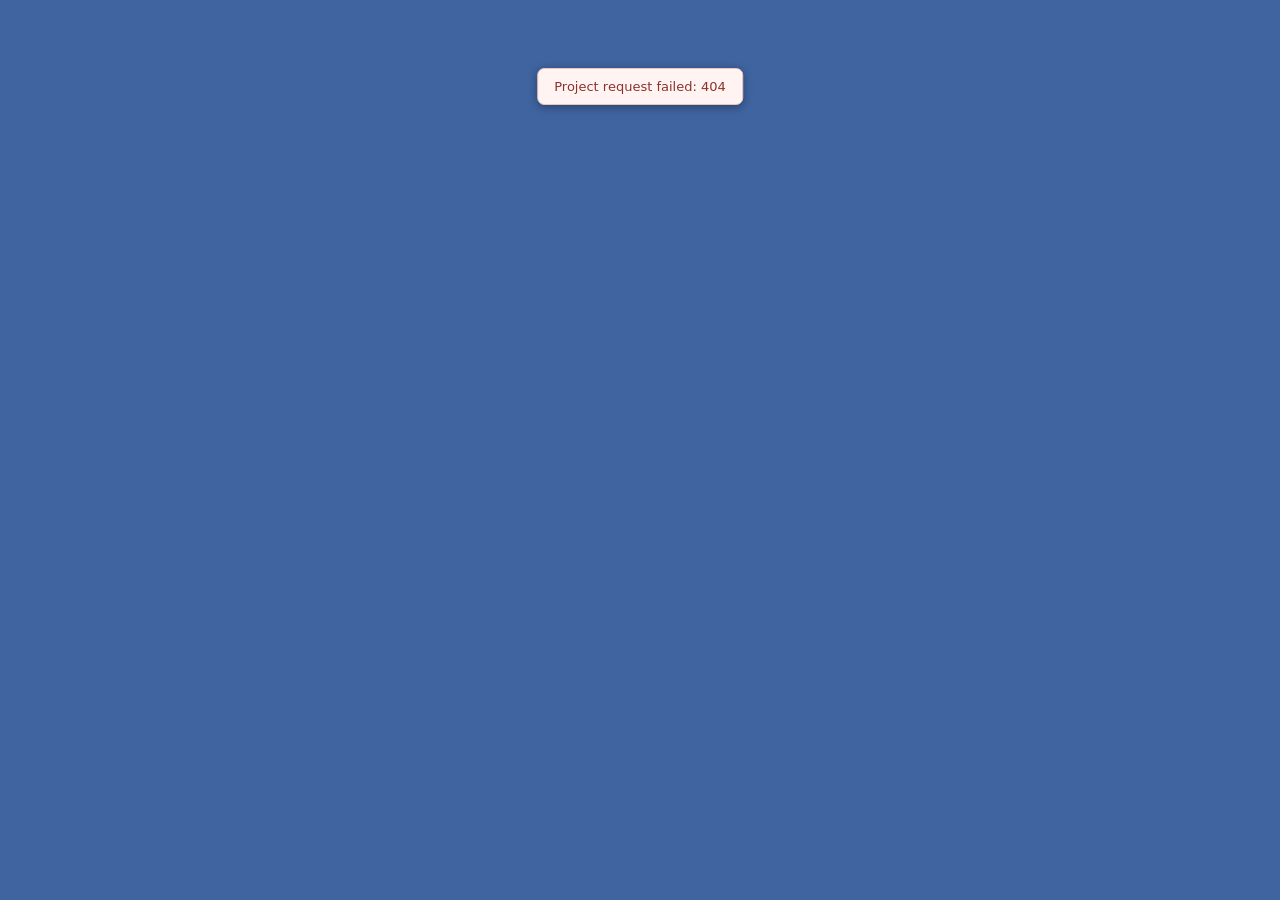
==== custom_components/evinchan_ha_3d_home/www/index.html @ 498689e9 "release: v1.9.33" ====
<!doctype html>
<html lang="zh-CN">
  <head>
    <meta charset="UTF-8" />
    <meta name="viewport" content="width=device-width, initial-scale=1.0" />
    <link rel="icon" href="data:image/svg+xml,%3Csvg xmlns='http://www.w3.org/2000/svg' viewBox='0 0 64 64'%3E%3Crect width='64' height='64' rx='16' fill='%23070a14'/%3E%3Cpath d='M16 33 32 19l16 14v15a3 3 0 0 1-3 3H19a3 3 0 0 1-3-3V33Z' fill='none' stroke='%23dce9ff' stroke-width='4' stroke-linejoin='round'/%3E%3Cpath d='M24 51V36h16v15' fill='none' stroke='%23ff6a2f' stroke-width='4' stroke-linecap='round'/%3E%3C/svg%3E" />
    <title>HA 3D Home</title>
    <!-- 授权守卫：独立 classic script，必须最先加载，且不随 bundle 变化。
         本地 dev/preview 由 scripts/local-dev.mjs 豁免其反调试探针。 -->
    <script src="./license-guard.js?v=1"></script>
    <!-- 其余功能已融入 src/features/，由 /src/entry.js 按依赖顺序导入，
         不再以 <script> 补丁形式注入（见 scripts/integrate-features.mjs）。 -->
    <!-- hls.js is an on-demand chunk; the camera feature imports it lazily. -->
    <link rel="stylesheet" href="./index.css">
    <link rel="stylesheet" href="./home-view.css">
    <!-- 场景配色配置（唯一调色入口）：ui-theme.css 与 ground-tint.js 都从这里读 -->
    <link rel="stylesheet" crossorigin href="./scene-colors.css?v=23" />
    <link rel="stylesheet" crossorigin href="./ui-theme.css?v=4" />
    <script type="module" crossorigin src="./assets/index-cq9XEYIF.js"></script>
  </head>
  <body>
    <div id="root"></div>
  </body>
</html>
---- custom_components/evinchan_ha_3d_home/www/index.css ----
:root{font-family:Inter,PingFang SC,Microsoft YaHei,Segoe UI,ui-sans-serif,system-ui,sans-serif;color:#202225;background:#f2f3f0;font-synthesis:none;text-rendering:optimizeLegibility;--accent: #4d94ff;--accent-hover: #2f78e3;--accent-soft: #edf5ff;--selection: #3d73ad;--selection-soft: #edf4fb;--success: #268663;--success-soft: #edf7f2;--danger: #c64a43;--danger-soft: #fff2f0;--ink: #202225;--muted: #666b70;--subtle: #94999d;--line: #e3e5e1;--line-strong: #d0d3ce;--panel: #ffffff;--canvas: #f4f5f2;--surface: #f7f8f5;--surface-hover: #f0f1ee;--glass: rgba(255, 255, 255, .84);--shadow-sm: 0 2px 10px rgba(34, 38, 35, .07);--shadow-md: 0 12px 34px rgba(34, 38, 35, .11);--shadow-lg: 0 26px 70px rgba(28, 32, 29, .17);--z-canvas: 1;--z-panel: 10;--z-overlay: 30;--z-toast: 50}*{box-sizing:border-box}html,body,#root{width:100%;min-width:320px;height:100%;min-height:100%;margin:0}body{min-height:100vh;color:var(--ink);background:#f2f3f0;overflow:hidden}button,input,select{font:inherit}.app-select{position:relative;width:100%;min-width:0}.app-select>select{position:absolute!important;width:1px!important;height:1px!important;padding:0!important;opacity:0;pointer-events:none}.app-select-trigger{width:100%;min-height:38px;padding:8px 10px;display:grid;grid-template-columns:minmax(0,1fr) auto;align-items:center;gap:8px;border:1px solid var(--line);border-radius:8px;color:var(--ink);background:var(--surface, #fff);text-align:left;cursor:pointer}.app-select-trigger>span{min-width:0;white-space:normal;overflow-wrap:anywhere;font-size:11px;line-height:1.35}.app-select-trigger>svg{transition:transform .16s ease}.app-select.open .app-select-trigger>svg{transform:rotate(180deg)}.app-select-menu{position:fixed;z-index:200;padding:5px;overflow:auto;border:1px solid rgba(181,199,240,.22);border-radius:10px;background:#111a2b;box-shadow:0 18px 48px #00000057}.app-select-menu>button{width:100%;min-height:34px;padding:7px 8px;display:grid;grid-template-columns:minmax(0,1fr) 16px;align-items:center;gap:8px;border:0;border-radius:6px;color:#f4f8ffe6;background:transparent;text-align:left;cursor:pointer}.app-select-menu>button>span{min-width:0;white-space:normal;overflow-wrap:anywhere;font-size:10px;line-height:1.4}.app-select-menu>button:hover,.app-select-menu>button.active{background:#9cf0ca1a}.app-select-menu>button[aria-selected=true]{color:#bff6dc}.app-select.disabled{opacity:.56}.mode-home .app-select-trigger,.room-binding-panel .app-select-trigger{border-color:#b5c7f029;color:#f4f8ffeb;background:#080d1a94}.mode-home .app-select-trigger:focus-visible,.room-binding-panel .app-select-trigger:focus-visible{border-color:#9cf0ca61;box-shadow:0 0 0 3px #9cf0ca1a;outline:0}button{cursor:pointer}button:disabled{cursor:not-allowed;opacity:.46}button,input,select{letter-spacing:0}button:focus-visible,input:focus-visible,select:focus-visible,textarea:focus-visible{outline:3px solid rgba(77,148,255,.28);outline-offset:2px}button,input,select,textarea{-webkit-tap-highlight-color:transparent}input[type=range]{accent-color:var(--accent)}::-webkit-scrollbar{width:9px;height:9px}::-webkit-scrollbar-track{background:transparent}::-webkit-scrollbar-thumb{border:3px solid transparent;border-radius:10px;background:#c7cbc6;background-clip:padding-box}.icon-button,.mini-icon-button,.panel-close,.sidebar-close,.sidebar-back{display:inline-grid;place-items:center;padding:0}.icon-button{width:38px;height:38px;border:1px solid var(--line);border-radius:7px;color:#5d6369;background:#fff;transition:color .16s ease,background .16s ease,border-color .16s ease,box-shadow .16s ease}.icon-button:hover:not(:disabled),.icon-button.active{color:var(--ink);border-color:var(--line-strong);background:var(--surface-hover)}.mini-icon-button{width:32px;height:32px;border:1px solid var(--line);border-radius:6px;color:#65707a;background:#fff}.mini-icon-button:hover{color:var(--accent);border-color:#b7cff1;background:#f5f9ff}.panel-close,.sidebar-close,.sidebar-back{width:36px;height:36px;border:0;border-radius:6px;color:#68717a;background:transparent}.panel-close:hover,.sidebar-close:hover,.sidebar-back:hover{color:var(--ink);background:var(--surface-hover)}.domain-icon{width:36px;height:36px;display:grid;place-items:center;flex:0 0 auto;border-radius:8px;color:#89602c;background:#fff2dc}.domain-light{color:#a96818;background:#fff1d9}.domain-cover{color:#347188;background:#e9f4f7}.domain-sensor{color:#287459;background:#eaf5ef}.domain-climate{color:#a14e42;background:#faece9}.domain-person{color:#4c64a8;background:#eef2ff}.domain-switch{color:#5e6289;background:#efeff8}.domain-camera{color:#4f6576;background:#edf2f5}.domain-fan{color:#39747c;background:#e9f4f4}.domain-vacuum{color:#466f8a;background:#e9f1f6}.domain-media_player{color:#825f87;background:#f5edf6}.node-flow-blue,.node-shake-red{--node-flow-radius: 14px;--node-flow-length: 48px;--node-flow-thickness: 2px;position:relative;isolation:isolate}.node-flow-blue{--node-flow-color: #55b9ff;--node-flow-border: rgba(71, 164, 255, .42);--node-flow-glow: rgba(61, 151, 255, .68);--node-flow-speed: 220;--node-flow-duration: 3.2s}.node-shake-red{--node-flow-color: #ff625f;--node-flow-border: rgba(255, 83, 79, .52);--node-flow-glow: rgba(255, 62, 58, .72);--node-flow-speed: 280;--node-flow-duration: 2.35s}.node-flow-blue:before,.node-shake-red:before,.node-flow-blue:after,.node-shake-red:after{content:"";position:absolute;pointer-events:none}.node-flow-blue:before,.node-shake-red:before{top:0;right:0;bottom:0;left:0;z-index:1;border:1px solid var(--node-flow-border);border-radius:inherit;box-shadow:inset 0 0 10px color-mix(in srgb,var(--node-flow-glow) 16%,transparent)}.node-shake-red:before{animation:node-alert-border-pulse 1.65s ease-in-out infinite}.node-flow-blue:after,.node-shake-red:after{top:0;left:0;z-index:2;width:var(--node-flow-length);height:var(--node-flow-thickness);border-radius:999px;color:var(--node-flow-color);background:linear-gradient(90deg,transparent 0%,currentColor 34%,#fff 50%,currentColor 66%,transparent 100%);box-shadow:0 0 4px currentColor,0 0 11px var(--node-flow-glow);offset-path:inset(1px round var(--node-flow-radius));offset-distance:0%;offset-anchor:center;offset-rotate:auto;animation:node-border-runner var(--node-flow-duration) linear infinite;will-change:offset-distance}.node-shake-red:after{animation-direction:reverse}@keyframes node-border-runner{to{offset-distance:100%}}@keyframes node-alert-border-pulse{0%,to{opacity:.58}50%{opacity:1}}@supports not (offset-path: inset(1px round 14px)){.node-flow-blue:after,.node-shake-red:after{display:none}}.button-spinner{width:15px;height:15px;border:2px solid rgba(77,148,255,.25);border-top-color:var(--accent);border-radius:50%;animation:spin .7s linear infinite}input[type=range]{height:28px;margin:0;background:transparent}input[type=range]::-webkit-slider-runnable-track{height:4px;border-radius:4px;background:#dedfdb}input[type=range]::-webkit-slider-thumb{width:18px;height:18px;margin-top:-7px;border:4px solid var(--accent);border-radius:50%;background:#fff;box-shadow:0 1px 5px #2a2c2a2e;-webkit-appearance:none;-moz-appearance:none;appearance:none}@keyframes spin{to{transform:rotate(360deg)}}@media(prefers-reduced-motion:reduce){*,*:before,*:after{scroll-behavior:auto!important;transition:none!important;animation-duration:.01ms!important;animation-iteration-count:1!important}}.app-shell{width:100%;height:100vh;height:100dvh;min-height:0;display:grid;grid-template-rows:58px minmax(0,1fr);overflow:hidden;background:#f2f3f0}.app-header,.mode-home .app-header,.mode-editor .app-header{position:relative;inset:auto;z-index:20;width:100%;height:58px;min-height:58px;padding:0 18px;display:grid;grid-template-columns:minmax(210px,1fr) auto minmax(210px,1fr);align-items:center;gap:18px;color:var(--ink);border:0;border-bottom:1px solid var(--line);border-radius:0;background:#fffffff0;box-shadow:0 1px 12px #262a2706;-webkit-backdrop-filter:blur(16px);backdrop-filter:blur(16px);pointer-events:auto}.brand-lockup,.mode-home .brand-lockup{min-width:0;display:flex;align-items:center;gap:10px}.brand-mark,.mode-home .brand-mark{width:34px;height:34px;display:grid;place-items:center;flex:0 0 auto;border-radius:9px;color:#fff;background:var(--accent);box-shadow:0 5px 14px #4d94ff33}.brand-lockup>div{min-width:0;display:grid;gap:1px}.brand-lockup strong,.brand-lockup small{overflow:hidden;text-overflow:ellipsis;white-space:nowrap}.brand-lockup strong{font-size:14px;line-height:1.25;letter-spacing:.01em}.brand-lockup small,.mode-home .brand-lockup small{color:var(--muted);font-size:10px}.primary-nav,.mode-home .primary-nav{position:static;width:auto;padding:3px;display:inline-flex;align-items:center;gap:2px;border:1px solid #e6e8e4;border-radius:9px;background:#f5f6f3;box-shadow:none;transform:none;-webkit-backdrop-filter:none;backdrop-filter:none;pointer-events:auto}.primary-nav button,.mode-home .primary-nav button{min-width:100px;height:34px;padding:0 12px;display:inline-flex;align-items:center;justify-content:center;gap:7px;border:0;border-radius:7px;color:#73777a;background:transparent;font-size:12px;font-weight:700;transition:color .16s ease,background .16s ease,box-shadow .16s ease}.primary-nav button:hover,.mode-home .primary-nav button:hover{color:var(--ink);background:#ffffffb8}.primary-nav button.active,.mode-home .primary-nav button.active{color:var(--ink);background:#fff;box-shadow:0 2px 7px #1e23201a}.header-meta,.mode-home .header-meta{display:flex;align-items:center;justify-content:flex-end;gap:12px}.connection-state{min-height:34px;padding:0 8px;display:inline-flex;align-items:center;gap:8px;border:0;border-radius:7px;color:var(--muted);background:transparent;font-size:11px}.connection-state:hover{color:var(--ink);background:var(--surface-hover)}.connection-state i,.entity-state-dot,.online-dot{width:7px;height:7px;flex:0 0 auto;border-radius:50%;background:#a3aaa3}.connection-state.state-ready i,.entity-state-dot,.online-dot{background:var(--success);box-shadow:0 0 0 4px #238b611a}.connection-state.state-mock i,.online-dot.mock{background:#4d88bd;box-shadow:0 0 0 4px #4d88bd1f}.connection-state.state-loading i,.online-dot.offline{background:#c88927;box-shadow:0 0 0 4px #c889271f}.connection-state.state-error i{background:var(--danger)}.error-banner{position:fixed;top:68px;left:50%;z-index:var(--z-toast);max-width:calc(100vw - 32px);padding:10px 16px;transform:translate(-50%);border:1px solid #ecc4c0;border-radius:7px;color:#8c322c;background:#fff4f2;box-shadow:var(--shadow-sm);font-size:13px}.app-loading{position:fixed;top:0;right:0;bottom:0;left:0;z-index:5;min-width:320px;min-height:100dvh;padding:24px;display:grid;place-content:center;justify-items:center;gap:13px;color:#eff6ffeb;background:linear-gradient(145deg,#253a56,#345f8c 54%,#223c5f);overflow:hidden}.app-loading:before{position:absolute;pointer-events:none;content:""}.app-loading:before{top:10%;right:8%;bottom:10%;left:8%;opacity:.22;background-image:linear-gradient(rgba(255,255,255,.16) 1px,transparent 1px),linear-gradient(90deg,rgba(255,255,255,.16) 1px,transparent 1px);background-size:48px 48px;-webkit-mask-image:radial-gradient(circle at center,#000 0 38%,transparent 72%);mask-image:radial-gradient(circle at center,#000 0 42%,transparent 70%)}.loading-spinner{position:relative;z-index:1;width:3rem;height:3rem;border:3px solid rgba(255,255,255,.22);border-top-color:#fff;border-right-color:#69b0fff2;border-radius:999px;box-shadow:0 0 2.4rem #ffffff29;animation:spin .9s linear infinite}.app-loading strong{position:relative;z-index:1;color:#fff;font-size:clamp(1rem,1.8vw,1.25rem);font-weight:880;letter-spacing:0}.app-loading small{position:relative;z-index:1;color:#eff6ffb8;font-size:.78rem;line-height:1.45;text-align:center}@media(prefers-reduced-motion:reduce){.loading-spinner{animation-duration:1ms;animation-iteration-count:1}}.connection-backdrop{position:fixed;top:58px;right:0;bottom:0;left:0;z-index:40;background:#1c221f33;-webkit-backdrop-filter:blur(5px);backdrop-filter:blur(5px)}.connection-panel{position:fixed;top:70px;right:12px;bottom:auto;z-index:41;width:min(416px,calc(100vw - 24px));height:auto;max-height:min(560px,calc(100dvh - 94px));min-height:0;display:flex;flex-direction:column;border:1px solid rgba(218,224,219,.86);border-radius:18px;background:linear-gradient(180deg,#fffffff5,#f8fbf9f0);box-shadow:0 24px 72px #19201d2e;overflow:hidden;-webkit-backdrop-filter:blur(22px) saturate(1.08);backdrop-filter:blur(22px) saturate(1.08)}.connection-panel .settings-drawer-heading{min-height:68px;padding:14px 16px;border-bottom-color:#dce2dcbd;background:radial-gradient(circle at 10% 0%,rgba(77,148,255,.07),transparent 34%),linear-gradient(180deg,#fffffff5,#fafcfae0)}.connection-panel .settings-drawer-heading h2{font-size:18px;font-weight:850;letter-spacing:-.01em}.connection-panel .settings-drawer-heading small{color:#879097;letter-spacing:.11em}.connection-panel .panel-close{width:38px;height:38px;border:1px solid rgba(222,228,222,.68);border-radius:11px;background:#ffffffc2;box-shadow:inset 0 1px #ffffffdb}.connection-panel .panel-close:hover{color:var(--accent-hover);border-color:#4d94ff3d;background:#edf5ff}.connection-panel-content{min-height:0;flex:0 1 auto;padding:14px;display:flex;flex-direction:column;align-items:stretch;gap:12px;overflow:auto;scrollbar-width:thin;scrollbar-color:rgba(157,166,160,.42) transparent}.connection-overview{min-height:92px;padding:16px;display:flex;align-items:center;gap:14px;border:1px solid rgba(219,226,220,.86);border-radius:15px;background:radial-gradient(circle at 0% 0%,rgba(61,115,173,.08),transparent 34%),linear-gradient(180deg,#ffffffe6,#fafcfac7);box-shadow:0 8px 22px #232b2709,inset 0 1px #ffffffe0}.connection-overview>span{width:46px;height:46px;display:grid;place-items:center;flex:0 0 auto;border-radius:13px;color:#fff;background:#87918a;box-shadow:inset 0 1px #ffffff38}.connection-overview.connected>span{background:var(--success)}.connection-overview.mock>span{background:#4d88bd}.connection-overview.offline>span{background:#c88927}.connection-overview div{min-width:0;display:grid;gap:3px}.connection-overview p{margin:1px 0 0;color:var(--muted);font-size:11px}.connection-overview small{color:var(--subtle);font-size:9px;font-weight:800;letter-spacing:.08em}.connection-overview strong{font-size:17px;letter-spacing:-.01em}.connection-details{margin:0;min-height:calc(var(--connection-detail-count, 1) * 42px + 2px);flex:0 0 auto;display:flex;flex-direction:column;border:1px solid rgba(219,226,220,.86);border-radius:14px;overflow:hidden;background:#ffffffbd;box-shadow:inset 0 1px #ffffffdb}.connection-detail-row{min-height:42px;padding:9px 13px;display:grid;grid-template-columns:max-content minmax(0,1fr);align-items:center;gap:12px;border-bottom:1px solid rgba(229,234,229,.86)}.connection-details.compact .connection-detail-row{min-height:40px;padding-block:8px}.connection-detail-row:last-child{border-bottom:0}.connection-detail-label{min-width:0;display:inline-flex;align-items:center;gap:8px;color:#647068;font-size:11px}.connection-detail-label svg{color:#8b948d}.connection-detail-value{min-width:0;color:var(--ink);font-size:12px;font-weight:700;line-height:1.35;overflow-wrap:anywhere;text-align:right}.connection-detail-value i{width:6px;height:6px;display:inline-block;margin-right:6px;border-radius:50%;background:#b2b8b1}.connection-detail-value.detail-online{color:var(--success)}.connection-detail-value.detail-online i{background:var(--success)}.connection-detail-value.detail-pending{color:#b47923}.connection-detail-value.detail-pending i{background:#c88927}.connection-detail-value .detail-online{color:var(--success)}.connection-detail-value .detail-online i{background:var(--success)}.connection-detail-value .detail-pending{color:#b47923}.connection-detail-value .detail-pending i{background:#c88927}.connection-config-form{padding:13px;display:grid;gap:11px;border:1px solid rgba(77,148,255,.2);border-radius:15px;background:radial-gradient(circle at 0 0,rgba(77,148,255,.08),transparent 38%),linear-gradient(180deg,#ffffffeb,#f7fbffe0);box-shadow:inset 0 1px #ffffffe6}.connection-form-title{display:flex;align-items:center;gap:10px}.connection-form-title>span{width:34px;height:34px;display:grid;place-items:center;flex:0 0 auto;border-radius:10px;color:#fff;background:var(--accent);box-shadow:0 8px 18px #4d94ff2e}.connection-form-title div{min-width:0;display:grid;gap:2px}.connection-form-title strong{color:var(--ink);font-size:13px}.connection-form-title small{color:var(--muted);font-size:10px;line-height:1.35}.connection-config-form label{display:grid;gap:6px;color:#59645d;font-size:11px;font-weight:760}.connection-config-form input,.connection-config-form textarea{width:100%;border:1px solid rgba(220,226,220,.94);border-radius:11px;color:var(--ink);background:#ffffffe0;box-shadow:inset 0 1px #ffffffe0;font:inherit;font-size:12px}.connection-config-form input{height:40px;padding:0 11px}.connection-config-form textarea{min-height:74px;padding:10px 11px;resize:vertical;line-height:1.45}.connection-config-form input::placeholder,.connection-config-form textarea::placeholder{color:#a7b0aa}.connection-config-form input:focus,.connection-config-form textarea:focus{border-color:#a9c9f5;box-shadow:0 0 0 3px #4d94ff1f;outline:0}.connection-save{min-height:42px;display:inline-flex;align-items:center;justify-content:center;gap:8px;border:0;border-radius:12px;color:#fff;background:linear-gradient(135deg,#4d94ff,#2f78e3);box-shadow:0 12px 24px #4d94ff2e;font-size:12px;font-weight:820;transition:transform .16s ease,box-shadow .16s ease,opacity .16s ease}.connection-save:hover:not(:disabled){transform:translateY(-1px);box-shadow:0 16px 30px #4d94ff3b}.connection-save:disabled{cursor:not-allowed;opacity:.55}.connection-note,.connection-error{margin:0;padding:11px 12px;border-radius:12px;font-size:12px;line-height:1.5}.connection-note{color:#35688f;background:#edf5fb}.connection-error{color:#8c322c;background:#fff1ef;border:1px solid rgba(198,74,67,.12)}.connection-retry{min-height:44px;display:inline-flex;align-items:center;justify-content:center;gap:8px;border:1px solid #acc9f1;border-radius:12px;color:#2d69b3;background:linear-gradient(180deg,#fff,#f6faff);font-size:12px;font-weight:780;transition:color .17s ease,border-color .17s ease,background .17s ease,box-shadow .17s ease}.connection-retry:hover:not(:disabled){border-color:var(--accent);color:#fff;background:var(--accent);box-shadow:0 10px 24px #4d94ff33}.connection-retry:disabled{cursor:not-allowed;opacity:.5}.spin{animation:spin .8s linear infinite}.editor-workspace{position:relative;grid-row:2;min-height:0;display:grid;grid-template-rows:48px minmax(0,1fr);overflow:hidden;background:var(--canvas)}.editor-commandbar{min-width:0;padding:0 12px;display:flex;align-items:center;justify-content:space-between;gap:12px;border-bottom:1px solid var(--line);background:#fffffff7}.project-crumb,.editor-actions{min-width:0;display:flex;align-items:center;gap:6px}.floor-picker{height:34px;padding:0 8px;display:inline-flex;align-items:center;gap:6px;border:1px solid var(--line);border-radius:6px;background:var(--surface)}.floor-picker svg{flex:0 0 auto;color:#667079}.floor-picker select{max-width:120px;border:0;outline:0;color:var(--ink);background:transparent;font-size:12px;font-weight:700;cursor:pointer}.floor-summary{margin-left:5px;color:var(--subtle);font-size:11px;white-space:nowrap}.editor-actions .icon-button{width:34px;height:34px}.toolbar-separator{width:1px;height:22px;margin:0 2px;background:var(--line)}.snap-button{height:34px;padding:0 9px;display:inline-flex;align-items:center;justify-content:center;gap:6px;border:1px solid transparent;border-radius:6px;color:#667079;background:transparent;font-size:12px;font-weight:700}.snap-button:hover{color:var(--ink);background:var(--surface-hover)}.snap-button.active{color:var(--selection);border-color:#d8e6fa;background:var(--selection-soft)}.view-switch{height:34px;padding:3px;display:inline-flex;align-items:center;border-radius:7px;background:#eff1ee}.view-switch button{min-width:40px;height:28px;border:0;border-radius:5px;color:var(--muted);background:transparent;font-size:11px;font-weight:800}.view-switch button.active{color:var(--ink);background:#fff;box-shadow:0 1px 4px #1e23201f}.mobile-inspector-toggle{display:none}.save-status-button{min-width:92px;height:34px;padding:0 10px;display:inline-flex;align-items:center;justify-content:center;gap:7px;border:1px solid var(--line);border-radius:6px;color:#566069;background:#fff;font-size:12px;font-weight:700}.save-status-button:not(:disabled):hover{color:var(--accent-hover);border-color:#b1cef5;background:#f5f9ff}.save-status-button:disabled{opacity:1;color:var(--success);background:var(--success-soft)}.save-status-button.save-error{color:var(--danger);border-color:#e9bbb7;background:var(--danger-soft)}.editor-main{position:relative;min-width:0;min-height:0;display:grid;grid-template-columns:64px minmax(0,1fr) 320px;overflow:hidden}.editor-main.resource-open{grid-template-columns:64px 248px minmax(0,1fr) 320px}.tool-rail{position:relative;z-index:8;min-height:0;padding:8px 6px;display:flex;flex-direction:column;gap:6px;border-right:1px solid var(--line);background:#fff;overflow:hidden auto}.tool-rail-group{display:grid;gap:3px}.tool-rail-group+.tool-rail-group{margin-top:2px;padding-top:7px;border-top:1px solid #ecefeb}.tool-rail-group-label{padding:0 2px 2px;color:#9aa19e;font-size:8px;font-weight:850;letter-spacing:.08em;text-align:center;text-transform:uppercase}.tool-rail button{min-height:48px;padding:4px 2px;display:flex;flex-direction:column;align-items:center;justify-content:center;gap:3px;border:1px solid transparent;border-radius:7px;color:#687079;background:transparent;font-size:10px;font-weight:650;transition:color .15s ease,background .15s ease,border-color .15s ease}.tool-rail button:hover:not(:disabled){color:var(--ink);background:var(--surface-hover)}.tool-rail button.active{color:var(--accent-hover);border-color:#cfdef7;background:var(--accent-soft)}.tool-rail button svg{flex:0 0 auto}.tool-rail button kbd{min-width:18px;height:15px;padding:0 4px;display:inline-grid;place-items:center;border:1px solid #e3e7e2;border-radius:5px;color:#98a09b;background:#ffffffa3;font-family:inherit;font-size:8px;font-weight:850;line-height:1}.tool-rail .rail-spacer{flex:1;min-height:8px}.tool-rail .tool-rail-delete:not(.active){color:#9b625f}.editor-resource-panel{position:relative;z-index:7;min-width:0;min-height:0;display:none;flex-direction:column;border-right:1px solid var(--line);background:#fff;overflow:hidden}.editor-main.resource-open .editor-resource-panel{display:flex}.resource-panel-heading,.inspector-title,.settings-drawer-heading{min-height:62px;padding:12px 14px;display:flex;align-items:center;justify-content:space-between;gap:10px;border-bottom:1px solid #eceeeb}.resource-panel-heading>div,.inspector-title>div,.settings-drawer-heading>div{min-width:0;display:grid;gap:2px}.resource-panel-heading small,.inspector-title small,.settings-drawer-heading small{color:var(--subtle);font-size:9px;font-weight:800;letter-spacing:.08em;text-transform:uppercase}.resource-panel-heading h2,.inspector-title h2,.settings-drawer-heading h2{margin:0;font-size:16px;line-height:1.3}.resource-panel-content{min-height:0;padding:12px;overflow:hidden auto}.furniture-library-grid{display:grid;grid-template-columns:1fr 1fr;gap:8px}.furniture-library-grid>button{min-width:0;min-height:92px;padding:10px 8px;display:grid;justify-items:center;align-content:center;gap:8px;border:1px solid var(--line);border-radius:7px;color:var(--ink);background:#fff;text-align:center}.furniture-library-grid>button:hover{border-color:#cbd5dc;background:#f8faf9}.furniture-library-grid>button.active{border-color:#9fc2f3;background:var(--accent-soft);box-shadow:inset 0 0 0 1px #4d94ff14}.furniture-library-grid button>span:last-child{min-width:0;display:grid;gap:2px}.furniture-library-grid strong{font-size:12px}.furniture-library-grid small{color:var(--muted);font-size:9px;white-space:nowrap}.furniture-pictogram{position:relative;width:44px;height:32px;display:block;color:#70817a}.furniture-pictogram i,.furniture-pictogram b,.furniture-pictogram em{position:absolute;display:block;border:2px solid currentColor;border-radius:3px;background:#70817a1a}.furniture-pictogram i{top:6px;right:4px;bottom:6px;left:4px}.furniture-pictogram b{top:2px;right:7px;left:7px;height:8px}.furniture-pictogram em{right:2px;bottom:4px;left:2px;height:6px}.furniture-pictogram.bed{color:#9a806b}.furniture-pictogram.bed i{top:3px;right:8px;bottom:3px;left:8px}.furniture-pictogram.bed b{top:4px;right:10px;left:10px;height:7px}.furniture-pictogram.bed em{right:8px;bottom:3px;left:8px;height:22px;background:transparent}.furniture-pictogram.dining_table,.furniture-pictogram.desk{color:#9a6e4c}.furniture-pictogram.dining_table i,.furniture-pictogram.desk i{top:7px;right:5px;bottom:7px;left:5px;border-radius:50%}.furniture-pictogram.dining_table b,.furniture-pictogram.dining_table em{width:6px;height:6px;border-radius:50%}.furniture-pictogram.wardrobe,.furniture-pictogram.cabinet,.furniture-pictogram.sideboard,.furniture-pictogram.shoe_cabinet,.furniture-pictogram.nightstand{color:#758078}.furniture-pictogram.wardrobe i,.furniture-pictogram.cabinet i,.furniture-pictogram.sideboard i,.furniture-pictogram.shoe_cabinet i,.furniture-pictogram.nightstand i{top:2px;right:8px;bottom:2px;left:8px}.furniture-pictogram.wardrobe b,.furniture-pictogram.cabinet b,.furniture-pictogram.sideboard b,.furniture-pictogram.shoe_cabinet b,.furniture-pictogram.nightstand b{top:3px;bottom:3px;left:21px;width:2px;height:auto;border:0;background:currentColor}.furniture-pictogram.wardrobe em,.furniture-pictogram.cabinet em,.furniture-pictogram.sideboard em,.furniture-pictogram.shoe_cabinet em,.furniture-pictogram.nightstand em{display:none}.furniture-pictogram.shoe_cabinet b{left:9px;right:9px;top:10px;bottom:auto;width:auto;height:2px;box-shadow:0 7px 0 currentColor;opacity:.6}.furniture-pictogram.nightstand i{top:7px;right:10px;bottom:7px;left:10px}.furniture-pictogram.tv_stand{color:#71828b}.furniture-pictogram.tv_stand i{top:14px;right:4px;bottom:7px;left:4px;border-radius:3px}.furniture-pictogram.tv_stand b{top:17px;bottom:10px;left:20px;width:2px;height:auto;border:0;background:currentColor;opacity:.42}.furniture-pictogram.tv_stand em{left:9px;right:9px;bottom:3px;height:3px;border:0;border-radius:999px;background:currentColor;opacity:.52}.furniture-pictogram.kitchen_island{color:#8a755d}.furniture-pictogram.kitchen_island i{top:5px;right:3px;bottom:5px;left:3px;border-radius:7px}.furniture-pictogram.kitchen_island b{left:24px;right:8px;top:10px;height:7px;border-radius:3px;background:transparent}.furniture-pictogram.kitchen_island em{left:9px;right:24px;bottom:9px;height:7px;border-radius:999px}.furniture-pictogram.coffee_table{color:#8b786c}.furniture-pictogram.coffee_table i{top:10px;right:5px;bottom:8px;left:5px;border-radius:999px}.furniture-pictogram.coffee_table b{left:13px;right:13px;bottom:5px;height:3px;border:0;border-radius:999px;background:currentColor;opacity:.55}.furniture-pictogram.coffee_table em{display:none}.furniture-pictogram.side_table{color:#8b786c}.furniture-pictogram.side_table i{top:7px;right:10px;bottom:9px;left:10px;border-radius:999px}.furniture-pictogram.side_table b{left:20px;top:15px;bottom:5px;width:2px;height:auto;border:0;border-radius:0;background:currentColor;opacity:.55}.furniture-pictogram.side_table em{left:14px;right:14px;bottom:4px;height:3px;border:0;border-radius:999px;background:currentColor;opacity:.55}.furniture-pictogram.bookshelf{color:#6f7e71}.furniture-pictogram.bookshelf i{top:2px;right:8px;bottom:2px;left:8px;border-radius:3px}.furniture-pictogram.bookshelf b{top:9px;right:9px;left:9px;height:2px;border:0;border-radius:0;background:currentColor;box-shadow:0 7px 0 currentColor,0 14px 0 currentColor;opacity:.58}.furniture-pictogram.bookshelf em{top:4px;bottom:4px;left:21px;width:2px;height:auto;border:0;border-radius:0;background:currentColor;opacity:.42}.furniture-pictogram.wash_basin,.furniture-pictogram.toilet,.furniture-pictogram.water_heater,.furniture-pictogram.squat_toilet,.furniture-pictogram.gas_stove{color:#66818a}.furniture-pictogram.wash_basin i{top:8px;right:5px;bottom:11px;left:5px;border-radius:50% 50% 4px 4px}.furniture-pictogram.wash_basin b{left:20px;top:3px;width:4px;height:9px;border-radius:4px}.furniture-pictogram.wash_basin em{left:17px;right:17px;bottom:3px;height:4px;border:0;background:currentColor;opacity:.52}.furniture-pictogram.toilet i{top:7px;right:10px;bottom:6px;left:10px;border-radius:45% 45% 30% 30%}.furniture-pictogram.toilet b{left:14px;right:14px;top:3px;height:8px;border-radius:3px}.furniture-pictogram.toilet em{left:20px;right:20px;bottom:3px;height:5px;border:0;background:currentColor;opacity:.48}.furniture-pictogram.water_heater i{top:2px;right:13px;bottom:2px;left:13px;border-radius:11px}.furniture-pictogram.water_heater b{left:18px;right:18px;top:8px;height:2px;border:0;background:currentColor;opacity:.55}.furniture-pictogram.water_heater em{left:18px;right:18px;bottom:8px;height:2px;border:0;background:currentColor;opacity:.55}.furniture-pictogram.squat_toilet i{top:8px;right:5px;bottom:9px;left:5px;border-radius:4px}.furniture-pictogram.squat_toilet b{left:13px;right:13px;top:12px;height:8px;border-radius:50%}.furniture-pictogram.squat_toilet em{display:none}.furniture-pictogram.gas_stove i{top:8px;right:4px;bottom:11px;left:4px;border-radius:4px}.furniture-pictogram.gas_stove b,.furniture-pictogram.gas_stove em{width:9px;height:9px;border-radius:50%;top:9px;bottom:auto}.furniture-pictogram.gas_stove b{left:10px}.furniture-pictogram.gas_stove em{right:10px;left:auto}.furniture-pictogram.ha3d-card-pictogram svg.ha3d-furn-pictogram{display:block;width:100%;height:100%;overflow:visible;color:inherit}.furniture-pictogram.ha3d-card-pictogram.ha3d-card-chair,.mode-editor .furniture-pictogram.ha3d-card-pictogram.ha3d-card-chair{color:#9a806b}.furniture-pictogram.ha3d-card-pictogram.ha3d-card-washer,.mode-editor .furniture-pictogram.ha3d-card-pictogram.ha3d-card-washer{color:#71828b}.furniture-pictogram.ha3d-card-pictogram.ha3d-card-fridge,.mode-editor .furniture-pictogram.ha3d-card-pictogram.ha3d-card-fridge{color:#758078}.furniture-pictogram.ha3d-card-pictogram.ha3d-card-dragon-tree,.mode-editor .furniture-pictogram.ha3d-card-pictogram.ha3d-card-dragon-tree{color:#6f8176}.furniture-pictogram.ha3d-card-pictogram.ha3d-card-corner-desk,.mode-editor .furniture-pictogram.ha3d-card-pictogram.ha3d-card-corner-desk{color:#748077}
.furniture-pictogram.ha3d-card-pictogram.ha3d-card-wardrobe-desk-l,.mode-editor .furniture-pictogram.ha3d-card-pictogram.ha3d-card-wardrobe-desk-l{color:#7d6a55}.furniture-pictogram.ha3d-card-pictogram.ha3d-card-wardrobe-desk-glass,.mode-editor .furniture-pictogram.ha3d-card-pictogram.ha3d-card-wardrobe-desk-glass{color:#7d6a55}.furniture-pictogram.ha3d-card-pictogram.ha3d-card-wardrobe-dynamic,.mode-editor .furniture-pictogram.ha3d-card-pictogram.ha3d-card-wardrobe-dynamic{color:#7d6a55}.furniture-pictogram.ha3d-card-pictogram.ha3d-card-storage-bed,.mode-editor .furniture-pictogram.ha3d-card-pictogram.ha3d-card-storage-bed{color:#9a806b}.library-list{display:grid;gap:7px}.library-list>button{min-width:0;min-height:52px;padding:7px 8px;display:grid;grid-template-columns:34px minmax(0,1fr);align-items:center;gap:8px;border:1px solid var(--line);border-radius:7px;color:var(--ink);background:#fff;text-align:left}.library-list>button:hover,.library-list>button.active{border-color:#a9c9f5;background:#f5f9ff}.library-list button>span:last-child{min-width:0;display:grid;gap:2px}.library-list strong,.library-list small{overflow:hidden;text-overflow:ellipsis;white-space:nowrap}.library-list strong{font-size:12px}.library-list small,.empty-library{color:var(--muted);font-size:9px}.empty-library{margin:8px 0;line-height:1.55}.device-library-content{display:grid;align-content:start;gap:10px}.device-library-search{min-height:40px;padding:0 8px;display:grid;grid-template-columns:18px minmax(0,1fr) auto;align-items:center;gap:7px;border:1px solid #e0e5df;border-radius:12px;color:#7f888d;background:#fff}.device-library-search:focus-within{border-color:#a9c9f5;box-shadow:0 0 0 3px #4d94ff14}.device-library-search input{min-width:0;height:100%;border:0;outline:0;color:var(--ink);background:transparent;font-size:12px}.device-library-search input::placeholder{color:#a1aaa7}.device-library-search button{min-height:26px;padding:0 7px;border:0;border-radius:8px;color:#2d69b3;background:#eef6ff;font-size:10px;font-weight:800;cursor:pointer}.device-library-search button:hover{color:#174e91;background:#e2efff}.device-area-filter{min-width:0;display:grid;grid-template-columns:auto minmax(0,1fr);align-items:center;gap:9px;color:#657079;font-size:10px;font-weight:800}.device-area-filter .app-select{min-width:0}.device-filter-bar{display:grid;grid-template-columns:repeat(2,minmax(0,1fr));gap:6px;overflow:visible;padding:5px 1px 6px;scrollbar-width:none}.device-filter-bar::-webkit-scrollbar{display:none}.device-filter-bar button{min-width:0;min-height:38px;padding:0 7px;display:inline-flex;align-items:center;gap:5px;border:1px solid #e0e5df;border-radius:12px;color:#657079;background:#fff;font-size:10px;font-weight:800;cursor:pointer;transition:color .16s ease,border-color .16s ease,background .16s ease,box-shadow .16s ease}.device-filter-bar button>span:not(.device-filter-icon){min-width:0;overflow:hidden;text-overflow:ellipsis;white-space:nowrap}.device-filter-bar button:hover,.device-filter-bar button.active{color:#245f9f;border-color:#a9c9f5;background:#f5f9ff}.device-filter-bar button:focus-visible{outline:2px solid rgba(77,148,255,.34);outline-offset:2px}.device-filter-icon{width:22px;height:22px;display:grid;place-items:center;border-radius:7px;color:#66717a;background:#f3f5f2}.device-filter-icon.all{color:#53606b;background:#eef1ee}.device-filter-bar b{min-width:18px;height:18px;padding:0 5px;display:inline-grid;place-items:center;border-radius:999px;color:#7b8388;background:#edf1ede6;font-size:9px;line-height:1}.device-filter-bar button.active b{color:#245f9f;background:#dbebfff2}.device-library-hint{margin:-2px 1px 2px;color:#8d969b;font-size:9px;line-height:1.45}.light-strip-flow-card{padding:10px;display:grid;gap:7px;border:1px solid #f0d4ae;border-radius:13px;color:#7b5026;background:linear-gradient(180deg,#fffaf2,#fff4e7);box-shadow:inset 0 1px #ffffffd1}.light-strip-flow-card strong{color:#7b3f18;font-size:12px}.light-strip-flow-card span{min-height:26px;padding:0 8px;display:inline-flex;align-items:center;border:1px solid rgba(222,196,150,.7);border-radius:9px;color:#93704d;background:#ffffff9e;font-size:10px;font-weight:800}.light-strip-flow-card span.active{color:#245f9f;border-color:#4d94ff59;background:#eaf4ff}.light-strip-flow-card span.done{color:#39705c;border-color:#579d7457;background:#f1fbf4}.light-strip-flow-card small{color:#94653b;font-size:10px;line-height:1.45}.light-strip-shape-toggle{display:grid;grid-template-columns:1fr 1fr;gap:6px}.light-strip-shape-toggle button{min-height:28px;border:1px solid rgba(222,196,150,.75);border-radius:9px;color:#835d3c;background:#ffffffad;font-size:10px;font-weight:850;cursor:pointer}.light-strip-shape-toggle button.active{color:#206e78;border-color:#52a2ae61;background:#effbfc;box-shadow:inset 0 1px #ffffffd6}.library-list.device-entity-list>button{min-height:66px;grid-template-columns:36px minmax(0,1fr)}.device-library-copy{min-width:0;display:grid;gap:3px}.device-library-meta{display:flex!important;align-items:center;gap:5px;min-width:0;color:#7b858b}.device-library-meta b,.device-library-meta em,.device-library-meta i{min-width:0;flex:0 1 auto;overflow:hidden;text-overflow:ellipsis;white-space:nowrap;font-style:normal;font-weight:750}.device-library-meta b{color:#59646b}.device-library-meta em{padding:1px 5px;border-radius:999px;color:#39705c;background:#eaf5ef;font-size:8px}.device-library-meta i{color:#929aa0;font-weight:650}.entity-id-line{color:#9ba3a8!important;font-family:ui-monospace,SFMono-Regular,Menlo,Consolas,monospace;font-size:8.5px!important}.device-model-selector{padding:12px;display:grid;gap:10px;border:1px solid #e3e8e2;border-radius:14px;background:linear-gradient(180deg,#fcfdfa,#f5f8f4);box-shadow:inset 0 1px #ffffffdb,0 12px 28px #1f26220a}.device-model-heading{display:flex;align-items:center;justify-content:space-between;gap:10px;color:#8a9390;font-size:9px;font-weight:850;letter-spacing:.06em;text-transform:uppercase}.device-model-heading strong{color:#5d6863;font-size:10px;letter-spacing:0;text-transform:none}.device-model-grid{display:grid;grid-template-columns:1fr;gap:7px}.device-model-grid button{min-width:0;min-height:64px;padding:9px 10px;display:grid;grid-template-columns:34px minmax(0,1fr);align-items:center;gap:9px;border:1px solid #e0e5df;border-radius:11px;color:#626d68;background:#ffffffdb;text-align:left;cursor:pointer;transition:color .16s ease,border-color .16s ease,background .16s ease,box-shadow .16s ease,transform .16s ease}.device-model-grid button:hover,.device-model-grid button.active{color:#245f9f;border-color:#a9c9f5;background:#f5f9ff;box-shadow:0 9px 18px #5b382612}.device-model-grid button:hover{transform:translateY(-1px)}.device-model-grid button:focus-visible{outline:2px solid rgba(77,148,255,.34);outline-offset:2px}.device-model-grid button>span:last-child{min-width:0;display:grid;gap:3px}.device-model-grid strong,.device-model-grid small{white-space:normal;overflow-wrap:anywhere}.device-model-grid strong{display:flex;align-items:center;gap:6px;color:inherit;font-size:11.5px;line-height:1.2}.device-model-grid strong em{flex:0 0 auto;padding:1px 5px;border-radius:999px;color:#245f9f;background:#dbebffd1;font-size:8px;font-style:normal;font-weight:850}.device-model-grid small{color:#8d9691;font-size:9px;line-height:1.32}.device-model-grid button.active small{color:#99614b}.device-model-property .device-model-selector{padding:0;border:0;background:transparent;box-shadow:none}.device-model-glyph{position:relative;width:34px;height:34px;display:block;border:1px solid #e2e7e1;border-radius:11px;color:#4d94ff;background:#f8faf7;box-shadow:inset 0 1px #ffffffd1}.device-model-grid button.active .device-model-glyph{color:#4d94ff;border-color:#b7cff1;background:#eef6ff}.device-model-glyph i,.device-model-glyph b,.device-model-glyph em{position:absolute;display:block;box-sizing:border-box}.device-model-glyph i{top:8px;right:8px;bottom:8px;left:8px;border:2px solid currentColor;border-radius:50%}.device-model-glyph b{left:9px;right:9px;bottom:7px;height:3px;border-radius:999px;background:currentColor;opacity:.35}.device-model-glyph em{display:none}.device-model-glyph.model-light-downlight i{top:10px;right:10px;bottom:10px;left:10px;border-width:3px}.device-model-glyph.model-light-downlight b{left:12px;right:12px;bottom:6px}.device-model-glyph.model-light-ceiling-panel i{top:8px;right:5px;bottom:8px;left:5px;border-radius:999px}.device-model-glyph.model-light-ceiling-panel b{left:11px;right:11px;top:13px;bottom:13px;height:auto;border-radius:999px;opacity:.5}.device-model-glyph.model-light-ceiling-round i{top:8px;right:8px;bottom:8px;left:8px;border-radius:50%}.device-model-glyph.model-light-ceiling-round b{left:12px;right:12px;top:12px;bottom:12px;height:auto;border-radius:50%;opacity:.5}.device-model-glyph.model-light-wall-sconce i{left:8px;right:18px;top:9px;bottom:9px;border-radius:4px}.device-model-glyph.model-light-wall-sconce b{left:16px;right:7px;top:11px;bottom:11px;height:auto;border:2px solid currentColor;border-left:0;border-radius:0 12px 12px 0;background:transparent;opacity:.88}.device-model-glyph.model-light-wall-sconce em{display:block;left:8px;top:6px;bottom:6px;width:2px;border:0;background:currentColor;opacity:.42}.device-model-glyph.model-light-chandelier i{left:15px;top:5px;bottom:14px;width:2px;border:0;border-radius:0;background:currentColor}.device-model-glyph.model-light-chandelier b{left:8px;right:8px;bottom:7px;height:11px;border:2px solid currentColor;border-top:0;border-radius:0 0 12px 12px;background:transparent;opacity:1}.device-model-glyph.model-light-floor-lamp i{left:15px;top:7px;bottom:7px;width:2px;border:0;border-radius:0;background:currentColor}.device-model-glyph.model-light-floor-lamp b{left:8px;right:8px;bottom:5px;height:3px;opacity:.9}.device-model-glyph.model-light-floor-lamp em{display:block;left:9px;right:9px;top:5px;height:8px;border:2px solid currentColor;border-radius:10px 10px 4px 4px}.device-model-glyph.model-light-strip i{left:5px;right:5px;top:14px;height:4px;border:0;border-radius:999px;background:currentColor;box-shadow:0 0 9px #4d94ff47}.device-model-glyph.model-light-strip b{left:5px;right:5px;bottom:8px;height:2px;opacity:.25}.device-model-glyph.model-switch-wall,.device-model-glyph.model-switch-double,.device-model-glyph.model-switch-triple,.device-model-glyph.model-switch-scene,.device-model-glyph.model-switch-ac-airflow,.device-model-glyph.model-switch-outlet{color:#7d8f76}.device-model-glyph.model-switch-wall i,.device-model-glyph.model-switch-double i,.device-model-glyph.model-switch-triple i,.device-model-glyph.model-switch-ac-airflow i,.device-model-glyph.model-switch-outlet i{top:7px;right:10px;bottom:7px;left:10px;border-radius:5px}.device-model-glyph.model-switch-double em{display:block;left:16px;top:8px;bottom:8px;width:2px;background:currentColor;opacity:.38}.device-model-glyph.model-switch-triple em{display:block;left:11px;right:11px;top:8px;bottom:8px;border-left:2px solid currentColor;border-right:2px solid currentColor;opacity:.36}.device-model-glyph.model-switch-scene i{top:8px;right:8px;bottom:8px;left:8px;border:0;background:radial-gradient(circle at 30% 30%,currentColor 0 2px,transparent 3px),radial-gradient(circle at 70% 30%,currentColor 0 2px,transparent 3px),radial-gradient(circle at 30% 70%,currentColor 0 2px,transparent 3px),radial-gradient(circle at 70% 70%,currentColor 0 2px,transparent 3px)}.device-model-glyph.model-switch-ac-airflow b{left:11px;right:11px;bottom:11px;height:2px;opacity:.54;box-shadow:0 -5px 0 currentColor}.device-model-glyph.model-switch-ac-airflow em{display:block;left:9px;right:9px;top:21px;height:6px;border-top:2px solid currentColor;border-radius:50%;opacity:.5}.device-model-glyph.model-switch-outlet em{display:block;left:12px;right:12px;top:11px;bottom:11px;border-left:2px solid currentColor;border-right:2px solid currentColor;opacity:.58}.device-model-glyph.model-cover-curtain,.device-model-glyph.model-cover-blind{color:#5092b7}.device-model-glyph.model-cover-curtain i{top:8px;right:6px;bottom:8px;left:6px;border-radius:4px}.device-model-glyph.model-cover-blind i{left:7px;right:7px;top:10px;height:2px;border:0;border-radius:999px;background:currentColor;box-shadow:0 5px 0 currentColor,0 10px 0 currentColor;opacity:.72}.device-model-glyph.model-climate-wall-ac,.device-model-glyph.model-climate-central-ac,.device-model-glyph.model-climate-floor-ac,.device-model-glyph.model-climate-thermostat{color:#5c9ebd}.device-model-glyph.model-climate-wall-ac i{top:11px;right:5px;bottom:11px;left:5px;border-radius:5px}.device-model-glyph.model-climate-central-ac i{top:10px;right:5px;bottom:10px;left:5px;border-radius:5px}.device-model-glyph.model-climate-central-ac b{left:8px;right:8px;top:14px;height:2px;opacity:.5;box-shadow:0 5px 0 currentColor}.device-model-glyph.model-climate-floor-ac i{left:11px;right:11px;top:5px;bottom:5px;border-radius:8px}.device-model-glyph.model-climate-thermostat i{top:9px;right:9px;bottom:9px;left:9px;border-radius:7px}.device-model-glyph.model-climate-thermostat b{left:13px;right:13px;top:13px;bottom:13px;height:auto;border-radius:50%;opacity:.75}.device-model-glyph.model-sensor-wall,.device-model-glyph.model-sensor-temperature,.device-model-glyph.model-sensor-humidity,.device-model-glyph.model-sensor-light-level,.device-model-glyph.model-sensor-co2,.device-model-glyph.model-sensor-pm25,.device-model-glyph.model-sensor-air-quality,.device-model-glyph.model-sensor-power{color:#4c9a76}.device-model-glyph.model-sensor-temperature i{left:15px;top:7px;bottom:11px;width:3px;border:0;border-radius:999px;background:currentColor}.device-model-glyph.model-sensor-temperature b{left:12px;right:12px;bottom:8px;height:7px;border-radius:50%;opacity:.8}.device-model-glyph.model-sensor-humidity i{top:8px;right:11px;bottom:7px;left:11px;border-radius:12px 12px 12px 3px;transform:rotate(45deg)}.device-model-glyph.model-sensor-light-level i{top:10px;right:10px;bottom:10px;left:10px;border-radius:50%;box-shadow:0 0 0 4px #4c9a761f}.device-model-glyph.model-sensor-light-level b{left:6px;right:6px;top:16px;height:2px;opacity:.55}.device-model-glyph.model-sensor-co2 i{left:8px;right:8px;top:9px;bottom:9px;border-radius:6px}.device-model-glyph.model-sensor-co2 b{left:11px;right:11px;top:13px;bottom:auto;height:2px;opacity:.48;box-shadow:0 6px 0 currentColor}.device-model-glyph.model-sensor-pm25 i{top:8px;right:8px;bottom:8px;left:8px;border:0;background:radial-gradient(circle at 25% 32%,currentColor 0 2px,transparent 3px),radial-gradient(circle at 52% 27%,currentColor 0 2px,transparent 3px),radial-gradient(circle at 73% 43%,currentColor 0 2px,transparent 3px),radial-gradient(circle at 36% 68%,currentColor 0 2px,transparent 3px),radial-gradient(circle at 62% 70%,currentColor 0 2px,transparent 3px)}.device-model-glyph.model-sensor-air-quality i{top:9px;right:9px;bottom:9px;left:9px;border:0;background:radial-gradient(circle at 25% 45%,currentColor 0 2px,transparent 3px),radial-gradient(circle at 50% 35%,currentColor 0 2px,transparent 3px),radial-gradient(circle at 75% 45%,currentColor 0 2px,transparent 3px)}.device-model-glyph.model-sensor-power i{left:8px;right:8px;top:8px;bottom:8px;border-radius:5px}.device-model-glyph.model-binary-sensor-wall,.device-model-glyph.model-binary-sensor-door,.device-model-glyph.model-binary-sensor-motion,.device-model-glyph.model-binary-sensor-presence,.device-model-glyph.model-binary-sensor-smoke,.device-model-glyph.model-binary-sensor-water,.device-model-glyph.model-lock-door,.device-model-glyph.model-alarm-panel{color:#b75d70}.device-model-glyph.model-binary-sensor-door i{top:8px;right:17px;bottom:8px;left:8px;border-radius:3px}.device-model-glyph.model-binary-sensor-door em{display:block;right:8px;top:10px;bottom:10px;width:5px;border-radius:2px;background:currentColor;opacity:.44}.device-model-glyph.model-binary-sensor-motion i,.device-model-glyph.model-binary-sensor-smoke i,.device-model-glyph.model-binary-sensor-presence i{top:9px;right:9px;bottom:9px;left:9px;border-radius:50%}.device-model-glyph.model-binary-sensor-presence b{left:6px;right:6px;top:10px;bottom:auto;height:13px;border:2px solid currentColor;border-bottom:0;border-radius:14px 14px 0 0;background:transparent;opacity:.44}.device-model-glyph.model-binary-sensor-water i{top:8px;right:11px;bottom:7px;left:11px;border-radius:12px 12px 12px 3px;transform:rotate(45deg)}.device-model-glyph.model-camera-wall,.device-model-glyph.model-camera-dome,.device-model-glyph.model-camera-bullet,.device-model-glyph.model-camera-doorbell{color:#6d74be}.device-model-glyph.model-camera-wall i{top:11px;right:7px;bottom:11px;left:7px;border-radius:4px}.device-model-glyph.model-camera-dome i{left:8px;right:8px;top:8px;height:12px;border-radius:12px 12px 5px 5px}.device-model-glyph.model-camera-bullet i{left:6px;right:10px;top:12px;bottom:12px;border-radius:5px}.device-model-glyph.model-camera-bullet em{display:block;right:6px;top:11px;bottom:11px;width:7px;border:2px solid currentColor;border-left:0;opacity:.58}.device-model-glyph.model-camera-doorbell i{left:12px;right:12px;top:5px;bottom:5px;border-radius:7px}.device-model-glyph.model-camera-doorbell b{left:14px;right:14px;top:11px;bottom:auto;height:6px;border-radius:50%;opacity:.56}.device-model-glyph.model-lock-door i{left:10px;right:10px;top:13px;bottom:8px;border-radius:4px}.device-model-glyph.model-lock-door b{left:12px;right:12px;top:7px;bottom:auto;height:11px;border:2px solid currentColor;border-bottom:0;border-radius:10px 10px 0 0;background:transparent;opacity:.82}.device-model-glyph.model-fan-ceiling,.device-model-glyph.model-fan-floor,.device-model-glyph.model-fan-tower{color:#49a09a}.device-model-glyph.model-fan-ceiling i,.device-model-glyph.model-fan-floor i{top:10px;right:10px;bottom:10px;left:10px;border-radius:50%}.device-model-glyph.model-fan-ceiling b{left:5px;right:5px;top:15px;height:3px;opacity:.5;transform:rotate(28deg)}.device-model-glyph.model-fan-floor em{display:block;left:15px;top:17px;bottom:5px;width:2px;background:currentColor;opacity:.5}.device-model-glyph.model-fan-tower i{left:12px;right:12px;top:5px;bottom:6px;border-radius:999px}.device-model-glyph.model-fan-tower b{left:14px;right:14px;top:11px;height:2px;opacity:.55;box-shadow:0 5px 0 currentColor,0 10px 0 currentColor}.device-model-glyph.model-media-player-tv,.device-model-glyph.model-media-player-speaker{color:#8471c6}.device-model-glyph.model-media-player-tv i{top:10px;right:5px;bottom:12px;left:5px;border-radius:3px}.device-model-glyph.model-media-player-speaker i{left:11px;right:11px;top:6px;bottom:6px;border-radius:7px}.device-model-glyph.model-vacuum-robot{color:#5c8fb6}.device-model-glyph.model-vacuum-robot i{top:8px;right:8px;bottom:8px;left:8px;border-radius:50%}.device-model-glyph.model-vacuum-robot b{left:15px;right:9px;top:11px;height:6px;border-radius:999px;opacity:.54}.device-model-glyph.model-vacuum-robot em{display:block;left:8px;right:8px;bottom:9px;height:4px;border-top:2px solid currentColor;border-radius:50%;opacity:.48}.blueprint-resource{display:grid;align-content:start;gap:12px}.blueprint-flow{display:grid;grid-template-columns:repeat(3,minmax(0,1fr));gap:6px}.blueprint-flow span{min-height:30px;display:grid;place-items:center;border:1px solid #e3e8e2;border-radius:8px;color:#8b9499;background:#fafbf9;font-size:10px;font-weight:800}.blueprint-flow span.active{color:#245f9f;border-color:#a9c9f5;background:#eef6ff}.blueprint-flow span.done{color:#487d58;border-color:#cce2d2;background:#f0faf2}.upload-zone{min-height:112px;padding:14px;display:grid!important;grid-template-columns:1fr!important;justify-items:center;align-content:center;gap:5px!important;border:1px dashed #cbd0ca;border-radius:7px;color:var(--accent);background:#fafbf9;text-align:center;cursor:pointer}.upload-zone:hover{border-color:#9fc2f3;background:#f5f9ff}.upload-zone strong{color:var(--ink);font-size:12px}.upload-zone small{color:var(--muted);font-size:9px}.upload-zone input,.project-import-input{display:none}.blueprint-file{min-width:0;display:flex;align-items:center;gap:7px;color:var(--success);font-size:11px}.blueprint-file span{overflow:hidden;text-overflow:ellipsis;white-space:nowrap}.range-field{display:grid;gap:7px;color:var(--muted);font-size:11px}.range-field>span{display:flex;justify-content:space-between}.range-field b{color:var(--ink)}.range-field input{width:100%}.calibration-tool{padding:14px;display:grid;gap:12px;border:1px solid #d7e2ef;border-radius:14px;background:linear-gradient(180deg,#fbfdff,#f3f8fe);box-shadow:inset 0 1px #ffffffdb,0 10px 24px #34567c0f}.calibration-heading,.calibration-heading span,.calibration-apply-row{display:flex;align-items:center}.calibration-heading,.calibration-apply-row{justify-content:space-between;gap:10px}.calibration-heading span{gap:8px;color:#2f5f91;font-size:13px;font-weight:800;letter-spacing:.01em}.calibration-heading span svg{color:#2b65a6}.calibration-heading b{padding:4px 8px;border-radius:999px;color:#69788a;background:#e5ecf4db;font-size:10px;font-weight:800}.calibration-heading b.calibrated{color:#07895d;background:#e9f8f1}.calibration-start-button{min-height:46px;padding:0 12px;display:inline-flex;align-items:center;justify-content:center;gap:8px;border:1px solid #bfd4ef;border-radius:10px;color:#2766ad;background:linear-gradient(180deg,#fff,#f7fbff);font-size:12px;font-weight:800;box-shadow:inset 0 1px #ffffffe6;transition:color .16s ease,border-color .16s ease,background .16s ease,box-shadow .16s ease;cursor:pointer}.calibration-start-button:hover{border-color:#7fb0ed;background:#f4f9ff;box-shadow:0 8px 18px #2f80ed14,inset 0 1px #ffffffeb}.calibration-start-button.active{color:#fff;border-color:var(--selection);background:linear-gradient(180deg,#3c8af2,#2877e4);box-shadow:0 10px 20px #2f80ed2e}.calibration-length-field{display:grid;grid-template-columns:1fr!important;gap:8px;color:#667789;font-size:11px;font-weight:700}.calibration-length-field .unit-input{width:100%}.calibration-length-field .unit-input input{height:42px;border-color:#cfddeb;border-radius:9px;background:#ffffffe0;font-size:13px;font-weight:700}.calibration-length-field .unit-input input:focus{border-color:#7fb0ed;box-shadow:0 0 0 3px #2f80ed1a;outline:none}.calibration-length-field .unit-input i{right:13px;color:#91a0b2;font-size:11px;font-weight:800}.calibration-apply-row{padding-top:1px}.calibration-apply-row small{color:#738396;font-size:10px;font-weight:700}.calibration-apply-row button{min-height:38px;padding:0 13px;border:0;border-radius:9px;color:#fff;background:linear-gradient(180deg,#3184f1,#2475e4);font-size:11px;font-weight:800;box-shadow:0 8px 16px #2f80ed2e;cursor:pointer}.calibration-apply-row button:hover:not(:disabled){background:linear-gradient(180deg,#2879e8,#1f68cb)}.calibration-apply-row button:disabled{cursor:not-allowed;opacity:.5;box-shadow:none}.panel-grabber{display:none}.plan-stage{position:relative;z-index:var(--z-canvas);min-width:0;min-height:0;overflow:hidden;background:#f2f3f1}.plan-stage.tool-wall .floorplan-canvas,.plan-stage.tool-door .floorplan-canvas,.plan-stage.tool-window .floorplan-canvas,.plan-stage.tool-furniture .floorplan-canvas,.plan-stage.tool-device .floorplan-canvas,.plan-stage.tool-calibrate .floorplan-canvas{cursor:crosshair}.plan-stage.tool-pan .floorplan-canvas{cursor:grab}.plan-stage.tool-pan .floorplan-canvas:active{cursor:grabbing}.floorplan-canvas{width:100%;height:100%;display:block;touch-action:none;-webkit-user-select:none;user-select:none}.minor-grid-line{stroke:#e7e9e5;stroke-width:.012}.major-grid-line{stroke:#d6dad5;stroke-width:.018}.reference-floor-layer{pointer-events:none;opacity:.62}.reference-floor-room{fill:#3276d30d;stroke:#89a6ca;stroke-width:.025;stroke-dasharray:.12 .08}.reference-floor-wall{stroke:#89a6ca;stroke-linecap:square;stroke-dasharray:.13 .07}.reference-floor-furniture{fill:#4a6f9e14;stroke:#89a6ca;stroke-width:.025;stroke-dasharray:.09 .06}.selection-box{fill:#3276d31a;stroke:var(--selection);stroke-width:.035;stroke-dasharray:.12 .07}.room-shape{fill:#f7f8f6e0;stroke:#d9ded8;stroke-width:.025;cursor:pointer;transition:fill .16s ease,opacity .16s ease}.room-shape:hover{fill:#eff5fb}.room-shape.selected{fill:#cee0f6b8;stroke:var(--selection);stroke-width:.05}.room-shape.dimmed{fill:#eef1ed8a;opacity:.7}.room-name,.measurement-label,.device-name{paint-order:stroke;stroke:#fff;stroke-width:.08;stroke-linejoin:round;text-anchor:middle;dominant-baseline:middle;pointer-events:none}.room-name{fill:#737b83;font-size:.24px;font-weight:700}.room-area{paint-order:stroke;stroke:#fff;stroke-width:.07;fill:#9299a0;font-size:.17px;font-weight:650;text-anchor:middle;pointer-events:none}.room-name.selected{fill:#214f83}.room-area.selected{fill:#4e729a}.wall-line{stroke:#343a3f;stroke-linecap:butt;transition:stroke .12s ease}.wall-line.selected{stroke:var(--selection)}.wall-line.transparent{stroke:#5a9bd8;stroke-dasharray:.16 .11;stroke-opacity:.74}.wall-line.transparent.selected{stroke:var(--selection);stroke-opacity:1}.room-boundary-overlay{stroke:var(--selection);stroke-width:.09;stroke-linecap:square;pointer-events:none}.wall-hitbox{stroke:transparent;stroke-width:.36;cursor:pointer;transition:stroke .16s ease,stroke-width .16s ease}.wall-hitbox:hover{stroke:#3276d338;stroke-width:.42}.wall-hitbox:active{stroke:#3276d357}.selected-wall-handles,.selected-furniture-handles{isolation:isolate}.selected-wall-handles{pointer-events:none}.wall-handle-hitarea{fill:transparent;stroke:none;cursor:grab;pointer-events:all;transition:fill .16s ease,stroke .16s ease}.wall-handle-hitarea:hover{fill:#3276d31f;stroke:#3276d373;stroke-width:.035}.wall-handle-hitarea:active{cursor:grabbing}.wall-handle-hitarea:hover+.endpoint-handle{fill:var(--selection-soft)}.endpoint-handle{fill:#fff;stroke:var(--selection);stroke-width:.045;pointer-events:none;filter:drop-shadow(0 .04px .07px rgba(0,0,0,.22));transition:fill .16s ease,stroke-width .16s ease}.wall-offset-handle{cursor:move;pointer-events:none}.wall-offset-hitarea{fill:transparent;stroke:none;cursor:move;pointer-events:all;transition:fill .16s ease,stroke .16s ease}.wall-offset-hitarea:hover{fill:#3276d31c;stroke:#3276d373;stroke-width:.03}.wall-offset-hitarea:hover~.wall-offset-core{fill:var(--selection-soft);stroke-width:.052}.wall-offset-hitarea:hover~.wall-offset-guide{stroke-width:.056}.wall-offset-connector{stroke:var(--selection);stroke-width:.025;stroke-dasharray:.07 .06;opacity:.55;pointer-events:none}.wall-offset-guide{fill:none;stroke:var(--selection);stroke-width:.045;stroke-linecap:round;stroke-linejoin:round;pointer-events:none;transition:stroke-width .16s ease}.wall-offset-core{fill:#fff;stroke:var(--selection);stroke-width:.04;pointer-events:none;filter:drop-shadow(0 .04px .07px rgba(0,0,0,.2));transition:fill .16s ease,stroke-width .16s ease}.measurement-label{fill:#3d454c;font-size:.19px;font-weight:750}.measurement-label:not(.selected){fill:#848b92;font-size:.155px;font-weight:650}.opening-track{stroke:#9aa7b6;stroke-width:.25;stroke-linecap:round;pointer-events:none}.opening-line{stroke:#fff;stroke-width:.18;stroke-linecap:round;cursor:pointer}.opening-line.window{stroke:#d8edf3;stroke-width:.16}.opening-line.floor_to_ceiling{stroke:#c4e3eb;stroke-width:.2}.opening-line.selected{stroke:var(--selection)}.door-swing{fill:none;stroke:#89929a;stroke-width:.035;pointer-events:none}.door-leaf{stroke:#68737c;stroke-width:.055;stroke-linecap:round;pointer-events:none}.plan-opening,.plan-furniture,.plan-device{cursor:grab}.plan-opening:active,.plan-furniture:active,.plan-device:active{cursor:grabbing}.furniture-footprint{fill:#e8ece8;stroke:#788a82;stroke-width:.035}.furniture-footprint.sofa{fill:#dfe9e4;stroke:#718b80}.furniture-footprint.bed{fill:#eee5dc;stroke:#a58b76}.furniture-footprint.dining_table,.furniture-footprint.desk{fill:#eee0d2;stroke:#a67e5f}.furniture-footprint.wardrobe,.furniture-footprint.cabinet{fill:#e3e6df;stroke:#778b7e}.furniture-footprint.tv_stand{fill:#e4eaed;stroke:#768993}.furniture-footprint.kitchen_island{fill:#ece2d6;stroke:#987c62}.furniture-footprint.coffee_table{fill:#eee7df;stroke:#937d70}.furniture-footprint.bookshelf{fill:#e2e8df;stroke:#748774}.furniture-footprint.selected{fill:var(--selection-soft);stroke:var(--selection);stroke-width:.06}.furniture-detail{fill:none;stroke:#738079;stroke-width:.035;pointer-events:none}.furniture-label{fill:#53615a;font-size:.16px;font-weight:750;text-anchor:middle;dominant-baseline:middle;pointer-events:none}.furniture-selection-outline{fill:none;stroke:var(--selection);stroke-width:.045;stroke-dasharray:.11 .07;pointer-events:none}.furniture-handle-guide{stroke:var(--selection);stroke-width:.035;pointer-events:none}.furniture-handle-hitarea{fill:transparent;stroke:transparent;pointer-events:all}.furniture-rotate-handle,.furniture-resize-handle{fill:#fff;stroke:var(--selection);stroke-width:.045;filter:drop-shadow(0 .04px .07px rgba(0,0,0,.18))}.furniture-rotate-handle,.furniture-handle-hitarea.rotate{cursor:grab}.furniture-resize-handle,.furniture-handle-hitarea.resize{cursor:nwse-resize}.wall-preview{stroke:var(--accent);stroke-width:.1;stroke-dasharray:.16 .1;pointer-events:none;filter:drop-shadow(0 .055px .08px rgba(77,148,255,.24))}.wall-preview.snap-axis{stroke:var(--selection);stroke-width:.12;stroke-dasharray:.24 .08;filter:drop-shadow(0 .06px .1px rgba(42,93,162,.3))}.wall-preview.snap-endpoint{stroke:var(--selection);stroke-width:.135;stroke-dasharray:none;filter:drop-shadow(0 .07px .12px rgba(42,93,162,.38))}.wall-preview.snap-intersection,.wall-preview.snap-wall{stroke:var(--success);stroke-width:.12;filter:drop-shadow(0 .06px .1px rgba(38,134,99,.3))}.light-strip-preview-line{stroke:#f1a660;stroke-width:.105;stroke-linecap:round;stroke-dasharray:.18 .09;filter:drop-shadow(0 .045px .07px rgba(217,126,49,.28));pointer-events:none}.light-strip-anchor{fill:#f1a660}.placement-preview{pointer-events:none;color:var(--success)}.placement-preview-target{stroke:var(--success);stroke-width:.3;stroke-linecap:round;opacity:.18}.placement-opening-line{stroke:var(--success);stroke-width:.18;stroke-linecap:round;stroke-dasharray:.13 .08;filter:drop-shadow(0 .045px .07px rgba(38,134,99,.24))}.placement-opening-line.window{stroke-width:.16}.placement-door-swing{fill:none;stroke:var(--success);stroke-width:.038;stroke-dasharray:.12 .08;opacity:.72}.placement-door-leaf{stroke:var(--success);stroke-width:.058;stroke-linecap:round;opacity:.82}.placement-device-halo{fill:#2686631c;stroke:var(--success);stroke-width:.045;stroke-dasharray:.12 .075;filter:drop-shadow(0 .07px .12px rgba(38,134,99,.18))}.placement-device-preview .device-glyph-ring{fill:#ffffffe6;stroke:var(--success);stroke-width:.052}.placement-device-preview .device-glyph-core{fill:var(--success);opacity:.72}.placement-device-preview .device-glyph-stroke{stroke:var(--success);opacity:.82}.placement-device-preview .device-glyph-strip{fill:var(--success);opacity:.72}.placement-device-preview .device-glyph-strip-track{stroke:#ffffffe0;opacity:.9}.drawing-anchor{fill:var(--accent);stroke:#fff;stroke-width:.04}.wall-connection-node{fill:#ffffffd1;stroke:#2a5da2c7;stroke-width:.035;pointer-events:none;opacity:.58;filter:drop-shadow(0 .035px .06px rgba(42,93,162,.22));transition:opacity .16s ease,stroke-width .16s ease,r .16s ease}.wall-connection-node.active{fill:var(--selection);stroke:#fff;stroke-width:.05;opacity:1;filter:drop-shadow(0 .06px .11px rgba(42,93,162,.46))}.snap-indicator{pointer-events:none}.snap-indicator-halo{fill:#ffffffe6;stroke:var(--success);stroke-width:.04}.snap-indicator-core{fill:var(--success);stroke:#fff;stroke-width:.025}.snap-indicator path{fill:none;stroke:var(--success);stroke-width:.03;stroke-linecap:round}.snap-indicator.snap-endpoint .snap-indicator-halo{stroke:var(--selection)}.snap-indicator.snap-endpoint .snap-indicator-core{fill:var(--selection)}.snap-indicator.snap-endpoint path{stroke:var(--selection)}.snap-indicator.snap-axis .snap-indicator-halo{stroke:var(--selection)}.snap-indicator.snap-axis .snap-indicator-core{fill:var(--selection)}.snap-indicator.snap-axis path{stroke:var(--selection)}.room-boundary-midpoint,.room-boundary-endpoint{fill:var(--selection);stroke:#fff;stroke-width:.035;cursor:pointer;filter:drop-shadow(0 .035px .06px rgba(42,93,162,.35));transition:fill .16s ease,stroke-width .16s ease,filter .16s ease}.room-boundary-midpoint:hover,.room-boundary-endpoint:hover{fill:#1f5fa8;stroke-width:.052;filter:drop-shadow(0 .05px .09px rgba(42,93,162,.46))}.room-boundary-endpoint{cursor:move}.calibration-overlay{pointer-events:none}.calibration-line{stroke:var(--selection);stroke-width:.065;stroke-dasharray:.12 .07}.calibration-point{fill:#fff;stroke:var(--selection);stroke-width:.045}.calibration-label{paint-order:stroke;stroke:#fff;stroke-width:.09;stroke-linejoin:round;fill:#255e9e;font-size:.18px;font-weight:800;text-anchor:middle}.device-glyph-ring{fill:#fff;stroke:#cbd0cb;stroke-width:.035;filter:drop-shadow(0 .07px .09px rgba(31,38,34,.18))}.plan-device.selected .device-glyph-ring{stroke:var(--selection);stroke-width:.055}.device-glyph-core{fill:var(--selection);pointer-events:none}.device-glyph-strip{fill:#f1a660}.device-strip-hitbox{fill:none;stroke:transparent;stroke-width:.42;pointer-events:stroke}.device-glyph-light-strip{pointer-events:none}.device-glyph-strip-backdrop{fill:none;stroke:#fffffff5;stroke-width:.25;stroke-linecap:round;filter:drop-shadow(0 .065px .09px rgba(31,38,34,.18))}.device-glyph-strip-track{fill:none;stroke:#79583147;stroke-width:.14;stroke-linecap:round;pointer-events:none}.device-glyph-strip-core{fill:none;stroke:#74c3ce;stroke-width:.095;stroke-linecap:round;pointer-events:none}.device-glyph-strip-end{fill:#fffdf8;stroke:#d79042;stroke-width:.026;pointer-events:none}.device-glyph-stroke{fill:none;stroke:var(--selection);stroke-width:.045;stroke-linecap:round;stroke-linejoin:round;pointer-events:none}.device-glyph-stroke.glyph-on-fill{stroke:#fff;stroke-width:.034}.light-strip-selection-halo{fill:#2a5da21f;stroke:var(--selection);stroke-width:.045;stroke-dasharray:.13 .08}.light-strip-selection-halo-line{stroke:var(--selection);stroke-width:.28;stroke-linecap:round;stroke-dasharray:.13 .08;opacity:.72;pointer-events:none;fill:none}.light-strip-selection-halo-line.placement{stroke:var(--success);opacity:.58}.selected-light-strip-handles{pointer-events:none}.light-strip-edit-guide{stroke:var(--selection);stroke-width:.045;stroke-linecap:round;stroke-dasharray:.1 .07;pointer-events:none}.light-strip-handle-hitarea{fill:transparent;stroke:transparent;cursor:grab}.light-strip-handle-hitarea:active{cursor:grabbing}.light-strip-endpoint-handle{fill:#fff;stroke:var(--selection);stroke-width:.045;filter:drop-shadow(0 .045px .07px rgba(42,93,162,.34));pointer-events:none}.light-strip-length-label{paint-order:stroke;stroke:#fffffff5;stroke-width:.1;stroke-linejoin:round;fill:#245d9e;font-size:.16px;font-weight:820;text-anchor:middle;pointer-events:none}.plan-device.light-off .device-glyph-ring{fill:#f7f8f6;stroke:#cbd1cd;filter:drop-shadow(0 .045px .06px rgba(31,38,34,.12))}.plan-device.light-off .device-glyph-core{fill:#929b96}.plan-device.light-off .device-glyph-stroke{stroke:#929b96}.plan-device.light-off .device-glyph-strip{fill:#a0a69f}.plan-device.light-off .device-glyph-strip-core{stroke:#9aa6a2}.plan-device.light-off .device-glyph-strip-end{stroke:#9ca39d}.plan-device.light-on .device-glyph-ring{fill:#fffdf8;stroke:currentColor;filter:drop-shadow(0 .055px .085px currentColor)}.plan-device.light-on .device-glyph-core{fill:currentColor;opacity:calc(.56 + var(--light-level, .78) * .44)}.plan-device.light-on .device-glyph-stroke{stroke:currentColor;opacity:calc(.62 + var(--light-level, .78) * .38)}.plan-device.light-on .device-glyph-strip-track{stroke:currentColor;opacity:calc(.35 + var(--light-level, .78) * .32)}.plan-device.light-on .device-glyph-strip-core{stroke:currentColor;filter:drop-shadow(0 0 .08px currentColor);opacity:calc(.72 + var(--light-level, .78) * .28)}.plan-device.light-on .device-glyph-strip-end{stroke:currentColor;filter:drop-shadow(0 0 .09px currentColor)}.plan-device.selected.light-on .device-glyph-ring,.plan-device.selected.light-off .device-glyph-ring{stroke:var(--selection)}.device-name{fill:#596169;font-size:.17px;font-weight:700}.editor-statusbar{position:absolute;left:12px;bottom:12px;z-index:5;min-height:34px;padding:0 10px;display:flex;align-items:center;gap:13px;border:1px solid rgba(211,215,210,.92);border-radius:7px;color:#606971;background:#fffffff0;box-shadow:var(--shadow-sm);-webkit-backdrop-filter:blur(12px);backdrop-filter:blur(12px);font-size:10px}.editor-statusbar span{display:inline-flex;align-items:center;gap:5px;white-space:nowrap}.wall-editing-tip{position:absolute;top:12px;left:50%;z-index:6;max-width:calc(100% - 48px);padding:8px 11px;transform:translate(-50%);border:1px solid #c9dbef;border-radius:7px;color:#255e9e;background:#f7fbfff5;box-shadow:var(--shadow-sm);font-size:11px;font-weight:700;text-align:center;pointer-events:none}.light-strip-editing-tip{border-color:#f0d4ae;color:#8b5720;background:#fffaf2f7}.status-snap i{width:6px;height:6px;border-radius:50%;background:#adb3ad}.status-snap.active{color:var(--success)}.status-snap.active i{background:var(--success);box-shadow:0 0 0 3px #238b611a}.topology-notice{position:absolute;left:50%;bottom:12px;z-index:6;min-height:34px;padding:0 12px;display:flex;align-items:center;transform:translate(-50%);border:1px solid #b9dccd;border-radius:7px;color:#276f52;background:#f2fbf7f5;box-shadow:var(--shadow-sm);font-size:11px;font-weight:700}.canvas-zoom{position:absolute;right:12px;bottom:12px;z-index:5;height:34px;display:flex;align-items:center;border:1px solid rgba(211,215,210,.92);border-radius:7px;color:#606971;background:#fffffff0;box-shadow:var(--shadow-sm);overflow:hidden;-webkit-backdrop-filter:blur(12px);backdrop-filter:blur(12px)}.canvas-zoom button{width:34px;height:100%;border:0;color:#505960;background:transparent;font-size:17px}.canvas-zoom button:hover{background:var(--surface-hover)}.canvas-zoom span{min-width:48px;text-align:center;font-size:10px}.canvas-zoom .fit-view-button{width:auto;min-width:92px;padding:0 11px;gap:6px;border-left:1px solid rgba(211,215,210,.92);display:inline-flex;align-items:center;justify-content:center;font-size:11px;font-weight:800}.canvas-zoom .fit-view-button b{font:inherit;white-space:nowrap}.editor-3d{position:relative;width:100%;height:100%}.three-view-toolbar{position:absolute;bottom:12px;left:50%;z-index:4;min-height:38px;padding:4px;display:flex;align-items:center;gap:3px;transform:translate(-50%);border:1px solid rgba(207,211,206,.94);border-radius:8px;background:#fffffff0;box-shadow:var(--shadow-sm);-webkit-backdrop-filter:blur(10px);backdrop-filter:blur(10px)}.three-view-toolbar button{height:30px;padding:0 10px;border:0;border-radius:5px;color:#687079;background:transparent;font-size:11px;font-weight:700}.three-view-toolbar button:hover{color:var(--ink);background:var(--surface-hover)}.three-view-toolbar button.active{color:var(--selection);background:var(--selection-soft)}.three-view-toolbar>span{width:1px;height:20px;background:var(--line)}.inspector-panel{position:relative;z-index:8;min-width:0;min-height:0;display:flex;flex-direction:column;border-left:1px solid var(--line);background:#fff;overflow:hidden auto}.inspector-close,.inspector-expand{display:none}.property-stack{min-height:0;padding-bottom:12px}.property-section{padding:15px 16px;display:grid;gap:11px;border-bottom:1px solid #eceeeb}.property-section h3,.settings-section h3{margin:0 0 2px;color:#596169;font-size:10px;font-weight:800;letter-spacing:.07em;text-transform:uppercase}.property-section label{display:grid;grid-template-columns:88px minmax(0,1fr);align-items:center;gap:9px;color:#626b73;font-size:12px}.property-section input[type=text],.property-section input[type=number],.property-section select{width:100%;height:36px;padding:0 9px;border:1px solid var(--line);border-radius:6px;color:var(--ink);background:var(--surface)}.project-basic-section label{display:grid;grid-template-columns:88px minmax(0,1fr);align-items:center;gap:9px;color:#626b73;font-size:12px}.project-basic-section input[type=text]{width:100%;height:36px;padding:0 9px;border:1px solid var(--line);border-radius:6px;color:var(--ink);background:var(--surface)}.unit-input{position:relative;min-width:0}.unit-input input{padding-right:30px!important}.unit-input i{position:absolute;top:50%;right:10px;color:var(--subtle);transform:translateY(-50%);font-size:10px;font-style:normal;pointer-events:none}.color-field{height:36px;padding:0 8px;display:flex;align-items:center;gap:8px;border:1px solid var(--line);border-radius:6px;background:var(--surface)}.color-field input{width:23px;height:23px;padding:0;border:0;background:transparent}.color-field code{color:var(--muted);font-family:inherit;font-size:10px}.option-grid{display:grid;grid-template-columns:1fr 1fr;gap:7px}.wall-type-grid{width:100%}.option-grid button,.flip-opening-button{min-height:38px;padding:0 8px;display:inline-flex;align-items:center;justify-content:center;gap:6px;border:1px solid var(--line);border-radius:6px;color:#5e6870;background:#fff;font-size:11px;font-weight:700}.option-grid button:hover,.flip-opening-button:hover{border-color:#b9cbe0;background:#f7faff}.option-grid button.active{color:var(--selection);border-color:#b7cee9;background:var(--selection-soft)}.field-hint{margin:-6px 0 0 97px;color:#88939e;font-size:10px;line-height:1.45}.danger-button{min-height:38px;margin:14px 16px 0;display:inline-flex;align-items:center;justify-content:center;gap:6px;border:1px solid #ebc4c0;border-radius:6px;color:var(--danger);background:var(--danger-soft);font-size:11px;font-weight:700}.room-area-readout{margin:14px 16px 0;padding:13px;display:flex;align-items:center;justify-content:space-between;border-radius:7px;color:#5e6870;background:var(--surface);font-size:11px}.room-area-readout strong{color:var(--ink);font-size:17px}.device-summary{margin:14px 16px 0;padding:12px;display:flex;align-items:center;gap:10px;border-radius:7px;background:var(--surface)}.device-summary div{min-width:0;display:grid;gap:2px}.device-summary strong,.device-summary small{overflow:hidden;text-overflow:ellipsis;white-space:nowrap}.device-summary strong{font-size:12px}.device-summary small{color:var(--muted);font-size:9px}.floor-actions,.project-data-actions{display:grid;grid-template-columns:1fr 1fr;gap:7px}.floor-actions button,.project-data-actions button,.backup-toggle,.binding-refresh,.subtle-danger{min-height:38px;padding:0 8px;display:inline-flex;align-items:center;justify-content:center;gap:6px;border:1px solid var(--line);border-radius:6px;color:#5c656d;background:#fff;font-size:10px;font-weight:700}.subtle-danger{color:var(--danger);border-color:#eac9c6;background:#fff8f7}.backup-list,.binding-suggestion-list{display:grid;gap:6px}.backup-list>button{min-height:38px;padding:6px 8px;display:flex;align-items:center;justify-content:space-between;gap:8px;border:1px solid var(--line);border-radius:6px;color:var(--ink);background:#fff;text-align:left;font-size:10px}.backup-list small{color:var(--selection)}.backup-list p,.binding-suggestion-list p,.save-error-message{margin:0;color:var(--muted);font-size:10px;line-height:1.5}.save-error-message{padding:8px;border:1px solid #ebc4c0;border-radius:6px;color:var(--danger);background:var(--danger-soft)}.binding-suggestion-list>div{padding:8px;display:grid;grid-template-columns:minmax(0,1fr) auto;align-items:center;gap:8px;border:1px solid var(--line);border-radius:6px;background:#fff}.binding-suggestion-list>div>div{min-width:0;display:grid;gap:2px}.binding-suggestion-list strong,.binding-suggestion-list small{overflow:hidden;text-overflow:ellipsis;white-space:nowrap}.binding-suggestion-list strong{font-size:11px}.binding-suggestion-list small{color:var(--muted);font-size:9px}.binding-suggestion-list button{min-height:30px;padding:0 8px;border:0;border-radius:5px;color:#fff;background:var(--selection);font-size:9px;font-weight:750}.inspector-panel .section-toggle,.inspector-panel .blueprint-section,.inspector-panel .project-data-section,.inspector-panel .binding-section,.inspector-panel>.furniture-library,.inspector-panel>.device-library{display:none!important}.settings-backdrop{position:absolute;top:0;right:0;bottom:0;left:0;z-index:24;border:0;background:#1b201d38;-webkit-backdrop-filter:blur(2px);backdrop-filter:blur(2px)}.project-settings-drawer{position:absolute;top:48px;right:0;bottom:0;z-index:25;width:360px;display:flex;flex-direction:column;border-left:1px solid var(--line);background:#fff;box-shadow:var(--shadow-lg);visibility:hidden;pointer-events:none;transform:translate(102%);transition:transform .24s ease,visibility .24s ease}.project-settings-drawer.open{visibility:visible;pointer-events:auto;transform:translate(0)}.settings-scroll{min-height:0;overflow:hidden auto}.settings-section{padding:16px;display:grid;gap:9px;border-bottom:1px solid #eceeeb}.settings-action{min-height:54px;padding:8px 10px;display:grid;grid-template-columns:30px minmax(0,1fr);align-items:center;gap:8px;border:1px solid var(--line);border-radius:7px;color:#687079;background:#fff;text-align:left}.settings-action:hover{border-color:var(--line-strong);background:var(--surface)}.settings-action svg{justify-self:center;color:var(--selection)}.settings-action span{min-width:0;display:grid;gap:2px}.settings-action strong{color:var(--ink);font-size:11px}.settings-action small{color:var(--muted);font-size:9px}.settings-download-link{text-decoration:none}.settings-help-link{display:block;margin:8px 2px 2px;color:var(--accent);font-size:11px;text-decoration:underline;text-underline-offset:3px}.danger-zone{margin-top:16px}.danger-zone .project-reset{width:100%}.editor-workspace{grid-template-rows:52px minmax(0,1fr);background:var(--canvas)}.editor-commandbar{padding:0 14px;background:#fffffff5;box-shadow:0 1px 8px #1f262209}.floor-picker{border-color:#e2e5e0;border-radius:8px;background:#f8f9f6}.floor-picker:focus-within{border-color:#a9c9f5;box-shadow:0 0 0 3px #4d94ff14}.editor-actions .icon-button:hover:not(:disabled),.editor-actions .icon-button.active{color:var(--accent-hover);border-color:#b8d1f5;background:var(--accent-soft)}.snap-button{border-radius:7px}.snap-button.active{color:var(--selection);border-color:#d8e6f3;background:var(--selection-soft)}.view-switch{border:1px solid #e5e7e3;background:#f4f5f2}.save-status-button{border-radius:8px}.editor-main{grid-template-columns:68px minmax(0,1fr) 328px}.editor-main.resource-open{grid-template-columns:68px 252px minmax(0,1fr) 328px}.tool-rail{padding:10px 7px;background:#fbfcfa}.tool-rail button{min-height:48px;border-radius:8px}.tool-rail button.active{color:var(--accent-hover);border-color:#cfdef7;background:var(--accent-soft);box-shadow:inset 3px 0 0 var(--accent)}.editor-resource-panel,.inspector-panel{background:#fcfdfa}.resource-panel-heading,.inspector-title{min-height:66px;padding:13px 16px;background:#fcfdfa}.resource-panel-heading h2,.inspector-title h2{font-size:17px}.plan-stage{background:#f3f4f1}.editor-statusbar,.canvas-zoom{min-height:36px;border-radius:8px;background:#ffffffe8;box-shadow:var(--shadow-sm)}.editor-statusbar{left:14px;bottom:14px}.canvas-zoom{right:14px;bottom:14px}.wall-editing-tip{border-color:#d9e4ef;border-radius:8px;color:#315f8f;background:#f8fbfef5}.topology-notice{border-radius:8px;background:#f5fcf8f5}.property-section{padding:16px}.property-section h3,.settings-section h3{color:#767d82}.property-section input[type=text],.property-section input[type=number],.property-section select,.color-field{border-color:#e0e3df;background:#fafbf9}.property-section input[type=text]:focus,.property-section input[type=number]:focus,.property-section select:focus,.color-field:focus-within{border-color:#a9c9f5;box-shadow:0 0 0 3px #4d94ff14;outline:0}.option-grid button.active{color:var(--accent-hover);border-color:#a9c9f5;background:var(--accent-soft)}.settings-action:hover{border-color:#c0d7f5;background:#f5f9ff}.settings-action svg{color:var(--accent)}.mode-editor{--editor-bg: #eef1ef;--editor-canvas: #f6f8f6;--editor-panel: rgba(255,255,255,.92);--editor-panel-solid: #fbfcfb;--editor-line: rgba(196,204,198,.72);--editor-line-soft: rgba(218,224,219,.82);--editor-shadow: 0 18px 46px rgba(34, 42, 38, .09);--editor-shadow-soft: 0 8px 24px rgba(34, 42, 38, .07)}.mode-editor .app-header{background:#ffffffe6;border-bottom-color:#d8ded8d6;box-shadow:0 1px #ffffffc7,0 10px 30px #222a260b}.mode-editor .brand-mark{border-radius:12px;box-shadow:0 8px 20px #4d94ff38}.mode-editor .primary-nav{height:42px;padding:4px;border-color:var(--editor-line-soft);border-radius:13px;background:#f5f7f5db;box-shadow:inset 0 1px #ffffffe6}.mode-editor .primary-nav button{height:32px;border-radius:10px}.mode-editor .primary-nav button.active{background:#fff;box-shadow:0 5px 14px #242a261a,inset 0 0 0 1px #ffffffd1}.mode-editor .header-settings,.mode-editor .connection-state{border:1px solid transparent;border-radius:11px}.mode-editor .header-settings:hover,.mode-editor .connection-state:hover{border-color:var(--editor-line-soft);background:#ffffffb8}.mode-editor .editor-workspace{background:radial-gradient(circle at 50% 0%,rgba(255,255,255,.95),transparent 34%),linear-gradient(180deg,#f5f7f5 0%,var(--editor-bg) 100%)}.mode-editor .editor-commandbar{min-height:54px;padding:0 16px;border-bottom-color:var(--editor-line-soft);background:#ffffffe0;box-shadow:0 8px 24px #2128240b;-webkit-backdrop-filter:blur(18px);backdrop-filter:blur(18px)}.mode-editor .project-crumb,.mode-editor .editor-actions{min-height:40px;padding:3px;border:1px solid rgba(221,226,221,.8);border-radius:12px;background:#ffffffb3;box-shadow:inset 0 1px #ffffffdb}.mode-editor .floor-picker{height:34px;border-color:transparent;background:transparent}.mode-editor .floor-picker:hover,.mode-editor .floor-picker:focus-within{background:#f7f9f7f0}.mode-editor .mini-icon-button,.mode-editor .editor-actions .icon-button,.mode-editor .snap-button,.mode-editor .save-status-button{min-height:34px;border-radius:10px}.mode-editor .editor-actions .icon-button,.mode-editor .snap-button{border-color:transparent;background:transparent}.mode-editor .editor-actions .icon-button:hover:not(:disabled),.mode-editor .editor-actions .icon-button.active,.mode-editor .snap-button:hover,.mode-editor .snap-button.active{box-shadow:inset 0 0 0 1px #ffffffbd}.mode-editor .snap-button.active{color:#285f9d;border-color:#97b8dc75;background:linear-gradient(180deg,#f3f9ff,#e8f2fb)}.mode-editor .view-switch{height:34px;border-color:#d5dbd5eb;border-radius:11px;background:#eef1eee6}.mode-editor .view-switch button{border-radius:8px}.mode-editor .view-switch button.active{box-shadow:0 4px 12px #242a261c}.mode-editor .save-status-button{border-color:#bee0d1c7;background:linear-gradient(180deg,#f6fffb,#edf8f2);box-shadow:inset 0 1px #ffffffd6}.mode-editor .editor-main{background:var(--editor-bg)}.mode-editor .tool-rail{padding:10px 8px;gap:8px;border-right-color:#dae0dbe6;background:#fffc;box-shadow:8px 0 26px #222a2609;-webkit-backdrop-filter:blur(14px);backdrop-filter:blur(14px)}.mode-editor .tool-rail-group{position:relative;gap:4px}.mode-editor .tool-rail-group+.tool-rail-group{margin-top:0;padding-top:9px;border-top-color:#dfe4dfc7}.mode-editor .tool-rail-group-label{color:#9ca49f;font-size:8.5px;font-weight:850}.mode-editor .tool-rail button{min-height:50px;border-radius:13px;color:#6b747c;transition:color .18s ease,background .18s ease,border-color .18s ease,box-shadow .18s ease}.mode-editor .tool-rail button:hover:not(:disabled){color:var(--ink);background:#f4f7f5e6}.mode-editor .tool-rail button.active{color:var(--accent-hover);border-color:#a9c9f59e;background:linear-gradient(180deg,#f5f9ff,#ebf4ff);box-shadow:inset 0 0 0 1px #ffffffc2,0 8px 18px #4d94ff1a}.mode-editor .tool-rail button kbd{border-color:#dee4dee0;color:#98a09b;background:#ffffffad}.mode-editor .tool-rail button.active kbd{color:#2d69b3;border-color:#a9c9f599;background:#ffffffd1}.mode-editor .tool-rail button:disabled{opacity:.42}.mode-editor .tool-rail .tool-rail-delete:not(:disabled){color:#9b5350}.mode-editor .tool-rail .tool-rail-delete:not(:disabled):hover{border-color:#c5504a3d;background:#fff2f1}.mode-editor .plan-stage{background:linear-gradient(90deg,rgba(255,255,255,.5),transparent 18%,transparent 82%,rgba(255,255,255,.42)),var(--editor-canvas)}.mode-editor .editor-3d{background:radial-gradient(circle at 50% 42%,rgba(216,230,244,.72),transparent 34%),linear-gradient(180deg,#eef2f3,#e3e9eb)}.mode-editor .minor-grid-line{stroke:#e9ede9}.mode-editor .major-grid-line{stroke:#d9dfd9}.mode-editor .wall-line{stroke:#30373b;filter:drop-shadow(0 .025px .02px rgba(35,42,40,.18))}.mode-editor .room-shape{fill:#fcfdfbe0;stroke:#dfe5df}.mode-editor .room-shape:hover{fill:#f3f8fb}.mode-editor .room-shape.selected{fill:#dbeafab8;stroke:#3d73ad}.mode-editor .editor-resource-panel,.mode-editor .inspector-panel{border-color:var(--editor-line-soft);background:var(--editor-panel-solid);box-shadow:var(--editor-shadow-soft)}.mode-editor .inspector-panel{border-left-color:var(--editor-line-soft)}.mode-editor .resource-panel-heading,.mode-editor .inspector-title{min-height:68px;border-bottom-color:#e2e7e2e6;background:linear-gradient(180deg,#fffffff2,#fafcfaf2)}.mode-editor .resource-panel-heading small,.mode-editor .inspector-title small{color:#90979b}.mode-editor .resource-panel-heading h2,.mode-editor .inspector-title h2{color:#171b1e;letter-spacing:-.01em}.mode-editor .panel-close,.mode-editor .inspector-close{border-radius:10px;background:#f2f5f2cc}.mode-editor .panel-close:hover,.mode-editor .inspector-close:hover{background:#ebf4ff;color:var(--accent-hover)}.mode-editor .property-section{margin:12px;padding:14px;border:1px solid rgba(226,231,226,.9);border-radius:12px;background:#ffffffb8;box-shadow:inset 0 1px #ffffffc7}.mode-editor .property-section+.property-section{margin-top:0}.mode-editor .property-section h3,.mode-editor .settings-section h3{color:#7b8488;letter-spacing:.09em}.mode-editor .property-section label{color:#505a61}.mode-editor .property-section input[type=text],.mode-editor .property-section input[type=number],.mode-editor .property-section select,.mode-editor .color-field{height:38px;border-color:#d6dcd6eb;border-radius:10px;background:#fff}.mode-editor .option-grid button,.mode-editor .flip-opening-button,.mode-editor .floor-actions button,.mode-editor .project-data-actions button,.mode-editor .backup-toggle,.mode-editor .binding-refresh,.mode-editor .subtle-danger{border-radius:10px}.mode-editor .room-area-readout,.mode-editor .device-summary{margin:12px;border:1px solid rgba(226,231,226,.9);border-radius:12px;background:#ffffffbd}.mode-editor .danger-button{min-height:42px;margin:12px;border-radius:11px}.mode-editor .editor-statusbar,.mode-editor .canvas-zoom,.mode-editor .wall-editing-tip,.mode-editor .topology-notice,.mode-editor .three-view-toolbar{border-color:#ccd3ccc7;border-radius:13px;background:#ffffffd1;box-shadow:var(--editor-shadow-soft);-webkit-backdrop-filter:blur(16px);backdrop-filter:blur(16px)}.mode-editor .editor-statusbar{left:16px;bottom:16px}.mode-editor .canvas-zoom{right:16px;bottom:16px}.mode-editor .canvas-zoom button:hover,.mode-editor .three-view-toolbar button:hover{background:#f1f4f1e0}.mode-editor .canvas-zoom .fit-view-button{border-left-color:#d8ded8db}.mode-editor .three-view-toolbar button.active{color:#285f9d;background:#edf5fb}.mode-editor .furniture-library-grid{gap:10px}.mode-editor .furniture-library-grid>button,.mode-editor .library-list>button,.mode-editor .backup-list>button,.mode-editor .binding-suggestion-list>div,.mode-editor .upload-zone,.mode-editor .calibration-tool{border-color:#dee4def2;border-radius:13px;background:#ffffffc2;box-shadow:inset 0 1px #ffffffc7}.mode-editor .furniture-library-grid>button:hover,.mode-editor .library-list>button:hover,.mode-editor .library-list>button.active,.mode-editor .backup-list>button:hover{border-color:#a9c9f5b3;background:#f5f9ff}.mode-editor .device-filter-bar button{min-height:36px;border-color:#dce2dceb;background:#ffffffbd;box-shadow:inset 0 1px #ffffffc7}.mode-editor .device-filter-bar button:hover,.mode-editor .device-filter-bar button.active{border-color:#4d94ff57;background:linear-gradient(180deg,#f5f9ff,#e9f3ff);box-shadow:0 8px 18px #4d94ff0f,inset 0 1px #ffffffdb}.mode-editor .device-filter-icon{background:#f4f7f5eb;box-shadow:inset 0 0 0 1px #ffffffa6}.mode-editor .library-list.device-entity-list>button{min-height:68px}.mode-editor .device-library-meta em{color:#2f6e57;background:#eef8f1}.mode-editor .furniture-library-grid>button.active{border-color:#4d94ff94;background:linear-gradient(180deg,#f5f9ff,#e9f3ff);box-shadow:inset 0 0 0 1px #ffffffbf,0 10px 20px #4d94ff14}.mode-editor .furniture-pictogram{color:#6c7f77}.mode-editor .furniture-pictogram.bed,.mode-editor .furniture-pictogram.dining_table,.mode-editor .furniture-pictogram.desk,.mode-editor .furniture-pictogram.kitchen_island,.mode-editor .furniture-pictogram.coffee_table,.mode-editor .furniture-pictogram.side_table{color:#9b6f4d}.mode-editor .upload-zone{border-style:dashed;color:var(--accent)}.mode-editor .blueprint-flow span{min-height:32px;border-color:#dae0dbdb;border-radius:11px;background:#ffffffb8;box-shadow:inset 0 1px #ffffffbd}.mode-editor .blueprint-flow span.active{color:#245f9f;border-color:#4d94ff4d;background:linear-gradient(180deg,#f5f9ff,#ebf4ff)}.mode-editor .blueprint-flow span.done{color:#47785a;border-color:#7eb88f5c;background:linear-gradient(180deg,#f8fff9,#eef8f0)}.mode-editor .calibration-tool{padding:15px;gap:13px;border-color:#c7d8eaf2;border-radius:16px;background:linear-gradient(180deg,#fbfdfff5,#f1f7fee6);box-shadow:0 14px 30px #30527814,inset 0 1px #ffffffeb}.mode-editor .calibration-heading span{color:#2e6298;font-size:14px}.mode-editor .calibration-heading b.calibrated{color:#096;background:#e6f7ef}.mode-editor .calibration-start-button{width:100%}.mode-editor .calibration-apply-row button{min-width:60px}.mode-editor .editor-commandbar{background:linear-gradient(180deg,#fffffff2,#f8faf8e0)}.mode-editor .project-crumb,.mode-editor .editor-actions{border-color:#dbe1dba3;background:#ffffff94}.mode-editor .project-crumb{box-shadow:inset 0 1px #ffffffd1,0 5px 16px #222a2609}.mode-editor .editor-actions{box-shadow:inset 0 1px #ffffffd1,0 7px 18px #222a260b}.mode-editor .floor-picker select,.mode-editor .snap-button,.mode-editor .view-switch button,.mode-editor .save-status-button{letter-spacing:0}.mode-editor .editor-actions .icon-button:disabled{opacity:.42;filter:saturate(.55)}.mode-editor .plan-stage{box-shadow:inset 0 1px #ffffffb8,inset 0 0 0 1px #e0e6e08c}.mode-editor .floorplan-canvas{filter:drop-shadow(0 18px 34px rgba(48,57,53,.035))}.mode-editor .editor-3d{position:relative;isolation:isolate;background:radial-gradient(circle at 48% 42%,rgba(205,225,246,.78),transparent 35%),radial-gradient(circle at 52% 64%,rgba(255,255,255,.8),transparent 28%),linear-gradient(180deg,#edf2f3,#e1e8ea)}.mode-editor .editor-3d canvas{display:block}.mode-editor .three-view-toolbar{padding:5px;border-color:#c2ccc6b8;background:#ffffffe0}.mode-editor .three-view-toolbar button{min-width:46px;height:30px;border-radius:9px}.mode-editor .three-view-toolbar button.active{box-shadow:inset 0 0 0 1px #6c9acc24,0 4px 12px #355f8b14}.mode-editor .editor-statusbar,.mode-editor .canvas-zoom{background:#ffffffc7}.mode-editor .canvas-zoom button,.mode-editor .three-view-toolbar button,.mode-editor .panel-close,.mode-editor .inspector-close,.mode-editor .furniture-library-grid>button,.mode-editor .library-list>button,.mode-editor .settings-action{cursor:pointer}.mode-editor .property-section input[type=text]:hover,.mode-editor .property-section input[type=number]:hover,.mode-editor .property-section select:hover,.mode-editor .color-field:hover{border-color:#c2cac2fa}.mode-editor .inspector-panel,.mode-editor .editor-resource-panel,.mode-editor .project-settings-drawer{color:#1d2428;background:linear-gradient(180deg,#fffffff5,#f8fbf9f0),var(--editor-panel-solid);-webkit-backdrop-filter:blur(22px) saturate(1.08);backdrop-filter:blur(22px) saturate(1.08)}.mode-editor .inspector-panel{box-shadow:-12px 0 34px #242c280e}.mode-editor .editor-resource-panel{box-shadow:12px 0 32px #242c280b}.mode-editor .inspector-title,.mode-editor .resource-panel-heading,.mode-editor .settings-drawer-heading{position:relative;isolation:isolate;padding:14px 16px;border-bottom-color:#dce2dcb8;background:radial-gradient(circle at 10% 0%,rgba(77,148,255,.07),transparent 34%),linear-gradient(180deg,#fffffff5,#fafcfae0);box-shadow:inset 0 -1px #ffffffc7}.mode-editor .inspector-title:after,.mode-editor .resource-panel-heading:after,.mode-editor .settings-drawer-heading:after{content:"";position:absolute;right:16px;bottom:-1px;left:16px;height:1px;background:linear-gradient(90deg,transparent,rgba(77,148,255,.24),transparent);opacity:.72}.mode-editor .inspector-title small,.mode-editor .resource-panel-heading small,.mode-editor .settings-drawer-heading small{color:#879097;font-size:9px;letter-spacing:.11em}.mode-editor .inspector-title h2,.mode-editor .resource-panel-heading h2,.mode-editor .settings-drawer-heading h2{font-size:18px;font-weight:850;line-height:1.18}.mode-editor .panel-close,.mode-editor .inspector-close{width:38px;height:38px;border:1px solid rgba(222,228,222,.68);background:#ffffffc2;box-shadow:inset 0 1px #ffffffdb}.mode-editor .panel-close:hover,.mode-editor .inspector-close:hover{border-color:#4d94ff38;box-shadow:0 8px 18px #4d94ff17,inset 0 1px #ffffffe0}.mode-editor .property-stack,.mode-editor .settings-scroll,.mode-editor .resource-panel-content{scrollbar-width:thin;scrollbar-color:rgba(157,166,160,.42) transparent}.mode-editor .property-stack::-webkit-scrollbar,.mode-editor .settings-scroll::-webkit-scrollbar,.mode-editor .resource-panel-content::-webkit-scrollbar{width:8px}.mode-editor .property-stack::-webkit-scrollbar-thumb,.mode-editor .settings-scroll::-webkit-scrollbar-thumb,.mode-editor .resource-panel-content::-webkit-scrollbar-thumb{border:2px solid transparent;border-radius:999px;background:#9da6a06b;background-clip:padding-box}.mode-editor .property-section{gap:12px;border-color:#dbe2dcd1;background:linear-gradient(180deg,#ffffffe0,#fafcfac7);box-shadow:0 8px 22px #232b2709,inset 0 1px #ffffffe0}.mode-editor .property-section h3,.mode-editor .settings-section h3{display:flex;align-items:center;gap:8px;color:#687278}.mode-editor .property-section h3:before,.mode-editor .settings-section h3:before{content:"";width:6px;height:6px;border-radius:50%;background:#4d94ff94;box-shadow:0 0 0 4px #4d94ff12}.mode-editor .property-section label{min-height:40px;grid-template-columns:82px minmax(0,1fr);gap:12px;color:#49545b;line-height:1.35}.mode-editor .property-section label>span{color:#667178;font-size:11px;font-weight:760}.mode-editor .property-section input[type=text],.mode-editor .property-section input[type=number],.mode-editor .property-section select,.mode-editor .color-field{min-height:40px;border-color:#cdd5cee0;background:linear-gradient(180deg,#fff,#fbfcfb);box-shadow:inset 0 1px 2px #1f262209}.mode-editor .property-section input[type=text]:focus,.mode-editor .property-section input[type=number]:focus,.mode-editor .property-section select:focus,.mode-editor .color-field:focus-within{border-color:#4d94ff7a;box-shadow:0 0 0 3px #4d94ff1a,inset 0 1px 2px #1f262206}.mode-editor .option-grid button,.mode-editor .flip-opening-button,.mode-editor .floor-actions button,.mode-editor .project-data-actions button,.mode-editor .backup-toggle,.mode-editor .binding-refresh,.mode-editor .subtle-danger,.mode-editor .danger-button{transition:color .17s ease,border-color .17s ease,background .17s ease,box-shadow .17s ease}.mode-editor .option-grid button:hover,.mode-editor .flip-opening-button:hover,.mode-editor .floor-actions button:hover,.mode-editor .project-data-actions button:hover,.mode-editor .backup-toggle:hover,.mode-editor .binding-refresh:hover{border-color:#4d94ff42;background:#f5f9ff;box-shadow:0 6px 16px #4d94ff0e}.mode-editor .room-area-readout,.mode-editor .device-summary{background:radial-gradient(circle at 0% 0%,rgba(61,115,173,.08),transparent 34%),linear-gradient(180deg,#ffffffe0,#fafcfac7);box-shadow:0 8px 22px #232b2709,inset 0 1px #ffffffdb}.mode-editor .room-area-readout strong{color:#1f2f3b;font-size:18px}.mode-editor .editor-workspace>.settings-backdrop{position:fixed;top:0;right:0;bottom:0;left:0;background:#1a201d3d;-webkit-backdrop-filter:blur(6px);backdrop-filter:blur(6px)}.mode-editor .project-settings-drawer{position:fixed;top:122px;right:12px;bottom:auto;width:min(392px,calc(100vw - 24px));height:min(604px,calc(100dvh - 146px));min-height:460px;border:1px solid rgba(218,224,219,.86);border-radius:18px;box-shadow:0 24px 70px #19201d2e;transform:translate(calc(100% + 28px));overflow:hidden}.mode-editor .project-settings-drawer.open{transform:translate(0)}.mode-editor .settings-scroll{flex:1;min-height:0;padding:12px;display:grid;align-content:start;gap:10px;overflow:hidden auto}.mode-editor .settings-section{padding:14px;border:1px solid rgba(219,226,220,.82);border-radius:14px;background:#ffffffc2;box-shadow:0 8px 22px #232b2709,inset 0 1px #ffffffdb}.mode-editor .settings-section+.settings-section{margin-top:0}.mode-editor .settings-action{min-height:58px;padding:10px;grid-template-columns:34px minmax(0,1fr);border-color:#d6ded8db;border-radius:12px;background:linear-gradient(180deg,#fffffff0,#fafcfad6);box-shadow:inset 0 1px #ffffffe0}.mode-editor .settings-action:hover{border-color:#4d94ff4d;background:#f5f9ff;box-shadow:0 8px 18px #4d94ff12,inset 0 1px #ffffffe6}.mode-editor .settings-action svg{color:var(--accent)}.mode-editor .settings-action strong{font-size:12px;line-height:1.2}.mode-editor .settings-action small{color:#778188;font-size:10px;line-height:1.35}.mode-editor .editor-workspace{background:linear-gradient(180deg,#fbfcfa 0,#f3f5f2 58px,#eef1ed)}.mode-editor .editor-commandbar{min-height:54px;padding:0 18px;border-bottom-color:#dae0dbd1;background:linear-gradient(180deg,#fffffffa,#f8faf8eb);box-shadow:0 8px 26px #222a260b}.mode-editor .project-crumb,.mode-editor .editor-actions{min-height:38px;border-radius:19px}.mode-editor .project-crumb{padding:2px 5px 2px 7px}.mode-editor .editor-actions{padding:2px 4px}.mode-editor .floor-summary{padding-right:6px;color:#8d9691;font-weight:720}.mode-editor .snap-button.label-toggle.active{color:#256f58;border-color:#4996743d;background:linear-gradient(180deg,#f4fff9,#eaf7f0)}.mode-editor .tool-rail{width:72px;padding:12px 9px;border-right-color:#d6ded8b8;background:linear-gradient(180deg,#ffffffeb,#f7faf7d6);box-shadow:12px 0 32px #222a260a}.mode-editor .tool-rail button{min-height:52px;color:#727b82;font-size:9.5px}.mode-editor .tool-rail button.active{color:#d95b26;border-color:#4d94ff42;background:radial-gradient(circle at 50% 0%,rgba(77,148,255,.13),transparent 42%),linear-gradient(180deg,#f7fbff,#ebf4ff)}.mode-editor .plan-stage{background:radial-gradient(circle at 50% 44%,rgba(255,255,255,.8),transparent 35%),linear-gradient(90deg,rgba(255,255,255,.42),transparent 16%,transparent 84%,rgba(255,255,255,.38)),#f3f6f3}.mode-editor .floorplan-canvas{filter:drop-shadow(0 26px 46px rgba(45,54,50,.045))}.mode-editor .floorplan-canvas image{filter:saturate(.72) contrast(.94) brightness(1.04)}.mode-editor .minor-grid-line{stroke:#eff3ef;stroke-width:.006}.mode-editor .major-grid-line{stroke:#dfe6df;stroke-width:.011}.mode-editor .reference-floor-layer{opacity:.38}.mode-editor .room-shape{fill:#fdfefce6;stroke:#ccd5ceb8;stroke-width:.018}.mode-editor .room-shape:hover{fill:#f7fcffeb;stroke:#8baed2b8}.mode-editor .room-shape.selected{fill:#e2effcc7;stroke:#3672ad;stroke-width:.04}.mode-editor .room-name{fill:#4d5860;stroke:#fffffff2;stroke-width:.1;font-size:.22px;font-weight:820;letter-spacing:0}.mode-editor .room-area{fill:#899399;stroke:#fffffff2;stroke-width:.08;font-size:.145px;font-weight:760}.mode-editor .wall-line{stroke:#283036;filter:drop-shadow(0 .035px .035px rgba(26,32,29,.28))}.mode-editor .wall-line.transparent{stroke:#5c9bd7;filter:drop-shadow(0 .025px .025px rgba(38,113,169,.18))}.mode-editor .wall-line.selected{stroke:#276da9;filter:drop-shadow(0 0 .055px rgba(39,109,169,.45))}.mode-editor .wall-line.transparent.selected{stroke:#276da9}.mode-editor .opening-track{stroke:#71828e8f}.mode-editor .opening-line.window{stroke:#d8eef9}.mode-editor .opening-line.door{stroke:#f8f4ee}.mode-editor .door-swing,.mode-editor .door-leaf{opacity:.72}.mode-editor .plan-opening.door-bound-open .door-leaf,.mode-editor .plan-opening.door-bound-open .door-swing{stroke:#2b9f88;opacity:.86;filter:drop-shadow(0 0 .05px rgba(43,159,136,.42))}.mode-editor .plan-opening.door-bound-closed .opening-line.door{stroke:#d7e4e2}.mode-editor .plan-opening.door-bound-closed .door-leaf{stroke:#778592;opacity:.58}.mode-editor .plan-device{cursor:pointer;opacity:.82;transition:opacity .16s ease}.mode-editor .device-glyph-ring{fill:#fffffff5;stroke:#8a9792b3;stroke-width:.028;filter:drop-shadow(0 .055px .08px rgba(23,31,28,.18))}.mode-editor .device-glyph-core{fill:#537da8}.mode-editor .device-glyph-stroke{stroke:#537da8;stroke-width:.038}.mode-editor .plan-device.light-on .device-glyph-ring{fill:#fffaf0;stroke:#eea441d1;filter:drop-shadow(0 0 .11px rgba(238,164,65,.5))}.mode-editor .plan-device.selected .device-glyph-ring{stroke:#276da9;stroke-width:.052;filter:drop-shadow(0 0 .11px rgba(39,109,169,.42))}.mode-editor .device-name{paint-order:stroke;stroke:#fffffffa;stroke-width:.13;fill:#41505a;font-size:.145px;font-weight:820;letter-spacing:0}.mode-editor .device-name.selected{fill:#214f83;font-size:.17px}.mode-editor .furniture-footprint{fill:#e8eef2c2;stroke:#697e94ad;stroke-width:.028}.mode-editor .furniture-detail{stroke:#58697aa3;stroke-width:.026}.mode-editor .furniture-label{fill:#586671;stroke:#fffffff0;stroke-width:.075;font-size:.145px}.mode-editor .inspector-panel{width:304px}.mode-editor .inspector-title,.mode-editor .resource-panel-heading{min-height:64px}.mode-editor .property-section{margin:10px 12px;padding:13px;border-radius:14px}.mode-editor .property-section label{grid-template-columns:76px minmax(0,1fr)}.mode-editor .editor-statusbar,.mode-editor .canvas-zoom{border-radius:17px;background:#ffffffd6}.mode-editor .canvas-zoom .fit-view-button b{font-size:10.5px}:where(.mode-editor) .editor-main{grid-template-columns:72px minmax(0,1fr) 312px}:where(.mode-editor) .editor-main.resource-open{grid-template-columns:72px 260px minmax(0,1fr) 312px}.mode-editor .editor-commandbar{box-shadow:0 10px 24px #1d25210a}.mode-editor .editor-actions{gap:3px}.mode-editor .snap-button.label-toggle{min-width:82px}.mode-editor .snap-button.label-toggle:not(.active){color:#7f888d}.mode-editor .save-status-button{min-width:88px}.mode-editor .plan-stage{background:radial-gradient(circle at 50% 45%,rgba(255,255,255,.88),transparent 34%),linear-gradient(90deg,rgba(255,255,255,.46),transparent 18%,transparent 82%,rgba(255,255,255,.42)),#f4f7f4}.mode-editor .plan-stage.space-pan-active .floorplan-canvas{cursor:grab}.mode-editor .plan-stage.is-panning .floorplan-canvas,.mode-editor .plan-stage.space-pan-active .floorplan-canvas:active{cursor:grabbing}.mode-editor .floorplan-canvas{filter:drop-shadow(0 18px 36px rgba(42,51,47,.04))}.mode-editor .plan-device{opacity:.74}.mode-editor .plan-device:hover,.mode-editor .plan-device.selected{opacity:1}.mode-editor .device-selected-halo{fill:#276da91a;stroke:#276da973;stroke-width:.035;filter:drop-shadow(0 0 .12px rgba(39,109,169,.32))}.mode-editor .plan-device-label{pointer-events:none}.mode-editor .plan-device-label-shell{fill:#ffffffe6;stroke:#b7c3bec2;stroke-width:.018;filter:drop-shadow(0 .07px .1px rgba(28,36,33,.12))}.mode-editor .plan-device-label.selected .plan-device-label-shell{fill:#f0f8fff5;stroke:#588bb8b8}.mode-editor .device-name{stroke-width:.085;fill:#53606a;font-size:.13px;font-weight:780}.mode-editor .device-name.selected{fill:#235987;font-size:.145px}.mode-editor .inspector-panel{width:312px;background:linear-gradient(180deg,#fffffff5,#f9fbf9fa)}.mode-editor .inspector-title,.mode-editor .resource-panel-heading{box-shadow:0 1px #ffffffe6}.mode-editor .property-stack{padding:10px 0 16px}.mode-editor .property-section{border-color:#e0e6e1db;background:#ffffffd1;box-shadow:0 1px #ffffffdb}.mode-editor .property-section h3{margin-bottom:11px}.mode-editor .property-section label{min-height:38px}.mode-editor .room-area-readout,.mode-editor .device-summary{background:#ffffffd6;box-shadow:0 1px #ffffffdb}.mode-editor .editor-statusbar,.mode-editor .canvas-zoom{border-color:#d0d8d2b8;box-shadow:0 10px 24px #20282413}.mode-editor .editor-statusbar .status-help{color:#778188}.mode-editor .device-library-search{min-height:42px;border-color:#dce2dceb;background:#ffffffc2;box-shadow:inset 0 1px #fffc}.mode-editor .device-library-search:focus-within{border-color:#4d94ff5c;box-shadow:0 0 0 3px #4d94ff17,inset 0 1px #ffffffdb}.mode-editor .light-strip-flow-card{border-color:#f0be8db8;background:radial-gradient(circle at 0% 0%,rgba(255,211,146,.18),transparent 38%),linear-gradient(180deg,#fffbf4f0,#fff4e7db)}@media(max-width:760px){.editor-statusbar{right:14px;max-width:calc(100% - 28px);overflow-x:auto}.device-library-search{min-height:44px}}@media(prefers-reduced-motion:reduce){.mode-editor *,.mode-editor *:before,.mode-editor *:after{animation-duration:.001ms!important;transition-duration:.001ms!important;scroll-behavior:auto!important}}.app-shell.mode-editor .editor-workspace,.mode-editor .editor-workspace{grid-row:1;height:100vh;height:100dvh}.mode-editor .editor-commandbar{min-height:56px;padding:0 18px;gap:10px}.mode-editor .project-crumb{flex:0 1 auto}.mode-editor .editor-actions{flex:1 1 auto;justify-content:flex-end}.editor-home-button{height:34px;padding:0 10px;display:inline-flex;align-items:center;gap:6px;border:1px solid transparent;border-radius:10px;color:#626b72;background:transparent;font-size:12px;font-weight:800;white-space:nowrap;transition:color .16s ease,background .16s ease,border-color .16s ease;margin-left:5px}.editor-home-button:hover{color:#1f2931;border-color:#d7ded8e6;background:#ffffffd1}.editor-home-button svg,.editor-connection-state i{flex:0 0 auto}.editor-connection-state{min-height:34px;padding:0 10px;border:1px solid transparent;border-radius:10px;background:transparent;white-space:nowrap}.editor-connection-state:hover{border-color:#d7ded8e6;background:#ffffffd1}.mode-editor .editor-commandbar{min-height:62px;padding:0 22px 0 18px;align-items:center;background:linear-gradient(180deg,#fffffff5,#f7faf8e6);border-bottom-color:#e2e7e2c7;box-shadow:0 1px #ffffffdb,0 8px 22px #1e262209}.mode-editor .project-crumb,.mode-editor .editor-actions{min-height:44px;padding:4px;border-color:#dee4deb8;border-radius:18px;background:#ffffffc2;box-shadow:0 8px 22px #1f27230e,inset 0 1px #ffffffe0}.mode-editor .project-crumb{gap:5px}.mode-editor .editor-actions{flex:0 1 auto;margin-left:auto;gap:2px}.mode-editor .editor-actions:before{content:"";align-self:center;width:14px;height:1px}.mode-editor .floor-picker,.mode-editor .mini-icon-button,.mode-editor .editor-home-button,.mode-editor .editor-actions .icon-button,.mode-editor .snap-button,.mode-editor .save-status-button,.mode-editor .editor-connection-state{min-height:36px;height:36px;border-radius:12px}.mode-editor .floor-picker{padding:0 9px;border-color:transparent;background:transparent}.mode-editor .floor-picker:hover,.mode-editor .floor-picker:focus-within{border-color:#dee4deb8;background:#f7f9f7db}.mode-editor .mini-icon-button{width:36px;border-color:#dee4deb8;background:#ffffffb3}.mode-editor .floor-summary{margin:0 8px 0 4px;padding-right:2px;color:#899198;font-weight:760}.mode-editor .editor-home-button{padding:0 11px;color:#56616a}.mode-editor .editor-actions .icon-button,.mode-editor .snap-button{color:#68737b}.mode-editor .snap-button{padding:0 10px}.mode-editor .snap-button.active{color:#26639d;border-color:#77a6d547;background:#edf6ff}.mode-editor .view-switch{height:36px;padding:3px;border-radius:13px;background:#e9ede9e6}.mode-editor .view-switch button{min-width:42px;height:30px;border-radius:10px}.mode-editor .view-switch button.active{color:#1f2931;background:#fff;box-shadow:0 5px 14px #1f27231f}.mode-editor .editor-connection-state{padding:0 11px;color:#687179}.mode-editor .save-status-button{min-width:98px;color:#16835c;border-color:#84d7b56b;background:linear-gradient(180deg,#f8fffb,#edf9f3)}.mode-editor .save-status-button:not(:disabled):hover{color:#0e6f4d;border-color:#46b27f70;background:#f2fff8}.mode-editor .toolbar-separator{height:24px;margin:0 4px;background:#d7ded8d1}.mode-editor .tool-rail{width:72px;padding-top:12px;background:#ffffffb8}.mode-editor .tool-rail button{min-height:50px;border-radius:14px}.mode-editor .tool-rail button.active{box-shadow:inset 0 0 0 1px #ffffffb8,0 8px 18px #4d94ff14}.mode-editor .inspector-panel{width:320px;border-left-color:#e2e7e2db;background:linear-gradient(180deg,#fcfdfb,#f8faf8)}.mode-editor .inspector-title{min-height:70px;padding:14px 18px}.mode-editor .inspector-title h2{font-size:18px;letter-spacing:-.01em}.mode-editor .device-summary{margin:14px 14px 12px;padding:13px 14px;border:1px solid rgba(224,230,224,.9);border-radius:16px;background:#fff;box-shadow:0 8px 20px #1f27230a}.mode-editor .device-summary strong{font-size:13px;letter-spacing:0}.mode-editor .device-summary small{margin-top:2px;color:#858e94;font-size:10px}.mode-editor .property-stack{padding:0 0 16px}.mode-editor .property-section{margin:0 14px 12px;padding:14px 16px 16px;border:1px solid rgba(224,230,224,.86);border-radius:16px;background:#ffffffe6;box-shadow:0 8px 20px #1f272309}.mode-editor .property-section h3{margin:0 0 13px;color:#6b747b;font-size:10px;letter-spacing:.06em}.mode-editor .property-section h3:before{width:7px;height:7px}.mode-editor .property-section label{grid-template-columns:78px minmax(0,1fr);min-height:42px}.mode-editor .property-section input[type=text],.mode-editor .property-section input[type=number],.mode-editor .property-section select,.mode-editor .color-field{height:42px;border-radius:13px;background:#fff}.mode-editor .danger-button{width:calc(100% - 28px);margin:2px 14px 0;border-radius:14px}:where(.mode-editor) .editor-main{grid-template-columns:88px minmax(0,1fr) 360px}:where(.mode-editor) .editor-main.resource-open{grid-template-columns:88px 276px minmax(0,1fr) 360px}.mode-editor .tool-rail{align-self:start;width:62px;max-height:calc(100% - 24px);margin:12px 10px 12px 14px;padding:10px 6px;border:1px solid rgba(220,227,221,.82);border-radius:24px;background:#ffffffd6;box-shadow:0 18px 42px #1c252114,inset 0 1px #ffffffe6;-webkit-backdrop-filter:blur(18px) saturate(1.05);backdrop-filter:blur(18px) saturate(1.05);overflow:auto;scrollbar-width:none}.mode-editor .tool-rail::-webkit-scrollbar{display:none}.mode-editor .tool-rail-group{gap:5px}.mode-editor .tool-rail-group+.tool-rail-group{margin-top:9px;padding-top:9px;border-top:1px solid rgba(225,231,226,.86)}.mode-editor .tool-rail-group-label{padding:0 0 3px;color:#9da6a0;font-size:8px;line-height:1;letter-spacing:.06em}.mode-editor .tool-rail button{min-height:52px;padding:5px 2px;border-radius:17px;color:#68747a;font-size:9.5px;font-weight:780}.mode-editor .tool-rail button svg{width:19px;height:19px}.mode-editor .tool-rail button kbd{height:14px;min-width:18px;border-color:#e0e6e1e6;border-radius:7px;color:#929c96;background:#fafcfac7}.mode-editor .tool-rail button:hover:not(:disabled){color:#20282d;background:#f4f7f5eb}.mode-editor .tool-rail button.active{color:#2f78e3;border-color:#74aeff42;background:linear-gradient(180deg,#eff6ff,#ebf4ff);box-shadow:inset 0 0 0 1px #ffffffc7,0 10px 20px #4d94ff17}.mode-editor .tool-rail button.active kbd{color:#2f78e3;border-color:#74aeff38;background:#f7fbff}.mode-editor .tool-rail .rail-spacer{display:none}.mode-editor .tool-rail .tool-rail-delete{margin-top:10px;color:#b86a63;border-color:#e5bfba75;background:#fff8f7d1}.mode-editor .tool-rail .tool-rail-delete:not(:disabled):hover{color:#c04438;border-color:#d54d4247;background:#fff1ef}.mode-editor .inspector-panel{align-self:start;width:calc(100% - 18px);max-height:calc(100% - 24px);height:auto;margin:12px 12px 12px 0;border:1px solid rgba(220,227,221,.86);border-radius:26px;background:radial-gradient(circle at 50% 0%,rgba(255,255,255,.98),transparent 46%),linear-gradient(180deg,#ffffffe6,#f9fbf9db);box-shadow:0 22px 56px #1c25211a,inset 0 1px #ffffffe6;-webkit-backdrop-filter:blur(20px) saturate(1.06);backdrop-filter:blur(20px) saturate(1.06);overflow:hidden auto}.mode-editor .inspector-title{min-height:76px;padding:18px 20px 14px;border-bottom:0;background:transparent}.mode-editor .inspector-title:after{right:20px;left:20px;bottom:0}.mode-editor .inspector-title small{color:#9aa39d;font-size:9px}.mode-editor .inspector-title h2{color:#172026;font-size:19px;line-height:1.15}.mode-editor .property-stack{padding:12px 14px 16px;display:grid;gap:12px}.mode-editor .device-summary,.mode-editor .property-section{margin:0;border:1px solid rgba(223,229,224,.88);border-radius:20px;background:#ffffffeb;box-shadow:0 12px 26px #1f27230b,inset 0 1px #ffffffeb}.mode-editor .device-summary{padding:14px 15px}.mode-editor .property-section{padding:16px}.mode-editor .property-section h3{margin-bottom:14px}.mode-editor .property-section label{grid-template-columns:82px minmax(0,1fr);gap:12px}.mode-editor .property-section input[type=text],.mode-editor .property-section input[type=number],.mode-editor .property-section select,.mode-editor .color-field{border-color:#dbe1dce6;background:#fff;box-shadow:inset 0 1px #1c252106}.mode-editor .floor-actions{gap:10px}.mode-editor .floor-actions button{border-radius:14px}.mode-editor .danger-button{width:100%;margin:0}.app-shell.mode-editor{background:#f6f7f8;--line: #e7eaee;--line-strong: #d6dce2;--canvas: #f7f8fa;--surface: #f9fafb;--surface-hover: #f1f4f6;--glass: rgba(255,255,255,.88);--shadow-sm: 0 2px 10px rgba(20,28,36,.06);--shadow-md: 0 14px 36px rgba(20,28,36,.09);--shadow-lg: 0 28px 72px rgba(20,28,36,.13)}.mode-editor{--editor-bg: #f6f7f8;--editor-canvas: #f8fafb;--editor-panel: rgba(255,255,255,.92);--editor-panel-solid: #ffffff;--editor-line: rgba(224,229,234,.9);--editor-line-soft: rgba(232,236,240,.92);--editor-shadow: 0 24px 64px rgba(20,28,36,.1);--editor-shadow-soft: 0 12px 32px rgba(20,28,36,.07)}.mode-editor .editor-workspace{background:radial-gradient(circle at 48% 32%,rgba(255,255,255,.96),transparent 36%),linear-gradient(180deg,#fbfcfd,#f6f7f8)}.mode-editor .editor-main{background:#f6f7f8}.mode-editor .plan-stage{background:radial-gradient(circle at 50% 42%,rgba(255,255,255,.96),transparent 38%),linear-gradient(90deg,rgba(255,255,255,.62),transparent 18%,transparent 82%,rgba(255,255,255,.6)),#f7f9fa}.mode-editor .tool-rail{border-color:#e4e8ece6;background:#ffffffe6;box-shadow:0 18px 42px #141c2413,inset 0 1px #fffffff2}.mode-editor .tool-rail-group+.tool-rail-group{border-top-color:#e6eaeef5}.mode-editor .tool-rail-group-label{color:#9aa3ab}.mode-editor .tool-rail button{color:#68737d}.mode-editor .tool-rail button:hover:not(:disabled){color:#172029;background:#f5f7f9}.mode-editor .tool-rail button kbd{color:#99a3ab;border-color:#e5e9ed;background:#fafbfc}.mode-editor .tool-rail .tool-rail-delete{color:#b4655e;border-color:#e8cdc9b8;background:snow}.mode-editor .inspector-panel{border-color:#e4e8ecf0;background:radial-gradient(circle at 56% 0%,rgba(255,255,255,.98),transparent 44%),linear-gradient(180deg,#fffffff0,#fafbfceb);box-shadow:0 22px 56px #141c2417,inset 0 1px #fffffff2}.mode-editor .inspector-title small,.mode-editor .resource-panel-heading small{color:#9aa3ab}.mode-editor .inspector-title h2,.mode-editor .resource-panel-heading h2{color:#172029}.mode-editor .device-summary,.mode-editor .property-section,.mode-editor .settings-section{border-color:#e4e8eceb;background:#fffffff0;box-shadow:0 12px 28px #141c240b,inset 0 1px #fffffff5}.mode-editor .property-section h3,.mode-editor .settings-section h3,.mode-editor .property-section label{color:#66717b}.mode-editor .property-section input[type=text],.mode-editor .property-section input[type=number],.mode-editor .property-section select,.mode-editor .color-field{color:#1e2730;border-color:#e4e9ee;background:#fff}.mode-editor .property-section input[type=text]:hover,.mode-editor .property-section input[type=number]:hover,.mode-editor .property-section select:hover,.mode-editor .color-field:hover{border-color:#d6dde4}.mode-editor .property-section input[type=text]:focus,.mode-editor .property-section input[type=number]:focus,.mode-editor .property-section select:focus,.mode-editor .color-field:focus-within{border-color:#4d94ff6b;box-shadow:0 0 0 3px #4d94ff14}.mode-editor .editor-statusbar,.mode-editor .canvas-zoom,.mode-editor .project-crumb,.mode-editor .editor-actions{border-color:#e4e8ece6;background:#ffffffe0;box-shadow:0 10px 26px #141c240e,inset 0 1px #fffffff2}.app-shell.mode-editor{--accent: #1677ff;--accent-hover: #0f67de;--accent-soft: #eaf3ff;--selection: #1677ff;--selection-soft: #eaf3ff;--success: #13a36f;--success-soft: #eaf8f2;--ink: #172033;--muted: #647181;--subtle: #9aa6b2;--line: #e7ebf0;--line-strong: #d8dee6;--canvas: #f8fafc;--surface: #f9fbfd;--surface-hover: #f1f6fb;--editor-overlay-gap: 18px;--editor-tool-left: 18px;--editor-tool-width: 66px;--editor-resource-left: 98px;--editor-resource-width: 284px;--editor-inspector-right: 20px;--editor-inspector-width: min(390px, calc(100vw - 132px) );--editor-status-left: 120px;--editor-zoom-right: 428px;--editor-bottom-offset: 20px;--editor-commandbar-row: clamp(4.5rem, 8.8dvh, 5.25rem);--editor-commandbar-pad-x: clamp(1rem, 1.8vw, 1.5rem);background:#f8fafc}.mode-editor .editor-workspace{grid-template-rows:var(--editor-commandbar-row) minmax(0,1fr);background:radial-gradient(circle at 50% 30%,rgba(255,255,255,.98),transparent 34%),linear-gradient(180deg,#fbfdff,#f7f9fc)}.mode-editor .editor-main{background-color:#f8fafc;background-image:none}.mode-editor .editor-commandbar{min-height:var(--editor-commandbar-row);padding:clamp(.5rem,.9dvh,.75rem) var(--editor-commandbar-pad-x);align-items:center;gap:clamp(.5rem,1vw,.875rem);border-bottom:0;background:linear-gradient(180deg,#fffffff5,#f9fcffcc 76%,#f8fafc00);box-shadow:none}.mode-editor .project-crumb,.mode-editor .editor-actions,.mode-editor .editor-statusbar,.mode-editor .canvas-zoom{border-color:#e2e8efeb;background:#ffffffdb;box-shadow:0 14px 34px #1c2a3a12,inset 0 1px #fffffff5;-webkit-backdrop-filter:blur(18px) saturate(1.05);backdrop-filter:blur(18px) saturate(1.05)}.mode-editor .project-crumb,.mode-editor .editor-actions{min-height:clamp(2.75rem,5.7dvh,3rem);padding:.25rem;border-radius:20px}.mode-editor .editor-actions{gap:clamp(.125rem,.35vw,.25rem)}.mode-editor .editor-actions .icon-button,.mode-editor .snap-button,.mode-editor .save-status-button,.mode-editor .editor-connection-state,.mode-editor .view-switch,.mode-editor .view-switch button{flex:0 0 auto;white-space:nowrap}.mode-editor .snap-button{min-width:max-content;padding-inline:clamp(.5rem,.8vw,.625rem);line-height:1}.mode-editor .floor-picker,.mode-editor .editor-home-button,.mode-editor .mini-icon-button,.mode-editor .editor-actions .icon-button,.mode-editor .snap-button,.mode-editor .save-status-button,.mode-editor .editor-connection-state{border-radius:14px}.mode-editor .snap-button.active{color:#126fe8;border-color:#1677ff2e;background:#eaf3ff;box-shadow:inset 0 0 0 1px #ffffffb8}.mode-editor .view-switch{background:#eef3f8;border-color:#dfe6edf2}.mode-editor .view-switch button.active{color:#172033;background:#fff;box-shadow:0 7px 18px #1c2a3a1f}.mode-editor .editor-home-button{position:relative;isolation:isolate;min-width:76px;padding:0 12px 0 8px;gap:7px;color:#12445a;border:1px solid rgba(75,180,190,.32);background:radial-gradient(circle at 18% 18%,#fffffffa,#fff0 44%),linear-gradient(135deg,#e7fafff5,#e6f8f1f0 58%,#fff7ebeb);box-shadow:0 10px 24px #1f758c1f,inset 0 1px #ffffffeb;overflow:hidden;transition:color .17s ease,border-color .17s ease,background .17s ease,box-shadow .17s ease,transform .17s ease}.mode-editor .editor-home-button:before{content:"";position:absolute;inset:3px auto 3px 3px;z-index:0;width:30px;border-radius:11px;background:linear-gradient(145deg,#ffffffe6,#ffffff75),linear-gradient(135deg,#45a0da2e,#36be842e);box-shadow:inset 0 0 0 1px #ffffffc2}.mode-editor .editor-home-button svg{position:relative;z-index:1;width:15px;height:15px;color:#15779d;filter:drop-shadow(0 1px 0 rgba(255,255,255,.72))}.mode-editor .editor-home-button span{position:relative;z-index:1;font-weight:880}.mode-editor .editor-home-button:hover{color:#0c3548;border-color:#2a9ab475;background:radial-gradient(circle at 18% 18%,#fff,#fff0 44%),linear-gradient(135deg,#e0f8ff,#e5fbef 58%,#fff2dd);box-shadow:0 13px 28px #1f758c2e,inset 0 1px #fffffff5;transform:translateY(-1px)}.mode-editor .save-status-button{color:#0f8f63;border-color:#2bc08538;background:#eaf8f2}.mode-editor .editor-connection-state.state-loading i{background:#dfa33b;box-shadow:0 0 0 4px #dfa33b1f}.mode-editor .plan-stage{background:transparent}.mode-editor .floorplan-canvas{filter:drop-shadow(0 24px 42px rgba(31,47,64,.055))}:where(.mode-editor) .editor-main{grid-template-columns:96px minmax(0,1fr) 388px}:where(.mode-editor) .editor-main.resource-open{grid-template-columns:96px 276px minmax(0,1fr) 388px}.mode-editor .tool-rail{width:var(--editor-tool-width);max-height:calc(100% - 34px);margin:16px 14px 18px 18px;padding:10px 7px;border:1px solid rgba(226,232,239,.94);border-radius:26px;background:#ffffffe6;box-shadow:0 22px 54px #1c2a3a1a,inset 0 1px #fffffff5}.mode-editor .tool-rail-group-label{color:#9ba8b6}.mode-editor .tool-rail-group+.tool-rail-group{border-top-color:#e4eaf1f2}.mode-editor .tool-rail button{min-height:54px;border-radius:18px;color:#647181;background:transparent}.mode-editor .tool-rail button:hover:not(:disabled){color:#172033;background:#f4f8fc}.mode-editor .tool-rail button.active{color:#1677ff;border-color:#1677ff24;background:linear-gradient(180deg,#f0f7ff,#eaf3ff);box-shadow:inset 0 0 0 1px #ffffffe0,0 12px 26px #1677ff1f}.mode-editor .tool-rail button.active kbd{color:#1677ff;border-color:#1677ff2e;background:#fff}.mode-editor .tool-rail .tool-rail-delete{color:#d33d35;border-color:#ee979238;background:#fff5f4}.mode-editor .tool-rail .tool-rail-delete:not(:disabled):hover{color:#c92d26;border-color:#d33d3547;background:#fff0ef}.mode-editor .inspector-panel{width:calc(100% - 28px);max-height:calc(100% - 34px);margin:16px 18px 18px 0;border:1px solid rgba(226,232,239,.94);border-radius:28px;background:radial-gradient(circle at 56% 0%,rgba(255,255,255,.98),transparent 46%),linear-gradient(180deg,#fffffff0,#fcfdffe6);box-shadow:0 26px 68px #1c2a3a1c,inset 0 1px #fffffff5}.mode-editor .inspector-title{min-height:88px;padding:22px 24px 16px}.mode-editor .inspector-title:after,.mode-editor .resource-panel-heading:after{background:linear-gradient(90deg,rgba(22,119,255,.16),rgba(226,232,239,.84),transparent)}.mode-editor .inspector-title small{color:#97a4b2}.mode-editor .inspector-title h2{color:#101828;font-size:20px;font-weight:860}.mode-editor .property-stack{padding:12px 16px 16px;gap:14px}.mode-editor .device-summary,.mode-editor .property-section{border-color:#e2e8eff5;border-radius:22px;background:#fffffff0;box-shadow:0 14px 34px #1c2a3a0e,inset 0 1px #fffffff5}.mode-editor .device-summary{min-height:76px;padding:15px 16px}.mode-editor .property-section{padding:18px}.mode-editor .property-section h3{color:#66758a}.mode-editor .property-section h3:before{background:#4d94ff;box-shadow:0 0 0 4px #ff8a581a}.mode-editor .property-section label{color:#5f6d7e;font-weight:780}.mode-editor .property-section input[type=text],.mode-editor .property-section input[type=number],.mode-editor .property-section select,.mode-editor .color-field{border-color:#e4eaf1;border-radius:15px;background:#fff;box-shadow:inset 0 1px #10182806}.mode-editor .property-section input[type=text]:focus,.mode-editor .property-section input[type=number]:focus,.mode-editor .property-section select:focus,.mode-editor .color-field:focus-within{border-color:#1677ff73;box-shadow:0 0 0 3px #1677ff17}.mode-editor .project-basic-section label{min-height:40px;grid-template-columns:82px minmax(0,1fr);gap:12px;color:#5f6d7e;font-weight:780;line-height:1.35}.mode-editor .project-basic-section label>span{color:#667178;font-size:11px}.mode-editor .project-basic-section input[type=text]{min-height:40px;border-color:#e4eaf1;border-radius:15px;background:#fff;box-shadow:inset 0 1px #10182806}.mode-editor .project-basic-section input[type=text]:focus{border-color:#1677ff73;box-shadow:0 0 0 3px #1677ff17;outline:0}.mode-editor .floor-actions button{border-color:#e4eaf1;background:#fff}.mode-editor .floor-actions button:hover{color:#1677ff;border-color:#1677ff3d;background:#f4f9ff}@media(min-width:761px){.mode-editor .editor-main,.mode-editor .editor-main.resource-open,:where(.mode-editor) .editor-main,:where(.mode-editor) .editor-main.resource-open{position:relative;display:block;grid-template-columns:none;overflow:hidden;background-color:#f8fafc;background-image:none}.mode-editor .plan-stage{position:absolute;top:0;right:0;bottom:0;left:0;z-index:1;min-width:0;min-height:0;background:transparent}.mode-editor .editor-3d,.mode-editor .floorplan-canvas{width:100%;height:100%}.mode-editor .tool-rail{position:absolute;top:var(--editor-overlay-gap);bottom:var(--editor-overlay-gap);left:var(--editor-tool-left);z-index:24;align-self:auto;width:var(--editor-tool-width);max-height:none;margin:0}.mode-editor .editor-resource-panel,.mode-editor .editor-main.resource-open .editor-resource-panel{position:absolute;top:var(--editor-overlay-gap);bottom:var(--editor-overlay-gap);left:var(--editor-resource-left);z-index:23;width:var(--editor-resource-width);min-width:0;height:auto;border:1px solid rgba(226,232,239,.94);border-radius:26px;background:radial-gradient(circle at 50% 0%,rgba(255,255,255,.98),transparent 44%),linear-gradient(180deg,#fffffff0,#fcfdffe6);box-shadow:0 24px 58px #1c2a3a1a,inset 0 1px #fffffff5;overflow:hidden;-webkit-backdrop-filter:blur(20px) saturate(1.06);backdrop-filter:blur(20px) saturate(1.06)}.mode-editor .editor-main:not(.resource-open) .editor-resource-panel{display:none}.mode-editor .editor-main.resource-open .editor-resource-panel{display:flex}.mode-editor .inspector-panel{position:absolute;top:var(--editor-overlay-gap);right:var(--editor-inspector-right);bottom:var(--editor-overlay-gap);z-index:24;align-self:auto;width:var(--editor-inspector-width);max-height:none;height:auto;margin:0}.mode-editor .editor-statusbar{left:var(--editor-status-left);bottom:var(--editor-bottom-offset);z-index:25}.mode-editor .canvas-zoom{right:var(--editor-zoom-right);bottom:var(--editor-bottom-offset);z-index:25}.mode-editor .wall-editing-tip,.mode-editor .topology-notice{z-index:26}}.mode-editor .selection-summary-card,.mode-editor .editor-guidance-card{margin:0 16px 14px;padding:16px;display:grid;gap:12px;border:1px solid rgba(226,232,239,.96);border-radius:22px;background:radial-gradient(circle at 0% 0%,rgba(22,119,255,.08),transparent 38%),linear-gradient(180deg,#fffffff5,#f9fcffeb);box-shadow:0 14px 34px #1c2a3a0e,inset 0 1px #fffffff5}.mode-editor .selection-summary-heading,.mode-editor .editor-guidance-card>div{min-width:0;display:grid;gap:3px}.mode-editor .selection-summary-heading small,.mode-editor .editor-guidance-card small{color:#8c9aab;font-size:9px;font-weight:850;letter-spacing:.09em;text-transform:uppercase}.mode-editor .selection-summary-heading strong,.mode-editor .editor-guidance-card strong{overflow:hidden;color:#111827;text-overflow:ellipsis;white-space:nowrap;font-size:15px;font-weight:860}.mode-editor .selection-summary-metrics{display:grid;grid-template-columns:repeat(3,minmax(0,1fr));gap:8px}.mode-editor .selection-summary-metrics span{min-width:0;min-height:56px;padding:9px 10px;display:grid;align-content:center;gap:3px;border:1px solid #edf1f6;border-radius:16px;background:#fff}.mode-editor .selection-summary-metrics small{overflow:hidden;color:#8c9aab;text-overflow:ellipsis;white-space:nowrap;font-size:9px;font-weight:820}.mode-editor .selection-summary-metrics b{overflow:hidden;color:#172033;text-overflow:ellipsis;white-space:nowrap;font-size:13px}.mode-editor .selection-summary-card p,.mode-editor .editor-guidance-card p{margin:0;color:#647181;font-size:11px;line-height:1.55}.mode-editor .editor-guidance-card{margin:0;background:radial-gradient(circle at 0% 0%,rgba(22,119,255,.09),transparent 38%),linear-gradient(180deg,#fffffff5,#f6fafff0)}.mode-editor .editor-guidance-card.light-strip{border-color:#ffc07873;background:radial-gradient(circle at 0% 0%,rgba(255,196,117,.2),transparent 40%),linear-gradient(180deg,#fffdf9fa,#fff7ebf0)}.mode-editor .editor-guidance-card ol{margin:0;padding:0;display:grid;gap:8px;list-style:none}.mode-editor .editor-guidance-card li{min-height:32px;display:grid;grid-template-columns:24px minmax(0,1fr);align-items:center;gap:8px;color:#344054;font-size:11px;font-weight:760}.mode-editor .editor-guidance-card li span{width:24px;height:24px;display:inline-grid;place-items:center;border-radius:999px;color:#1677ff;background:#eaf3ff;font-size:10px;font-weight:900}.mode-editor .device-summary{align-items:flex-start}.mode-editor .device-summary-copy{min-width:0;display:grid;gap:4px}.mode-editor .device-summary-meta{min-width:0;display:flex;flex-wrap:wrap;gap:5px}.mode-editor .device-summary-meta b{max-width:100%;min-height:22px;padding:0 8px;display:inline-flex;align-items:center;border:1px solid #e6edf5;border-radius:999px;color:#5f6d7e;background:#f8fbff;font-size:9px;font-weight:820}.mode-editor .entity-state-dot{width:12px;height:12px;margin-top:3px;border-radius:999px;background:#c8d0da;box-shadow:0 0 0 5px #c8d0da29}.mode-editor .entity-state-dot.active{background:#13a36f;box-shadow:0 0 0 5px #13a36f1f}.mode-editor .entity-state-dot.idle{background:#f59e0b;box-shadow:0 0 0 5px #f59e0b1f}.mode-editor .entity-state-dot.offline{background:#d33d35;box-shadow:0 0 0 5px #d33d351a}.mode-editor .inspector-panel .control-card{flex:0 0 auto;min-height:0;padding:16px;display:grid;gap:13px;border:1px solid rgba(226,232,239,.96);border-radius:22px;background:#fffffff0;box-shadow:0 14px 34px #1c2a3a0e,inset 0 1px #fffffff5;overflow:visible}.mode-editor .inspector-panel .entity-control-hero{align-items:flex-start;gap:10px}.mode-editor .inspector-panel .entity-hero-icon{width:40px;height:40px;display:inline-grid;place-items:center;border:1px solid #e4eaf1;border-radius:14px;color:#1677ff;background:#f4f9ff}.mode-editor .inspector-panel .control-card h2{font-size:15px;line-height:1.25}.mode-editor .inspector-panel .control-sync-pill{min-height:26px;padding:0 8px;font-size:9px}.mode-editor .inspector-panel .state-readout{margin:0;border-color:#e4eaf1;border-radius:16px;background:#f8fbff}.mode-editor .inspector-panel .state-readout.active{border-color:#1677ff2e;background:#f4f9ff}.mode-editor .inspector-panel .state-readout.active span i{background:#1677ff;box-shadow:0 0 0 4px #1677ff1f}.mode-editor .inspector-panel .entity-attribute-grid{margin:0;gap:8px}.mode-editor .inspector-panel .entity-attribute-grid div,.mode-editor .inspector-panel .control-section,.mode-editor .inspector-panel .readonly-signal-card,.mode-editor .inspector-panel .light-color-readout,.mode-editor .inspector-panel .climate-readout-row div{border-color:#e6edf5;background:#f8fbff}.mode-editor .inspector-panel .capability-strip span.active,.mode-editor .inspector-panel .action-grid button.active{color:#1677ff;border-color:#1677ff2e;background:#eaf3ff}.mode-editor .inspector-panel .action-grid button:hover:not(:disabled),.mode-editor .inspector-panel .preset-grid button:hover:not(:disabled){color:#1677ff;border-color:#1677ff3d;background:#f4f9ff}.mode-editor .inspector-panel .slider-row input{accent-color:#1677ff}.mode-editor .inspector-panel .device-property-stack{align-content:start;display:flex;flex-direction:column;gap:12px;padding:12px 16px 20px}.mode-editor .inspector-panel .device-property-stack>*{min-width:0;position:relative}.mode-editor .inspector-panel .device-property-stack .control-card{flex:none;height:auto;min-height:max-content;padding:0;gap:12px;border:0;border-radius:0;background:transparent;box-shadow:none;overflow:visible}.mode-editor .inspector-panel .device-property-stack .control-card .entity-control-hero{display:none}.mode-editor .inspector-panel .device-property-stack .state-readout,.mode-editor .inspector-panel .device-property-stack .entity-attribute-grid,.mode-editor .inspector-panel .device-property-stack .typed-control-stack,.mode-editor .inspector-panel .device-property-stack .control-section,.mode-editor .inspector-panel .device-property-stack .light-color-readout,.mode-editor .inspector-panel .device-property-stack .readonly-signal-card,.mode-editor .inspector-panel .device-property-stack .device-model-property,.mode-editor .inspector-panel .device-property-stack .property-section{min-width:0}.mode-editor .inspector-panel .device-property-stack .state-readout{min-height:58px;padding:12px 14px}.mode-editor .inspector-panel .device-property-stack .entity-attribute-grid{grid-template-columns:repeat(2,minmax(0,1fr))}.mode-editor .inspector-panel .device-property-stack .control-section{padding:13px;border-radius:18px}.mode-editor .inspector-panel .device-property-stack .device-model-property .device-model-grid button{min-height:52px}.mode-editor .inspector-panel .device-property-stack .danger-button{margin:0}@media(max-width:760px){.mode-editor .selection-summary-card{margin:0 12px 12px}.mode-editor .selection-summary-metrics{grid-template-columns:1fr}.mode-editor .inspector-panel .control-card{padding:14px}}.mode-editor .inspector-panel .device-property-stack{gap:.625rem;padding:.625rem 1rem 1.125rem}.mode-editor .inspector-panel .device-property-stack .editor-device-summary{min-height:3rem;margin:0;padding:.25rem .125rem .75rem;align-items:center;gap:.625rem;border:0;border-bottom:1px solid rgba(215,225,237,.9);border-radius:0;background:transparent;box-shadow:none}.mode-editor .inspector-panel .device-property-stack .editor-device-summary .entity-state-dot{width:.625rem;height:.625rem;margin:0;box-shadow:0 0 0 .25rem #1677ff14}.mode-editor .inspector-panel .device-property-stack .editor-device-summary .device-summary-copy{gap:.125rem}.mode-editor .inspector-panel .device-property-stack .editor-device-summary strong{color:#141b2a;font-size:.875rem;line-height:1.2;font-weight:850}.mode-editor .inspector-panel .device-property-stack .editor-device-summary small{color:#748094;font-size:.6875rem;line-height:1.35;font-weight:720}.mode-editor .inspector-panel .device-property-stack .editor-device-summary .device-summary-meta{display:none}.mode-editor .inspector-panel .device-property-stack .device-model-property{padding:.75rem 0 0;border:0;border-radius:0;background:transparent;box-shadow:none}.mode-editor .inspector-panel .device-property-stack .device-model-selector{gap:.625rem}.mode-editor .inspector-panel .device-property-stack .device-model-heading{font-size:.625rem;letter-spacing:.045em}.mode-editor .inspector-panel .device-property-stack .device-model-grid{gap:.5rem}.mode-editor .inspector-panel .device-property-stack .device-model-grid button{min-height:3rem;padding:.5rem .625rem;grid-template-columns:2rem minmax(0,1fr);border-radius:.875rem;box-shadow:none}.mode-editor .inspector-panel .device-property-stack .device-model-grid small{display:none}.mode-editor .inspector-panel .device-property-stack .device-model-glyph{width:2rem;height:2rem;border-radius:.75rem}.mode-editor .inspector-panel .device-property-stack .control-card.compact{gap:.625rem}.mode-editor .inspector-panel .device-property-stack .control-card.compact .control-section{padding:.75rem;border-color:#dee6f0f2;border-radius:1rem;background:#f9fbfedb;box-shadow:none}.mode-editor .inspector-panel .device-property-stack .control-card.compact .control-section-heading strong{font-size:.75rem}.mode-editor .inspector-panel .device-property-stack .control-card.compact .action-grid button,.mode-editor .inspector-panel .device-property-stack .control-card.compact .preset-grid button{min-height:2.5rem;border-radius:.75rem}.mode-editor .switch-light-group-property{display:grid;gap:.7rem}.mode-editor .switch-light-group-heading{min-width:0;display:flex;align-items:center;justify-content:space-between;gap:.75rem}.mode-editor .switch-light-group-heading span,.mode-editor .switch-light-group-heading strong{min-width:0;display:inline-flex;align-items:center;gap:.4rem;font-size:.75rem;font-weight:840}.mode-editor .switch-light-group-heading span{color:#263446}.mode-editor .switch-light-group-heading strong{flex:0 0 auto;max-width:58%;color:#1677ff;justify-content:flex-end;overflow:hidden;text-overflow:ellipsis;white-space:nowrap}.mode-editor .switch-light-group-actions,.mode-editor .switch-light-group-quick{display:grid;grid-template-columns:minmax(0,1fr);gap:.5rem}.mode-editor .switch-light-group-actions button,.mode-editor .switch-light-group-quick button{min-width:0;min-height:2.5rem;padding:0 .55rem;display:inline-flex;align-items:center;justify-content:center;gap:.35rem;border:1px solid #dce6f1;border-radius:.8rem;color:#526173;background:linear-gradient(180deg,#fff,#fbfdff);font-size:.72rem;font-weight:820;cursor:pointer}.mode-editor .switch-light-group-actions button:hover:not(:disabled),.mode-editor .switch-light-group-quick button:hover:not(:disabled){color:#1677ff;border-color:#1677ff47;background:#f4f9ff}.mode-editor .switch-light-group-actions button:disabled,.mode-editor .switch-light-group-quick button:disabled{cursor:not-allowed;opacity:.54}.mode-editor .switch-light-group-quick{grid-template-columns:minmax(0,1fr) auto auto;align-items:center}.mode-editor .switch-light-group-quick small{min-width:0;color:#7d8b9d;font-size:.68rem;font-weight:820}.mode-editor .switch-light-group-list{max-height:min(17rem,42vh);display:grid;gap:.55rem;padding:.05rem .35rem .15rem .05rem;overflow:hidden auto;overscroll-behavior:contain;scrollbar-width:thin;scrollbar-color:rgba(126,143,163,.34) transparent}.mode-editor .switch-light-group-list::-webkit-scrollbar{width:.45rem}.mode-editor .switch-light-group-list::-webkit-scrollbar-thumb{border-radius:999px;background:#7e8fa352}.mode-editor .switch-light-group-list::-webkit-scrollbar-track{background:transparent}.mode-editor .switch-light-group-list label{min-height:3.2rem;padding:.5rem .55rem;display:grid;grid-template-columns:auto 1.8rem minmax(0,1fr)!important;align-items:center;gap:.5rem!important;border:1px solid #e1e8f0;border-radius:.85rem;color:#344255;background:#fff;cursor:pointer}.mode-editor .switch-light-group-list label.checked{border-color:#1677ff47;background:#f3f8ff}.mode-editor .switch-light-group-list input[type=checkbox]{width:1rem;height:1rem;accent-color:#1677ff;cursor:pointer}.mode-editor .switch-light-group-list .domain-icon{width:1.8rem;height:1.8rem;display:grid;place-items:center;border-radius:.65rem}.mode-editor .switch-light-group-list label>span:last-child{min-width:0;display:grid;gap:.1rem}.mode-editor .switch-light-group-list strong,.mode-editor .switch-light-group-list small{min-width:0;overflow:hidden;text-overflow:ellipsis;white-space:nowrap}.mode-editor .switch-light-group-actions button.active{color:#1677ff;border-color:#1677ff52;background:#eaf3ff}.mode-editor .switch-light-fixture-row{min-height:4.35rem;padding:.62rem .58rem;display:grid;grid-template-columns:2.05rem minmax(0,1fr) 2.75rem;align-items:center;gap:.62rem;border:1px solid #e1e8f0;border-radius:1rem;color:#344255;background:linear-gradient(180deg,#fff,#fbfdff);box-shadow:0 8px 22px #3144580b;transition:border-color .18s ease,box-shadow .18s ease,transform .18s ease}.mode-editor .switch-light-fixture-row.strip-editing{min-height:6.35rem;align-items:start}.mode-editor .switch-light-fixture-row.strip-editing>.device-model-glyph,.mode-editor .switch-light-fixture-row.strip-editing>button{margin-top:.55rem}.mode-editor .switch-light-fixture-row:hover{border-color:#1677ff38;box-shadow:0 10px 24px #31445813}.mode-editor .switch-light-fixture-row>.device-model-glyph{width:2rem;height:2rem;border-color:#7b8b9c2e;box-shadow:0 6px 14px #3e546c14}.mode-editor .switch-light-fixture-main{min-width:0;display:grid;gap:.28rem}.mode-editor .switch-light-fixture-top{min-width:0;display:grid;grid-template-columns:minmax(0,1fr) auto;align-items:center;gap:.5rem}.mode-editor .switch-light-fixture-row strong{min-width:0;display:flex;align-items:center;gap:.4rem;overflow:hidden;text-overflow:ellipsis;white-space:nowrap}.mode-editor .switch-light-fixture-row strong em{flex:0 0 auto;min-width:0;padding:.12rem .36rem;border-radius:999px;color:#4f6278;background:#eef4fb;font-size:.56rem;font-style:normal;font-weight:780}.mode-editor .switch-light-fixture-row select{width:6.9rem;height:1.8rem;min-height:1.8rem;padding:0 1.45rem 0 .58rem;border:1px solid #dce6f1;border-radius:.62rem;color:#263446;background:linear-gradient(180deg,#fff,#f6faff);font-size:.66rem;font-weight:780;line-height:1.8rem;cursor:pointer}.mode-editor .switch-light-fixture-row select:focus{border-color:#1677ff80;outline:0;box-shadow:0 0 0 3px #1677ff1a}.mode-editor .switch-light-strip-controls{min-width:0;display:grid;grid-template-columns:repeat(2,minmax(0,1fr));align-items:center;gap:.38rem;padding-top:.12rem}.mode-editor .switch-light-strip-field{width:100%;height:1.75rem;min-width:0;display:grid;grid-template-columns:.9rem minmax(2.35rem,1fr) .6rem;align-items:center;gap:.12rem;padding:0 .32rem;border:1px solid #dce6f1;border-radius:.62rem;color:#6f7f92;background:#f8fbff;font-size:.62rem;font-weight:780}.mode-editor .switch-light-strip-field input{width:100%;min-width:0;height:1.35rem!important;padding:0!important;border:0!important;border-radius:0!important;color:#263446;background:transparent!important;font-variant-numeric:tabular-nums;font-size:.7rem;font-weight:820;text-align:right}.mode-editor .switch-light-strip-field input::-webkit-outer-spin-button,.mode-editor .switch-light-strip-field input::-webkit-inner-spin-button{margin:0;-webkit-appearance:none;-moz-appearance:none;appearance:none}.mode-editor .switch-light-strip-field input[type=number]{-webkit-appearance:textfield;-moz-appearance:textfield;appearance:textfield}.mode-editor .switch-light-strip-field i{color:#8b9aad;font-size:.56rem;font-style:normal;text-align:right}.mode-editor .switch-light-strip-field input:focus{outline:0}.mode-editor .switch-light-strip-field:focus-within{border-color:#1677ff73;box-shadow:0 0 0 3px #1677ff14}.mode-editor .switch-light-fixture-row button{width:2.75rem;height:2.75rem;display:inline-grid;place-items:center;border:1px solid #f0d4d2;border-radius:.82rem;color:#b95b55;background:#fff8f7;cursor:pointer;transition:border-color .18s ease,background .18s ease,color .18s ease}.mode-editor .switch-light-fixture-row button:hover{color:#d7473d;border-color:#d7473d52;background:#fff1ef}.mode-editor .switch-light-fixture-row button:focus-visible{outline:0;box-shadow:0 0 0 3px #d7473d24}.mode-editor .field-hint.active{color:#1662b8;background:#eef6ff}.mode-editor .switch-light-group-property>.field-hint{margin:0;padding:.62rem .72rem;border-radius:.85rem;color:#728093;background:#f7fafd;font-size:.68rem;line-height:1.55}.mode-editor .switch-light-group-list strong{font-size:.76rem}.mode-editor .switch-light-group-list small{color:#7d8b9d;font-size:.62rem}.jmglink-logo-mark{position:relative;width:3rem;height:3rem;display:inline-grid;place-items:center;border:1px solid rgba(69,126,221,.18);border-radius:1rem;color:#1677ff;background:linear-gradient(145deg,#f7fbff,#eef5ff);box-shadow:inset 0 1px #ffffffeb,0 .75rem 1.375rem #1677ff17}.jmglink-logo-mark i,.jmglink-logo-mark b,.jmglink-logo-mark em{position:absolute;display:block;border-radius:999px;background:currentColor;content:""}.jmglink-logo-mark i{width:1.45rem;height:.28rem;transform:rotate(-35deg)}.jmglink-logo-mark b{width:.28rem;height:1.45rem;transform:rotate(35deg);opacity:.72}.jmglink-logo-mark em{width:.5rem;height:.5rem;right:.72rem;bottom:.75rem;box-shadow:-1.08rem -.82rem #1677ff85}@keyframes support-light-sky{0%{background-position:0 0,1.2rem .7rem}to{background-position:2.6rem 0,4.2rem .7rem}}@keyframes support-light-star{0%,to{opacity:0;transform:translate3d(0,.2rem,0) scale(.45) rotate(0)}44%{opacity:1;transform:translateZ(0) scale(1) rotate(45deg)}58%{opacity:.48;transform:translate3d(.12rem,-.12rem,0) scale(.72) rotate(90deg)}}@keyframes support-light-orb{0%,8%{opacity:0;transform:translate3d(-120%,1.2rem,0) scale(.74)}14%,30%{opacity:1;transform:translate3d(.4rem,.16rem,0) scale(1)}42%{opacity:1;transform:translate3d(5.1rem,2.3rem,0) scale(.78)}50%,to{opacity:0;transform:translate3d(6.4rem,2.7rem,0) scale(.18)}}@keyframes support-light-trail{0%,34%{opacity:0;transform:translateZ(0) scale(.48)}41%{opacity:.95;transform:translate3d(5.8rem,2.8rem,0) scale(1)}49%,to{opacity:0;transform:translate3d(6.4rem,3rem,0) scale(2.4)}}@keyframes support-light-ring{0%,38%{opacity:0;transform:translate(-50%,-50%) scale(.45)}47%{opacity:.6;transform:translate(-50%,-50%) scale(.82)}62%,to{opacity:0;transform:translate(-50%,-50%) scale(1.16)}}@keyframes support-home-window{0%,to{opacity:.72;filter:saturate(.9);transform:scale(.94)}45%,58%{opacity:1;filter:saturate(1.18);transform:scale(1)}}@keyframes support-home-halo{0%,to{opacity:.46;transform:translate(-50%,-50%) scale(.86)}50%{opacity:.82;transform:translate(-50%,-50%) scale(1.06)}}.mode-editor :where(.property-section,.settings-section,.project-basic-section) label{grid-template-columns:minmax(4.75rem,.38fr) minmax(0,1fr);gap:.75rem;min-height:2.75rem;align-items:center;color:#5d6b7a;font-size:.75rem;font-weight:780}.mode-editor :where(.property-section,.settings-section,.project-basic-section) label>span,.mode-editor .range-field>span,.mode-editor .calibration-length-field>span{color:#697789;font-size:.72rem;line-height:1.25;font-weight:800}.mode-editor :where(.property-section,.settings-section,.project-basic-section) :where(input:not([type=range]):not([type=color]):not([type=file]):not([type=checkbox]):not([type=radio]),select,textarea),.mode-editor .unit-input input,.mode-editor .device-library-search,.mode-editor .device-library-search input{min-width:0;width:100%;min-height:2.75rem;border:1px solid #dce6f1;border-radius:.875rem;color:#172536;background:linear-gradient(180deg,#fff,#fbfdff);box-shadow:inset 0 1px #10182806;transition:border-color .16s ease,box-shadow .16s ease,background .16s ease}.mode-editor :where(.property-section,.settings-section,.project-basic-section) :where(input:not([type=range]):not([type=color]):not([type=file]):not([type=checkbox]):not([type=radio]),select,textarea){padding:0 .8rem}.mode-editor :where(.property-section,.settings-section,.project-basic-section) textarea{min-height:5.5rem;padding-top:.7rem;padding-bottom:.7rem;resize:vertical}.mode-editor :where(.property-section,.settings-section,.project-basic-section) :where(input,select,textarea)::placeholder{color:#a2adba}.mode-editor :where(.property-section,.settings-section,.project-basic-section) :where(input:not([type=range]):not([type=color]):not([type=file]):not([type=checkbox]):not([type=radio]),select,textarea):hover,.mode-editor .unit-input input:hover,.mode-editor .device-library-search:hover{border-color:#c9d9eb;background:#fff}.mode-editor :where(.property-section,.settings-section,.project-basic-section) :where(input:not([type=range]):not([type=color]):not([type=file]):not([type=checkbox]):not([type=radio]),select,textarea):focus,.mode-editor .unit-input input:focus,.mode-editor .device-library-search:focus-within{border-color:#1677ff80;box-shadow:0 0 0 3px #1677ff1a,inset 0 1px #10182806;outline:0}.mode-editor :where(.property-section,.settings-section,.project-basic-section) select{padding-right:2.2rem;-webkit-appearance:none;-moz-appearance:none;appearance:none;background-image:linear-gradient(45deg,transparent 50%,#7f8da0 50%),linear-gradient(135deg,#7f8da0 50%,transparent 50%),linear-gradient(180deg,#fff,#fbfdff);background-position:calc(100% - 1rem) 50%,calc(100% - .72rem) 50%,0 0;background-size:.32rem .32rem,.32rem .32rem,100% 100%;background-repeat:no-repeat}.mode-editor .unit-input{width:100%}.mode-editor .unit-input input{padding-right:2.35rem!important}.mode-editor .unit-input i{right:.85rem;color:#8a98aa;font-size:.72rem;font-weight:820}.mode-editor .color-field{min-height:2.75rem;padding:.35rem .65rem;gap:.6rem}.mode-editor .color-field input[type=color]{width:1.85rem;height:1.85rem;padding:.12rem;border:1px solid #dbe5ef;border-radius:.65rem;background:#fff}.mode-editor .range-field,.mode-editor .slider-row{gap:.55rem;color:#647386;font-size:.72rem;font-weight:760}.mode-editor :where(.range-field,.slider-row) input[type=range]{width:100%;min-height:2rem;accent-color:#1677ff;cursor:pointer}.mode-editor :where(.option-grid,.floor-actions,.project-data-actions,.action-grid,.preset-grid,.light-strip-shape-toggle) button,.mode-editor .settings-action,.mode-editor .flip-opening-button{min-height:2.75rem;border:1px solid #dce6f1;border-radius:.875rem;color:#526173;background:linear-gradient(180deg,#fff,#fbfdff);box-shadow:inset 0 1px #ffffffe6;transition:color .16s ease,border-color .16s ease,background .16s ease,box-shadow .16s ease}.mode-editor :where(.option-grid,.floor-actions,.project-data-actions,.action-grid,.preset-grid,.light-strip-shape-toggle) button:hover:not(:disabled),.mode-editor .settings-action:hover,.mode-editor .flip-opening-button:hover{color:#1677ff;border-color:#1677ff47;background:#f4f9ff;box-shadow:0 8px 18px #1677ff12,inset 0 1px #ffffffeb}.mode-editor :where(.option-grid,.action-grid,.preset-grid,.light-strip-shape-toggle) button.active{color:#1677ff;border-color:#1677ff52;background:#eaf3ff;box-shadow:inset 0 0 0 1px #ffffffbf}.mode-editor .calibration-tool{padding:1rem;gap:.85rem}.mode-editor .calibration-length-field{grid-template-columns:1fr!important;min-height:auto}.mode-editor .calibration-start-button,.mode-editor .calibration-apply-row button{border-radius:.875rem}.home-workspace,.mode-home .home-workspace{position:relative;grid-row:2;min-height:0;height:auto;overflow:hidden;color:var(--ink);background:#e8ebe7}.home-scene,.mode-home .home-scene{position:absolute;top:0;right:0;bottom:0;left:0;min-width:0;min-height:0;overflow:hidden;background:#e8ebe7;box-shadow:none;transition:background .32s ease}.home-scene canvas{display:block}.scene-title{position:absolute;top:25px;left:30px;z-index:4;max-width:360px;pointer-events:none}.scene-eyebrow{color:#737a74!important;font-size:10px!important;font-weight:800;letter-spacing:.1em;text-transform:uppercase}.scene-title h1{margin:6px 0 0;color:#252a27;font-size:29px;font-weight:740;line-height:1.12;letter-spacing:0;text-shadow:0 1px 0 rgba(255,255,255,.5)}.scene-title-meta{margin-top:10px;display:flex;align-items:center;flex-wrap:wrap;gap:7px 14px;color:#626b64;font-size:10px;font-weight:650}.scene-title-meta span{display:inline-flex;align-items:center;gap:5px;white-space:nowrap}.scene-title-meta strong{color:#363d38;font-size:11px}.scene-title-meta .online-dot{width:6px;height:6px}.scene-connection{padding-right:1px}.scene-data-empty{position:absolute;left:48px;top:164px;z-index:7;width:min(310px,calc(100vw - 96px));padding:15px;display:grid;gap:8px;border:1px solid rgba(226,236,255,.12);border-radius:18px;color:#e2ecffbd;background:radial-gradient(circle at 18% 0%,rgba(131,216,255,.1),transparent 42%),#10182d6b;box-shadow:0 18px 42px #00000026,inset 0 1px #ffffff0e;-webkit-backdrop-filter:blur(22px) saturate(1.08);backdrop-filter:blur(22px) saturate(1.08);pointer-events:auto}.scene-data-empty strong{color:#fff;font-size:14px;line-height:1.2}.scene-data-empty span{color:#dbe6ff94;font-size:11.5px;line-height:1.55}.scene-data-empty button{justify-self:start;min-height:32px;padding:0 12px;border:1px solid rgba(131,216,255,.18);border-radius:999px;color:#eef7ffe6;background:#83d8ff1a;font-size:11px;font-weight:760;cursor:pointer}.scene-data-empty button:hover{color:#fff;border-color:#83d8ff52;background:#83d8ff29}.home-floor-nav{position:absolute;top:50%;left:20px;z-index:5;width:142px;padding:8px 6px;display:grid;gap:3px;transform:translateY(-50%);border:1px solid rgba(196,202,196,.72);border-radius:10px;background:#ffffffbd;box-shadow:var(--shadow-md);-webkit-backdrop-filter:blur(18px);backdrop-filter:blur(18px)}.home-floor-nav>small{padding:2px 9px 5px;color:#858c86;font-size:9px;font-weight:800;letter-spacing:.1em;text-transform:uppercase}.home-floor-nav button{min-height:42px;padding:0 9px;display:grid;grid-template-columns:25px minmax(0,1fr);align-items:center;gap:7px;border:0;border-left:2px solid transparent;border-radius:7px;color:#68716a;background:transparent;text-align:left;font-size:11px;font-weight:700;transition:color .16s ease,background .16s ease,border-color .16s ease}.home-floor-nav button:hover{color:var(--ink);background:#f5f7f4eb}.home-floor-nav button.active{color:#245f9f;border-left-color:var(--accent);background:#edf5ffeb}.home-floor-nav button svg{color:#7b837c}.home-floor-nav button.active svg{color:var(--accent)}.floor-level{width:23px;height:23px;display:grid;place-items:center;border-radius:6px;color:#737b74;background:#ebeeeaeb;font-size:9px;font-weight:800}.home-floor-nav button.active .floor-level{color:#fff;background:var(--accent)}.room-focus-card{position:absolute;top:128px;left:30px;z-index:5;min-width:196px;padding:11px 10px 11px 13px;display:flex;align-items:center;justify-content:space-between;gap:14px;border:1px solid rgba(196,202,196,.72);border-radius:9px;color:var(--ink);background:#ffffffdb;box-shadow:var(--shadow-sm);-webkit-backdrop-filter:blur(16px);backdrop-filter:blur(16px)}.room-focus-card>div{display:grid;gap:2px}.room-focus-card small{color:var(--subtle);font-size:9px;font-weight:750}.room-focus-card strong{font-size:13px}.room-focus-card span{color:var(--muted);font-size:10px}.room-focus-card button{width:32px;height:32px;display:grid;place-items:center;flex:0 0 auto;padding:0;border:0;border-radius:7px;color:var(--muted);background:var(--surface)}.room-focus-card button:hover{color:var(--ink);background:var(--surface-hover)}.sidebar-backdrop{position:absolute;top:0;right:0;bottom:0;left:0;z-index:30;border:0;background:#23292521;-webkit-backdrop-filter:blur(2px);backdrop-filter:blur(2px);pointer-events:none}.home-sidebar{position:absolute;top:14px;right:14px;bottom:14px;z-index:32;width:392px;min-height:0;display:flex;flex-direction:column;border:1px solid rgba(214,218,213,.95);border-radius:11px;background:#fdfefcf7;box-shadow:var(--shadow-lg);overflow:hidden;visibility:hidden;pointer-events:none;transform:translate(calc(100% + 24px));transition:transform .24s ease,visibility .24s ease;-webkit-backdrop-filter:blur(18px);backdrop-filter:blur(18px)}.home-sidebar.open{visibility:visible;pointer-events:auto;transform:translate(0)}.home-sidebar.open.entity-selected{animation:device-panel-slide-in .26s cubic-bezier(.2,.74,.24,1) both}.sidebar-heading{min-height:70px;padding:13px 15px;display:flex;align-items:center;justify-content:space-between;gap:10px;border-bottom:1px solid #e9ebe7}.sidebar-heading>div:first-child{min-width:0;display:flex;align-items:center;gap:6px}.sidebar-heading>div:first-child>span{min-width:0;display:grid;gap:2px}.sidebar-heading small{color:var(--subtle);font-size:9px;font-weight:800;letter-spacing:.08em}.sidebar-heading h2{margin:0;overflow:hidden;text-overflow:ellipsis;white-space:nowrap;font-size:17px}.sidebar-heading-actions{display:flex;align-items:center;gap:8px;color:var(--success)}.sidebar-live-state{display:inline-flex;align-items:center;gap:6px;color:var(--success);font-size:10px;font-weight:750}.sidebar-live-state i{width:6px;height:6px;border-radius:50%;background:var(--success);box-shadow:0 0 0 3px #2686631a}.entity-browser{min-height:0;padding:14px 14px 12px;display:flex;flex:1;flex-direction:column;gap:13px;overflow:hidden}.search-field{min-height:44px;padding:0 8px 0 12px;display:flex;align-items:center;gap:8px;flex:0 0 auto;border:1px solid #e4e7e3;border-radius:12px;background:#f6f8f5}.search-field:focus-within{border-color:#a9c9f5;box-shadow:0 0 0 3px #4d94ff1a}.search-field svg{flex:0 0 auto;color:#8b938c}.search-field input{min-width:0;width:100%;border:0;outline:0;color:var(--ink);background:transparent;font-size:12px}.search-field button{width:36px;height:36px;display:grid;place-items:center;flex:0 0 auto;border:0;border-radius:10px;color:#7c8580;background:transparent}.search-field button:hover{color:var(--ink);background:#ffffffd1}.entity-area-filter{min-width:0;display:grid;grid-template-columns:auto minmax(0,1fr);align-items:center;gap:9px;color:#7b8580;font-size:10px;font-weight:760}.entity-area-filter .app-select{min-width:0}.entity-browser-summary{display:grid;grid-template-columns:repeat(3,minmax(0,1fr));gap:7px}.entity-browser-summary span{min-height:48px;padding:7px 8px;display:grid;align-content:center;gap:1px;border:1px solid #e6e9e5;border-radius:12px;color:#7b8580;background:#ffffffa8;font-size:10px;font-weight:760}.entity-browser-summary strong{color:var(--ink);font-size:16px;line-height:1}.entity-groups{min-height:0;display:grid;align-content:start;gap:13px;overflow:hidden auto}.entity-group{display:grid;gap:7px}.entity-group h3{margin:0;padding:0 4px;color:#7c847d;font-size:9px;font-weight:800;letter-spacing:.06em;text-transform:uppercase}.entity-list{display:grid;gap:8px;border-top:0}.entity-list>button{position:relative;min-width:0;min-height:64px;padding:10px;display:grid;grid-template-columns:40px minmax(0,1fr) 22px;align-items:center;gap:10px;border:1px solid #e8ebe7;border-radius:13px;color:#89918c;background:#ffffffc7;text-align:left;box-shadow:inset 0 1px #ffffffc2;transition:color .17s ease,border-color .17s ease,background .17s ease,box-shadow .17s ease,transform .17s ease}.entity-list>button:hover{color:#59635c;border-color:#d9dfd9;background:#fff;box-shadow:0 8px 18px #1f26220f,inset 0 1px #ffffffdb;transform:translateY(-1px)}.entity-list>button:focus-visible{outline-offset:2px}.entity-list>button .domain-icon{width:36px;height:36px}.entity-copy{min-width:0;display:grid;gap:3px}.entity-copy strong,.entity-copy small{overflow:hidden;text-overflow:ellipsis;white-space:nowrap}.entity-copy strong{color:#303632;font-size:12px}.entity-copy small{display:inline-flex;align-items:center;gap:5px;color:var(--muted);font-size:10px}.entity-copy small i{width:5px;height:5px;flex:0 0 auto;border-radius:50%;background:#b2b8b1}.entity-list>button.entity-active .entity-copy small i{background:var(--accent);box-shadow:0 0 0 3px #4d94ff1f}.sidebar-empty{padding:34px 10px;color:var(--muted);text-align:center;font-size:12px}.control-card{position:relative;min-height:0;padding:20px;display:flex;flex:1;flex-direction:column;overflow:hidden auto}.control-card.is-busy{cursor:progress}.entity-control-hero{min-width:0;display:flex;align-items:center;gap:12px}.entity-hero-icon{width:52px;height:52px;border-radius:13px}.entity-hero-icon.active{box-shadow:0 0 0 5px #4d94ff1a}.entity-control-hero>div{min-width:0;flex:1 1 auto}.control-sync-pill{min-height:28px;padding:0 9px;display:inline-flex;align-items:center;gap:6px;flex:0 0 auto;border:1px solid #e4e8e3;border-radius:999px;color:#7b8580;background:#ffffffb8;font-size:10px;font-weight:800}.control-sync-pill i{width:6px;height:6px;border-radius:50%;background:#aeb5af}.control-sync-pill.online i{background:var(--success);box-shadow:0 0 0 4px #238b611a}.control-sync-pill.syncing i{background:var(--accent);box-shadow:0 0 0 4px #4d94ff1f;animation:spin .8s linear infinite}.control-card .eyebrow{margin:0 0 4px;color:var(--accent-hover);font-size:9px;font-weight:800;letter-spacing:.08em;text-transform:uppercase}.control-card h2{margin:0;overflow:hidden;text-overflow:ellipsis;white-space:nowrap;font-size:20px}.control-card>p:not(.eyebrow){margin:6px 0;color:var(--muted);font-size:11px;line-height:1.5}.entity-id{margin:3px 0 0!important;overflow:hidden;text-overflow:ellipsis;white-space:nowrap;color:var(--subtle)!important;font-size:10px!important}.state-readout{margin:20px 0 14px;padding:13px 14px;display:flex;align-items:center;justify-content:space-between;gap:10px;border:1px solid #ebede9;border-radius:9px;background:#f6f7f5}.state-readout span{display:inline-flex;align-items:center;gap:7px;color:var(--muted);font-size:11px}.state-readout span i{width:7px;height:7px;border-radius:50%;background:#b2b8b1}.state-readout.active{border-color:#c9dcf7;background:#f3f8ff}.state-readout.active span i{background:var(--accent);box-shadow:0 0 0 4px #4d94ff1f}.state-readout strong{color:var(--ink);font-size:16px}.entity-attribute-grid{margin:0 0 14px;display:grid;grid-template-columns:repeat(2,minmax(0,1fr));gap:7px}.entity-attribute-grid div{min-height:54px;padding:9px 10px;display:grid;align-content:center;gap:3px;border:1px solid #ebede9;border-radius:11px;background:#f8f9f7}.entity-attribute-grid small{overflow:hidden;text-overflow:ellipsis;white-space:nowrap;color:var(--muted);font-size:9px;font-weight:780}.entity-attribute-grid strong{overflow:hidden;text-overflow:ellipsis;white-space:nowrap;color:var(--ink);font-size:13px}.action-grid{display:grid;grid-template-columns:repeat(3,1fr);gap:7px}.action-grid button{min-height:44px;display:inline-flex;align-items:center;justify-content:center;gap:6px;border:1px solid var(--line);border-radius:11px;color:#596169;background:#fff;font-size:11px;font-weight:750;transition:color .16s ease,border-color .16s ease,background .16s ease,box-shadow .16s ease}.action-grid button:hover:not(:disabled){color:var(--accent-hover);border-color:#a9c9f5;background:#f5f9ff}.action-grid button.active{color:var(--accent-hover);border-color:#b4cff4;background:var(--accent-soft)}.slider-row{margin-top:20px;display:grid;gap:7px;color:#59636a;font-size:11px}.slider-row>span,.select-row>span{display:flex;justify-content:space-between;gap:10px}.slider-row strong,.select-row strong{color:var(--ink);font-weight:750}.slider-row input{width:100%;min-height:30px}.smooth-slider-row input{cursor:pointer;touch-action:pan-y}.smooth-slider-row.is-editing strong{color:var(--accent-hover)}.smooth-slider-row.is-editing input{filter:saturate(1.12)}.select-row{margin-top:20px;display:grid;gap:7px;color:#59636a;font-size:11px}.select-row select{width:100%;min-height:40px;padding:0 10px;border:1px solid var(--line);border-radius:7px;color:var(--ink);background:#fff;font:inherit}.typed-control-stack{display:grid;gap:12px}.control-section{padding:12px;display:grid;gap:10px;border:1px solid #ebede9;border-radius:14px;background:#f8f9f7d6;box-shadow:inset 0 1px #ffffffbd}.control-section-heading{display:flex;align-items:baseline;justify-content:space-between;gap:12px;color:var(--ink)}.control-section-heading strong{font-size:12px;font-weight:800}.control-section-heading span{overflow:hidden;text-overflow:ellipsis;white-space:nowrap;color:var(--muted);font-size:10px;font-weight:700}.capability-strip{display:flex;flex-wrap:wrap;gap:6px}.capability-strip span{min-height:28px;padding:0 9px;display:inline-flex;align-items:center;border:1px solid #e8ebe7;border-radius:999px;color:#8d958f;background:#ffffffad;font-size:10px;font-weight:800}.capability-strip span.active{color:#245f9f;border-color:#c1d7f5;background:#eff6ff}.slider-row-compact,.select-row-compact{margin-top:0}.slider-row>span svg{flex:0 0 auto;color:currentColor}.slider-row>span{align-items:center}.select-row select:disabled,.slider-row input:disabled,.action-grid button:disabled,.preset-grid button:disabled{cursor:not-allowed;opacity:.56}.preset-grid{display:grid;grid-template-columns:repeat(3,minmax(0,1fr));gap:7px}.preset-grid button{min-height:42px;padding:8px 7px;display:grid;place-items:center;gap:2px;border:1px solid var(--line);border-radius:11px;color:#596169;background:#fff;font-size:11px;font-weight:800;cursor:pointer;transition:color .16s ease,border-color .16s ease,background .16s ease,transform .16s ease}.preset-grid button:hover:not(:disabled){color:var(--accent-hover);border-color:#a9c9f5;background:#f5f9ff;transform:translateY(-1px)}.preset-grid small{color:var(--muted);font-size:9px;font-weight:700}.climate-mode-grid button{min-height:40px;white-space:nowrap}.climate-mode-grid button.active,.climate-mode-grid button.active:disabled{color:var(--accent-hover);border-color:#b4cff4;background:var(--accent-soft);cursor:default;opacity:1}.light-temperature-presets button:first-child{background:linear-gradient(135deg,#fff7ec,#fff)}.light-temperature-presets button:nth-child(2){background:linear-gradient(135deg,#fff,#f7fbff)}.light-temperature-presets button:nth-child(3){background:linear-gradient(135deg,#f3fbff,#fff)}.light-color-picker-row{display:grid;gap:8px;color:#59636a;font-size:11px}.light-color-picker-row>span{display:flex;align-items:center;justify-content:space-between;gap:10px}.light-color-picker-row>span svg{flex:0 0 auto;color:currentColor}.light-color-picker-row strong{color:var(--ink);font-weight:800;letter-spacing:.02em}.light-color-picker-control{min-height:44px;padding:6px;display:grid;grid-template-columns:34px minmax(0,1fr);align-items:center;gap:8px;border:1px solid var(--line);border-radius:12px;background:#ffffffb8}.light-color-picker-control i{width:30px;height:30px;border-radius:10px;box-shadow:inset 0 0 0 1px #ffffff7a,0 8px 18px #1f26221a}.light-color-picker-control input[type=color]{width:100%;height:32px;padding:0;border:0;border-radius:9px;background:transparent;cursor:pointer}.light-color-picker-control input[type=color]::-webkit-color-swatch-wrapper{padding:0}.light-color-picker-control input[type=color]::-webkit-color-swatch{border:0;border-radius:9px}.light-color-picker-control input[type=color]::-moz-color-swatch{border:0;border-radius:9px}.light-color-presets{grid-template-columns:repeat(auto-fit,minmax(48px,1fr))}.light-color-presets button{min-height:50px;padding:7px 5px}.light-color-presets button span{width:23px;height:23px;border-radius:9px;box-shadow:inset 0 0 0 1px #ffffff6b,0 7px 14px #1f262214}.light-color-presets small{color:#596169;font-size:9px}.light-color-readout,.readonly-signal-card{min-height:62px;padding:11px 12px;display:grid;grid-template-columns:38px minmax(0,1fr) 18px;align-items:center;gap:10px;border:1px solid #ebede9;border-radius:14px;background:#f8f9f7}.light-color-readout>span{width:36px;height:36px;border-radius:13px;box-shadow:inset 0 0 0 1px #fff6,0 8px 18px #1f262214}.light-color-readout div,.readonly-signal-card div{min-width:0;display:grid;gap:3px}.light-color-readout strong,.readonly-signal-card strong{overflow:hidden;text-overflow:ellipsis;white-space:nowrap;color:var(--ink);font-size:13px}.light-color-readout small,.readonly-signal-card small,.control-hint{color:var(--muted);font-size:10px;line-height:1.45}.light-color-readout svg,.readonly-signal-card>svg{color:var(--muted)}.camera-preview-frame{position:relative;width:100%;aspect-ratio:16 / 9;min-height:148px;overflow:hidden;border:1px solid #e2e6e1;border-radius:13px;background:linear-gradient(135deg,#1d2530,#0c1018);box-shadow:inset 0 1px #ffffff14}.camera-preview-frame.is-playing:after{content:"";position:absolute;top:10px;right:10px;width:8px;height:8px;border-radius:50%;background:#ee6a43;box-shadow:0 0 0 4px #ee6a432e,0 0 18px #ee6a438c;pointer-events:none}.camera-live-media{width:100%;height:100%;display:block;object-fit:cover;background:#0d121a}.camera-preview-placeholder{position:absolute;top:0;right:0;bottom:0;left:0;padding:18px;display:grid;place-items:center;align-content:center;gap:8px;color:#f6f9ffdb;text-align:center;background:radial-gradient(circle at 50% 18%,rgba(109,116,190,.24),transparent 42%),linear-gradient(145deg,#27303c,#10151e)}.camera-preview-placeholder svg{color:#b8c0ff;filter:drop-shadow(0 8px 18px rgba(109,116,190,.28))}.camera-preview-placeholder strong{font-size:12px;line-height:1.25}.camera-preview-placeholder small{max-width:230px;color:#e4eaf699;font-size:10px;line-height:1.45}.camera-preview-toolbar{display:grid;grid-template-columns:repeat(2,minmax(0,1fr));gap:7px}.camera-preview-toolbar button{min-height:40px;display:inline-flex;align-items:center;justify-content:center;gap:6px;border:1px solid var(--line);border-radius:11px;color:#596169;background:#fff;font-size:11px;font-weight:780;cursor:pointer;transition:color .16s ease,border-color .16s ease,background .16s ease,box-shadow .16s ease}.camera-preview-toolbar button:hover:not(:disabled),.camera-preview-toolbar button.active{color:var(--accent-hover);border-color:#a9c9f5;background:#f5f9ff}.camera-preview-toolbar button:disabled{cursor:not-allowed;opacity:.58}.camera-preview-error{margin:0;padding:9px 10px;border:1px solid rgba(198,74,67,.18);border-radius:10px;color:#8c322c;background:var(--danger-soft);font-size:10px;line-height:1.45}.spin-icon{animation:spin .8s linear infinite}.climate-readout-row{display:grid;grid-template-columns:repeat(3,minmax(0,1fr));gap:8px}.climate-readout-row div{min-height:72px;padding:10px;display:grid;align-content:center;gap:3px;border:1px solid #ebede9;border-radius:14px;background:linear-gradient(180deg,#fbfcfa,#f5f7f4)}.climate-readout-row svg{color:var(--accent)}.climate-readout-row small{color:var(--muted);font-size:9px;font-weight:800}.climate-readout-row strong{overflow:hidden;text-overflow:ellipsis;white-space:nowrap;color:var(--ink);font-size:17px}.control-hint{margin:0;padding:10px 11px;border:1px solid #ebede9;border-radius:12px;background:#f8f9f7b8}.control-error{margin-top:18px!important;padding:10px 11px;border-radius:7px;color:#8c322c!important;background:var(--danger-soft)}.empty-state{justify-content:center}.empty-state h2{font-size:18px}.room-label,.device-label{pointer-events:none;-webkit-user-select:none;user-select:none;white-space:nowrap;border:1px solid rgba(210,214,210,.84);border-radius:5px;color:#454d47;background:#ffffffe6;padding:4px 8px;font-size:10px;font-weight:650;box-shadow:var(--shadow-sm);-webkit-backdrop-filter:blur(8px);backdrop-filter:blur(8px)}.room-label-3d{min-width:70px;display:grid;justify-items:center;gap:1px;padding:5px 9px}.room-label-3d strong{font-size:10px}.room-label-3d span{color:var(--subtle);font-size:8px}.device-label{transform:translateY(-7px)}.scene-sensor-label,.scene-device-offline,.scene-device-selected-label{pointer-events:none;-webkit-user-select:none;user-select:none;white-space:nowrap;border-radius:10px;font-size:9px;font-weight:700;box-shadow:0 8px 22px #0a101c29,inset 0 1px #ffffffb3;-webkit-backdrop-filter:blur(14px) saturate(1.08);backdrop-filter:blur(14px) saturate(1.08)}.scene-sensor-label{min-width:64px;padding:5px 8px;display:grid;justify-items:center;gap:1px;border:1px solid rgba(181,207,194,.62);color:#2b6752;background:#f5fff9c2}.scene-sensor-label span{max-width:112px;overflow:hidden;text-overflow:ellipsis;color:#668176;font-size:8px;font-weight:650}.scene-sensor-label strong{color:#235e49;font-size:10px}.scene-device-offline{padding:4px 8px;border:1px solid rgba(180,185,190,.58);color:#606a73;background:#f4f6f7c7}.scene-device-selected-label{min-width:86px;max-width:150px;padding:6px 10px 7px;display:grid;justify-items:center;gap:1px;border:1px solid rgba(255,133,75,.3);color:#753819;background:#fffaf6c7;transform:translateY(-6px)}.scene-device-selected-label span{max-width:132px;overflow:hidden;text-overflow:ellipsis;font-size:10px;font-weight:800}.scene-device-selected-label small{color:#94634f;font-size:8px;font-weight:750}.scene-device-status-chip{pointer-events:none;-webkit-user-select:none;user-select:none;min-width:106px;max-width:158px;padding:8px 10px;display:grid;grid-template-columns:8px minmax(0,1fr);gap:2px 8px;align-items:center;border:1px solid rgba(236,244,255,.22);border-radius:15px;color:#f8fbfff0;background:linear-gradient(180deg,#5d6f99a3,#3a4a7780);box-shadow:0 10px 22px #121f3b2e,inset 0 1px #ffffff24;-webkit-backdrop-filter:blur(16px) saturate(1.16);backdrop-filter:blur(16px) saturate(1.16);transform:translateY(-7px)}.scene-device-status-chip i{grid-row:1 / span 2;width:7px;height:7px;border-radius:50%;box-shadow:0 0 0 4px #ffffff14,0 0 15px currentColor}.scene-device-status-chip span,.scene-device-status-chip strong{min-width:0;overflow:hidden;text-overflow:ellipsis;white-space:nowrap}.scene-device-status-chip span{color:#e7eeffc7;font-size:9px;font-weight:760}.scene-device-status-chip strong{color:#fff;font-size:10px;font-weight:840}.scene-device-status-chip.chip-light{border-color:#ffd08a4d;background:linear-gradient(180deg,#766349ad,#41456880)}.scene-device-status-chip.chip-cover{border-color:#83d8ff42}.scene-device-status-chip.chip-climate,.scene-device-status-chip.chip-sensor{border-color:#9cf0ca47}.scene-device-status-chip.chip-warning{border-color:#ff708a57;background:linear-gradient(180deg,#603049a8,#372d4f80)}.scene-climate-status-badge{z-index:32;pointer-events:none;-webkit-user-select:none;user-select:none;white-space:nowrap;transform:translateY(-12px)}.scene-climate-status-badge>div{min-width:92px;height:42px;padding:0 15px;display:inline-flex;align-items:center;justify-content:center;gap:8px;border:1px solid rgba(229,239,255,.17);border-radius:999px;color:#fff;background:linear-gradient(180deg,#68769de6,#4a5980c7);box-shadow:0 15px 30px #12203b33,inset 0 1px #ffffff2e;-webkit-backdrop-filter:blur(18px) saturate(1.12);backdrop-filter:blur(18px) saturate(1.12)}.scene-climate-status-badge svg{flex:0 0 auto;filter:drop-shadow(0 0 10px rgba(55,207,255,.48))}.scene-climate-status-badge strong{color:#fff;font-size:21px;line-height:1;font-weight:860;letter-spacing:0;text-shadow:0 1px 10px rgba(12,24,44,.18)}.theme-night.home-workspace,.theme-night .home-scene{background:#4f72a6}.theme-night .scene-eyebrow,.theme-night .scene-title-meta{color:#aeb3bd!important}.theme-night .scene-title h1{color:#f3f4f2;text-shadow:none}.theme-night .scene-title-meta strong{color:#dfe2e0}.theme-night .home-floor-nav,.theme-night .room-focus-card{color:#d9dce1;border-color:#8087914d;background:#1f232ac7;box-shadow:0 12px 34px #0003}.theme-night .home-floor-nav>small,.theme-night .home-floor-nav button{color:#aeb3bb}.theme-night .home-floor-nav button:hover{color:#fff;background:#ffffff12}.theme-night .home-floor-nav button.active{color:#fff;border-left-color:#4d94ff;background:#4d94ff29}.theme-night .floor-level{color:#c8ccd2;background:#ffffff14}.theme-night .home-floor-nav button.active .floor-level{color:#10264a;background:#4d94ff}.theme-night .room-focus-card small,.theme-night .room-focus-card span{color:#aeb3bd}.theme-night .room-focus-card button{color:#d9dce1;background:#ffffff14}.app-shell.mode-home,.home-workspace{--home-bg: #3f64a0;--home-ink: #eef4ff;--home-ink-strong: #f8fbff;--home-muted: rgba(218,227,252,.6);--home-copy: rgba(222,231,253,.7);--home-line: rgba(211,224,255,.2);--home-line-soft: rgba(207,222,255,.15);--home-glass: rgba(72,83,123,.74);--home-glass-hover: rgba(88,101,146,.84);--home-glass-active: rgba(105,120,168,.88);--home-chip: rgba(58,70,108,.56);--home-chip-strong: rgba(80,94,136,.7);--home-chip-line: rgba(238,245,255,.18);--home-control: rgba(62,74,111,.48);--home-control-hover: rgba(85,99,143,.68);--home-panel-top: rgba(49,61,95,.82);--home-panel-bottom: rgba(35,46,78,.78);--home-panel-solid: rgba(42,53,86,.82);--home-warm: #ffd08a;--home-cool: #83d8ff;--home-health: #9cf0ca;--home-danger: #ff708a;--home-shadow-float: 0 18px 42px rgba(0,0,0,.18);--home-shadow-panel: -22px 0 68px rgba(0,0,0,.34), inset 1px 0 0 rgba(255,255,255,.04)}.app-shell.mode-home{grid-template-rows:minmax(0,1fr);background:var(--home-bg)}.mode-home .home-workspace,.home-workspace{grid-row:1;height:100vh;height:100dvh;min-height:0;color:var(--home-ink);background:var(--home-bg)}.mode-home .home-scene,.home-scene{position:absolute;top:0;right:0;bottom:0;left:0;isolation:isolate;--home-edge-x: clamp(1.5rem, 3.2vw, 3rem);--home-edge-y: clamp(1.25rem, 4.7vh, 2.625rem);--home-bottom-y: clamp(1.375rem, 3.6vh, 2rem);--home-scene-panel-w: clamp(12rem, 17vw, 12.5rem);--home-scene-panel-top: clamp(7rem, 17vh, 9.625rem);--home-scene-button-h: clamp(2.75rem, 5.8vh, 3.25rem);--home-scene-gap: clamp(.5rem, 1.05vw, .625rem);--home-scene-icon-size: clamp(1.625rem, 3.4vh, 1.875rem);--home-detail-panel-w: clamp(20rem, 33vw, 22.375rem);--home-detail-panel-top: clamp(5.25rem, 12.5vh, 6.625rem);background:radial-gradient(ellipse at 52% 108%,rgba(194,220,255,.18),transparent 58%),radial-gradient(ellipse at 48% 36%,rgba(156,190,238,.16),transparent 42%),linear-gradient(155deg,#365e9a,#4e73ad 48%,#7895c4)}.theme-day .home-scene{background:radial-gradient(ellipse at 54% 34%,rgba(204,221,245,.12),transparent 40%),linear-gradient(155deg,#304a7d,#4e70a8 48%,#7890bc)}.home-scene:after{content:"";position:absolute;top:0;right:0;bottom:0;left:0;z-index:2;pointer-events:none;background:linear-gradient(180deg,rgba(30,52,92,.08) 0%,transparent 33%,transparent 62%,rgba(20,35,64,.16) 100%),radial-gradient(ellipse at 50% 78%,transparent 0%,rgba(38,64,108,.08) 63%,rgba(20,38,72,.2) 100%)}.theme-day .home-scene:after{background:linear-gradient(180deg,rgba(17,31,56,.05) 0%,transparent 46%,rgba(26,43,73,.12) 100%),radial-gradient(ellipse at 50% 78%,transparent 0%,rgba(22,38,68,.08) 68%,rgba(13,24,48,.2) 100%)}.home-scene canvas{position:absolute!important;top:0;right:0;bottom:0;left:0;z-index:1;width:100%!important;height:100%!important}.scene-title{top:var(--home-edge-y);left:var(--home-edge-x);z-index:6;max-width:min(42rem,calc(100vw - (var(--home-edge-x) * 2)));color:#fff}.scene-title h1{margin:0;display:flex;align-items:center;gap:clamp(.5rem,1.05vw,.625rem);color:#fff;font-size:clamp(1.4375rem,2.2vw,1.9375rem);font-weight:820;line-height:1.05;text-shadow:0 7px 30px rgba(0,0,0,.24)}.scene-title h1,.scene-title h1 .scene-name{min-width:0}.scene-title h1 .scene-name{overflow:hidden;text-overflow:ellipsis;white-space:nowrap;color:#fff;font:inherit}.scene-title h1 .scene-temp-pill{min-height:2rem;padding:0;display:inline-flex;align-items:center;gap:.3125rem;flex:0 0 auto;color:#fff;border:0;border-radius:0;background:transparent;box-shadow:none;font-size:1em;font-weight:820;-webkit-backdrop-filter:none;backdrop-filter:none}.scene-title h1 .scene-temp-pill svg{color:#f7d99c;filter:drop-shadow(0 0 12px rgba(241,211,155,.34))}.scene-title-meta{margin-top:clamp(.625rem,1.45vh,.75rem);max-width:100%;display:flex;align-items:center;flex-wrap:nowrap;gap:0;overflow:hidden;color:#e7eeffad;font-size:clamp(.75rem,1.25vw,.875rem);font-weight:640}.scene-title-meta span{min-width:0;display:inline-flex;align-items:center;gap:.375rem;white-space:nowrap}.scene-title-meta span:last-child{overflow:hidden;text-overflow:ellipsis}.scene-title-meta span svg{flex:0 0 auto}.scene-title-meta span+span:before{content:"";width:.0625rem;height:.75rem;margin:0 clamp(.625rem,1.25vw,.8125rem);background:#dbe5ff47}.scene-title-meta svg{color:#e7eeffa8;fill:#e7eeff1f}.scene-connection{margin-top:clamp(.6875rem,1.45vh,.8125rem);padding:0;display:inline-flex;align-items:center;gap:.5rem;border:0;color:#dbe4fa7a;background:transparent;font:inherit;font-size:clamp(.625rem,1vw,.65625rem);font-weight:660;letter-spacing:.01em;cursor:pointer;pointer-events:auto;transition:color .16s ease,opacity .16s ease}.scene-connection:hover{color:#f6faffdb}.home-weather-forecast{position:absolute;top:calc(var(--home-edge-y) + clamp(6.2rem,11.25vh,6.875rem) - 2rem);left:calc(var(--home-edge-x) - .8rem);z-index:6;width:min(17.25rem,calc(100vw - var(--home-edge-x) * 2));padding:0;display:grid;gap:.5rem;border:0;border-radius:0;color:#ecf4ffe6;background:transparent;box-shadow:none;-webkit-backdrop-filter:none;backdrop-filter:none;pointer-events:none;animation:device-panel-slide-in .24s cubic-bezier(.2,.74,.24,1) both}.weather-forecast-list{display:grid;grid-template-columns:repeat(4,minmax(0,1fr));gap:.5rem}.weather-forecast-item{--forecast-accent: var(--home-cool);min-width:0;min-height:3.875rem;padding:.0625rem .125rem;display:grid;justify-items:center;align-content:center;gap:.125rem;border:0;border-radius:0;background:transparent;box-shadow:none;text-shadow:0 .375rem 1rem rgba(5,12,28,.24)}.weather-forecast-item.weather-clear{--forecast-accent: var(--home-warm)}.weather-forecast-item.weather-rain,.weather-forecast-item.weather-storm{--forecast-accent: #83d8ff}.weather-forecast-item.weather-snow,.weather-forecast-item.weather-fog{--forecast-accent: #c4d4ff}.weather-forecast-item.weather-wind{--forecast-accent: var(--home-health)}.forecast-day{color:#dbe6ff8f;font-size:.5625rem;line-height:1;font-weight:820;white-space:nowrap}.forecast-icon{width:1.375rem;height:1.375rem;display:grid;place-items:center;border-radius:0;color:var(--forecast-accent);background:transparent;filter:drop-shadow(0 0 .5625rem color-mix(in srgb,var(--forecast-accent) 36%,transparent))}.forecast-icon svg{stroke-width:2.25}.weather-forecast-item strong{color:#fffffff0;font-size:.75rem;line-height:1.05;font-weight:820;white-space:nowrap}.weather-forecast-item small{min-height:.875rem;display:inline-flex;align-items:center;gap:.125rem;color:#dbe6ff80;font-size:.53125rem;font-weight:760;white-space:nowrap}.weather-forecast-item small svg{color:#c4d6ffa8}.weather-forecast-toggle.active{color:#f8fbffe6;background:#83d8ff1a;box-shadow:inset 0 0 0 1px #83d8ff1a}.weather-forecast-visible .room-focus-card{top:calc(var(--home-edge-y) + 14.5rem)}.home-dashboard-widgets{position:absolute;top:0;right:0;bottom:0;left:0;z-index:9;width:auto;height:auto;display:block;color:#eef5ffe6;overflow:visible;pointer-events:none}.dashboard-widget-shell{position:absolute;width:clamp(10.75rem,13vw,12.25rem);min-width:0;pointer-events:auto;cursor:grab;touch-action:none;-webkit-user-select:none;user-select:none;animation:device-panel-slide-in .22s cubic-bezier(.2,.74,.24,1) both;transition:filter .16s ease,transform .16s ease}.dashboard-widget-shell.widget-group{width:clamp(12.25rem,15vw,14.25rem)}.dashboard-widget-shell.dragging{cursor:grabbing;z-index:36!important;filter:drop-shadow(0 1rem 1.75rem rgba(5,12,28,.18));transform:scale(1.025)}.home-dashboard-card{--widget-accent: #a9c4ff;min-width:0;min-height:3.625rem;padding:.6875rem .75rem;display:grid;align-content:center;gap:.1875rem .5625rem;border:1px solid rgba(184,208,247,.2);border-radius:1rem;color:#eef5ffe0;background:linear-gradient(135deg,color-mix(in srgb,var(--widget-accent) 13%,rgba(22,39,74,.72)),#111d37b8);box-shadow:0 .75rem 1.75rem #050c1c24,inset 0 1px #ffffff1a;-webkit-backdrop-filter:blur(.875rem) saturate(1.06);backdrop-filter:blur(.875rem) saturate(1.06)}.home-dashboard-card header{min-width:0;display:flex;align-items:center;justify-content:space-between;gap:.5rem}.home-dashboard-card header span{width:1.5rem;height:1.5rem;display:grid;place-items:center;flex:0 0 auto;border-radius:.625rem;color:var(--widget-accent);background:color-mix(in srgb,var(--widget-accent) 13%,rgba(255,255,255,.055));box-shadow:inset 0 0 0 1px color-mix(in srgb,var(--widget-accent) 16%,transparent)}.home-dashboard-card header small,.home-dashboard-card p,.dashboard-group-row span{min-width:0;overflow:hidden;color:#dbe6ff8c;font-size:.5625rem;font-weight:760;line-height:1.1;text-overflow:ellipsis;white-space:nowrap}.home-dashboard-card strong{min-width:0;overflow:hidden;color:#fff;font-size:clamp(.9375rem,1.35vw,1.0625rem);line-height:1;font-weight:860;letter-spacing:0;text-overflow:ellipsis;white-space:nowrap;text-shadow:0 .375rem 1.25rem rgba(5,12,28,.18)}.home-dashboard-card strong em,.dashboard-group-row strong em{margin-left:.1875rem;color:#dbe6ff94;font-size:.58em;font-style:normal;font-weight:780}.home-dashboard-card p,.home-dashboard-card h3{margin:0}.home-dashboard-card p{color:#eef5ffd6;font-size:.75rem;font-weight:840}.dashboard-metric-card{grid-template-columns:minmax(0,1fr) minmax(2.875rem,max-content);grid-template-rows:auto auto;grid-template-areas:"title value" "meta value"}.dashboard-metric-card header{display:contents}.dashboard-metric-card header small{grid-area:meta}.dashboard-metric-card p{grid-area:title;display:-webkit-box;overflow:hidden;line-height:1.12;white-space:normal;-webkit-box-orient:vertical;-webkit-line-clamp:2}.dashboard-metric-card strong{grid-area:value;align-self:center;justify-self:end;max-width:5.625rem;text-align:right}.dashboard-group-card{position:relative;min-height:5.125rem;grid-template-columns:minmax(0,1fr);grid-template-areas:"title" "rows"}.dashboard-group-card header{display:contents}.dashboard-group-card header small{position:absolute;top:.5625rem;right:.625rem}.dashboard-group-card h3{grid-area:title;padding-right:2.125rem;display:-webkit-box;overflow:hidden;color:#fff;font-size:.8125rem;line-height:1.12;font-weight:830;text-overflow:ellipsis;white-space:normal;-webkit-box-orient:vertical;-webkit-line-clamp:2}.dashboard-group-card>div{grid-area:rows;display:grid;gap:.125rem;padding-top:.1875rem}.dashboard-group-row{min-width:0;min-height:1rem;display:grid;grid-template-columns:minmax(0,1fr) minmax(2.625rem,auto);align-items:center;gap:.5rem}.dashboard-group-row strong{min-width:0;max-width:5.5rem;overflow:hidden;color:#fafcfff0;font-size:.65625rem;text-align:right;text-overflow:ellipsis;white-space:nowrap}.home-dashboard-error{position:absolute;left:var(--home-edge-x);bottom:calc(var(--home-bottom-y) + 3.25rem);margin:0;padding:.5rem .625rem;border:1px solid rgba(255,112,138,.2);border-radius:.75rem;color:#ffe4e8;background:#ff708a1f;font-size:.625rem;font-weight:720}.home-dashboard-manager-backdrop{position:absolute;top:0;right:0;bottom:0;left:0;z-index:36;background:#0408122e;-webkit-backdrop-filter:blur(2px);backdrop-filter:blur(2px);pointer-events:auto}.home-dashboard-manager{position:absolute;top:var(--home-detail-panel-top);right:var(--home-edge-x);bottom:var(--home-bottom-y);z-index:37;width:min(24rem,calc(100vw - var(--home-edge-x) * 2));min-height:0;padding:.875rem;display:flex;flex-direction:column;gap:.75rem;overflow:hidden auto;border:1px solid rgba(226,236,255,.13);border-radius:1.5rem;color:var(--home-ink);background:radial-gradient(circle at 18% 0%,rgba(156,205,255,.13),transparent 34%),linear-gradient(180deg,#414e78db,#273458d1);box-shadow:var(--home-shadow-panel);-webkit-backdrop-filter:blur(1.625rem) saturate(1.12);backdrop-filter:blur(1.625rem) saturate(1.12);animation:device-panel-slide-in .26s cubic-bezier(.2,.74,.24,1) both}.home-dashboard-manager>header,.dashboard-manager-section,.dashboard-widget-list article,.quick-pin-section,.quick-pin-section>div{min-width:0}.home-dashboard-manager>header{min-height:2.5rem;display:flex;align-items:center;justify-content:space-between;gap:.75rem}.home-dashboard-manager>header div{min-width:0;display:grid;gap:.125rem}.home-dashboard-manager>header small,.dashboard-manager-section h3,.dashboard-manager-section label span{color:#dbe6ff8a;font-size:.625rem;font-weight:820;letter-spacing:.08em}.home-dashboard-manager>header strong{color:#fff;font-size:1.0625rem;line-height:1.1;font-weight:860}.home-dashboard-manager>header button,.dashboard-manager-section button,.dashboard-widget-list article button{min-height:2.25rem;border:1px solid rgba(226,236,255,.12);border-radius:.75rem;color:#eef5ffd1;background:#fff1;cursor:pointer}.home-dashboard-manager>header button{width:2.375rem;padding:0;display:grid;place-items:center;flex:0 0 auto}.home-dashboard-manager button:hover:not(:disabled){color:#fff;border-color:#ffd08a4d;background:#ffd08a1f}.home-dashboard-manager button:disabled{cursor:not-allowed;opacity:.48}.dashboard-manager-section{padding:.75rem;display:grid;gap:.625rem;border:1px solid rgba(226,236,255,.105);border-radius:1rem;background:#ffffff0c;box-shadow:inset 0 1px #ffffff0a}.dashboard-manager-section h3{margin:0;color:#eef5ffc7}.dashboard-manager-section label{min-width:0;display:grid;gap:.3125rem}.dashboard-manager-section input,.dashboard-manager-section select{width:100%;min-height:2.375rem;padding:0 .625rem;border:1px solid rgba(226,236,255,.12);border-radius:.75rem;color:#fafcffeb;background:#0a122238;font:inherit;font-size:.75rem;font-weight:730;outline:none}.dashboard-manager-section select{color-scheme:dark;cursor:pointer}.dashboard-manager-section option{color:#182134;background:#eef4ff}.dashboard-manager-section button{justify-self:start;min-height:2.25rem;padding:0 .75rem;display:inline-flex;align-items:center;gap:.375rem;font-size:.6875rem;font-weight:800}.quick-pin-section{display:flex;align-items:center;justify-content:space-between;gap:.75rem}.quick-pin-section>div{display:flex;align-items:center;gap:.625rem}.quick-pin-section p{min-width:0;margin:0;display:grid;gap:.125rem}.quick-pin-section strong,.dashboard-widget-list article strong{overflow:hidden;color:#fff;font-size:.75rem;text-overflow:ellipsis;white-space:nowrap}.quick-pin-section small,.dashboard-widget-list article small{overflow:hidden;color:#dbe6ff80;font-size:.5625rem;font-weight:720;text-overflow:ellipsis;white-space:nowrap}.dashboard-group-picker{display:grid;grid-template-columns:repeat(3,minmax(0,1fr));gap:.5rem}.dashboard-widget-list article{min-height:3.25rem;display:grid;grid-template-columns:minmax(0,1fr) 2.25rem 2.25rem;align-items:center;gap:.5rem}.dashboard-widget-list article div{min-width:0;display:grid;gap:.1875rem}.dashboard-widget-title-field{min-width:0;display:grid}.dashboard-widget-title-field span{position:absolute;width:1px;height:1px;overflow:hidden;clip:rect(0 0 0 0);white-space:nowrap}.dashboard-widget-title-field input{min-height:1.875rem;padding-inline:.5rem;font-size:.75rem}.dashboard-widget-list article button{width:2.25rem;padding:0;display:grid;place-items:center}.home-overview-data-manager{width:min(30rem,calc(100vw - var(--home-edge-x) * 2))}.overview-data-mode{grid-template-columns:minmax(0,1fr) auto;align-items:center}.overview-data-mode div,.overview-data-card-link div{min-width:0;display:grid;gap:.1875rem}.overview-data-mode strong,.overview-data-card-link strong{color:#fafcffeb;font-size:.8125rem;font-weight:850}.overview-data-mode span,.overview-data-card-link span{color:#dbe6ff8f;font-size:.625rem;line-height:1.35;font-weight:700}.overview-data-section header,.overview-data-card-link{display:flex;align-items:center;justify-content:space-between;gap:.75rem}.overview-data-section header span{min-width:0;display:inline-flex;align-items:center;gap:.375rem;color:#fafcffe6;font-size:.8125rem;font-weight:840}.overview-data-section header svg{color:#ffd08ad1}.overview-data-section p{margin:0;color:#dbe6ff8f;font-size:.625rem;line-height:1.42;font-weight:700}.overview-data-entity-list{max-height:10.75rem;display:grid;gap:.375rem;overflow:auto;padding-right:.125rem}.overview-data-entity-list label{min-height:2.625rem;padding:0 .625rem;display:grid;grid-template-columns:1rem minmax(0,1fr);align-items:center;gap:.5rem;border:1px solid rgba(226,236,255,.1);border-radius:.8125rem;color:#eef5ffc7;background:#0a122229;cursor:pointer;transition:color .16s ease,border-color .16s ease,background .16s ease}.overview-data-entity-list label:hover,.overview-data-entity-list label.selected{color:#fff;border-color:#ffd08a47;background:#ffd08a1a}.overview-data-entity-list input{width:1rem;height:1rem;accent-color:#ffd08a;cursor:pointer}.overview-data-entity-list span{min-width:0;overflow:hidden;text-overflow:ellipsis;white-space:nowrap;font-size:.6875rem;font-weight:760}.overview-data-empty{min-height:2.625rem;display:grid;place-items:center;border:1px dashed rgba(226,236,255,.14);border-radius:.8125rem;color:#dbe6ff7a;font-size:.6875rem;font-weight:720}.dashboard-manager-empty{margin:0;color:#dbe6ff94;font-size:.6875rem;line-height:1.45}.home-mobile-presence{position:absolute;left:var(--home-edge-x);bottom:calc(var(--home-bottom-y) + clamp(3rem,6vh,3.5rem));z-index:6;width:clamp(7.5rem,12vw,9.25rem);display:block;color:#ecf3ffe6;pointer-events:none;animation:device-panel-slide-in .24s cubic-bezier(.2,.74,.24,1) both}.mobile-presence-list{min-width:0;display:grid;gap:.25rem}.mobile-presence-user{min-width:0;min-height:1.75rem;display:grid;grid-template-columns:1.375rem minmax(0,1fr);align-items:center;gap:.375rem}.mobile-presence-avatar{width:1.375rem;height:1.375rem;display:inline-grid;place-items:center;border-radius:999px;color:#eef5ffe6;background:#151f3647;box-shadow:inset 0 0 0 1px #e2ecff1f,0 .25rem .75rem #050c1c1f;-webkit-backdrop-filter:blur(.5rem);backdrop-filter:blur(.5rem)}.mobile-presence-copy{min-width:0;display:block}.mobile-presence-copy strong{display:block;overflow:hidden;color:#fafcffe6;font-size:.6875rem;line-height:1.1;font-weight:740;text-overflow:ellipsis;text-shadow:0 .125rem .5rem rgba(5,12,28,.28);white-space:nowrap}.mobile-presence-more{justify-self:start;min-height:1.125rem;padding:0 .375rem;display:inline-flex;align-items:center;border-radius:999px;color:#dbe6ff9e;background:#151f3638;box-shadow:inset 0 0 0 1px #e2ecff14;font-size:.5625rem;font-weight:800;-webkit-backdrop-filter:blur(.5rem);backdrop-filter:blur(.5rem)}.home-corner-dock{position:absolute;left:var(--home-edge-x);bottom:var(--home-bottom-y);z-index:31;min-height:clamp(2rem,4vh,2.125rem);max-width:calc(100vw - var(--home-edge-x) * 2);padding:.1875rem;display:inline-flex;align-items:center;gap:.1875rem;border:1px solid rgba(226,236,255,.08);border-radius:1.4375rem;color:#e2ecff7a;background:#0d132421;box-shadow:0 12px 30px #00000012,inset 0 1px #ffffff08;-webkit-backdrop-filter:blur(18px) saturate(1.08);backdrop-filter:blur(18px) saturate(1.08);opacity:.66;overflow:hidden;transition:opacity .18s ease,border-color .18s ease,background .18s ease,box-shadow .18s ease}.home-corner-dock:hover,.home-corner-dock:focus-within{opacity:.96;border-color:#e2ecff26;background:#121a3047;box-shadow:0 16px 36px #0000001c,inset 0 1px #ffffff0d}.corner-dock-toggle{width:clamp(2.4rem,4vh,2.125rem);min-width:clamp(2rem,4vh,2.125rem);min-height:clamp(2rem,4vh,2.125rem);display:inline-grid;place-items:center;border:0;border-radius:999px;color:#eff6ffc7;background:transparent;cursor:pointer;transition:color .16s ease,background .16s ease}.corner-dock-toggle:hover,.home-corner-dock.tools-open .corner-dock-toggle,.corner-dock-toggle:focus-visible{color:#fff;background:#ffffff14}.corner-dock-menu{display:inline-flex;align-items:center;gap:.1875rem;width:0;min-width:0;overflow:hidden;transition:width .18s ease}.home-corner-dock:hover .corner-dock-menu,.home-corner-dock:focus-within .corner-dock-menu{width:auto}.corner-dock-menu>.corner-dock-action,.corner-dock-menu>.corner-dock-icon{width:0;min-width:0;padding:0;opacity:0;pointer-events:none}.home-corner-dock:hover .corner-dock-menu>.corner-dock-action,.home-corner-dock:hover .corner-dock-menu>.corner-dock-icon,.home-corner-dock:focus-within .corner-dock-menu>.corner-dock-action,.home-corner-dock:focus-within .corner-dock-menu>.corner-dock-icon{width:auto;min-width:clamp(2.25rem,4.6vh,2.375rem);padding:0 clamp(.4375rem,.9vw,.5625rem);opacity:1;pointer-events:auto}.corner-dock-action,.corner-dock-icon{min-height:clamp(2.25rem,4.6vh,2.375rem);display:inline-flex;align-items:center;justify-content:center;gap:0;border:0;border-radius:1.1875rem;color:inherit;background:transparent;font-size:clamp(.6875rem,1.08vw,.71875rem);font-weight:720;cursor:pointer;overflow:hidden;transition:width .18s ease,min-width .18s ease,padding .18s ease,color .16s ease,background .16s ease,box-shadow .16s ease}.corner-dock-action{min-width:clamp(2.25rem,4.6vh,2.375rem);padding:0 clamp(.4375rem,.9vw,.5625rem)}.corner-dock-icon{width:clamp(2.25rem,4.6vh,2.375rem);min-width:clamp(2.25rem,4.6vh,2.375rem);padding:0}.home-corner-dock:hover .corner-dock-icon,.home-corner-dock:focus-within .corner-dock-icon{width:auto;min-width:clamp(3.75rem,6.6vw,4.875rem);padding:0 clamp(.4375rem,.9vw,.5625rem)}.corner-dock-action:hover,.corner-dock-action.active,.corner-dock-icon:hover{color:#f8fbffe0;background:#ffffff13;box-shadow:inset 0 0 0 1px #ffffff09}.corner-dock-action svg,.corner-dock-icon svg{color:currentColor;opacity:.86}.corner-dock-action.rotate-action.active svg{animation:home-rotate-toggle-spin 2.8s linear infinite}.corner-dock-action span,.corner-dock-icon span{max-width:0;margin-left:0;display:inline-block;overflow:hidden;opacity:0;transform:translate(-.25rem);text-overflow:clip;white-space:nowrap;transition:max-width .19s ease,margin-left .19s ease,opacity .15s ease,transform .19s ease}.home-corner-dock:hover .corner-dock-action span,.home-corner-dock:focus-within .corner-dock-action span,.home-corner-dock:hover .corner-dock-icon span,.home-corner-dock:focus-within .corner-dock-icon span{max-width:4.5rem;margin-left:.375rem;opacity:1;transform:translate(0)}.corner-dock-action b{min-width:18px;height:17px;margin-left:.25rem;padding:0 5px;display:inline-grid;place-items:center;border-radius:999px;color:#141d33e0;background:#e2ecffa3;font-size:9px;line-height:1;transition:margin-left .19s ease}.home-corner-dock:hover .corner-dock-action b,.home-corner-dock:focus-within .corner-dock-action b{margin-left:.375rem}.quality-dock-action,.style-dock-action{position:relative;min-width:2.75rem;min-height:2.75rem;color:#e6efff9e}.quality-dock-action b,.style-dock-action b{position:absolute;right:.125rem;top:.125rem;min-width:.875rem;height:.875rem;padding:0 .1875rem;display:grid;place-items:center;border-radius:999px;color:#0b121feb;background:#e2ecffb8;box-shadow:0 4px 10px #0000001a,inset 0 1px #ffffff38;font-size:.5rem;line-height:1;font-weight:860}.quality-dock-action.quality-eco b{background:#9cf0cadb}.quality-dock-action.quality-smooth b{background:#83d8ffdb}.quality-dock-action.quality-balanced b{background:#c4d6ffdb}.quality-dock-action.quality-high b{background:#ffd08ae0}.style-dock-action.style-glass b{background:#c4d6ffdb}.style-dock-action.style-cartoon b{background:#ffbe70eb}.style-dock-action.style-cream b{background:#eed3a6f0}.quality-dock-action:hover,.quality-dock-action:focus-visible,.style-dock-action:hover,.style-dock-action:focus-visible{color:#fff;background:#ffffff16}@keyframes home-rotate-toggle-spin{to{transform:rotate(360deg)}}@keyframes device-panel-slide-in{0%{opacity:0;transform:translate3d(34px,0,0) scale(.985);filter:blur(4px)}to{opacity:1;transform:translateZ(0) scale(1);filter:blur(0)}}.home-dev-panel{position:absolute;right:var(--home-edge-x);bottom:calc(var(--home-bottom-y) + clamp(3.5rem,7vh,4.25rem));z-index:34;width:min(20rem,calc(100vw - var(--home-edge-x) * 2));padding:.75rem;display:grid;gap:.625rem;border:1px solid rgba(226,236,255,.12);border-radius:1.25rem;color:#ecf4ffc7;background:#0e152857;box-shadow:0 1.125rem 2.75rem #00000024,inset 0 1px #ffffff0d;-webkit-backdrop-filter:blur(1.375rem) saturate(1.12);backdrop-filter:blur(1.375rem) saturate(1.12);opacity:0;transition:opacity .18s ease,transform .18s ease}.home-dev-panel:hover,.home-dev-panel:focus-within{opacity:1}.home-dev-panel.enabled{border-color:#ffd08a47;background:#151c327a;box-shadow:0 1.25rem 3rem #0000002e,0 0 1.75rem #ffd08a14,inset 0 1px #ffffff12}.home-dev-panel header{display:flex;align-items:center;justify-content:space-between;gap:.75rem}.home-dev-panel header span,.home-dev-panel header label{min-height:1.75rem;display:inline-flex;align-items:center;gap:.375rem;color:#f6faffe6;font-size:.75rem;font-weight:800}.home-dev-panel header label{cursor:pointer;color:#e2ecffad;font-size:.6875rem}.home-dev-panel input{accent-color:#ffd08a}.home-dev-grid{display:grid;grid-template-columns:repeat(2,minmax(0,1fr));gap:.5rem}.home-dev-grid label{min-width:0;display:grid;gap:.3125rem;color:#e2ecff80;font-size:.625rem;font-weight:760}.home-dev-grid select{width:100%;min-height:2.25rem;padding:0 .625rem;border:1px solid rgba(226,236,255,.12);border-radius:.75rem;color:#fafcffe6;background:#ffffff13;font:inherit;font-size:.75rem;font-weight:760;outline:none;cursor:pointer}.home-dev-grid select:focus-visible{border-color:#ffd08a73;box-shadow:0 0 0 2px #ffd08a29}.home-dev-grid option{color:#182134;background:#eef4ff}.home-dev-panel p{margin:0;color:#dbe6ff8a;font-size:.625rem;line-height:1.35;font-weight:680}.home-floor-nav,.mode-home .home-floor-nav{top:50%;left:var(--home-edge-x);z-index:7;width:clamp(5.75rem,9.7vw,6.5rem);padding:0;gap:clamp(.375rem,.9vh,.5rem);border:0;border-radius:0;background:transparent;box-shadow:none;-webkit-backdrop-filter:none;backdrop-filter:none}.home-floor-nav>small{padding:0 0 .0625rem .625rem;color:color-mix(in srgb,var(--home-muted) 58%,transparent);font-size:.5rem;letter-spacing:.16em;text-shadow:0 7px 18px rgba(0,0,0,.18)}.home-floor-nav button{position:relative;min-height:clamp(2.25rem,4.8vh,2.5rem);padding:0 clamp(.4375rem,.85vw,.5625rem);grid-template-columns:clamp(1.25rem,2.4vw,1.375rem) minmax(0,1fr);border-left-color:transparent;border-radius:999px;color:#dfe8fd70;background:transparent;box-shadow:none;font-size:clamp(.625rem,1vw,.65625rem);text-shadow:0 8px 22px rgba(0,0,0,.2);-webkit-backdrop-filter:none;backdrop-filter:none}.home-floor-nav button:hover{color:#ffffffe6;background:#ffffff0e}.home-floor-nav button.active{color:#fff;border-left-color:transparent;background:#eef5ff1c;box-shadow:inset 0 0 0 1px #e2ecff1f,0 10px 24px #00000014}.floor-level{width:clamp(1.25rem,2.4vw,1.375rem);height:clamp(1.25rem,2.4vw,1.375rem);color:#e2ecffb3;background:#ffffff14}.home-floor-nav button.active .floor-level{color:#1d2946;background:#dce9ff}.room-focus-card{top:142px;left:44px;z-index:7;min-width:205px;border-color:#b5c6f02e;border-radius:18px;color:#f7faff;background:#2c375b9e;box-shadow:0 18px 42px #0000002e;-webkit-backdrop-filter:blur(20px);backdrop-filter:blur(20px)}.room-focus-card small,.room-focus-card span{color:#dfe8fda8}.room-focus-card strong{color:#fff}.room-focus-card button{color:#eaf0ffdb;background:#ffffff14}.room-focus-card button:hover{color:#fff;background:#ffffff26}.home-insight-panel{position:absolute;top:var(--home-scene-panel-top);right:var(--home-edge-x);z-index:28;width:var(--home-scene-panel-w);min-height:0;height:auto;color:var(--home-ink);pointer-events:none}.home-insight-panel.entity-selected{top:var(--home-detail-panel-top);right:var(--home-edge-x);width:var(--home-detail-panel-w);height:auto;max-height:min(52rem,calc(100dvh - var(--home-detail-panel-top) - var(--home-bottom-y)));min-height:0;pointer-events:auto}.home-insight-track{position:relative;width:100%;height:auto;overflow:visible;border:0;border-radius:0;background:transparent;box-shadow:none;-webkit-backdrop-filter:none;backdrop-filter:none;pointer-events:auto}.home-insight-panel.entity-selected .home-insight-track{height:auto;max-height:inherit;overflow:hidden;border:1px solid rgba(226,236,255,.11);border-radius:28px;background:radial-gradient(circle at 18% 0%,rgba(156,205,255,.12),transparent 34%),linear-gradient(180deg,#47527ab8,#303c6399);box-shadow:0 24px 58px #0003,inset 0 1px #ffffff0f;-webkit-backdrop-filter:blur(26px) saturate(1.12);backdrop-filter:blur(26px) saturate(1.12);animation:device-panel-slide-in .26s cubic-bezier(.2,.74,.24,1) both;will-change:transform,opacity,filter}.insight-pane{position:relative;inset:auto;padding:0;display:flex;flex-direction:column;gap:clamp(.75rem,1.5vh,.875rem);overflow:visible;transition:opacity .23s ease,transform .23s ease,filter .23s ease;scrollbar-width:thin;scrollbar-color:rgba(226,236,255,.18) transparent}.home-insight-panel.entity-selected .insight-pane{position:relative;inset:auto;padding:clamp(.875rem,1.9vw,1.125rem);overflow:hidden auto}.insight-pane::-webkit-scrollbar{width:8px}.insight-pane::-webkit-scrollbar-thumb{border-radius:999px;background:#e2ecff29}.insight-overview{opacity:1;transform:translate(0)}.insight-overview.scene-focused{overflow:visible}.insight-detail{display:none;opacity:0;pointer-events:none;transform:translate(34px)}.home-insight-panel.entity-selected .insight-overview{display:none;opacity:0;pointer-events:none;transform:translate(-42px);filter:blur(1px)}.home-insight-panel.entity-selected .insight-detail{display:flex;max-height:inherit;opacity:1;pointer-events:auto;transform:translate(0);filter:none}.insight-detail-toolbar{display:flex;align-items:center;justify-content:flex-start;gap:12px}.insight-detail-toolbar div{min-width:0;flex:1 1 auto;display:grid;gap:3px;text-align:left}.insight-detail-toolbar small{color:#dbe6ff80;font-size:9px;font-weight:790;letter-spacing:.09em;text-transform:uppercase}.ha-scene-panel{min-height:0;display:flex;flex-direction:column;gap:var(--home-scene-gap);padding:0;border:0;background:transparent;box-shadow:none}.ha-scene-list{position:relative;max-height:min(20.875rem,calc(100dvh - clamp(11rem,25vh,13.75rem)));display:grid;align-content:start;gap:calc(var(--home-scene-gap));padding:1.25rem .9rem;overflow:auto;scrollbar-width:none;-ms-overflow-style:none;overscroll-behavior:contain;--scene-fade: 1.5rem;-webkit-mask-image:linear-gradient(to bottom,transparent 0,#000 var(--scene-fade),#000 calc(100% - var(--scene-fade)),transparent 100%);mask-image:linear-gradient(to bottom,transparent 0,#000 var(--scene-fade),#000 calc(100% - var(--scene-fade)),transparent 100%)}.ha-scene-list::-webkit-scrollbar{width:0;height:0;background:transparent}.ha-scene-list::-webkit-scrollbar-thumb{background:transparent}.ha-scene-list button{min-width:0;min-height:var(--home-scene-button-h);padding:clamp(.375rem,.9vh,.4375rem) clamp(.3125rem,.65vw,.375rem) clamp(.375rem,.9vh,.4375rem) clamp(.4375rem,.75vw,.5rem);display:grid;grid-template-columns:0 minmax(0,1fr) clamp(1.875rem,3.8vh,2rem);align-items:center;gap:var(--home-scene-gap);border:1px solid rgba(226,236,255,.12);border-radius:999px;color:#ebf2ffdb;background:linear-gradient(90deg,#121c3447,#121c3424);text-align:left;cursor:pointer;box-shadow:0 6px 8px #08122a29,0 2px 4px #08122a33,inset 0 1px #ffffff13;-webkit-backdrop-filter:blur(18px) saturate(1.08);backdrop-filter:blur(18px) saturate(1.08);transition:color .17s ease,border-color .17s ease,background .17s ease,transform .17s ease,box-shadow .17s ease}.ha-scene-list button>.ha-scene-copy{min-width:0}.ha-scene-list button:hover:not(:disabled){color:#fff;border-color:#83d8ff6b;background:linear-gradient(90deg,#83d8ff29,#121c342e);box-shadow:0 16px 34px #050c1c2e,inset 0 1px #ffffff17;transform:translate(-.125rem)}.ha-scene-list button:disabled{cursor:wait;opacity:.68}.ha-scene-list button.running,.ha-scene-list button.recent{color:#fff;border-color:#9cf0ca6b;background:linear-gradient(90deg,#9cf0ca29,#121c3429);box-shadow:0 16px 34px #050c1c2e,inset 0 0 0 1px #9cf0ca14;opacity:1}.ha-scene-icon{display:none}.ha-scene-copy{min-width:0;display:grid;gap:2px}.ha-scene-copy strong,.ha-scene-copy small{overflow:hidden;text-overflow:ellipsis;white-space:nowrap}.ha-scene-copy strong{color:#eef5fff0;font-size:clamp(.6875rem,1.1vw,.75rem);font-weight:740;line-height:1.2;letter-spacing:.005em}.ha-scene-copy small{color:#dbe6ff94;font-size:clamp(.5625rem,.9vw,.59375rem);font-weight:720}.ha-scene-run{width:clamp(1.875rem,3.8vh,2rem);height:clamp(1.875rem,3.8vh,2rem);min-height:0;padding:0;display:inline-flex;align-items:center;justify-content:center;border:1px solid rgba(131,216,255,.26);border-radius:999px;color:#eef5ffeb;background:#83d8ff1a;font-size:0;white-space:nowrap}.ha-scene-empty{min-height:var(--home-scene-button-h);padding:.625rem .8125rem;display:grid;place-items:center;border:1px dashed rgba(226,236,255,.16);border-radius:999px;color:#dbe6ff8c;background:#121c3424;text-align:center;font-size:clamp(.625rem,1vw,.6875rem);line-height:1.45;-webkit-backdrop-filter:blur(14px);backdrop-filter:blur(14px)}.ha-scene-error{margin:0;padding:9px 10px;border:1px solid rgba(255,112,138,.2);border-radius:13px;color:#ffd6de;background:#ff708a21;font-size:10px;line-height:1.45}.insight-detail-toolbar{margin-bottom:2px;padding:2px 2px 4px}.insight-detail-toolbar button{width:42px;height:42px;display:grid;place-items:center;flex:0 0 auto;border:1px solid rgba(226,236,255,.12);border-radius:16px;color:#e7eeffc7;background:#ffffff12;box-shadow:inset 0 1px #ffffff12;cursor:pointer;transition:color .16s ease,border-color .16s ease,background .16s ease,box-shadow .16s ease}.insight-detail-toolbar button:hover{color:#fff;border-color:#e2ecff38;background:#ffffff21;box-shadow:0 10px 24px #0000001f,inset 0 1px #ffffff17}.insight-detail-toolbar strong,.insight-detail-toolbar span{min-width:0;overflow:hidden;text-overflow:ellipsis;white-space:nowrap}.insight-detail-toolbar strong{color:#fff;font-size:16px;line-height:1.12;letter-spacing:-.01em}.insight-detail-toolbar span{color:#dbe6ff94;font-size:11px;font-weight:720}.home-insight-panel .control-card{flex:0 0 auto;padding:0;overflow:visible}.home-insight-panel .entity-control-hero{margin-top:2px}.home-insight-panel .state-readout{margin:16px 0 12px}.home-insight-panel.camera-room-selected .home-insight-track{border-radius:24px;background:radial-gradient(circle at 18% 0%,rgba(132,164,232,.16),transparent 36%),linear-gradient(180deg,#3c4871c7,#2f3a5fb3)}.home-insight-panel.camera-room-selected .insight-pane{gap:10px;padding:14px 16px 16px}.home-insight-panel.camera-room-selected .insight-detail-toolbar{margin:0;padding:0 2px 4px;gap:10px}.home-insight-panel.camera-room-selected .insight-detail-toolbar button{width:40px;height:40px;border-radius:15px}.room-camera-stack{display:grid;gap:10px}.room-camera-item{min-width:0;display:grid;gap:8px}.room-camera-item.single-camera{gap:0}.room-camera-item>header{min-width:0;min-height:30px;display:flex;align-items:center;gap:9px;color:#eef4ffe6}.room-camera-item>header .domain-icon{width:28px;height:28px;flex:0 0 auto}.room-camera-item>header div{min-width:0;display:grid;gap:2px}.room-camera-item>header strong,.room-camera-item>header small{overflow:hidden;text-overflow:ellipsis;white-space:nowrap}.room-camera-item>header strong{color:#fff;font-size:12px;line-height:1.15}.room-camera-item>header small{color:#dbe6ff85;font-size:10px;font-weight:720}.room-camera-item+.room-camera-item{padding-top:10px;border-top:1px solid rgba(181,199,240,.11)}.room-camera-item .control-section{padding:0;border:0;background:transparent;box-shadow:none}.room-camera-item .control-section-heading{padding:0 1px}.room-camera-item.single-camera .control-section-heading{margin-bottom:2px}.room-camera-browser{padding-top:10px}.room-camera-empty{min-height:132px;padding:18px;display:grid;place-items:center;align-content:center;gap:7px;border:1px dashed rgba(181,199,240,.16);border-radius:18px;color:#e2ecff9e;background:#ffffff0a;text-align:center}.room-camera-empty strong{color:#f6faffe0;font-size:13px}.room-camera-empty span{max-width:240px;font-size:10px;line-height:1.45}.home-insight-panel .scene-focused .ha-scene-panel{flex:0 0 auto}.home-insight-panel .scene-focused .ha-scene-list{min-height:0;align-content:start}.home-sidebar .ha-scene-panel{--home-scene-button-h: 2.75rem;--home-scene-gap: .5rem;--home-scene-icon-size: 1.75rem;flex:0 0 auto}.home-sidebar .ha-scene-list{max-height:none;min-height:0;display:grid;grid-template-columns:repeat(2,minmax(0,1fr));gap:.5rem;padding:.0625rem 0 .125rem;overflow:visible}.home-sidebar .ha-scene-list button{min-width:0;min-height:2.75rem;padding:.375rem .4375rem;grid-template-columns:1.75rem minmax(0,1fr) 1.75rem;gap:.5rem;border-radius:.875rem;background:#ffffff0d;box-shadow:inset 0 1px #ffffff0a;-webkit-backdrop-filter:none;backdrop-filter:none}.home-sidebar .ha-scene-list button:hover:not(:disabled),.home-sidebar .ha-scene-list button.running,.home-sidebar .ha-scene-list button.recent{background:#ffd08a1b;box-shadow:inset 0 1px #ffffff0e;transform:none}.home-sidebar .ha-scene-icon,.home-sidebar .ha-scene-run{width:1.75rem;height:1.75rem}.home-sidebar .ha-scene-copy strong{font-size:.75rem}.home-sidebar .ha-scene-copy small{font-size:.5625rem}.home-sidebar .ha-scene-empty{width:100%;min-height:2.75rem;border-radius:.875rem}.mijia-mode-tabs{position:absolute;left:50%;bottom:clamp(1.25rem,3vh,1.5625rem);z-index:8;display:flex;align-items:end;gap:clamp(1.25rem,4.2vw,3rem);padding:0 clamp(1rem,2.5vw,1.625rem) .625rem;transform:translate(-50%)}.mijia-mode-tabs button{position:relative;min-width:clamp(2.625rem,4.8vw,3.125rem);min-height:clamp(2.75rem,5.9vh,3rem);padding:0;display:grid;justify-items:center;align-content:center;gap:.25rem;border:0;color:#d5dff966;background:transparent;font-size:clamp(.875rem,1.55vw,1rem);font-weight:760;text-shadow:0 2px 10px rgba(0,0,0,.1);cursor:pointer;transition:color .18s ease,transform .18s ease,opacity .18s ease}.mijia-mode-tabs button:hover{color:#f5f8ffc7}.mijia-mode-tabs button.active{color:#fff;transform:translateY(-2px)}.mijia-mode-tabs button.active:after{content:"";position:absolute;bottom:-.4375rem;left:50%;width:.3125rem;height:.3125rem;border-radius:50%;background:#fff;box-shadow:0 0 12px #ffffffa8;transform:translate(-50%)}.mijia-mode-tabs svg{opacity:.72}@media(orientation:landscape)and (min-width:48rem)and (max-width:73.75rem){.mode-home .home-scene,.home-scene{--home-edge-x: clamp(1.25rem, 2.8vw, 2rem);--home-edge-y: clamp(1.125rem, 4.2vh, 2rem);--home-bottom-y: clamp(1rem, 2.9vh, 1.375rem);--home-scene-panel-w: clamp(11.75rem, 17vw, 12.5rem);--home-scene-panel-top: clamp(6.5rem, 16vh, 8.25rem);--home-scene-button-h: clamp(2.75rem, 6.1vh, 3rem);--home-scene-gap: clamp(.4375rem, .9vw, .5625rem);--home-detail-panel-w: clamp(19.5rem, 34vw, 21.25rem);--home-detail-panel-top: clamp(4.75rem, 11.5vh, 5.875rem)}.scene-title-meta{font-size:clamp(.6875rem,1.2vw,.8125rem)}.ha-scene-list{max-height:min(18rem,calc(100dvh - 10rem))}.mijia-mode-tabs{gap:clamp(1rem,3.6vw,2rem)}}@media(orientation:landscape)and (min-width:48rem)and (max-width:73.75rem)and (max-height:45rem){.mode-home .home-scene,.home-scene{--home-edge-y: clamp(1rem, 3.6vh, 1.5rem);--home-scene-panel-top: clamp(5.75rem, 14.5vh, 7.25rem);--home-scene-button-h: clamp(2.75rem, 6.4vh, 2.875rem)}.ha-scene-list{max-height:min(16rem,calc(100dvh - 9rem))}.mijia-mode-tabs{bottom:.875rem}}.mijia-room-badge{--badge-accent: #a9c4ff;position:relative;width:110px;min-height:66px;padding:9px 9px 8px;display:grid;gap:6px;border:1px solid rgba(238,246,255,.22);border-radius:16px;color:#f8fafff5;background:linear-gradient(180deg,#6f82b09e,#40527e75);box-shadow:0 9px 20px #121f3b2e,0 2px 7px #121f3b1a,inset 0 1px #ffffff29;-webkit-backdrop-filter:blur(18px) saturate(1.16);backdrop-filter:blur(18px) saturate(1.16);pointer-events:none;-webkit-user-select:none;user-select:none;transform:translateY(-8px)}.mijia-room-badge:before{content:"";position:absolute;top:1px;right:1px;bottom:1px;left:1px;border-radius:inherit;background:linear-gradient(180deg,rgba(255,255,255,.13),transparent 46%);pointer-events:none}.mijia-room-badge:after{content:"";position:absolute;left:50%;bottom:-9px;width:0;height:0;border-left:8px solid transparent;border-right:8px solid transparent;border-top:9px solid rgba(72,88,132,.48);filter:drop-shadow(0 8px 10px rgba(18,31,59,.12));transform:translate(-50%)}.mijia-room-badge .badge-head,.mijia-room-badge .badge-metrics,.mijia-room-badge .badge-actions{position:relative;z-index:1}.mijia-room-badge .badge-head{min-width:0;display:grid;justify-items:center;gap:3px;text-align:center}.mijia-room-badge strong{max-width:92px;overflow:hidden;text-overflow:ellipsis;white-space:nowrap;color:#fff;font-size:12px;line-height:1.08;letter-spacing:0;text-shadow:0 1px 10px rgba(17,28,52,.28)}.mijia-room-badge em{color:#e8efffbd;font-size:9px;font-style:normal;font-weight:760}.mijia-room-badge .badge-metrics{display:grid;grid-template-columns:repeat(3,minmax(0,1fr));gap:4px}.mijia-room-badge .badge-metrics span{min-width:0;min-height:23px;display:inline-flex;align-items:center;justify-content:center;gap:2px;border:1px solid rgba(236,244,255,.14);border-radius:9px;color:#f6f9ffe6;background:#ffffff13;font-size:9px;font-weight:780}.mijia-room-badge .badge-metrics span:last-child{grid-column:auto;color:#c5ffe2f0;font-size:9px}.mijia-room-badge b{white-space:nowrap;font:inherit}.mijia-room-badge .metric-icon{flex:0 0 auto;color:#ffffffdb;filter:drop-shadow(0 0 7px rgba(255,255,255,.16));stroke-width:2.5}.mijia-room-badge .metric-temp,.mijia-room-badge .metric-temperature{color:#f2f7fff0}.mijia-room-badge .metric-humidity{color:#e6f2ffe6}.mijia-room-badge .metric-air,.mijia-room-badge .metric-voc{color:#c5ffe2eb}.mijia-room-badge .metric-pm25,.mijia-room-badge .metric-co2{color:#d6ecffe6}.mijia-room-badge .metric-illuminance{color:#fff0a8f0}.mijia-room-badge .badge-actions{display:grid;grid-template-columns:repeat(2,1fr);gap:6px}.mijia-room-badge .badge-actions.three{grid-template-columns:repeat(3,1fr);gap:4px}.mijia-room-badge .badge-actions span,.mijia-room-badge .badge-actions button{height:29px;display:grid;place-items:center;border:1px solid rgba(236,244,255,.12);border-radius:11px;color:#f1f6ffad;background:linear-gradient(180deg,#ffffff1f,#ffffff0e);box-shadow:inset 0 1px #ffffff1a}.mijia-room-badge .badge-actions button{position:relative;z-index:2;padding:0;cursor:pointer;pointer-events:auto;transition:color .16s ease,border-color .16s ease,background .16s ease,box-shadow .16s ease}.mijia-room-badge .badge-actions button:hover:not(:disabled){color:#fff;border-color:color-mix(in srgb,var(--badge-accent) 42%,transparent);background:color-mix(in srgb,var(--badge-accent) 18%,rgba(255,255,255,.1))}.mijia-room-badge .badge-actions button:disabled{cursor:not-allowed;opacity:.38}.mijia-room-badge .badge-actions span.active,.mijia-room-badge .badge-actions button.active{color:var(--badge-accent);border-color:color-mix(in srgb,var(--badge-accent) 34%,transparent);background:color-mix(in srgb,var(--badge-accent) 14%,rgba(255,255,255,.08));box-shadow:inset 0 1px #ffffff29,0 0 18px color-mix(in srgb,var(--badge-accent) 22%,transparent)}.mijia-room-badge .badge-actions span.alert{color:#ffdce2;border-color:#ff708a57;background:#ff708a33;box-shadow:0 0 16px #ff708a38}.mijia-room-badge.mode-lighting{--badge-accent: var(--home-warm)}.mijia-room-badge.mode-shade{--badge-accent: var(--home-cool)}.mijia-room-badge.mode-security{--badge-accent: #ff708a}.mijia-room-badge.mode-security.has-alert{border-color:#ff708a57;background:linear-gradient(180deg,#714e6fa8,#433a6080)}.mijia-room-badge.mode-security{width:116px;min-height:56px;padding:0;display:block;pointer-events:auto}.mijia-room-badge.mode-security:before{opacity:.55}.mijia-room-badge.mode-security .security-badge-button{position:relative;z-index:1;width:100%;min-height:56px;padding:9px 10px;display:grid;grid-template-columns:minmax(0,1fr) 28px;align-items:center;gap:7px;border:0;border-radius:inherit;color:inherit;background:transparent;cursor:pointer;text-align:left}.mijia-room-badge.mode-security .security-badge-button:hover{background:#ffffff0e}.security-badge-copy{min-width:0;display:grid;gap:3px}.security-badge-copy strong,.security-badge-copy em{overflow:hidden;text-overflow:ellipsis;white-space:nowrap}.security-badge-copy strong{max-width:none;font-size:13px}.security-badge-copy em{color:#e8efff9e;font-size:9px;font-style:normal;font-weight:760}.security-badge-icon{width:28px;height:28px;display:grid;place-items:center;border:1px solid rgba(236,244,255,.12);border-radius:10px;color:#9cf0cae0;background:#ffffff0f;box-shadow:inset 0 1px #ffffff14}.security-badge-icon.alert{color:#ffdce2;border-color:#ff708a47;background:#ff708a29}.mijia-room-badge.badge-source-demo em{color:#ffe8beb8}.mijia-room-badge.room-environment-badge{--badge-accent: #9cf0ca;width:194px;min-height:68px;padding:8px 9px 9px;gap:6px;border-color:#e8f6ff33;border-radius:15px;background:linear-gradient(180deg,#7084b19e,#43547f7a)}.mijia-room-badge.room-environment-badge .badge-head{grid-template-columns:minmax(0,1fr) auto;align-items:center;justify-items:stretch;gap:6px;text-align:left}.mijia-room-badge.room-environment-badge strong{max-width:none;font-size:12px;line-height:1.05}.mijia-room-badge.room-environment-badge em{padding:1px 5px;border:1px solid rgba(224,239,255,.12);border-radius:999px;color:#dde8ffad;background:#ffffff0d;font-size:7px;line-height:1.35}.mijia-room-badge.room-environment-badge .badge-metrics{display:grid;grid-template-columns:repeat(3,minmax(0,1fr));gap:4px}.mijia-room-badge.room-environment-badge .badge-metrics.metrics-1{grid-template-columns:minmax(0,58px);justify-content:center}.mijia-room-badge.room-environment-badge .badge-metrics.metrics-2{grid-template-columns:repeat(2,minmax(0,58px));justify-content:center}.mijia-room-badge.room-environment-badge .badge-metrics.metrics-4{grid-template-columns:repeat(2,minmax(0,1fr))}.mijia-room-badge.room-environment-badge .badge-metrics span{min-width:0;min-height:25px;padding:3px 4px;display:grid;grid-template-columns:10px minmax(0,1fr);grid-template-rows:auto auto;gap:0 3px;align-items:center;border-radius:9px;color:#f6f9ffeb;background:linear-gradient(180deg,#ffffff17,#ffffff0b);font-size:8px;box-shadow:inset 0 1px #ffffff12}.mijia-room-badge.room-environment-badge .badge-metrics span:last-child{color:#f6f9ffeb}.mijia-room-badge.room-environment-badge .badge-metrics small{min-width:0;overflow:hidden;color:#dae6ff8a;font-size:6px;line-height:1;font-weight:760;text-overflow:ellipsis;white-space:nowrap}.mijia-room-badge.room-environment-badge .badge-metrics b{min-width:0;grid-column:2;overflow:hidden;color:#fffffff5;font-size:8px;line-height:1.05;font-weight:850;text-overflow:ellipsis}.mijia-room-badge.room-environment-badge .metric-icon{width:9px;height:9px;grid-row:1 / span 2}.mijia-room-badge.badge-day{color:#f8fbff;background:linear-gradient(180deg,#778bb38f,#5369926b);border-color:#f4f9ff3d}.scene-mode-shade .home-scene,.scene-mode-security .home-scene{background:radial-gradient(ellipse at 50% 105%,rgba(35,48,91,.46),transparent 58%),linear-gradient(180deg,#03031c,#070a21 31%,#101733 66%,#1a244a)}.scene-mode-environment .home-scene{background:radial-gradient(ellipse at 52% 108%,rgba(213,232,255,.22),transparent 58%),radial-gradient(ellipse at 50% 38%,rgba(160,196,244,.18),transparent 42%),linear-gradient(155deg,#3d659f,#5077b2 52%,#7f9bc7)}.theme-day.scene-mode-overview .home-scene,.theme-day.scene-mode-lighting .home-scene,.theme-night.scene-mode-overview .home-scene,.theme-night.scene-mode-lighting .home-scene{background:radial-gradient(ellipse at 54% 34%,rgba(204,221,245,.12),transparent 40%),linear-gradient(155deg,#304a7d,#4e70a8 48%,#7890bc)}.visual-style-cartoon .home-scene,.theme-day.visual-style-cartoon .home-scene,.theme-night.visual-style-cartoon .home-scene,.visual-style-cartoon.scene-mode-shade .home-scene,.visual-style-cartoon.scene-mode-security .home-scene,.visual-style-cartoon.scene-mode-environment .home-scene,.visual-style-cartoon.scene-mode-lighting .home-scene{background:radial-gradient(ellipse at 56% 26%,rgba(255,255,255,.24),transparent 38%),radial-gradient(ellipse at 50% 104%,rgba(142,190,219,.24),transparent 58%),linear-gradient(155deg,#94c8e9,#bee2f5 55%,#f1cf92)}.visual-style-cartoon .home-scene:after{background:linear-gradient(180deg,rgba(255,255,255,.04) 0%,transparent 50%,rgba(64,88,116,.08) 100%),radial-gradient(ellipse at 50% 78%,transparent 0%,rgba(60,96,130,.045) 72%,rgba(42,58,82,.12) 100%)}.visual-style-cartoon .home-scene canvas{filter:contrast(1.08) saturate(1.04)}.visual-style-cartoon .scene-title h1,.visual-style-cartoon .scene-title h1 .scene-name{color:#26344a;text-shadow:0 4px 16px rgba(255,255,255,.42)}.visual-style-cartoon .scene-title-meta,.visual-style-cartoon .scene-title-meta svg,.visual-style-cartoon .scene-connection{color:#26344aa3}.visual-style-cream .home-scene,.theme-day.visual-style-cream .home-scene,.theme-night.visual-style-cream .home-scene,.visual-style-cream.scene-mode-shade .home-scene,.visual-style-cream.scene-mode-security .home-scene,.visual-style-cream.scene-mode-environment .home-scene,.visual-style-cream.scene-mode-lighting .home-scene{background:radial-gradient(ellipse at 70% 10%,rgba(255,250,240,.28),transparent 38%),radial-gradient(ellipse at 16% 86%,rgba(78,65,49,.22),transparent 50%),linear-gradient(145deg,#a99c89,#d3c8b7 52%,#9b8c77)}.visual-style-cream .home-scene:after{background:linear-gradient(180deg,rgba(255,250,240,.02) 0%,transparent 38%,rgba(55,44,31,.16) 100%),radial-gradient(ellipse at 50% 76%,transparent 0%,rgba(70,56,39,.08) 62%,rgba(33,25,17,.24) 100%)}.visual-style-cream .home-scene canvas{filter:contrast(1.16) saturate(.9) brightness(.96) sepia(.025)}.visual-style-cream .scene-title h1,.visual-style-cream .scene-title h1 .scene-name{color:#2f281f;text-shadow:0 1px 0 rgba(255,255,255,.38),0 8px 24px rgba(58,45,30,.12)}.visual-style-cream .scene-title-meta,.visual-style-cream .scene-title-meta svg,.visual-style-cream .scene-connection{color:#372e24c7}.visual-style-cream .scene-title-meta strong{color:#332a20}.visual-style-cream .scene-title-meta span+span:before{background:#4c3f3047}.visual-style-cream .scene-title h1 .scene-temp-pill svg{color:#b57b27;filter:none}.visual-style-cream .home-mobile-presence{color:#3f352a}.visual-style-cream .mobile-presence-avatar{color:#f7f0e5;background:#372e25c2;box-shadow:inset 0 0 0 1px #ffffff2e,0 .25rem .75rem #31261929}.visual-style-cream .mobile-presence-copy strong{color:#3b3127;text-shadow:0 1px 0 rgba(255,255,255,.34)}.visual-style-cream .mobile-presence-more{color:#514538;background:#f4ebddb8;box-shadow:inset 0 0 0 1px #55463424}.visual-style-cream .home-corner-dock{color:#332b22b8;border-color:#4f41302e;background:#ebe1d2c7;box-shadow:0 12px 30px #362a1b1f,inset 0 1px #ffffff80;opacity:.9}.visual-style-cream .home-corner-dock:hover,.visual-style-cream .home-corner-dock:focus-within{border-color:#4f413047;background:#efe6d8f0;box-shadow:0 16px 36px #362a1b29,inset 0 1px #ffffff9e}.visual-style-cream .corner-dock-toggle{color:#43382d}.visual-style-cream .corner-dock-toggle:hover,.visual-style-cream .home-corner-dock.tools-open .corner-dock-toggle,.visual-style-cream .corner-dock-toggle:focus-visible,.visual-style-cream .corner-dock-action:hover,.visual-style-cream .corner-dock-action.active,.visual-style-cream .corner-dock-icon:hover{color:#2d251d;background:#5c48311a;box-shadow:inset 0 0 0 1px #5c483114}.visual-style-cream .quality-dock-action,.visual-style-cream .style-dock-action{color:#3a3026c7}.visual-style-cream .mijia-mode-tabs{padding:.4rem 1.25rem .65rem;border:1px solid rgba(77,63,47,.14);border-radius:1.25rem;background:#e8decfa8;box-shadow:0 10px 28px #34281a1a,inset 0 1px #ffffff61;-webkit-backdrop-filter:blur(14px) saturate(.9);backdrop-filter:blur(14px) saturate(.9)}.visual-style-cream .mijia-mode-tabs button{color:#3f34298c;text-shadow:none}.visual-style-cream .mijia-mode-tabs button:hover{color:#2d251dd6}.visual-style-cream .mijia-mode-tabs button.active{color:#2f271f}.visual-style-cream .mijia-mode-tabs button.active:after{background:#8c6534;box-shadow:none}.visual-style-cream .voice-fab{color:#f8f1e7;border-color:#ffffff47;background:#393027c7;box-shadow:0 6px 18px #30251833}.visual-style-cream .voice-feed.tools-open{border-color:#5b48332e;background:#e9dfd0eb;box-shadow:0 10px 26px #32261826}.visual-style-cream .voice-input input{border-color:#52412e38;background:#fffbf5ad;color:#352c23}.visual-style-cream .voice-input input::placeholder{color:#42362a85}.scene-mode-security .home-scene:after{background:linear-gradient(180deg,rgba(0,0,0,.12) 0%,transparent 42%,rgba(4,7,18,.16) 100%),radial-gradient(ellipse at 50% 78%,transparent 0%,rgba(6,10,22,.08) 64%,rgba(2,4,10,.22) 100%)}.scene-mode-lighting .home-scene:after{background:radial-gradient(circle at 54% 48%,rgba(255,220,164,.055),transparent 32%),radial-gradient(ellipse at 52% 78%,transparent 0%,rgba(38,45,70,.045) 62%,rgba(18,25,48,.13) 100%)}.visual-style-cartoon.scene-mode-lighting .home-scene:after{background:radial-gradient(circle at 54% 48%,rgba(255,199,92,.08),transparent 30%),radial-gradient(ellipse at 52% 78%,transparent 0%,rgba(46,67,94,.035) 64%,rgba(28,40,62,.105) 100%)}.scene-mode-shade .home-scene:after{background:radial-gradient(circle at 54% 48%,rgba(112,180,236,.07),transparent 34%),radial-gradient(ellipse at 52% 78%,transparent 0%,rgba(8,26,56,.06) 62%,rgba(3,8,16,.2) 100%)}.scene-mode-environment .home-scene:after{background:linear-gradient(180deg,rgba(29,52,91,.04) 0%,transparent 44%,rgba(23,42,74,.11) 100%),radial-gradient(ellipse at 50% 78%,transparent 0%,rgba(51,82,131,.06) 66%,rgba(25,49,92,.18) 100%)}.scene-mode-overview .home-scene:after{background:linear-gradient(180deg,rgba(0,0,0,.06) 0%,transparent 42%,rgba(7,10,20,.12) 100%),radial-gradient(ellipse at 50% 78%,transparent 0%,rgba(5,8,18,.06) 66%,rgba(2,4,10,.18) 100%)}.visual-style-cream.scene-mode-overview .home-scene:after,.visual-style-cream.scene-mode-lighting .home-scene:after,.visual-style-cream.scene-mode-shade .home-scene:after,.visual-style-cream.scene-mode-environment .home-scene:after,.visual-style-cream.scene-mode-security .home-scene:after{background:linear-gradient(180deg,rgba(255,250,240,.02) 0%,transparent 38%,rgba(55,44,31,.16) 100%),radial-gradient(ellipse at 50% 76%,transparent 0%,rgba(70,56,39,.08) 62%,rgba(33,25,17,.24) 100%)}.corner-dock-action:focus-visible,.corner-dock-icon:focus-visible,.scene-connection:focus-visible,.home-floor-nav button:focus-visible,.mijia-mode-tabs button:focus-visible{outline:2px solid rgba(226,236,255,.5);outline-offset:3px}.scene-mode-lighting .mijia-mode-tabs button.active{color:color-mix(in srgb,var(--home-warm) 42%,#fff)}.scene-mode-shade .mijia-mode-tabs button.active{color:color-mix(in srgb,var(--home-cool) 42%,#fff)}.scene-mode-environment .mijia-mode-tabs button.active{color:color-mix(in srgb,var(--home-health) 36%,#fff)}.scene-mode-security .mijia-mode-tabs button.active{color:color-mix(in srgb,var(--home-danger) 34%,#fff)}.scene-mode-lighting .mijia-mode-tabs button.active:after{background:var(--home-warm);box-shadow:0 0 16px #ffd08ae6}.scene-mode-shade .mijia-mode-tabs button.active:after{background:var(--home-cool);box-shadow:0 0 16px #83d8ffdb}.scene-mode-environment .mijia-mode-tabs button.active:after{background:var(--home-health);box-shadow:0 0 16px #9cf0cadb}.scene-mode-security .mijia-mode-tabs button.active:after{background:var(--home-danger);box-shadow:0 0 16px #ff708adb}@media(prefers-reduced-motion:reduce){.home-workspace *,.home-workspace *:before,.home-workspace *:after{animation-duration:.001ms!important;transition-duration:.001ms!important;scroll-behavior:auto!important}.home-insight-panel.entity-selected .home-insight-track,.home-sidebar.open.entity-selected{animation:none!important;opacity:1;transform:none;filter:none}}.mode-home .sidebar-backdrop{background:linear-gradient(90deg,#02050d24,#02050d57 54%,#02050d94);-webkit-backdrop-filter:blur(2.5px);backdrop-filter:blur(2.5px)}.mode-home .home-sidebar{color:var(--home-ink);border-color:var(--home-line);background:linear-gradient(180deg,var(--home-panel-top),var(--home-panel-bottom)),var(--home-panel-solid);box-shadow:var(--home-shadow-panel)}.mode-home .home-sidebar,.mode-home .connection-panel{border-radius:20px;-webkit-backdrop-filter:blur(26px) saturate(1.12);backdrop-filter:blur(26px) saturate(1.12)}.mode-home .sidebar-heading{min-height:72px;padding:15px 16px;border-bottom-color:#b4c6ee1f;background:radial-gradient(circle at 10% 0%,rgba(131,216,255,.12),transparent 34%),linear-gradient(180deg,#ffffff0f,#ffffff06)}.mode-home .sidebar-heading small,.mode-home .entity-group h3,.mode-home .entity-id,.mode-home .control-card>p:not(.eyebrow){color:var(--home-muted)!important}.mode-home .sidebar-heading h2,.mode-home .entity-copy strong,.mode-home .control-card h2,.mode-home .state-readout strong,.mode-home .slider-row strong,.mode-home .select-row strong{color:var(--home-ink-strong)}.mode-home .sidebar-close,.mode-home .sidebar-back{width:38px;height:38px;color:#e7eeffb8;border:1px solid rgba(255,255,255,.08);border-radius:12px;background:#ffffff0f}.mode-home .sidebar-close:hover,.mode-home .sidebar-back:hover{color:#fff;background:#ffffff1f}.mode-home .sidebar-live-state{color:var(--home-health)}.mode-home .sidebar-live-state i{background:var(--home-health);box-shadow:0 0 0 4px #9cf0ca21}.mode-home .sidebar-live-state.syncing{color:var(--home-warm)}.mode-home .sidebar-live-state.syncing i{background:var(--home-warm);box-shadow:0 0 0 4px #ffd08a21}.mode-home .search-field{border-color:var(--home-line-soft);background:#ffffff12}.mode-home .search-field:focus-within{border-color:color-mix(in srgb,var(--home-cool) 55%,transparent);box-shadow:0 0 0 3px #83d8ff1f}.mode-home .search-field svg,.mode-home .search-field button,.mode-home .entity-browser-summary,.mode-home .entity-copy small,.mode-home .slider-row,.mode-home .select-row{color:var(--home-copy)}.mode-home .search-field button:hover{color:#fff;background:#ffffff1a}.mode-home .search-field input{color:var(--home-ink-strong)}.mode-home .search-field input::placeholder{color:#dae4fc6b}.mode-home .entity-browser-summary span{color:#dbe6ff9e;border-color:#b5c7f01f;background:#ffffff0e;box-shadow:inset 0 1px #ffffff0d}.mode-home .entity-browser-summary strong{color:var(--home-ink-strong)}.mode-home .entity-list{border-top-color:transparent}.mode-home .entity-list>button{border-color:#b4c6ee1c;color:#dee8ffb8;background:#ffffff0b;box-shadow:inset 0 1px #ffffff0a}.mode-home .entity-list>button:hover,.mode-home .entity-list>button.entity-active{color:#fff;border-color:#9cf0ca33;background:#ffffff14;box-shadow:0 10px 24px #0000001f,inset 2px 0 color-mix(in srgb,var(--home-health) 72%,transparent)}.mode-home .domain-icon{color:#eff5fff2;background:#ffffff17;box-shadow:inset 0 0 0 1px #ffffff0f}.mode-home .domain-light{color:var(--home-warm);background:#ffd08a1f}.mode-home .domain-cover{color:var(--home-cool);background:#83d8ff1f}.mode-home .domain-person{color:#c4d4ff;background:#a9c4ff21}.mode-home .domain-sensor,.mode-home .domain-climate{color:var(--home-health);background:#9cf0ca1f}.mode-home .control-card{background:transparent}.mode-home .control-card .eyebrow{color:#9cf0cad1}.mode-home .control-sync-pill{color:#dee8ffbd;border-color:#b5c7f024;background:#ffffff12}.mode-home .control-sync-pill.online i{background:var(--home-health);box-shadow:0 0 0 4px #9cf0ca21}.mode-home .control-sync-pill.syncing i{background:var(--home-warm);box-shadow:0 0 0 4px #ffd08a21}.mode-home .state-readout{border-color:#b5c7f021;background:#ffffff0f}.mode-home .state-readout.active{border-color:#ffd08a42;background:#ffd08a17}.mode-home .entity-attribute-grid div{border-color:#b5c7f01f;background:#ffffff0d;box-shadow:inset 0 1px #ffffff0a}.mode-home .entity-attribute-grid small{color:#dbe6ff80}.mode-home .entity-attribute-grid strong{color:var(--home-ink-strong)}.mode-home .state-readout span i,.mode-home .entity-copy small i{background:#dbe6ff5c}.mode-home .state-readout.active span i,.mode-home .entity-list>button.entity-active .entity-copy small i{background:var(--home-warm);box-shadow:0 0 0 4px #ffd08a1f}.mode-home .action-grid button,.mode-home .select-row select{color:#eef4ffdb;border-color:#b5c7f024;background:#ffffff12}.mode-home .action-grid button:hover:not(:disabled),.mode-home .action-grid button.active{color:#fff;border-color:#ffd08a57;background:#ffd08a1f}.mode-home .slider-row input{accent-color:#ffd08a}.mode-home .smooth-slider-row.is-editing strong{color:#ffd08a}.mode-home .select-row select{color-scheme:dark}.mode-home .control-section{border-color:#b5c7f01f;background:radial-gradient(circle at 9% 0%,rgba(255,208,138,.08),transparent 38%),#ffffff0c;box-shadow:inset 0 1px #ffffff0b}.mode-home .control-section-heading{color:var(--home-ink-strong)}.mode-home .control-section-heading span{color:#dbe6ff7a}.mode-home .capability-strip span{color:#dbe6ff75;border-color:#b5c7f01a;background:#ffffff0b}.mode-home .capability-strip span.active{color:#ffeecff0;border-color:#ffd08a3d;background:#ffd08a18;box-shadow:inset 0 0 0 1px #ffffff06}.mode-home .preset-grid button{color:#eef4ffd1;border-color:#b5c7f01f;background:#ffffff0f}.mode-home .preset-grid button:hover:not(:disabled){color:#fff;border-color:#ffd08a52;background:#ffd08a1c}.mode-home .climate-mode-grid button.active,.mode-home .climate-mode-grid button.active:disabled{color:#101420;border-color:var(--home-warm);background:var(--home-warm);box-shadow:0 10px 24px #ffd08a21,inset 0 1px #fff3;opacity:1}.mode-home .preset-grid small,.mode-home .light-color-readout small,.mode-home .readonly-signal-card small,.mode-home .control-hint{color:#dbe6ff80}.mode-home .light-temperature-presets button:first-child{background:linear-gradient(135deg,#ffd08a21,#ffffff0b)}.mode-home .light-temperature-presets button:nth-child(2){background:linear-gradient(135deg,#f5f8ff14,#ffffff0b)}.mode-home .light-temperature-presets button:nth-child(3){background:linear-gradient(135deg,#83d8ff1f,#ffffff0b)}.mode-home .light-color-picker-row{color:#dbe6ffb8}.mode-home .light-color-picker-row strong{color:var(--home-ink-strong)}.mode-home .light-color-picker-control{border-color:#b5c7f021;background:#ffffff0f;box-shadow:inset 0 1px #ffffff0a}.mode-home .light-color-picker-control i,.mode-home .light-color-presets button span{box-shadow:inset 0 0 0 1px #fff3,0 8px 18px #00000029}.mode-home .light-color-presets small{color:#eef4ffc2}.mode-home .light-color-readout,.mode-home .readonly-signal-card,.mode-home .control-hint{border-color:#b5c7f01f;background:#ffffff0d;box-shadow:inset 0 1px #ffffff0a}.mode-home .light-color-readout strong,.mode-home .readonly-signal-card strong,.mode-home .climate-readout-row strong{color:var(--home-ink-strong)}.mode-home .light-color-readout svg,.mode-home .readonly-signal-card>svg{color:#dbe6ff8a}.mode-home .camera-preview-frame{border-color:#b5c7f021;border-radius:14px;background:linear-gradient(145deg,#030710fa,#0d1627f0);box-shadow:inset 0 1px #ffffff0e,0 14px 26px #00000024}.mode-home .camera-preview-placeholder{color:#eef4ffe6;background:radial-gradient(circle at 50% 24%,rgba(131,216,255,.13),transparent 36%),linear-gradient(145deg,#141f35f5,#050a15fa)}.mode-home .camera-preview-placeholder svg{color:var(--home-cool);filter:drop-shadow(0 8px 20px rgba(131,216,255,.22))}.mode-home .camera-preview-placeholder small{color:#dbe6ff85}.mode-home .room-camera-item .camera-preview-toolbar{gap:1px;margin-top:2px;overflow:hidden;border:1px solid rgba(181,199,240,.13);border-radius:13px;background:#0a12223d}.mode-home .camera-preview-toolbar button{min-height:40px;border:0;border-radius:0;color:#eef4ffd6;background:#ffffff0e;box-shadow:none}.mode-home .camera-preview-toolbar button:hover:not(:disabled),.mode-home .camera-preview-toolbar button.active{color:#fff;background:#83d8ff21}.mode-home .camera-preview-error{color:#ffd6d6;background:#c64a432e;border-color:#ff9b942e}.mode-home .climate-readout-row div{border-color:#b5c7f01f;background:radial-gradient(circle at 18% 0%,rgba(156,240,202,.08),transparent 42%),#ffffff0d;box-shadow:inset 0 1px #ffffff0a}.mode-home .climate-readout-row svg{color:var(--home-health)}.mode-home .climate-readout-row small{color:#dbe6ff7a}.mode-home .control-error{color:#ffd6d6!important;background:#c64a432e;border:1px solid rgba(255,155,148,.18)}.mode-home .connection-backdrop{top:0;right:0;bottom:0;left:0;background:radial-gradient(circle at 82% 12%,rgba(131,216,255,.12),transparent 28%),linear-gradient(90deg,#03060f33,#03060f94 66%,#02050cbd);-webkit-backdrop-filter:blur(5px) saturate(1.08);backdrop-filter:blur(5px) saturate(1.08)}.mode-home .connection-panel{top:22px;right:22px;bottom:auto;z-index:44;width:min(424px,calc(100vw - 44px));height:auto;max-height:min(648px,calc(100dvh - 44px));min-height:0;color:#eef4ff;border-color:#c5d6ff3d;border-radius:28px;background:radial-gradient(circle at 18% 0%,rgba(131,216,255,.15),transparent 34%),radial-gradient(circle at 78% 34%,rgba(156,240,202,.08),transparent 28%),linear-gradient(180deg,#1f2a46db,#080c18f0 45%,#03060ef7);box-shadow:0 30px 90px #0000006b,inset 0 1px #ffffff14;-webkit-backdrop-filter:blur(28px) saturate(1.18);backdrop-filter:blur(28px) saturate(1.18)}.mode-home .connection-panel .settings-drawer-heading{min-height:76px;padding:17px 18px 15px;border-bottom-color:#c5d6ff29;background:linear-gradient(180deg,#ffffff13,#ffffff06),#0a101f38}.mode-home .connection-panel .settings-drawer-heading,.mode-home .connection-panel .settings-drawer-heading div,.mode-home .connection-panel .settings-drawer-heading h2,.mode-home .connection-panel .settings-drawer-heading small,.mode-home .connection-panel .panel-close,.mode-home .connection-panel-content,.mode-home .connection-panel-content *{color:inherit}.mode-home .connection-panel .settings-drawer-heading small,.mode-home .connection-detail-label,.mode-home .connection-overview p,.mode-home .connection-note{color:#e4ecffc7}.mode-home .connection-panel .settings-drawer-heading small{color:#e2ecff80;font-size:9px;letter-spacing:.16em;text-transform:uppercase}.mode-home .connection-panel .settings-drawer-heading h2{font-size:20px;line-height:1.08}.mode-home .connection-overview small{color:#e4ecff94}.mode-home .connection-detail-value{color:#f2f7ffeb}.mode-home .connection-detail-value.detail-online{color:var(--home-health)}.mode-home .connection-detail-value.detail-pending{color:var(--home-warm)}.mode-home .connection-detail-value .detail-online{color:var(--home-health)}.mode-home .connection-detail-value .detail-pending{color:var(--home-warm)}.mode-home .connection-panel .settings-drawer-heading h2,.mode-home .connection-overview strong{color:var(--home-ink-strong)}.mode-home .connection-panel .panel-close{width:40px;height:40px;color:#e7eeffb8;border-color:#e2ecff1f;border-radius:16px;background:#ffffff12;box-shadow:inset 0 1px #ffffff0f}.mode-home .connection-panel .panel-close:hover{color:#fff;border-color:#e2ecff33;background:#ffffff21}.mode-home .connection-panel-content{padding:14px 14px 20px;gap:12px;scrollbar-color:rgba(226,236,255,.22) transparent}.mode-home .connection-details,.mode-home .connection-overview{border-color:#c5d6ff2e;background:radial-gradient(circle at 12% 0%,rgba(131,216,255,.11),transparent 38%),linear-gradient(180deg,#ffffff13,#ffffff09);box-shadow:inset 0 1px #ffffff0e,0 16px 36px #0000001f}.mode-home .connection-overview{min-height:98px;padding:16px 18px;border-radius:18px;gap:15px}.mode-home .connection-overview>span{width:50px;height:50px;border-radius:17px;background:#ffffff1a;box-shadow:inset 0 0 0 1px #ffffff14,0 12px 26px #00000024}.mode-home .connection-overview.connected>span{color:var(--home-health);background:#9cf0ca21}.mode-home .connection-overview.mock>span{color:var(--home-cool);background:#83d8ff21}.mode-home .connection-overview.offline>span{color:var(--home-warm);background:#ffd08a24}.mode-home .connection-overview strong{font-size:18px}.mode-home .connection-details{min-height:calc(var(--connection-detail-count, 1) * 42px + 2px);border-radius:18px;overflow:hidden;background:#050a1557;box-shadow:inset 0 1px #ffffff0a}.mode-home .connection-detail-row{min-height:42px;padding:9px 15px;border-color:#c5d6ff1f}.mode-home .connection-details.compact{border-radius:15px;background:#050a153d}.mode-home .connection-details.compact .connection-detail-row{min-height:40px;padding:8px 14px}.mode-home .connection-detail-label{font-size:12px}.mode-home .connection-detail-label svg{color:#e2ecff80}.mode-home .connection-detail-value{font-size:12.5px;line-height:1.35}.mode-home .connection-detail-value i,.mode-home .connection-detail-value span i{vertical-align:1px;box-shadow:0 0 14px currentColor}.mode-home .connection-config-form{padding:14px;gap:10px;border-color:#89bcff42;border-radius:18px;background:radial-gradient(circle at 0 0,rgba(77,148,255,.14),transparent 34%),linear-gradient(180deg,#ffffff14,#ffffff09),#050a1552;box-shadow:inset 0 1px #ffffff0f,0 18px 40px #00000029}.mode-home .connection-form-title{gap:11px}.mode-home .connection-form-title>span{width:36px;height:36px;border-radius:13px;color:#fff;background:linear-gradient(135deg,#4d94ff,#2f78e3);box-shadow:0 12px 24px #4d94ff33,inset 0 1px #ffffff6b}.mode-home .connection-form-title strong{color:var(--home-ink-strong);font-size:13px;letter-spacing:.01em}.mode-home .connection-form-title small{color:#e2ecff8a;font-size:10px}.mode-home .connection-config-form label{gap:7px;color:#e2ecffad;font-size:11px;letter-spacing:.01em}.mode-home .connection-config-form input,.mode-home .connection-config-form textarea{border-color:#c5d6ff29;color:#f8fbff;background:#03071070;box-shadow:inset 0 1px #ffffff0b,0 1px #ffffff09}.mode-home .connection-config-form input{height:38px}.mode-home .connection-config-form textarea{min-height:68px}.mode-home .connection-config-form input::placeholder,.mode-home .connection-config-form textarea::placeholder{color:#e2ecff61}.mode-home .connection-config-form input:hover,.mode-home .connection-config-form textarea:hover{border-color:#89bcff61}.mode-home .connection-config-form input:focus,.mode-home .connection-config-form textarea:focus{border-color:#89bcffb8;box-shadow:0 0 0 3px #4d94ff2e,inset 0 1px #ffffff0f}.mode-home .connection-save{min-height:42px;border:1px solid rgba(137,188,255,.48);border-radius:15px;color:#fff;background:linear-gradient(135deg,#4d94ff,#2f78e3);box-shadow:0 16px 32px #4d94ff33,inset 0 1px #ffffff61}.mode-home .connection-save:hover:not(:disabled){box-shadow:0 20px 40px #4d94ff42,inset 0 1px #ffffff73}.mode-home .connection-save:disabled{color:#171f319e;opacity:.62}.mode-home .connection-note{border:1px solid rgba(131,216,255,.15);background:#83d8ff1a}.mode-home .connection-error{color:#ffd6d6;background:#c64a432e;border:1px solid rgba(255,155,148,.18)}.mode-home .connection-retry{min-height:46px;border-color:#89bcff6b;border-radius:16px;color:#d2e6fff5;background:linear-gradient(180deg,#4d94ff2e,#4d94ff14),#ffffff08;box-shadow:inset 0 1px #ffffff0e}.mode-home .connection-retry:hover:not(:disabled){color:#fff;border-color:var(--accent);background:var(--accent);box-shadow:0 14px 32px #4d94ff38}.mode-home .connection-retry:disabled{color:#d2e6ffc2;opacity:.72}.mijia-room-badge.badge-source-unconfigured em{color:#ffe8beb8}.mijia-room-badge.badge-source-unconfigured .metric-icon,.mijia-room-badge.badge-source-unconfigured b{color:#e2ecff7a}.binding-backdrop{position:fixed;top:0;right:0;bottom:0;left:0;z-index:42;border:0;background:radial-gradient(circle at 80% 14%,rgba(156,240,202,.12),transparent 26%),linear-gradient(90deg,#03060f38,#03060f99 62%,#02050cc7);-webkit-backdrop-filter:blur(5px) saturate(1.08);backdrop-filter:blur(5px) saturate(1.08)}.room-binding-panel{position:fixed;top:22px;right:22px;bottom:22px;z-index:43;width:min(760px,calc(100vw - 44px));min-width:0;display:flex;flex-direction:column;color:#eef4ff;border:1px solid rgba(197,214,255,.24);border-radius:28px;background:radial-gradient(circle at 14% 0%,rgba(156,240,202,.14),transparent 32%),radial-gradient(circle at 78% 28%,rgba(131,216,255,.1),transparent 28%),linear-gradient(180deg,#1f2a46e6,#080c18f2 45%,#03060efa);box-shadow:0 30px 90px #00000070,inset 0 1px #ffffff14;overflow:hidden;-webkit-backdrop-filter:blur(28px) saturate(1.18);backdrop-filter:blur(28px) saturate(1.18)}.binding-heading{min-height:76px;padding:17px 18px 15px;display:flex;align-items:center;justify-content:space-between;gap:14px;border-bottom:1px solid rgba(197,214,255,.16);background:linear-gradient(180deg,#ffffff13,#ffffff06),#0a101f38}.binding-heading div{min-width:0;display:grid;gap:2px}.binding-heading small{color:#e2ecff80;font-size:9px;font-weight:800;letter-spacing:.16em;text-transform:uppercase}.binding-heading h2{margin:0;color:#fff;font-size:20px;line-height:1.08}.room-binding-panel .panel-close{width:40px;height:40px;color:#e7eeffb8;border:1px solid rgba(226,236,255,.12);border-radius:16px;background:#ffffff12;box-shadow:inset 0 1px #ffffff0f}.room-binding-panel .panel-close:hover{color:#fff;border-color:#e2ecff33;background:#ffffff21}.binding-layout{min-height:0;flex:1 1 auto;display:grid;grid-template-columns:238px minmax(0,1fr);overflow:hidden}.binding-room-list{min-height:0;padding:13px;display:grid;align-content:start;gap:12px;border-right:1px solid rgba(197,214,255,.13);overflow:auto;scrollbar-color:rgba(226,236,255,.22) transparent}.binding-room-list section{display:grid;gap:7px}.binding-room-list h3{margin:0;padding:0 4px;color:#e2ecff80;font-size:10px;font-weight:820;letter-spacing:.08em;text-transform:uppercase}.binding-room-list button{min-width:0;min-height:58px;padding:10px 11px;display:grid;grid-template-columns:minmax(0,1fr) 24px;align-items:center;gap:10px;border:1px solid rgba(181,199,240,.12);border-radius:16px;color:#dee8ffc2;background:#ffffff0b;text-align:left;box-shadow:inset 0 1px #ffffff09;transition:color .16s ease,border-color .16s ease,background .16s ease}.binding-room-list button:hover,.binding-room-list button.active{color:#fff;border-color:#9cf0ca3d;background:#ffffff14}.binding-room-list button span{min-width:0;display:grid;gap:4px}.binding-room-list button strong,.binding-room-list button small{overflow:hidden;text-overflow:ellipsis;white-space:nowrap}.binding-room-list button strong{color:currentColor;font-size:13px}.binding-room-list button small{color:#dbe6ff7a;font-size:10px;font-weight:700}.binding-room-list button em{min-width:24px;height:24px;display:grid;place-items:center;border-radius:999px;color:#121b2ce0;background:#e2ecffa3;font-size:10px;font-style:normal;font-weight:850}.binding-editor{min-width:0;min-height:0;padding:14px 14px 24px;display:grid;align-content:start;gap:13px;overflow:auto;scroll-padding-bottom:24px;scrollbar-color:rgba(226,236,255,.22) transparent}.binding-room-heading{min-height:68px;padding:14px;display:flex;align-items:center;gap:12px;border:1px solid rgba(197,214,255,.16);border-radius:18px;background:radial-gradient(circle at 12% 0%,rgba(156,240,202,.12),transparent 40%),#ffffff0d;box-shadow:inset 0 1px #ffffff0d}.binding-room-heading>span{width:40px;height:40px;display:grid;place-items:center;flex:0 0 auto;border-radius:15px;color:var(--home-health);background:#9cf0ca1f}.binding-room-heading div{min-width:0;display:grid;gap:2px}.binding-room-heading small{color:#dbe6ff80;font-size:10px;font-weight:760}.binding-room-heading h3{margin:0;overflow:hidden;text-overflow:ellipsis;white-space:nowrap;color:#fff;font-size:18px}.binding-field{display:grid;grid-template-columns:96px minmax(0,1fr);align-items:center;gap:12px;color:#e2ecffb8;font-size:12px;font-weight:760}.binding-field select,.binding-role-row select{width:100%;min-width:0;height:42px;padding:0 10px;border:1px solid rgba(181,199,240,.16);border-radius:14px;color:#f4f8ffeb;background:#080d1a94;color-scheme:dark}.binding-field select:focus,.binding-role-row select:focus{border-color:#9cf0ca61;box-shadow:0 0 0 3px #9cf0ca1a}.binding-capability-tabs{display:grid;grid-template-columns:repeat(4,minmax(0,1fr));gap:7px;padding:4px;border:1px solid rgba(181,199,240,.12);border-radius:18px;background:#ffffff0b}.binding-capability-tabs button{min-width:0;min-height:42px;padding:0 8px;display:flex;align-items:center;justify-content:center;gap:6px;border:0;border-radius:14px;color:#dbe6ff94;background:transparent;font-size:12px;font-weight:780}.binding-capability-tabs button:hover,.binding-capability-tabs button.active{color:#fff;background:#ffffff14}.binding-capability-tabs small{min-width:18px;height:18px;display:grid;place-items:center;border-radius:999px;color:#121b2ce0;background:#e2ecffa3;font-size:9px}.binding-toolbar{min-height:58px;padding:11px 12px;display:flex;align-items:center;justify-content:space-between;gap:12px;border:1px solid rgba(197,214,255,.14);border-radius:17px;background:#ffffff0b}.binding-toolbar div{min-width:0;display:grid;gap:3px}.binding-toolbar strong{color:#fff;font-size:13px}.binding-toolbar small{color:#dbe6ff80;font-size:10px;font-weight:700}.binding-toolbar button,.binding-footer button{min-height:38px;padding:0 12px;display:inline-flex;align-items:center;justify-content:center;gap:7px;border:1px solid rgba(156,240,202,.2);border-radius:14px;color:#d2ffeaeb;background:#9cf0ca17;font-size:12px;font-weight:800;white-space:nowrap}.binding-toolbar button:hover,.binding-footer button:hover:not(:disabled){color:#08111a;border-color:var(--home-health);background:var(--home-health);box-shadow:0 14px 32px #9cf0ca24}.binding-role-list{display:grid;gap:9px}.binding-role-row{min-height:70px;padding:11px;display:grid;grid-template-columns:minmax(142px,35%) minmax(0,1fr);align-items:center;gap:12px;border:1px solid rgba(181,199,240,.12);border-radius:17px;background:#ffffff0b;box-shadow:inset 0 1px #ffffff09}.binding-role-row.multi{align-items:start}.binding-role-row>span{min-width:0;display:grid;gap:4px}.binding-role-row strong{color:#fff;font-size:13px}.binding-role-row small{overflow:hidden;text-overflow:ellipsis;white-space:nowrap;color:#dbe6ff80;font-size:10px;font-weight:700}.binding-role-checks{max-height:168px;min-width:0;display:grid;gap:7px;overflow:auto;scrollbar-color:rgba(226,236,255,.22) transparent}.binding-role-checks label{min-width:0;min-height:42px;padding:7px 9px;display:grid;grid-template-columns:18px minmax(0,1fr);align-items:center;gap:9px;border:1px solid rgba(181,199,240,.13);border-radius:13px;background:#080d1a61;cursor:pointer;transition:border-color .16s ease,background .16s ease}.binding-role-checks label:hover,.binding-role-checks label.checked{border-color:#9cf0ca47;background:#9cf0ca14}.binding-role-checks input{width:16px;height:16px;margin:0;accent-color:var(--home-health)}.binding-role-checks span{min-width:0;display:grid;gap:2px}.binding-footer{min-height:66px;padding:12px 14px;display:flex;align-items:center;justify-content:flex-end;gap:10px;border-top:1px solid rgba(197,214,255,.14);background:#050a1557}.binding-footer span{margin-right:auto;color:#dbe6ff9e;font-size:12px;font-weight:720}.binding-footer .binding-save{color:#ffe8cdf0;border-color:#ffd08a47;background:#ffd08a1f}.binding-footer .binding-save:hover:not(:disabled){color:#101420;border-color:var(--home-warm);background:var(--home-warm);box-shadow:0 14px 32px #ffd08a2e}@media(max-width:760px){.home-weather-forecast{top:calc(var(--home-edge-y) + 6rem);width:min(16rem,calc(100vw - var(--home-edge-x) * 2));padding:0;border-radius:0}.weather-forecast-list{gap:.3125rem}.weather-forecast-item{min-height:3.875rem;padding-inline:.0625rem;border-radius:0}.weather-forecast-item strong{font-size:.6875rem}.weather-forecast-visible .room-focus-card{top:calc(var(--home-edge-y) + 13.75rem)}.home-dashboard-widgets{top:0;right:0;bottom:0;left:0;width:auto;height:auto}.dashboard-widget-shell{width:min(10.75rem,calc(100vw - 2rem))}.dashboard-widget-shell.widget-group{width:min(12rem,calc(100vw - 2rem))}.home-dashboard-card{min-height:3.5rem;padding:.5625rem .625rem;border-radius:.875rem}.home-dashboard-card strong{font-size:.9375rem}.home-dashboard-card p{font-size:.6875rem}.dashboard-group-card{min-height:4.875rem}.dashboard-group-row{min-height:.9375rem;gap:.375rem}.dashboard-group-row strong{max-width:4.75rem;font-size:.625rem}.home-overview-data-manager{width:auto}.overview-data-mode,.overview-data-section header,.overview-data-card-link{align-items:stretch;flex-direction:column}.overview-data-mode button,.overview-data-section header button,.overview-data-card-link button{width:100%;justify-content:center;min-height:42px}.overview-data-entity-list{max-height:9.5rem}.home-dashboard-manager{top:8px;right:8px;bottom:86px;left:8px;width:auto;border-radius:20px}.dashboard-group-picker{grid-template-columns:minmax(0,1fr)}.dashboard-manager-section button{width:100%;justify-content:center;min-height:42px}.scene-data-empty{top:132px;left:24px;width:min(300px,calc(100vw - 48px));padding:13px;border-radius:16px}.home-mobile-presence{left:var(--home-edge-x);bottom:calc(var(--home-bottom-y) + clamp(2.5rem,5vh,3rem));width:min(8rem,calc(100vw - (var(--home-edge-x) * 2)))}.mobile-presence-user{min-height:1.625rem;grid-template-columns:1.25rem minmax(0,1fr);gap:.3125rem}.mobile-presence-avatar{width:1.25rem;height:1.25rem}.mobile-presence-copy strong{font-size:.625rem}.room-binding-panel{top:8px;right:8px;bottom:86px;left:8px;width:auto;border-radius:20px}.binding-heading{min-height:62px;padding:13px 14px}.binding-layout{grid-template-columns:minmax(0,1fr);grid-template-rows:128px minmax(0,1fr)}.binding-room-list{padding:10px;grid-auto-flow:column;grid-auto-columns:minmax(168px,48vw);align-content:stretch;border-right:0;border-bottom:1px solid rgba(197,214,255,.13);overflow:auto hidden}.binding-room-list section{align-content:start}.binding-editor{padding:10px 10px 18px;gap:10px;scroll-padding-bottom:18px}.binding-field,.binding-role-row{grid-template-columns:minmax(0,1fr);align-items:start}.binding-capability-tabs{grid-template-columns:repeat(2,minmax(0,1fr))}.binding-toolbar{align-items:stretch;flex-direction:column}.binding-toolbar button{width:100%;min-height:44px}.binding-footer{min-height:64px;padding:10px}.binding-footer span{display:none}.binding-footer button{flex:1;min-height:44px;padding:0 8px}}.voice-fab{position:relative;z-index:30;width:44px;height:44px;border:1px solid rgba(255,255,255,.38);border-radius:50%;background:#141c3075;color:#fff;display:flex;align-items:center;justify-content:center;box-shadow:0 3px 10px #0003;cursor:pointer;touch-action:none;transition:transform .2s ease,background .2s ease,box-shadow .2s ease;-webkit-user-select:none;user-select:none;-webkit-touch-callout:none;-webkit-tap-highlight-color:transparent}.voice-fab,.voice-fab *{-webkit-user-drag:none}.voice-assistant-wrap{position:fixed;right:max(1.875rem,env(safe-area-inset-right));bottom:max(33px,env(safe-area-inset-bottom));z-index:30;display:flex;flex-direction:column;align-items:flex-end;width:min(216px,calc(100vw - 28px));pointer-events:none}.voice-assistant-wrap .voice-fab{position:static}.voice-feed{width:100%;box-sizing:border-box;pointer-events:auto;margin-bottom:8px;color:#fff;background:transparent;box-shadow:none;overflow:visible}.voice-feed.tools-open{width:100%;padding:8px 9px 9px;border:1px solid rgba(206,225,255,.18);border-radius:16px;background:linear-gradient(145deg,#263e6757,#0f1e3d3d);box-shadow:0 8px 20px #0a183424;-webkit-backdrop-filter:blur(8px);backdrop-filter:blur(8px)}.voice-tools-row{display:grid;grid-template-columns:minmax(0,1fr);gap:2px;width:100%}.voice-picker{position:relative;justify-self:end}.voice-picker-trigger{display:flex;align-items:center;gap:4px;max-width:82px;padding:5px 2px;border:0;background:transparent;color:#ffffff7a;font-size:9px;cursor:pointer;text-shadow:0 1px 3px rgba(0,0,0,.45)}.voice-picker-trigger:hover,.voice-picker-trigger:focus-visible{color:#ffffffe6;outline:none}.voice-picker-trigger span{font-size:12px;line-height:9px;margin-top:-10px}.voice-picker-menu{position:absolute;right:0;bottom:calc(100% + 7px);min-width:150px;padding:4px;border:1px solid rgba(255,255,255,.18);border-radius:10px;background:#142344f0;box-shadow:0 8px 22px #0000003d;-webkit-backdrop-filter:blur(10px);backdrop-filter:blur(10px);z-index:4;animation:voice-tools-in .16s ease-out both}.voice-picker-menu button{display:block;width:100%;padding:7px 9px;border:0;border-radius:7px;background:transparent;color:#fffc;text-align:right;font-size:11px;cursor:pointer}.voice-picker-menu button:hover,.voice-picker-menu button:focus-visible,.voice-picker-menu button.selected{background:#7db4ff33;color:#fff;outline:none}.voice-history{display:flex;flex-direction:column;gap:5px;padding:3px 0;min-height:20px;max-height:120px;overflow-y:auto;overscroll-behavior:contain;font-size:12px;scrollbar-width:none;-webkit-mask-image:linear-gradient(to bottom,transparent 0,#000 10px,#000 100%);mask-image:linear-gradient(to bottom,transparent 0,#000 10px,#000 100%)}.voice-history:empty{display:none}.voice-history::-webkit-scrollbar{display:none}.voice-message{display:flex;align-items:flex-start;justify-content:flex-end;gap:8px;margin:0;animation:voice-message-in .28s ease-out both}.voice-message p{max-width:92%;margin:0;padding:2px 7px 2px 0;line-height:1.42;color:#ffffffe6;text-align:right;text-shadow:0 1px 4px rgba(0,0,0,.58);word-break:break-word;border-right:2px solid rgba(177,205,255,.48)}.voice-message.user p{color:#ddebfffa;border-right-color:#89bcffe6}.voice-message span{display:none}.voice-input{width:100%;box-sizing:border-box;display:flex;align-items:center;padding:0;gap:6px;animation:voice-tools-in .2s ease-out both}.voice-input input{flex:1 1 auto;width:0;min-width:0;min-height:30px;border:1px solid rgba(255,255,255,.3);border-radius:9px;padding:6px 9px;font-size:11px;background:#0a183229;color:#fff;box-shadow:inset 0 1px #ffffff0a;transition:border-color .16s ease,background .16s ease,box-shadow .16s ease}.voice-input input::placeholder{color:#ffffff85}.voice-input input:focus{outline:none;border-color:#ffffffb8;background:#0a18323d;box-shadow:0 0 0 3px #9bc7ff1a,inset 0 1px #ffffff0f}.voice-input input:disabled{opacity:.55}.voice-input button{flex:0 0 30px;width:30px;height:30px;border:0;border-radius:50%;background:#4d94ffeb;color:#fff;cursor:pointer;box-shadow:0 2px 6px #00000029}.voice-input button:disabled{opacity:.45;cursor:default}@keyframes voice-message-in{0%{opacity:0;transform:translateY(16px)}to{opacity:1;transform:translateY(0)}}@keyframes voice-tools-in{0%{opacity:0;transform:translateY(4px)}to{opacity:1;transform:translateY(0)}}.voice-fab{pointer-events:auto}.voice-fab span{display:none}.voice-fab svg{position:relative;z-index:2}.voice-fab.listening,.voice-fab.waiting{background:#22143ab8;border-color:#bea1ffc7;transform:scale(1.08);box-shadow:0 0 0 5px #a97bff29,0 0 22px #5cadffb8}.voice-fab.listening:before,.voice-fab.waiting:before{content:"";position:absolute;top:-6px;right:-6px;bottom:-6px;left:-6px;z-index:1;border-radius:50%;border:1px solid rgba(126,211,255,.72);animation:voice-siri-ring 1.35s ease-out infinite}.voice-fab.listening:after,.voice-fab.waiting:after{content:"";position:absolute;top:4px;right:4px;bottom:4px;left:4px;z-index:0;border-radius:50%;background:conic-gradient(from 0deg,#7ce7ff,#a981ff,#ff9bd8,#7ce7ff);opacity:.42;filter:blur(5px);animation:voice-siri-spin 2.4s linear infinite}@keyframes voice-siri-ring{0%{transform:scale(.82);opacity:.85}80%,to{transform:scale(1.45);opacity:0}}@keyframes voice-siri-spin{to{transform:rotate(360deg)}}@media(max-width:640px){.voice-assistant-wrap{width:min(204px,calc(100vw - 20px))}.voice-history{max-height:104px}.voice-feed{margin-bottom:6px}}@media(prefers-reduced-motion:reduce){.voice-fab.listening:before,.voice-fab.waiting:before,.voice-fab.listening:after,.voice-fab.waiting:after,.voice-message,.voice-input{animation:none}}.render-quality-eco :where(.home-sidebar,.home-floor-nav,.room-focus-card,.scene-data-empty,.home-corner-dock,.home-insight-track,.voice-feed,.voice-fab,.mijia-mode-tabs){-webkit-backdrop-filter:none;backdrop-filter:none}.home-workspace :where(button,input,[role=button]):focus-visible{outline:2px solid rgba(171,208,255,.95);outline-offset:3px;box-shadow:0 0 0 5px #285c9e38}@media(max-width:620px){.home-workspace :where(.scene-action,.corner-dock-toggle,.voice-fab,.mijia-mode-tabs button){min-width:44px;min-height:44px}}@media(max-width:1120px){.app-header,.mode-home .app-header,.mode-editor .app-header{grid-template-columns:minmax(180px,1fr) auto minmax(150px,1fr)}.editor-main,.editor-main.resource-open{grid-template-columns:64px minmax(0,1fr)}.editor-main.resource-open{grid-template-columns:64px 248px minmax(0,1fr)}.mobile-inspector-toggle,.inspector-close{display:inline-grid}.inspector-panel{position:absolute;top:0;right:0;bottom:0;z-index:12;width:320px;box-shadow:-12px 0 30px #1f262221;transform:translate(103%);transition:transform .22s ease}.inspector-panel.open{transform:translate(0)}.floor-summary{display:none}}@media(max-width:820px){.app-header,.mode-home .app-header,.mode-editor .app-header{padding:0 10px;grid-template-columns:minmax(42px,1fr) auto minmax(42px,1fr);gap:8px}.brand-lockup>div{display:none}.primary-nav button,.mode-home .primary-nav button{min-width:88px;padding:0 9px}.connection-state{font-size:0;gap:0}.connection-state i{width:8px;height:8px}.header-meta{gap:8px}.editor-commandbar{padding:0 8px}.project-crumb{flex:0 1 auto}.editor-actions{flex:1;justify-content:flex-end}.toolbar-separator{display:none}.snap-button{width:34px;padding:0;gap:0;font-size:0}.save-status-button{min-width:42px;padding:0 8px}.save-status-button span:not(.button-spinner){display:none}.home-sidebar{width:min(380px,calc(100vw - 24px))}.scene-action{min-width:44px;width:44px;padding:0}.scene-action span,.scene-action b{display:none}}@media(max-width:760px){.app-shell{grid-template-rows:58px minmax(0,1fr)}.header-settings{width:36px;height:36px}.editor-workspace{grid-template-rows:50px minmax(0,1fr)}.floor-picker{height:36px}.floor-picker select{max-width:90px}.editor-actions .icon-button,.editor-actions .save-status-button{width:38px;height:38px}.editor-actions .icon-button:nth-of-type(1),.editor-actions .icon-button:nth-of-type(2){display:none}.editor-main,.editor-main.resource-open{grid-template-columns:minmax(0,1fr);grid-template-rows:minmax(0,1fr) 64px}.plan-stage{grid-column:1;grid-row:1;transition:padding-bottom .22s ease}.editor-main.resource-open .plan-stage,.editor-main.panel-expanded .plan-stage{padding-bottom:0}.editor-main.inspector-open:not(.panel-expanded) .plan-stage{padding-bottom:90px}.tool-rail{grid-column:1;grid-row:2;padding:5px 7px;flex-direction:row;align-items:stretch;gap:6px;border-top:1px solid var(--line);border-right:0;overflow:auto hidden;scrollbar-width:none}.tool-rail::-webkit-scrollbar{display:none}.tool-rail-group{display:flex;flex:0 0 auto;align-items:stretch;gap:5px}.tool-rail-group+.tool-rail-group{margin-top:0;margin-left:2px;padding-top:0;padding-left:8px;border-top:0;border-left:1px solid var(--line)}.tool-rail-group-label{display:none}.tool-rail button{min-width:52px;min-height:52px;padding:3px;font-size:11px}.tool-rail button svg{width:19px;height:19px}.tool-rail button kbd,.tool-rail .rail-spacer{display:none}.tool-rail .tool-rail-delete{flex:0 0 auto;margin-left:auto}.tool-rail button:last-child:disabled{display:none}.editor-resource-panel,.editor-main.resource-open .editor-resource-panel,.inspector-panel{position:fixed;top:auto;right:6px;bottom:64px;left:6px;z-index:30;width:auto;height:45vh;min-height:230px;display:flex;border:1px solid var(--line);border-radius:8px 8px 0 0;background:#fffffffa;box-shadow:0 -14px 38px #1f262226;visibility:hidden;pointer-events:none;transform:translateY(calc(100% + 70px));transition:transform .24s ease,height .24s ease,visibility .24s ease}.editor-main.resource-open .editor-resource-panel.open,.inspector-panel.open{visibility:visible;pointer-events:auto;transform:translateY(0)}.editor-main.resource-open .editor-resource-panel.expanded,.inspector-panel.expanded{height:78vh}.panel-grabber{width:100%;height:22px;display:grid;place-items:center;flex:0 0 auto;padding:0;border:0;background:transparent}.panel-grabber span{width:38px;height:4px;border-radius:4px;background:#c9cdc8}.resource-panel-heading,.inspector-title{min-height:52px;padding:8px 14px 10px}.resource-panel-content,.property-stack{padding-bottom:max(16px,env(safe-area-inset-bottom))}.furniture-library-grid{grid-template-columns:repeat(3,1fr)}.furniture-library-grid>button{min-height:94px}.device-filter-bar button{min-height:40px;padding:0 9px;font-size:11px}.device-filter-icon{width:24px;height:24px}.library-list.device-entity-list>button{min-height:70px}.device-library-meta{gap:6px}.entity-id-line{font-size:9.5px!important}.inspector-panel{overflow:hidden auto}.inspector-title{position:sticky;top:22px;z-index:2;background:#fffffffa}.property-section label{grid-template-columns:92px minmax(0,1fr);font-size:14px}.property-section input[type=text],.property-section input[type=number],.property-section select{height:44px;font-size:16px}.unit-input i{font-size:12px}.option-grid button,.flip-opening-button,.danger-button,.floor-actions button{min-height:44px;font-size:13px}.editor-statusbar{bottom:74px;max-width:calc(100% - 126px);gap:8px;overflow:hidden}.editor-statusbar span:nth-child(2),.editor-statusbar span:nth-child(4){display:none}.mode-editor .editor-statusbar .status-help{display:none}.canvas-zoom{right:8px;bottom:74px}.canvas-zoom span{display:none}.topology-notice{bottom:122px;max-width:calc(100% - 20px);text-align:center}.three-view-toolbar{bottom:74px;max-width:calc(100% - 16px)}.three-view-toolbar button{padding:0 8px}.project-settings-drawer{top:50px;width:100%;height:auto;min-height:0}.connection-panel{top:66px;right:8px;bottom:auto;width:calc(100vw - 16px);height:auto;max-height:calc(100dvh - 74px);min-height:0;border-radius:18px}.connection-backdrop{top:58px;right:0;bottom:0;left:0}.settings-backdrop{top:0;right:0;bottom:0;left:0}.settings-drawer-heading{min-height:58px}.settings-section h3{font-size:11px}.settings-action{min-height:58px}.settings-action strong{font-size:14px}.settings-action small{font-size:11px}.project-data-actions button,.subtle-danger{min-height:44px;font-size:13px}.scene-title{top:18px;left:16px;max-width:calc(100vw - 32px)}.scene-title h1{font-size:22px}.scene-title-meta{margin-top:7px;max-width:100%;flex-wrap:nowrap;gap:5px 0;font-size:9px}.home-floor-nav{left:8px;width:52px;padding:5px 4px}.home-floor-nav>small,.home-floor-nav button>span:not(.floor-level){display:none}.home-floor-nav button{min-height:44px;padding:0;grid-template-columns:1fr;justify-items:center;border-left:0;border-bottom:2px solid transparent}.home-floor-nav button.active{border-bottom-color:var(--accent)}.room-focus-card{top:112px;left:16px;min-width:174px}.room-label-3d{display:none}.home-sidebar{top:8px;right:8px;bottom:8px;width:calc(100vw - 16px)}.sidebar-heading{min-height:60px}.search-field{min-height:44px}.search-field input{font-size:16px}.entity-list>button{min-height:58px}.entity-copy strong{font-size:14px}.entity-copy small{font-size:12px}.control-card{padding:18px 16px}.entity-hero-icon{width:48px;height:48px}.control-card h2{font-size:20px}.control-card>p:not(.eyebrow),.state-readout span,.slider-row{font-size:14px}.action-grid button{min-height:44px;font-size:13px}}@media(max-width:440px){.primary-nav button,.mode-home .primary-nav button{min-width:76px;padding:0 7px;gap:5px;font-size:11px}.header-meta .icon-button{width:34px;height:34px}.editor-commandbar{gap:5px}.project-crumb .mini-icon-button{display:none}.floor-picker{padding:0 6px}.floor-picker select{max-width:68px}.editor-actions{gap:4px}.editor-actions .dimensions-toggle{display:none}.furniture-library-grid{grid-template-columns:repeat(2,1fr)}.scene-title{max-width:calc(100vw - 28px)}.scene-title h1{font-size:20px}.scene-title-meta{font-size:8px}.scene-title-meta span+span:before{margin:0 5px}}@media(max-width:760px){.voice-assistant-wrap{right:max(.75rem,env(safe-area-inset-right));bottom:calc(5.25rem + env(safe-area-inset-bottom));z-index:40;width:min(16.25rem,calc(100vw - 1.5rem))}.voice-fab{width:3rem;height:3rem;min-width:3rem;min-height:3rem}.voice-feed.tools-open{padding:.625rem;border-radius:1.125rem}.voice-input{gap:.5rem}.voice-input input{min-height:2.5rem;padding-inline:.6875rem;font-size:1rem}.voice-input button{flex-basis:2.5rem;width:2.5rem;height:2.5rem}.voice-picker-trigger{min-height:2.25rem;padding:.375rem .5rem}.voice-picker-menu button{min-height:2.75rem}}@media(max-width:820px){.mode-editor .editor-workspace{grid-template-rows:clamp(3.5rem,8dvh,4rem) minmax(0,1fr)}.mode-editor .editor-commandbar{min-height:clamp(3.5rem,8dvh,4rem);padding:.5rem;gap:6px}.mode-editor .project-crumb,.mode-editor .editor-actions{min-height:38px;padding:0;border:0;background:transparent;box-shadow:none}.mode-editor .floor-picker{height:36px;border:1px solid rgba(218,224,219,.92);background:#ffffffd1}.mode-editor .editor-actions .icon-button,.mode-editor .snap-button,.mode-editor .save-status-button{min-height:38px;border:1px solid rgba(218,224,219,.76);background:#ffffffc7;box-shadow:0 4px 14px #222a260b}.mode-editor .view-switch{height:38px;background:#eef1eee0}.mode-editor .snap-button.label-toggle{width:38px;min-width:38px;padding:0;gap:0;font-size:0}}@media(min-width:821px)and (max-width:1120px)and (orientation:landscape){.mode-editor .editor-commandbar{--editor-commandbar-pad-x: clamp(.875rem, 1.6vw, 1.125rem);gap:.625rem}.mode-editor .project-crumb,.mode-editor .editor-actions{min-height:2.875rem;padding:.25rem}.mode-editor .editor-actions:before,.mode-editor .toolbar-separator{display:none}.mode-editor .snap-button{padding-inline:.5rem}.mode-editor .snap-button:not(.active):not(.dimensions-toggle):not(.label-toggle){width:2.25rem;min-width:2.25rem;padding:0;gap:0;font-size:0}.mode-editor .snap-button:not(.active):not(.dimensions-toggle):not(.label-toggle) svg{margin:0}.mode-editor .save-status-button{min-width:5.5rem}}@media(max-width:760px){.mode-editor .editor-workspace{grid-template-rows:48px minmax(0,1fr)}.mode-editor .editor-commandbar{min-height:48px;border-bottom-color:#dce2dcb3;background:#ffffffed}.mode-editor .tool-rail{padding:5px 8px max(5px,env(safe-area-inset-bottom));gap:6px;border-top-color:#dae0dbf0;background:#ffffffe6;box-shadow:0 -10px 30px #222a2614;-webkit-backdrop-filter:blur(18px);backdrop-filter:blur(18px)}.mode-editor .tool-rail-group{display:flex;flex:0 0 auto;align-items:stretch;gap:5px}.mode-editor .tool-rail-group+.tool-rail-group{margin-top:0;margin-left:2px;padding-top:0;padding-left:9px;border-top:0;border-left:1px solid rgba(218,224,219,.8)}.mode-editor .tool-rail-group-label{display:none}.mode-editor .tool-rail button{min-width:52px;min-height:50px;border-radius:14px;gap:2px;font-size:10.5px}.mode-editor .editor-resource-panel,.mode-editor .editor-main.resource-open .editor-resource-panel,.mode-editor .inspector-panel{right:8px;bottom:68px;left:8px;height:min(48vh,430px);border-radius:18px 18px 0 0;background:#fffffff5;box-shadow:0 -18px 48px #1f262229}.mode-editor .inspector-panel{height:82px;min-height:82px;max-height:calc(100dvh - 132px);overflow:hidden}.mode-editor .inspector-panel.expanded{height:min(72dvh,620px);min-height:280px}.mode-editor .inspector-panel:not(.expanded) .property-stack{display:none;pointer-events:none}.mode-editor .inspector-panel.expanded .property-stack{display:block;flex:1 1 auto;overflow:hidden auto;overscroll-behavior:contain}.mode-editor .resource-panel-heading,.mode-editor .inspector-title{min-height:56px;padding:9px 16px 12px;border-radius:18px 18px 0 0}.mode-editor .inspector-title>div:first-child{flex:1 1 auto}.mode-editor .inspector-panel:not(.expanded) .inspector-title{min-height:58px;padding:8px 12px 10px 16px}.mode-editor .inspector-panel:not(.expanded) .inspector-title small{display:none}.mode-editor .inspector-panel:not(.expanded) .inspector-title h2{font-size:17px}.mode-editor .inspector-expand{width:38px;height:38px;display:inline-grid;place-items:center;flex:0 0 auto;margin-left:auto;border:1px solid rgba(222,228,222,.68);border-radius:10px;color:#68717a;background:#ffffffc2;box-shadow:inset 0 1px #ffffffdb}.mode-editor .inspector-expand:hover,.mode-editor .inspector-expand[aria-expanded=true]{color:var(--accent-hover);border-color:#4d94ff3d;background:#ebf4ff}.mode-editor .inspector-close{margin-left:4px}.mode-editor .property-section{margin:10px;padding:13px}.mode-editor .property-section label{grid-template-columns:minmax(78px,34%) minmax(0,1fr)}.mode-editor .inspector-title h2,.mode-editor .resource-panel-heading h2{font-size:17px}.mode-editor .inspector-title small,.mode-editor .resource-panel-heading small{font-size:8px}.mode-editor .property-section input[type=text],.mode-editor .property-section input[type=number],.mode-editor .property-section select,.mode-editor .color-field{min-height:42px}.mode-editor .editor-workspace>.settings-backdrop{top:0;right:0;bottom:0;left:0}.mode-editor .project-settings-drawer{top:114px;right:8px;bottom:68px;height:auto;min-height:0;width:calc(100vw - 16px);border-radius:18px 18px 0 0}.mode-editor .settings-scroll{padding:10px}.mode-editor .settings-section{padding:13px}.mode-editor .editor-statusbar,.mode-editor .canvas-zoom{bottom:78px}.mode-editor .editor-main.resource-open .editor-statusbar,.mode-editor .editor-main.resource-open .canvas-zoom,.mode-editor .editor-main.inspector-open .editor-statusbar,.mode-editor .editor-main.inspector-open .canvas-zoom{opacity:0;pointer-events:none}}@media(max-width:440px){.mode-editor .editor-commandbar{gap:4px}.mode-editor .floor-picker select{max-width:68px}.mode-editor .floor-picker{min-width:80px}.mode-editor .editor-actions .icon-button,.mode-editor .snap-button,.mode-editor .save-status-button{width:36px;height:36px;min-height:36px}.mode-editor .snap-button.label-toggle{width:36px;min-width:36px}.mode-editor .view-switch{height:36px;padding:3px}.mode-editor .view-switch button{min-width:36px;height:28px}}.app-shell.mode-home{grid-template-rows:minmax(0,1fr)}.mode-home .home-workspace{grid-row:1;height:100vh;height:100dvh}@media(max-width:820px){.home-corner-dock{left:14px;bottom:76px;max-width:calc(100vw - 28px);opacity:.78}.corner-dock-action{min-height:40px;padding:0 10px;font-size:11.5px}.corner-dock-icon{width:40px;min-height:40px}}@media(max-width:760px){.scene-title{top:24px;left:18px;max-width:calc(100vw - 36px)}.scene-title h1{display:grid;gap:5px;font-size:24px}.scene-title h1 .scene-temp-pill{font-size:22px}.scene-title h1 .scene-temp-pill{min-height:32px;width:max-content;padding:0 9px 0 8px}.scene-title-meta{margin-top:8px;max-width:100%;flex-wrap:nowrap;gap:6px 0;font-size:10px}.scene-title-meta span+span:before{height:11px;margin:0 7px}.scene-connection{max-width:210px;overflow:hidden;text-overflow:ellipsis;white-space:nowrap}.home-dev-panel{right:12px;bottom:132px;left:12px;width:auto;padding:10px;gap:8px;border-radius:18px}.home-dev-grid{gap:6px}.home-dev-grid select{min-height:36px;border-radius:12px;font-size:11px}.home-dev-panel p{display:none}.home-corner-dock{left:12px;bottom:76px;min-height:42px;padding:3px;gap:3px;border-radius:22px}.corner-dock-action{min-height:36px;padding:0 9px;gap:5px;font-size:10.5px}.corner-dock-action b{display:none}.corner-dock-icon{width:36px;min-height:36px}.home-floor-nav{left:8px;width:42px;padding:0;gap:7px;border-radius:0;background:transparent}.home-floor-nav button{min-height:34px;padding:0;border-radius:17px;background:#0d13241f;box-shadow:none}.home-floor-nav button:hover{background:#ffffff0f}.home-floor-nav button.active{color:#fff;border-bottom-color:transparent;background:#4d94ff2e;box-shadow:inset 0 0 0 1px #74aeff3d}.home-floor-nav button svg{width:16px;height:16px}.home-floor-nav .floor-level{width:20px;height:20px;border-radius:9px;font-size:9px}.mijia-mode-tabs{right:8px;bottom:12px;left:8px;justify-content:space-around;gap:0;padding:0 5px 9px;transform:none}.mijia-mode-tabs button{min-width:44px;font-size:13px}.mijia-mode-tabs svg{width:18px;height:18px}.mode-home .sidebar-backdrop{background:linear-gradient(180deg,#02050d2e,#02050d6b);-webkit-backdrop-filter:blur(1.5px);backdrop-filter:blur(1.5px)}.mode-home .home-sidebar{top:8px;right:8px;bottom:86px;width:calc(100vw - 16px);border-radius:20px}.mode-home .entity-browser-summary{gap:6px}.mode-home .entity-browser-summary span{min-height:44px;padding:6px 8px}.mijia-room-badge{width:102px;min-height:62px;padding:8px;border-radius:14px;gap:5px}.mijia-room-badge strong{max-width:92px;font-size:12px}.mijia-room-badge em{font-size:9px}.mijia-room-badge .badge-actions span,.mijia-room-badge .badge-actions button{height:27px;border-radius:10px}.mijia-room-badge .badge-metrics{gap:4px}.mijia-room-badge .badge-metrics span{min-height:22px;font-size:8px}.mijia-room-badge.room-environment-badge,.room-environment-badge{width:184px;max-width:calc(100vw - 28px);min-height:66px;padding:7px 8px 8px;gap:5px;border-radius:13px}.mijia-room-badge.room-environment-badge .badge-head,.room-environment-badge .badge-head{grid-template-columns:minmax(0,1fr);gap:0;text-align:center}.mijia-room-badge.room-environment-badge strong,.room-environment-badge strong{max-width:none;font-size:12px}.mijia-room-badge.room-environment-badge em,.room-environment-badge em{display:none}.mijia-room-badge.room-environment-badge .badge-metrics,.room-environment-badge .badge-metrics{display:grid;grid-template-columns:repeat(3,minmax(0,1fr));align-items:stretch;justify-content:stretch;gap:3px}.mijia-room-badge.room-environment-badge .badge-metrics.metrics-1,.room-environment-badge .badge-metrics.metrics-1{grid-template-columns:minmax(0,64px);justify-content:center}.mijia-room-badge.room-environment-badge .badge-metrics.metrics-2,.room-environment-badge .badge-metrics.metrics-2{grid-template-columns:repeat(2,minmax(0,64px));justify-content:center}.mijia-room-badge.room-environment-badge .badge-metrics.metrics-4,.room-environment-badge .badge-metrics.metrics-4{grid-template-columns:repeat(2,minmax(0,1fr))}.mijia-room-badge.room-environment-badge .badge-metrics span,.room-environment-badge .badge-metrics span{min-width:0;min-height:24px;padding:3px;display:grid;grid-template-columns:9px minmax(0,1fr);grid-template-rows:auto auto;gap:0 3px;align-items:center;border-radius:8px;font-size:7.5px}.mijia-room-badge.room-environment-badge .badge-metrics span:last-child,.room-environment-badge .badge-metrics span:last-child{color:#f6f9ffeb}.mijia-room-badge.room-environment-badge .badge-metrics small,.room-environment-badge .badge-metrics small{min-width:0;overflow:hidden;font-size:5.8px;line-height:1;text-overflow:ellipsis;white-space:nowrap}.mijia-room-badge.room-environment-badge .badge-metrics b,.room-environment-badge .badge-metrics b{min-width:0;grid-column:2;overflow:hidden;font-size:7.5px;line-height:1.05;text-overflow:ellipsis}.mijia-room-badge.room-environment-badge .metric-icon,.room-environment-badge .metric-icon{width:8px;height:8px;grid-row:1 / span 2}.scene-sensor-label,.scene-device-status-chip{display:none}}@media(max-width:440px){.home-corner-dock{max-width:calc(100vw - 24px)}.corner-dock-action{padding:0 8px}.corner-dock-action span{max-width:46px;overflow:hidden;text-overflow:ellipsis;white-space:nowrap}.mode-home .entity-browser{padding:12px;gap:11px}.mode-home .entity-browser-summary span{font-size:9px}.mode-home .entity-browser-summary strong{font-size:15px}.mode-home .control-sync-pill{min-height:26px;padding:0 8px;font-size:9px}}@media(max-width:1366px){.mode-home .home-corner-dock{top:max(1.875rem,env(safe-area-inset-top));right:max(1.875rem,env(safe-area-inset-right));bottom:auto;left:auto;z-index:31;min-height:0;max-width:none;padding:0;display:grid;justify-items:end;gap:0;border:0;border-radius:0;background:transparent;box-shadow:none;-webkit-backdrop-filter:none;backdrop-filter:none;opacity:1;overflow:visible}.mode-home .home-corner-dock:hover,.mode-home .home-corner-dock:focus-within{border-color:transparent;background:transparent;box-shadow:none}.mode-home .corner-dock-toggle{width:2.75rem;height:2.75rem;min-height:2.75rem;display:inline-grid;place-items:center;border:1px solid rgba(226,236,255,.18);border-radius:999px;color:#eff6ffd1;background:#141f3a57;box-shadow:0 14px 32px #00000029,inset 0 1px #ffffff1a;-webkit-backdrop-filter:blur(18px) saturate(1.1);backdrop-filter:blur(18px) saturate(1.1)}.mode-home .corner-dock-toggle:hover,.mode-home .home-corner-dock.tools-open .corner-dock-toggle{color:#fff;border-color:#e2ecff4d;background:#1e2c4e8a}.mode-home .corner-dock-menu{position:absolute;top:calc(100% + .5rem);right:0;min-width:min(11.25rem,calc(100vw - 1.75rem));padding:.5rem;display:grid;gap:.375rem;border:1px solid rgba(226,236,255,.16);border-radius:1.35rem;background:#131d3694;box-shadow:0 20px 48px #00000038,inset 0 1px #ffffff14;-webkit-backdrop-filter:blur(22px) saturate(1.12);backdrop-filter:blur(22px) saturate(1.12);opacity:0;pointer-events:none;visibility:hidden;transform:translate3d(0,-.35rem,0) scale(.98);transform-origin:top right;transition:opacity .18s ease,transform .18s ease,visibility .18s ease}.mode-home .home-corner-dock.tools-open .corner-dock-menu{opacity:1;pointer-events:auto;visibility:visible;transform:translateZ(0) scale(1)}.mode-home .corner-dock-action,.mode-home .corner-dock-icon{width:100%;min-height:2.75rem;justify-content:flex-start;gap:.55rem;padding:0 .75rem;border:1px solid rgba(226,236,255,.1);border-radius:1rem;color:#eaf2ffc7;background:#ffffff0e;font-size:.75rem}.mode-home .corner-dock-action:hover,.mode-home .corner-dock-action.active,.mode-home .corner-dock-icon:hover{color:#fff;border-color:#e2ecff2e;background:#ffffff18}.mode-home .corner-dock-icon{min-width:0}.mode-home .corner-dock-icon span,.mode-home .corner-dock-action span{display:inline;max-width:none;overflow:visible;text-overflow:clip;white-space:nowrap}.mode-home .corner-dock-action b{display:inline-grid;margin-left:auto}.mode-home .quality-dock-action,.mode-home .style-dock-action{position:relative;min-width:0;min-height:2.75rem}.mode-home .quality-dock-action b,.mode-home .style-dock-action b{position:static;order:3;margin-left:auto;min-width:1.25rem;height:1.25rem;font-size:.625rem}}@media(max-width:760px){.mode-home .home-corner-dock{top:max(.75rem,env(safe-area-inset-top));right:max(.75rem,env(safe-area-inset-right))}.mode-home .corner-dock-toggle{width:2.625rem;height:2.625rem;min-height:2.625rem}.mode-home .corner-dock-menu{min-width:min(10.75rem,calc(100vw - 1.5rem));border-radius:1.2rem}}.app-shell.mode-editor{grid-template-rows:minmax(0,1fr)}.mode-editor .editor-workspace{grid-row:1;height:100vh;height:100dvh}@media(max-width:820px){.mode-editor .editor-home-button{width:38px;min-width:38px;padding:0;justify-content:center}.mode-editor .editor-home-button span,.mode-editor .editor-connection-state span{display:none}.mode-editor .editor-connection-state{width:38px;min-width:38px;justify-content:center;padding:0}}@media(min-width:761px){.mode-editor .editor-main,.mode-editor .editor-main.resource-open{position:relative;display:block;grid-template-columns:none;grid-template-rows:none;overflow:hidden}.mode-editor .plan-stage{position:absolute;top:0;right:0;bottom:0;left:0;z-index:1;grid-column:auto;grid-row:auto;padding:0}.mode-editor .tool-rail{position:absolute;top:var(--editor-overlay-gap);bottom:var(--editor-overlay-gap);left:var(--editor-tool-left);z-index:24;width:var(--editor-tool-width);margin:0;flex-direction:column;border:1px solid rgba(226,232,239,.94);overflow:auto}.mode-editor .tool-rail-group{display:grid}.mode-editor .tool-rail-group+.tool-rail-group{margin-top:9px;margin-left:0;padding-top:9px;padding-left:0;border-top:1px solid rgba(228,234,241,.95);border-left:0}.mode-editor .tool-rail-group-label{display:block}.mode-editor .tool-rail button{min-width:0}.mode-editor .editor-resource-panel,.mode-editor .editor-main.resource-open .editor-resource-panel{position:absolute;top:var(--editor-overlay-gap);bottom:var(--editor-overlay-gap);left:var(--editor-resource-left);z-index:23;width:var(--editor-resource-width);height:auto;min-height:0;border-radius:26px;visibility:visible;pointer-events:auto;transform:none}.mode-editor .editor-main:not(.resource-open) .editor-resource-panel{display:none}.mode-editor .inspector-panel{position:absolute;top:var(--editor-overlay-gap);right:var(--editor-inspector-right);bottom:var(--editor-overlay-gap);left:auto;z-index:24;width:var(--editor-inspector-width);height:auto;min-height:0;border-radius:28px;visibility:visible;pointer-events:auto;transform:none}.mode-editor .canvas-zoom{right:var(--editor-zoom-right);bottom:var(--editor-bottom-offset)}.mode-editor .editor-statusbar{left:var(--editor-status-left);bottom:var(--editor-bottom-offset)}}.mode-editor{--editor-floating-header-top: max(.875rem, env(safe-area-inset-top));--editor-floating-header-x: clamp(.75rem, 1.25vw, 1.25rem);--editor-floating-header-height: clamp(2.875rem, 5.8dvh, 3.375rem);--editor-floating-header-clearance: calc( var(--editor-floating-header-top) + var(--editor-floating-header-height) + clamp(.75rem, 1.2dvh, 1rem) )}.mode-editor .editor-workspace{grid-template-rows:minmax(0,1fr);background:radial-gradient(circle at 50% 18%,rgba(255,255,255,.74),transparent 32%),linear-gradient(180deg,#f7fafc,#f4f7fa)}.mode-editor .editor-main{grid-row:1;height:100%}.mode-editor .editor-commandbar{position:absolute;top:0;right:0;left:0;z-index:36;min-height:0;padding:var(--editor-floating-header-top) var(--editor-floating-header-x) 0;align-items:flex-start;border:0;background:transparent;box-shadow:none;-webkit-backdrop-filter:none;backdrop-filter:none;pointer-events:none}.mode-editor .editor-commandbar>*{pointer-events:auto}.mode-editor .project-crumb,.mode-editor .editor-actions{min-height:var(--editor-floating-header-height);padding:.25rem;border:1px solid rgba(222,230,240,.82);border-radius:1.35rem;background:#ffffffd1;box-shadow:0 .875rem 2rem #202d3e14,inset 0 1px #ffffffeb;-webkit-backdrop-filter:blur(1.125rem) saturate(1.08);backdrop-filter:blur(1.125rem) saturate(1.08)}@media(min-width:761px){.mode-editor .tool-rail,.mode-editor .editor-resource-panel,.mode-editor .editor-main.resource-open .editor-resource-panel,.mode-editor .inspector-panel{top:var(--editor-floating-header-clearance)}}@media(max-width:1120px){.mode-editor{--editor-floating-header-top: max(.75rem, env(safe-area-inset-top));--editor-floating-header-x: clamp(.625rem, 1.2vw, 1rem)}.mode-editor .editor-commandbar{gap:.5rem}.mode-editor .project-crumb,.mode-editor .editor-actions{border-radius:1.125rem}}@media(max-width:820px){.mode-editor{--editor-floating-header-top: max(.625rem, env(safe-area-inset-top));--editor-floating-header-x: .625rem;--editor-floating-header-height: 2.625rem}.mode-editor .editor-commandbar{padding:var(--editor-floating-header-top) var(--editor-floating-header-x) 0}.mode-editor .project-crumb,.mode-editor .editor-actions{min-height:var(--editor-floating-header-height);padding:.1875rem;border:1px solid rgba(222,230,240,.8);background:#ffffffd6;box-shadow:0 .625rem 1.5rem #202d3e12,inset 0 1px #ffffffeb}.mode-editor .editor-actions{overflow-x:auto;overscroll-behavior-x:contain;scrollbar-width:none}.mode-editor .editor-actions::-webkit-scrollbar{display:none}}@media(max-width:760px){.mode-editor .editor-workspace{grid-template-rows:minmax(0,1fr)}.mode-editor .editor-main,.mode-editor .editor-main.resource-open{display:grid;grid-template-columns:minmax(0,1fr);grid-template-rows:minmax(0,1fr) clamp(4rem,8.5dvh,4.5rem)}.mode-editor .editor-commandbar{min-height:0;border:0;background:transparent;box-shadow:none}.mode-editor .plan-stage{grid-column:1;grid-row:1}.mode-editor .tool-rail{position:relative;inset:auto;z-index:24;grid-column:1;grid-row:2;width:100%;min-width:0;max-height:none;height:auto;margin:0;padding:.375rem .5rem max(.375rem,env(safe-area-inset-bottom));flex-direction:row;align-items:stretch;border-right:0;border-top:1px solid rgba(218,224,219,.94);border-radius:0;overflow:auto hidden}.mode-editor .tool-rail-group{display:flex;flex:0 0 auto;align-items:stretch}.mode-editor .tool-rail button{min-width:3.25rem;min-height:3.125rem}}@media(max-width:620px){.mode-editor .editor-commandbar{display:grid;grid-template-columns:auto minmax(0,1fr)}.mode-editor .project-crumb{max-width:5.75rem;overflow:hidden}.mode-editor .floor-picker{position:relative;width:2.625rem;min-width:2.625rem;padding:0;justify-content:center}.mode-editor .floor-picker select{position:absolute;top:0;right:0;bottom:0;left:0;width:100%;max-width:none;opacity:0}.mode-editor .floor-picker svg{pointer-events:none}.mode-editor .project-crumb .mini-icon-button,.mode-editor .floor-summary{display:none}.mode-editor .editor-actions{width:100%;min-width:0}}.mobile-editor-notice{position:fixed;right:max(1rem,env(safe-area-inset-right));bottom:calc(5.5rem + env(safe-area-inset-bottom));z-index:90;pointer-events:none;max-width:min(24rem,calc(100vw - 2rem));padding:.85rem 1rem;display:grid;gap:.25rem;border:1px solid rgba(226,236,255,.16);border-radius:1rem;color:#f7faffeb;background:#121b31c7;box-shadow:0 1rem 2.75rem #00000038,inset 0 1px #ffffff14;-webkit-backdrop-filter:blur(1.25rem) saturate(1.12);backdrop-filter:blur(1.25rem) saturate(1.12)}.mobile-editor-notice strong{color:#fff;font-size:.875rem;line-height:1.2}.mobile-editor-notice span{color:#e1eaffad;font-size:.75rem;line-height:1.45}@media(min-width:761px){.mode-editor .inspector-panel{transition:transform .22s ease,opacity .18s ease,visibility .22s ease}.mode-editor .inspector-panel:not(.open){opacity:0;pointer-events:none;visibility:hidden;transform:translate3d(calc(100% + 1.5rem),0,0)}.mode-editor .inspector-fab{position:absolute;top:var(--editor-floating-header-clearance, calc(var(--editor-overlay-gap, 1rem) + 3rem));right:max(1rem,var(--editor-inspector-right, 1rem));z-index:27;min-width:5.25rem;min-height:2.75rem;padding:0 .95rem;display:inline-flex;align-items:center;justify-content:center;gap:.45rem;border:1px solid rgba(226,232,239,.9);border-radius:999px;color:#344054;background:#ffffffdb;box-shadow:0 .875rem 2rem #1c2a3a1a,inset 0 1px #fffffff0;-webkit-backdrop-filter:blur(1rem) saturate(1.08);backdrop-filter:blur(1rem) saturate(1.08);font-size:.75rem;font-weight:820;cursor:pointer}.mode-editor .inspector-fab:hover{color:#1677ff;border-color:#1677ff3d;background:#f7fbfff0}}@media(max-width:760px){.mode-editor .inspector-fab{display:none}.mobile-editor-notice{right:.75rem;bottom:calc(5.5rem + env(safe-area-inset-bottom));left:.75rem;max-width:none;border-radius:1.125rem}.mode-home .sidebar-backdrop{background:linear-gradient(180deg,#0307120d,#03071247);-webkit-backdrop-filter:blur(.75px);backdrop-filter:blur(.75px)}.mode-home .home-sidebar{top:auto;right:.625rem;bottom:calc(4.875rem + env(safe-area-inset-bottom));left:.625rem;width:auto;max-height:min(48dvh,25rem);border-radius:1.35rem;transform:translate3d(0,calc(100% + 5.5rem),0);transition:transform .22s ease,visibility .22s ease,max-height .22s ease}.mode-home .home-sidebar.open{transform:translateZ(0)}.mode-home .home-sidebar.open.entity-selected{max-height:min(62dvh,33rem);animation:none}.mode-home .sidebar-heading{min-height:3.25rem;padding:.65rem .75rem}.mode-home .sidebar-heading small,.mode-home .sidebar-live-state{display:none}.mode-home .sidebar-heading h2{font-size:.9375rem}.mode-home .sidebar-close,.mode-home .sidebar-back{width:2.25rem;height:2.25rem;border-radius:.75rem}.mode-home .entity-browser{padding:.625rem;gap:.625rem}.mode-home .entity-browser-summary{display:none}.mode-home .search-field{min-height:2.5rem;border-radius:.875rem}.mode-home .entity-groups{gap:.625rem}.mode-home .entity-list{gap:.5rem}.mode-home .entity-list>button{min-height:3.25rem;grid-template-columns:2rem minmax(0,1fr) 1rem;padding:.5rem .625rem;border-radius:.875rem}.mode-home .entity-list>button .domain-icon{width:1.875rem;height:1.875rem}.mode-home .entity-copy strong{font-size:.75rem}.mode-home .entity-copy small,.mode-home .entity-id{font-size:.625rem!important}.mode-home .control-card{padding:.875rem .75rem}.mode-home .entity-control-hero{gap:.625rem}.mode-home .entity-hero-icon{width:2.5rem;height:2.5rem;border-radius:.875rem}.mode-home .control-card h2{font-size:1rem}.mode-home .control-card>p:not(.eyebrow){display:none}.mode-home .state-readout{margin:.75rem 0 .625rem;padding:.625rem .75rem;border-radius:.875rem}.mode-home .entity-attribute-grid{margin-bottom:.625rem;grid-template-columns:repeat(2,minmax(0,1fr));gap:.5rem}.mode-home .entity-attribute-grid div{min-height:2.75rem;padding:.5rem .625rem}.mode-home .action-grid button,.mode-home .preset-grid button{min-height:2.5rem}}@media(max-width:440px){.mobile-editor-notice{padding:.75rem .875rem}.mode-home .home-sidebar{right:.5rem;left:.5rem;max-height:min(45dvh,23rem)}.mode-home .home-sidebar.open.entity-selected{max-height:min(60dvh,31rem)}.mode-home .search-field{min-height:2.375rem}.mode-home .entity-list>button{min-height:3rem}}:is(.primary-button,.danger-button,.settings-action,.icon-button,.mini-icon-button){border-radius:10px;font-weight:600}.primary-button{box-shadow:0 2px 5px #0000001a}:is(.action-grid,.preset-grid,.option-grid) button{border-radius:10px;font-weight:600}.mode-home .home-sidebar{background:#151e2ef5;border-color:#e2ecff24;box-shadow:0 24px 64px #00000047;-webkit-backdrop-filter:blur(16px);backdrop-filter:blur(16px)}.mode-home .sidebar-heading{min-height:76px;padding:18px 20px;background:transparent;border-bottom-color:#e2ecff17}.mode-home .sidebar-heading h2{font-size:18px;font-weight:600;line-height:1.4;text-wrap:balance}.mode-home .sidebar-heading small{font-weight:500}.mode-home .entity-browser{padding:16px;gap:16px}.mode-home .entity-list{gap:6px}.mode-home .entity-list>button{min-height:68px;padding:12px;gap:12px;border-radius:12px;border-color:transparent;background:#ffffff09;box-shadow:none;transform:none}.mode-home .entity-list>button.entity-active{border-color:transparent;background:#ffffff0e;box-shadow:none}.mode-home .entity-list>button:hover:not(:disabled){border-color:#e2ecff29;background:#ffffff16;box-shadow:none;transform:none}.mode-home .entity-list>button[aria-pressed=true]{border-color:var(--home-cool);background:#83d8ff14}.mode-home .entity-copy{gap:5px}.mode-home .entity-copy strong{font-size:13px;font-weight:600;line-height:1.4}.mode-home .entity-copy small{font-size:11px;font-weight:400;line-height:1.4}.mode-home .entity-list>button>svg{width:15px;color:var(--home-muted)}.mode-home .entity-list>button .domain-icon{width:40px;height:40px;border-radius:11px;color:var(--home-copy);background:#ffffff0b;box-shadow:none}.mode-home .entity-list>button.entity-active .domain-icon{color:var(--home-warm);background:#ffd08a17}.mode-home .entity-list>button.entity-active .entity-copy small i{box-shadow:none}.mode-home .entity-group h3{padding:8px 4px;font-size:11px;font-weight:500}.mode-home .entity-browser-summary{gap:0;padding:12px 0;border-block:1px solid rgba(226,236,255,.09)}.mode-home .entity-browser-summary span{min-height:42px;padding:0 12px;gap:5px;border:0;border-radius:0;background:transparent;box-shadow:none;font-weight:400}.mode-home .entity-browser-summary span+span{border-left:1px solid rgba(226,236,255,.09)}.mode-home .entity-browser-summary strong{font-size:21px;font-weight:600;font-variant-numeric:tabular-nums}.mode-home .search-field{border-radius:10px;background:#0000001f}.mode-home .search-field input::placeholder{color:var(--home-muted)}.mode-home .home-sidebar .app-select-trigger{border-radius:10px;background:#ffffff0a}.mode-home .ha-scene-list button{border-radius:12px;background:#151e2ecc;box-shadow:none}.mode-home .home-sidebar .ha-scene-list{mask-image:none;-webkit-mask-image:none}.mode-home .home-sidebar .ha-scene-list button{min-height:48px;padding:10px 12px;grid-template-columns:minmax(0,1fr) 20px;gap:8px;background:#ffffff0a;border-color:#e2ecff1a;-webkit-backdrop-filter:none;backdrop-filter:none}.mode-home .ha-scene-list button:hover:not(:disabled){background:#83d8ff1a;border-color:#83d8ff52;box-shadow:none;transform:none}.mode-home .ha-scene-list button:is(.running,.recent){background:#9cf0ca1a;border-color:#9cf0ca52;box-shadow:none}.mode-home .ha-scene-copy strong{font-weight:500;line-height:1.4}.mode-home .ha-scene-run{border:0;background:transparent;color:var(--home-copy)}.mode-home .home-sidebar .ha-scene-run{width:20px;height:20px}.mode-home .home-sidebar .ha-scene-list button>span:first-child:empty{display:none}.mode-home :is(.sidebar-close,.sidebar-back,.insight-detail-toolbar button){border-radius:10px;background:transparent;box-shadow:none}.mode-home :is(.state-readout,.entity-attribute-grid div,.control-section){border-radius:12px;box-shadow:none}.mode-home :is(.entity-browser,.control-card,.ha-scene-panel) button:focus-visible{outline:2px solid var(--home-cool);outline-offset:2px}.mode-home :is(.entity-list,.ha-scene-list,.action-grid) button:active:not(:disabled){opacity:.8}@media(max-width:620px){.mode-home .sidebar-heading{padding:14px 16px}.mode-home .entity-browser{padding:12px;gap:12px}}.home-workspace.visual-style-cream .entity-browser-summary{border-color:var(--cream-line)}.home-workspace.visual-style-cream .entity-browser-summary span+span{border-left-color:var(--cream-line)}.home-workspace.visual-style-cream .home-sidebar .entity-browser-summary span,.home-workspace.visual-style-cream .home-sidebar .ha-scene-run{background:transparent}.home-workspace.visual-style-cream .entity-list>button .domain-icon{color:var(--cream-muted);background:var(--cream-soft)}.home-workspace.visual-style-cream .entity-list>button.entity-active .domain-icon{color:var(--cream-accent);background:#e8d8be}.home-workspace.visual-style-cream,.home-workspace.visual-style-cream .home-scene{--cream-ink: #352e25;--cream-copy: #574c3e;--cream-muted: #685d4e;--cream-accent: #835c30;--cream-line: rgba(100, 78, 50, .2);--cream-panel: rgba(250, 244, 232, .94);--cream-soft: #eee4d4;--ink: var(--cream-ink);--muted: var(--cream-muted);--subtle: var(--cream-muted);--accent: var(--cream-accent);--accent-hover: #674320;--accent-soft: #e8d8be;--home-ink: var(--cream-ink);--home-ink-strong: var(--cream-ink);--home-copy: var(--cream-copy);--home-muted: var(--cream-muted);--home-warm: var(--cream-accent);--home-cool: #52665e;--home-health: #4b6650;--home-line-soft: var(--cream-line);color:var(--cream-ink);font-family:Segoe UI,PingFang SC,Microsoft YaHei,system-ui,sans-serif;font-variant-numeric:tabular-nums}.home-workspace.visual-style-cream .scene-title h1{font-weight:700;line-height:1.2;text-shadow:none;text-wrap:balance}.home-workspace.visual-style-cream .scene-title h1 :is(.scene-name,.scene-temp-pill){color:var(--cream-ink);font-weight:700;text-shadow:none}.home-workspace.visual-style-cream .scene-title-meta{color:var(--cream-copy);font-weight:500;line-height:1.5}.home-workspace.visual-style-cream .scene-title-meta svg{color:var(--cream-muted);fill:none}.home-workspace.visual-style-cream .scene-title-meta span+span:before{background:var(--cream-line)}.home-workspace.visual-style-cream .weather-forecast-list{gap:.75rem}.home-workspace.visual-style-cream .weather-forecast-item{gap:.3rem;--forecast-accent: #52665e}.home-workspace.visual-style-cream .forecast-day{color:var(--cream-copy);font-size:.6875rem;font-weight:500}.home-workspace.visual-style-cream .forecast-icon{color:#52665e;filter:none}.home-workspace.visual-style-cream .weather-forecast-item strong{color:var(--cream-ink);font-size:.8125rem;font-weight:650}.home-workspace.visual-style-cream .weather-forecast-item small{color:var(--cream-copy);font-size:.625rem;font-weight:500}.home-workspace.visual-style-cream .weather-forecast-item small svg{color:var(--cream-muted)}.home-workspace.visual-style-cream :is(.home-dashboard-card,.room-focus-card,.scene-data-empty,.home-dev-panel,.home-dashboard-manager){color:var(--cream-ink);border-color:var(--cream-line);background:var(--cream-panel);box-shadow:0 4px 14px #3c2d191a}.home-workspace.visual-style-cream .home-dashboard-card{padding:.875rem;gap:.375rem .75rem;border-radius:1rem}.home-workspace.visual-style-cream .home-dashboard-card :is(strong,p,h3){color:var(--cream-ink);text-shadow:none;font-weight:600}.home-workspace.visual-style-cream .home-dashboard-card p{font-size:.75rem;line-height:1.45;text-wrap:pretty}.home-workspace.visual-style-cream .home-dashboard-card :is(small,em),.home-workspace.visual-style-cream .dashboard-group-row span{color:var(--cream-muted);font-weight:500}.home-workspace.visual-style-cream .home-dashboard-card header span{color:var(--cream-accent);background:var(--cream-soft);box-shadow:none}.home-workspace.visual-style-cream .home-floor-nav{width:7rem;gap:.5rem}.home-workspace.visual-style-cream .home-floor-nav>small{color:var(--cream-copy);font-size:.6875rem;font-weight:600;text-shadow:none}.home-workspace.visual-style-cream .home-floor-nav button{min-height:2.75rem;color:var(--cream-copy);font-size:.75rem;font-weight:600;text-shadow:none}.home-workspace.visual-style-cream .home-floor-nav button svg{color:var(--cream-muted)}.home-workspace.visual-style-cream .home-floor-nav button:hover{background:#faf4e880}.home-workspace.visual-style-cream .home-floor-nav button.active{color:var(--cream-ink);background:var(--cream-panel);box-shadow:inset 0 0 0 1px var(--cream-line),0 2px 6px #3c2d190f}.home-workspace.visual-style-cream .floor-level{color:var(--cream-copy);background:#faf4e866}.home-workspace.visual-style-cream .home-floor-nav button.active .floor-level{color:#fffaf1;background:var(--cream-accent)}.home-workspace.visual-style-cream .ha-scene-list{gap:.625rem}.home-workspace.visual-style-cream .ha-scene-list button{min-height:3rem;padding:.5rem .625rem .5rem .875rem;color:var(--cream-ink);border-color:var(--cream-line);background:var(--cream-panel);box-shadow:0 3px 10px #3c2d1917}.home-workspace.visual-style-cream .ha-scene-copy strong{color:var(--cream-ink);font-size:.8125rem;line-height:1.4;font-weight:600;text-shadow:none}.home-workspace.visual-style-cream .ha-scene-copy small{color:var(--cream-muted)}.home-workspace.visual-style-cream .ha-scene-run{color:var(--cream-accent);border-color:var(--cream-line);background:var(--cream-soft);box-shadow:none}.home-workspace.visual-style-cream .ha-scene-list button:is(:hover:not(:disabled),.running,.recent){color:var(--cream-ink);border-color:#a68a63;background:#f5e7cf;box-shadow:0 4px 12px #3c2d191f}.home-workspace.visual-style-cream .mijia-mode-tabs{padding:.5rem 1rem .625rem;gap:clamp(.5rem,2.8vw,2rem);background:var(--cream-panel);border-color:var(--cream-line);box-shadow:0 4px 16px #3c2d191a}.home-workspace.visual-style-cream .mijia-mode-tabs button{min-width:3.25rem;font-size:.875rem;font-weight:600;color:var(--cream-muted)}.home-workspace.visual-style-cream .mijia-mode-tabs button.active{color:var(--cream-accent)}.home-workspace.visual-style-cream .mijia-mode-tabs svg{opacity:1}.home-workspace.visual-style-cream .mobile-presence-copy strong{font-weight:600;text-shadow:none}.home-workspace.visual-style-cream .corner-dock-menu{color:var(--cream-copy);background:var(--cream-panel);border-color:var(--cream-line)}.home-workspace.visual-style-cream :is(.corner-dock-action,.corner-dock-icon){color:var(--cream-copy)}.home-workspace.visual-style-cream .home-insight-panel.entity-selected .home-insight-track,.home-workspace.visual-style-cream .home-sidebar{color:var(--cream-ink);border-color:var(--cream-line);background:var(--cream-panel);box-shadow:0 12px 32px #3c2d1924}.home-workspace.visual-style-cream .insight-detail-toolbar{gap:.75rem;padding-bottom:.625rem}.home-workspace.visual-style-cream .insight-detail-toolbar strong{color:var(--cream-ink);font-size:1rem;line-height:1.4;font-weight:650}.home-workspace.visual-style-cream :is(.insight-detail-toolbar span,.insight-detail-toolbar small,.control-section-heading span,.climate-readout-row small,.entity-attribute-grid small,.room-focus-card small,.room-focus-card span,.home-dev-panel p,.home-dev-panel label,.home-dev-panel header span){color:var(--cream-muted);font-weight:500}.home-workspace.visual-style-cream :is(.insight-detail-toolbar button,.sidebar-back,.sidebar-close,.room-focus-card button,.action-grid button,.select-row select,.app-select-trigger){color:var(--cream-copy);border-color:var(--cream-line);background:#fffaf1;box-shadow:none}.home-workspace.visual-style-cream :is(.action-grid button,.select-row select){font-size:.75rem}.home-workspace.visual-style-cream :is(.action-grid button.active,.action-grid button:hover:not(:disabled),.climate-mode-grid button.active:disabled){color:#fffaf1;border-color:var(--cream-accent);background:var(--cream-accent)}.home-workspace.visual-style-cream :is(.state-readout,.control-section,.climate-readout-row div,.entity-attribute-grid div,.control-hint,.control-sync-pill,.entity-browser-summary span,.entity-list>button,.search-field){color:var(--cream-copy);border-color:var(--cream-line);background:#f3ecdf;box-shadow:none}.home-workspace.visual-style-cream :is(.control-section-heading strong,.climate-readout-row strong,.room-focus-card strong,.entity-copy strong,.entity-browser-summary strong,.state-readout strong,.slider-row strong){color:var(--cream-ink)}.home-workspace.visual-style-cream .climate-readout-row strong{font-size:1.125rem;font-weight:650}.home-workspace.visual-style-cream :is(.climate-readout-row svg,.domain-icon,.control-card .eyebrow){color:var(--cream-accent)}.home-workspace.visual-style-cream .domain-icon{background:var(--cream-soft);box-shadow:none}.home-workspace.visual-style-cream .sidebar-heading{background:transparent;border-color:var(--cream-line)}.home-workspace.visual-style-cream :is(.search-field input::placeholder,.entity-copy small,.entity-area-filter,.capability-strip span){color:var(--cream-muted)}.home-workspace.visual-style-cream .slider-row input{accent-color:var(--cream-accent)}.home-workspace.visual-style-cream .select-row select{color-scheme:light}.home-workspace.visual-style-cream :is(button,input,select):focus-visible{outline:2px solid var(--cream-accent);outline-offset:3px}.mode-home:has(.visual-style-cream) .voice-fab{color:#574c3e;background:#faf4e8;border-color:#644e3240;box-shadow:0 4px 14px #3c2d191f}.mode-home:has(.visual-style-cream) .voice-feed.tools-open{color:#352e25;background:#faf4e8;border-color:#644e3240}.mode-home:has(.visual-style-cream) .voice-input input{color:#352e25;background:#fffaf1;border-color:#b9a88f}@media(max-width:620px){.home-workspace.visual-style-cream .scene-title h1{font-size:1.375rem}.home-workspace.visual-style-cream .scene-title-meta{font-size:.6875rem}.home-workspace.visual-style-cream .weather-forecast-list{gap:.375rem}.home-workspace.visual-style-cream .home-floor-nav{width:auto;gap:.25rem}.home-workspace.visual-style-cream .home-floor-nav button{min-height:2.25rem;font-size:.6875rem}.home-workspace.visual-style-cream .mijia-mode-tabs{max-width:calc(100% - 2rem);gap:.375rem;padding:.5rem .625rem .625rem}.home-workspace.visual-style-cream .mijia-mode-tabs button{min-width:2.875rem;font-size:.75rem}}.home-workspace.visual-style-cream .scene-title-meta span{color:var(--cream-copy)}.home-workspace.visual-style-cream .corner-dock-toggle{color:var(--cream-copy);background:var(--cream-panel);border-color:var(--cream-line);box-shadow:0 4px 14px #3c2d191a}.home-workspace.visual-style-cream .home-corner-dock .corner-dock-toggle:hover,.home-workspace.visual-style-cream .home-corner-dock.tools-open .corner-dock-toggle{color:var(--cream-ink);background:#f3e7d3;border-color:var(--cream-accent)}.home-workspace.visual-style-cream .node-flow-blue{--node-flow-color: #9b713e;--node-flow-border: rgba(131,92,48,.35);--node-flow-glow: rgba(131,92,48,.2)}.home-workspace.visual-style-cream .home-floor-nav button.active:before{border-color:var(--cream-line);box-shadow:none}.home-workspace.visual-style-cream .home-floor-nav button.active:after{display:none}@media(max-width:620px){.home-workspace.visual-style-cream .scene-title h1{display:flex;gap:.5rem;padding-right:2.5rem;font-size:1.125rem}.home-workspace.visual-style-cream .scene-title h1 .scene-temp-pill{min-height:1.5rem;padding:0;font-size:1.125rem}.home-workspace.visual-style-cream .scene-title-meta{flex-wrap:wrap;row-gap:.25rem;overflow:visible}.home-workspace.visual-style-cream .home-weather-forecast{top:calc(var(--home-edge-y) + 5rem)}.home-workspace.visual-style-cream .weather-forecast-item strong{font-size:.75rem}}.home-workspace.visual-style-cream .home-floor-nav button.active{border-left-color:transparent}.home-workspace.visual-style-cream .preset-grid button{color:var(--cream-copy);background:#fffaf1;border-color:var(--cream-line);box-shadow:none}.home-workspace.visual-style-cream .preset-grid button:hover:not(:disabled){color:var(--cream-ink);background:var(--cream-soft);border-color:var(--cream-accent)}.home-workspace.visual-style-cream .climate-mode-grid button.active,.home-workspace.visual-style-cream .climate-mode-grid button.active:disabled{color:#fffaf1;background:var(--cream-accent);border-color:var(--cream-accent)}.home-workspace.visual-style-cream :is(.preset-grid small,.control-hint,.readonly-signal-card small,.light-color-readout small){color:var(--cream-muted)}.home-workspace.visual-style-cream .scene-device-status-chip{color:var(--cream-copy);background:var(--cream-panel);border-color:var(--cream-line);box-shadow:0 3px 10px #3c2d191f}.home-workspace.visual-style-cream .scene-device-status-chip :is(strong,span,small){color:var(--cream-copy);text-shadow:none}.mode-editor .model-flag-field input[type=checkbox]{width:1rem;height:1rem;accent-color:#1677ff;cursor:pointer;flex:0 0 auto}
.property-section .section-hint{margin:0 0 8px;font-size:11px;line-height:1.5;color:#7b8794}
.cabinet-default-colors .unit-input input[type=color]{width:34px;height:26px;padding:0;border:none;background:transparent;cursor:pointer}
.cabinet-default-colors .clear-defaults{margin-top:8px;padding:5px 9px;border:1px solid var(--line);border-radius:6px;background:#fff;color:#4b5a6a;font-size:11px;cursor:pointer}
.cabinet-default-colors .clear-defaults:hover{border-color:#a9c9f5;color:#1677ff}
.color-reset-button{margin-left:6px;padding:2px 6px;border:1px solid var(--line);border-radius:5px;background:#fff;color:#4b5a6a;font-size:11px;cursor:pointer}
.color-reset-button:hover{border-color:#a9c9f5;color:#1677ff}
.color-hex-field{display:flex;align-items:center;gap:6px;min-width:0}
.color-hex-field input[type=color]{width:36px;height:30px;flex:0 0 auto;padding:0;border:1px solid var(--line);border-radius:6px;background:transparent;cursor:pointer}
.color-hex-field input[type=text]{width:88px;flex:0 0 auto;height:30px;padding:0 7px!important;border:1px solid var(--line);border-radius:6px;background:#fff;color:var(--ink);font-family:ui-monospace,SFMono-Regular,Menlo,Consolas,monospace;font-size:11px;font-weight:700;letter-spacing:.03em;text-transform:uppercase}
.color-hex-field input[type=text]:focus{border-color:#7fb0ed;box-shadow:0 0 0 3px #2f80ed1a;outline:none}
.color-hex-field input:disabled{opacity:.5;cursor:not-allowed}
.color-control-row{display:flex;align-items:center;gap:8px;flex-wrap:wrap;min-width:0}
.color-control-row>span{color:var(--muted);font-size:11px}
.color-field .color-hex-field input[type=color]{width:26px;height:24px;border:0}
.light-color-picker-control .color-hex-field{width:100%}
.light-color-picker-control .color-hex-field input[type=color]{width:100%;height:32px;flex:1 1 auto;border:0;border-radius:9px}
.light-color-picker-control .color-hex-field input[type=text]{width:82px;height:32px;background:#ffffffd9}
---- custom_components/evinchan_ha_3d_home/www/home-view.css ----
.mode-home .scene-shortcuts{--shortcut-surface: rgba(222, 237, 255, .035);--shortcut-hover: rgba(222, 237, 255, .08);--shortcut-line: rgba(230, 241, 255, .13);--shortcut-ink: #f0f5fc;--shortcut-muted: #b6c8de;--shortcut-accent: rgba(236, 246, 255, .72);gap:0}.mode-home .scene-shortcuts .ha-scene-list{gap:10px;padding-block:12px;mask-image:none;-webkit-mask-image:none;scrollbar-width:thin;scrollbar-color:var(--shortcut-line) transparent}.mode-home .scene-shortcuts .ha-scene-list button{grid-template-columns:minmax(0,1fr) 20px;gap:16px;min-height:40px;padding:6px 18px;border:1px solid var(--shortcut-line);border-radius:12px;color:var(--shortcut-ink);background:var(--shortcut-surface);box-shadow:0 2px 10px #08122308,inset 0 1px #ffffff12;-webkit-backdrop-filter:blur(14px) saturate(1.05);backdrop-filter:blur(14px) saturate(1.05);transition:none}.mode-home .scene-shortcuts .ha-scene-copy{gap:4px}.mode-home .scene-shortcuts .ha-scene-copy strong{color:var(--shortcut-ink);font-size:13px;font-weight:500;line-height:1.4}.mode-home .scene-shortcuts .ha-scene-copy small{color:var(--shortcut-muted);font-size:10px;font-weight:400;line-height:1.4}.mode-home .scene-shortcuts .ha-scene-run{width:20px;height:20px;border:0;border-radius:0;color:var(--shortcut-accent);background:transparent}.mode-home .scene-shortcuts .ha-scene-list button:is(:hover:not(:disabled),.running,.recent){background:var(--shortcut-hover);border-color:var(--shortcut-line);box-shadow:0 2px 10px #08122308,inset 0 1px #ffffff1a;transform:none}.mode-home .scene-shortcuts .ha-scene-list button:focus-visible{outline:2px solid var(--shortcut-accent);outline-offset:3px}.mode-home .scene-shortcuts .ha-scene-list button:disabled:not(.running){opacity:.5}.mode-home .visual-style-cream .scene-shortcuts{--shortcut-surface: rgba(250, 244, 232, .18);--shortcut-hover: rgba(250, 244, 232, .3);--shortcut-line: var(--cream-line);--shortcut-ink: var(--cream-ink);--shortcut-muted: var(--cream-muted);--shortcut-accent: var(--cream-accent)}@media(prefers-reduced-motion:reduce){.scene-shortcuts .spin-icon{animation:none}}
---- custom_components/evinchan_ha_3d_home/www/scene-colors.css ----
/*
 * 3D 场景配色配置（唯一调色入口）
 *
 * 所有颜色统一用 rgba(r, g, b, a) 写法：
 *   - 常规颜色 alpha 写 1 即可（会被忽略）；
 *   - --sc-wall-night 的 alpha 会应用到**垂直墙面**透明度
 *     （a < 1 时覆盖 SPA 原透明度，白天自动还原；a = 1 保持原透明度不变）；
 *   - --sc-wall-top-day / --sc-wall-top-night 的 alpha 只应用到**墙顶面**
 *     （墙体水平顶面，独立材质；a = 1 表示完全不透明）；
 *   - --sc-window-frame-* / --sc-door-frame-* 只取 RGB，alpha 会被忽略
 *     （材质透明度、粗糙度、金属度与玻璃保持 SPA 原样）。
 *
 * 改完刷新页面生效，或控制台执行 ha3dGroundTint.reload() 免刷新重读。
 * 变量缺失时 JS/CSS 各自使用内置默认值，删掉某行即回到默认。
 */
:root {
  /* ---- 页面背景（radial-gradient 整体值，直接被 ui-theme.css 引用） ---- */
  /* 白天：日间蓝（方案 C 保守降亮：只改背景渐变，3D 材质色一律不动）
     原值：rgb(58,94,156) / rgb(115,149,207) / rgb(165,204,254)
     一键回滚：把下面三行换回上面注释里的原值即可。 */
  --sc-bg-day: radial-gradient(
    1300px 700px at 50% -10%,
    rgb(48, 78, 132) 0%,
    rgb(92, 124, 178) 48%,
    rgb(126, 162, 216) 100%
  );
  /* 夜晚：近黑夜幕，顶部微辉光 */
  --sc-bg-night: radial-gradient(
    1300px 700px at 50% -10%,
    rgb(2, 1, 4) 0%,
    rgb(3, 1, 8) 48%,
    rgb(34, 30, 88) 100%
  );

  /* ---- 地板 ---- */
  --sc-floor-day: rgb(153, 174, 207); /* 白天房间地板 */
  --sc-floor-night: rgb(78, 75, 110); /* 夜晚房间地板（深蓝紫） */

  /* ---- 楼板（外沿厚度层） ---- */
  --sc-slab-day: rgb(181, 200, 226); /* 白天楼板（默认与日间地板一致） */
  --sc-slab-night: rgb(98, 102, 150); /* 夜晚楼板，比地板亮一档形成轮廓 */

  /* ---- 墙体 / 窗 / 玻璃（alpha < 1 会应用到墙体透明度） ---- */
  --sc-wall-night: rgba(115, 120, 147, 0.4); /* 夜间统一染成紫蓝半透明 */
  /* 白天墙体色；删掉此行 = 白天还原 SPA 原色 */
  --sc-wall-day: rgba(207, 221, 255, 0.33);

  /* ---- 墙体顶部轮廓（线框描边；作用于场景全部边线，删掉即回 SPA 原色） ---- */
  /* --sc-wall-edge-night: rgb(189, 211, 41);  夜间轮廓：亮紫蓝 */
  /* --sc-wall-edge-day: rgba(247, 251, 255, 1); */ /* 白天轮廓：SPA 默认已接近设计稿，需要时取消注释 */

  /* ---- 墙顶面（独立材质：只作用于墙体水平顶面片，垂直墙面完全不受影响） ----
   * ground-tint 会把墙顶三角形从墙体几何里分组出来、克隆一份独立材质，
   * 这里昼夜两套色值分开保存，方便单独微调（改完 reload() 或刷新即生效）。
   *   rgba(...) → 颜色 + 墙顶面不透明度（垂直墙面仍走 --sc-wall-day/night）
   *   roughness → 哑光程度（1 = 完全漫反射，越大越不反光） */
  /* 白天：干净冷调亮白，哑光；亮度高于垂直墙面但不发灰 */
  --sc-wall-top-day: rgba(235, 241, 251, 0.8);
  --sc-wall-top-day-roughness: 0.92;
  /* 夜晚：比 --sc-wall-night 更浅更亮，保留空间层次，不与墙面灰度融合 */
  --sc-wall-top-night: rgba(181, 183, 200, 0.7);
  --sc-wall-top-night-roughness: 0.9;

  /* ---- 窗框 / 门框颜色（只改颜色；粗糙度/金属度/清漆/玻璃一律不动） ----
   * 窗框包含外框与窗扇格条；门框只包含门洞框体（门扇不在范围内）。
   * 只取 RGB，alpha 会被忽略：框体统一按不透明材质渲染 —— 实测这条链路里
   * 框体一旦停留在透明渲染通道就完全画不出来（白天不明显、夜里整块消失），
   * 想更淡请直接调 RGB 颜色本身。
   * 写成 none 可关闭；改完 reload() 或刷新即生效。 */
  --sc-window-frame-day: rgb(224, 236, 255);
  --sc-window-frame-night: rgba(181, 183, 200, 0.7);
  --sc-door-frame-day: rgba(255, 255, 255, 0.95);
  --sc-door-frame-night: rgba(148, 154, 211, 0.5);

  /* ---- 开灯光池（径向渐变，格式："位置% 颜色" 逗号分隔，位置 0~1） ---- */
  /* 夜晚：金黄自发光，边缘融入夜色地板 */
  --sc-pool-night-stops: 0% rgb(254, 189, 133), 55% rgb(240, 168, 106),
    85% rgb(212, 140, 76), 100% rgb(187, 113, 48);
  /* 白天：暖米色漫反射，边缘融入日间地板 */
  --sc-pool-day-stops: 0% rgb(254, 225, 200), 55% rgb(232, 194, 161),
    85% rgb(217, 186, 158), 100% rgb(213, 181, 152);

  /* ---- 光池亮度（夜间自发光强度；过高会过曝发白） ---- */
  --sc-pool-glow: 1.1;

  /* ---- 光池总开关（0 = 关闭；1 = 开启开灯地板渐变光池） ----
   * 光池判定已收敛：① 只接受「light 域且实体为 on」的点光源（经 REST 基线 +
   * WS 实时状态与设备模型的 focusEntityId 绑定），其它实体/装饰灯不参与；
   * ② 灯与地板统一到同一旋转系，基准矩阵只在户型几何变化时重建；
   * ③ 命中判定在房间 mesh 局部坐标系进行，不受旋转时世界 AABB 膨胀影响。
   * 注意：光池启用时与 SPA 逐帧地板材质动画仍存在 program 时序冲突，依赖
   * ground-tint 的渲染自愈网（installRenderHeal）兜底；若仍出现崩溃/白块，
   * 临时设回 0 止血。 */
  --sc-pool-enable: 1;
}
---- custom_components/evinchan_ha_3d_home/www/ui-theme.css ----
/*
 * Dark "tech" theme for the prebuilt 3D Home SPA.
 *
 * Loaded AFTER the SPA's own stylesheet (see index.html) so plain selectors at
 * equal specificity win by source order. The SPA is a compressed build we must
 * not edit, so the whole restyle happens by redefining its CSS custom
 * properties plus a small set of component overrides that are still hard-coded
 * to light colours.
 *
 * Palette (matches the reference design):
 *   canvas  #0b1020  deep navy page background
 *   surface #151c33  panel base
 *   ink     #e8eeff  primary text
 *   accent  #ff8a3d  warm orange highlight (heating / active states)
 */

:root {
  /* Core palette ------------------------------------------------------- */
  --accent: #ff8a3d;
  --accent-hover: #ff9d5c;
  --accent-soft: rgba(255, 138, 61, 0.16);
  --selection: #8ea6ff;
  --selection-soft: rgba(142, 166, 255, 0.18);
  --success: #4fd1a5;
  --success-soft: rgba(79, 209, 165, 0.16);
  --danger: #ff6b6b;
  --danger-soft: rgba(255, 107, 107, 0.16);

  --ink: #e8eeff;
  --muted: #a6b1cc;
  --subtle: #6f7b9b;

  --line: rgba(140, 160, 210, 0.16);
  --line-strong: rgba(140, 160, 210, 0.28);

  --panel: #151c33;
  --canvas: #070a14;
  --surface: rgba(24, 32, 56, 0.72);
  --surface-hover: rgba(38, 49, 82, 0.82);
  --glass: rgba(17, 24, 43, 0.82);

  /* 方案 C（日间可读性）：更高的玻璃底不透明度 + 橙底深色字 + 日间浅色小字。
     消费方一律写 var(--x, 原值) 带回退，iframe 内变量未就绪也不会变透明。 */
  --glass-bg: rgba(21, 28, 51, 0.92);
  /* 兼容别名：保留给 room-panel.js 的既有引用，新代码请用 --on-accent-solid。
     解析值仍是 #1A1005，零视觉变化。 */
  --accent-on: var(--on-accent-solid);
  --ink-day: #f4fbfc;
  --muted-day: #a6b1cc;

  /* ---- 批次 3 / T0 token 地基（全部为新增名或同值别名，零视觉变化） ----
     唯一导出出口就是这里的 :root；消费方一律写 var(--x, 改动前的字面量)，
     保证 iframe 内 ui-theme.css 未就绪时面板不会变透明。 */

  /* 品牌橙的可派生分量，供 rgba(var(--accent-rgb), α) 使用。
     ★ 3D 光池 / 材质色不能用它：ground-tint.js:1780-1813 的 parseColor()
       只接受 #rgb / #rrggbb / rgb() / rgba() 字面量，见 scene-colors.css 头部注释。 */
  --accent-rgb: 255, 138, 61;

  /* 浅底上的橙：#ff8a3d 叠 #ffffff 只有 2.35:1，2D 编辑器（浅色底）上的
     小字与 1px 描边必须用深一档，否则不达 WCAG AA。 */
  --accent-deep: #c2561a;   /* on #ffffff 4.53:1 */
  --accent-editor: #a8470f; /* on #ffffff 5.88:1，更小字号时用 */

  /* 橙底文字的两个语义 token —— 硬约束，禁止互相替代。
     判定依据只有一条：WCAG 2.1 src-over 合成后的相对亮度 L。
       --on-accent-solid 只允许用于 alpha ≥ .90 的近实心橙填充（合成后 L≈0.29~0.45）
       --on-accent-tint  用于半透明橙（alpha .16~.58，合成后 L≈0.03~0.15）与深色玻璃底
     实测分界：L ≥ 0.25 取深字；L ≤ 0.20 取白字；0.20~0.25 为灰区须单独取色复核。
     历史教训：批次 0 曾把 4 处半透明橙控件改成深字，对比度从 6.27:1 掉到 2.69:1。 */
  --on-accent-solid: #1A1005;
  --on-accent-tint: #f4fbfc;

  /* 状态语义。值等于现有 token，新代码用 --state-*，
     旧引用继续走 --success / --danger 别名（index.css 有 586 个 var() 消费）。 */
  --state-on: var(--accent);
  --state-off: #8a97b8;
  --state-success: #4fd1a5;
  --state-warning: #ffc46b;
  --state-danger: #ff6b6b;

  /* 实心面。故意另起名字：现有 --surface / --surface-hover 是半透明叠色，
     被 index.css 大量消费，本批不动它们的值。 */
  --surface-solid: #1b2440;
  --surface-solid-hover: #232e4f;

  /* 玻璃拟态参数。T0 只登记，尚未接入 :161-164 的 backdrop-filter（接入属 T1，
     因为统一 blur 数值会产生视觉变化）。 */
  --glass-blur: 16px;
  --glass-saturate: 1.25;
  --glass-border: rgba(180, 200, 240, 0.14);
  --glass-highlight: inset 0 1px 0 rgba(255, 255, 255, 0.08);
  --glass-shadow: var(--shadow-md);

  /* 焦点环。T0 保持当前生效值（.16 / .55），T1 统一到 .28 时只改这两个颜色值。 */
  --focus-ring-width: 3px;
  --focus-ring-color: rgba(255, 138, 61, 0.16);
  --focus-ring-border: rgba(255, 138, 61, 0.55);
  --focus-ring: 0 0 0 var(--focus-ring-width) var(--focus-ring-color);

  /* 最弱一级文字（.scene-eyebrow 的 #97a5c6）。T1 再决定是否并入 --subtle：
     --subtle 当前是 #6f7b9b，比它更暗，直接并会让眉标变暗，属视觉变化，故本批不并。 */
  --ink-faint: #97a5c6;

  /* Deeper, softer shadows read better on a dark background. */
  --shadow-sm: 0 2px 10px rgba(0, 0, 0, 0.35);
  --shadow-md: 0 12px 34px rgba(0, 0, 0, 0.45);
  --shadow-lg: 0 26px 70px rgba(0, 0, 0, 0.6);

  /* Home scene tokens consumed by the SPA's home layout. */
  --home-ink: #e8eeff;
  --home-edge-x: clamp(1.25rem, 2.2vw, 2.25rem);
  --home-scene-panel-top: clamp(5.5rem, 12vh, 7.5rem);
  /* Width reserved on the right when the room device panel is open. */
  --ha3d-room-panel-w: 22rem;
}

/* ---- 2D 编辑器作用域重声明（K1：解决特异性覆盖） ----------------------
   public/index.css 第 2 个 .app-shell.mode-editor 块以 (0,2,0) 重定义了编辑器
   配色，特异性高于本文件的 :root (0,1,0)，"最后加载"压不过它 —— 编辑器里
   --accent 一直是 #1677ff，改 ui-theme.css 的 --accent 对编辑器无效。
   这里用同特异性 (0,2,0) + 更靠后的源序做最小重声明。

   ★ 12 个 --editor-* 布局变量（--editor-tool-left / --editor-resource-width /
     --editor-inspector-width / --editor-commandbar-row 等）绝对不能出现在这里：
     它们是三栏几何（工具轨 / 资源栏 / 检查器 / 状态栏 / 缩放条）的定位基准，
     覆盖会让编辑器布局崩掉。
   ★ --ink / --canvas / --surface 在这里是浅底深字语义，不要改成 var(--ink)
     （那是深色主题的 #e8eeff）。
   ★ 本批取值与 index.css 生效值逐字相同 = 零视觉变化；T1/T2 只改这里的值。 */
.app-shell.mode-editor {
  /* 决策③保持全浅、②暂缓：本块取值与 index.css 第 2 块生效值逐字相同 = 零视觉变化；
     K1 同特异性重声明结构保持不变。 */
  --accent: #1677ff;
  --accent-hover: #0f67de;
  --accent-soft: #eaf3ff;
  --selection: #1677ff;
  --selection-soft: #eaf3ff;
  --success: #13a36f;
  --success-soft: #eaf8f2;

  /* 中性色：编辑器是浅色底，必须保持深色字 */
  --ink: #172033;
  --muted: #647181;
  --subtle: #9aa6b2;
  --line: #e7ebf0;
  --line-strong: #d8dee6;
  --canvas: #f8fafc;
  --surface: #f9fbfd;
  --surface-hover: #f1f6fb;

  /* 来自 index.css 第 1 个 .app-shell.mode-editor 块（第 2 块未重定义） */
  --glass: rgba(255, 255, 255, 0.88);
}

/* ---- page shells ---------------------------------------------------- */
html,
body,
#root {
  color: var(--ink);
  background: var(--canvas);
}

body {
  color: var(--ink);
  background: radial-gradient(1200px 620px at 50% -10%, #1a2340 0%, #0b1020 58%, #070a14 100%);
}

/* The workspace / scene used to be a light gradient; make it the near-black
   navy stage from reference image 1 (#070a14 base, barely-there blue glow).
   昼夜背景：SPA 的 theme 只作为 React prop 传入 3D 画布（presentation 模式下
   场景内不挂背景色），.home-scene 的 className 也不随昼夜变化，所以这层 CSS
   背景必须由 ground-tint.js 按同一时钟规则（7:00–17:59 为白天）挂/摘
   .ha3d-night 类来切换。此前 v1.9.10 把日间渐变写死 + !important，导致
   18 点后 3D 背景仍是白天。 */
.home-workspace,
.home-scene,
.mode-home .home-scene {
  color: var(--ink);
  /* 白天：渐变值来自 scene-colors.css 的 --sc-bg-day（唯一调色入口） */
  background: var(--sc-bg-day, radial-gradient(circle at center 80%, #7c96cc 0%, #4866a4 100%)) !important;
  transition: background 1.2s ease;
}

/* 夜晚（ground-tint.js 按时钟挂 .ha3d-night）：渐变来自 --sc-bg-night */
.home-workspace.ha3d-night,
.home-scene.ha3d-night,
.mode-home .home-scene.ha3d-night {
  background: var(--sc-bg-night, radial-gradient(circle at center 80%, #232a4e 0%, #070812 100%)) !important;
}

/* Subtle vignette so the floor plan pops off the near-black background. */
.home-scene::after {
  content: "";
  position: absolute;
  inset: 0;
  z-index: 1;
  pointer-events: none;
  background: radial-gradient(118% 86% at 50% 44%, transparent 36%, rgba(3, 5, 11, 0.72) 100%);
}

/* ---- top-left title block ------------------------------------------- */
.scene-title h1 {
  color: #ffffff;
  text-shadow: 0 2px 18px rgba(0, 0, 0, 0.55);
}

.scene-eyebrow {
  color: var(--ink-faint, #97a5c6) !important;
}

.scene-title-meta {
  color: #aab6d3;
}

.scene-title-meta strong {
  color: #e3eaff;
}

.scene-temp-pill {
  color: #ffffff;
}

.scene-connection {
  color: #aab6d3;
}

.scene-connection:hover {
  color: #ffffff;
}

/* ---- bottom mode tabs ----------------------------------------------- */
/* Intentionally NOT restyled: the bottom tab bar keeps the SPA's original
   look (dark translucent pill + white labels). The dark theme must not touch
   it — only the surrounding scene gets the new palette. */

/* ---- floating panels: floor nav, room card, empty state ------------- */
.home-floor-nav,
.room-focus-card,
.scene-data-empty,
.home-dashboard-manager,
.room-binding-panel,
.entity-browser {
  color: var(--ink);
  border: 1px solid var(--line);
  background: var(--glass);
  box-shadow: var(--shadow-md), inset 0 1px 0 rgba(255, 255, 255, 0.05);
  -webkit-backdrop-filter: blur(20px) saturate(1.15);
  backdrop-filter: blur(20px) saturate(1.15);
}

/* Floor nav sits on the bright daytime blue gradient. The dark-theme
   --muted / --subtle / --accent-soft tokens are far too pale there, so the
   labels were barely legible. Use explicit high-contrast values while keeping
   the page's white-on-blue design language. Selectors stay unchanged, so the
   cream / night variants (higher specificity) keep their own colours and no
   other component or :root token is affected. */
.home-floor-nav > small {
  color: rgba(255, 255, 255, 0.95);
  font-size: 10px;
  font-weight: 800;
  letter-spacing: .12em;
  text-shadow: 0 1px 3px rgba(12, 28, 60, .65);
}

.home-floor-nav button {
  color: #ffffff;
  font-weight: 700;
  text-shadow: 0 1px 3px rgba(12, 28, 60, .65);
}

.home-floor-nav button:hover {
  color: #ffffff;
  background: rgba(255, 255, 255, .2);
}

.home-floor-nav button.active,
.home-floor-nav button[aria-current="true"] {
  /* 为何回滚：这里的橙是 rgba(255,138,61,.42) 半透明橙叠深玻璃，src-over
     合成后是暗棕灰，深字与暗底同向；白字实测 6.27~6.97:1，深字仅 2.69~2.99:1。
     --accent-on 只适用于近实心橙渐变（见 room-panel.js 的 .ha3d-power.is-on）。 */
  color: #ffffff;
  font-weight: 800;
  background: rgba(255, 138, 61, .42);
  box-shadow: inset 0 0 0 1px rgba(255, 205, 155, .8), 0 6px 18px rgba(12, 28, 60, .24);
}

/* The floor-number badge was equally pale; active badges keep the SPA's own
   higher-specificity light-blue treatment. */
.home-floor-nav .floor-level {
  color: #ffffff;
  background: rgba(12, 28, 60, .32);
}

.room-focus-card small {
  color: var(--subtle);
}

.room-focus-card strong {
  color: #ffffff;
}

.room-focus-card span {
  color: var(--muted);
}

.room-focus-card button {
  color: var(--muted);
  background: rgba(255, 255, 255, 0.07);
}

.room-focus-card button:hover {
  color: #ffffff;
  background: rgba(255, 255, 255, 0.14);
}

.scene-data-empty {
  color: #cdd8f2;
  background: radial-gradient(circle at 18% 0%, rgba(131, 216, 255, 0.1), transparent 42%), var(--glass);
}

.scene-data-empty strong {
  color: #ffffff;
}

/* The SPA renders a "在 Home Assistant 中创建 scene.* 后会显示在这里。" hint
   inside the scene list when no scene entity exists. It is noise on the home
   view, so hide it (the list simply stays empty). */
.ha-scene-empty {
  display: none !important;
}

/* ---- right-side insight / detail panel ------------------------------ */
.home-insight-panel.entity-selected .home-insight-track,
.home-dashboard-card,
.insight-pane.insight-detail {
  color: var(--ink);
  border: 1px solid var(--line);
  background: radial-gradient(circle at 18% 0%, rgba(131, 216, 255, 0.09), transparent 46%), var(--glass);
  box-shadow: var(--shadow-md), inset 0 1px 0 rgba(255, 255, 255, 0.05);
}

.home-dashboard-card small,
.home-dashboard-card span {
  color: var(--muted);
}

.home-dashboard-card strong {
  color: #ffffff;
}

/* ---- corner dock / menus -------------------------------------------- */
/* Intentionally NOT restyled: the bottom-left tool dock (and its popup menu)
   keeps the SPA's original appearance, same as the bottom tab bar. */

/* ---- generic form controls inside dialogs --------------------------- */
.home-dashboard-manager h3,
.home-dashboard-manager strong,
.room-binding-panel h3,
.room-binding-panel strong {
  color: #ffffff;
}

.home-dashboard-manager small,
.home-dashboard-manager span,
.room-binding-panel small,
.room-binding-panel span {
  color: var(--muted);
}

.home-dashboard-manager input,
.home-dashboard-manager select,
.room-binding-panel input,
.room-binding-panel select,
.search-field input {
  color: var(--ink);
  border: 1px solid var(--line);
  background: rgba(9, 14, 26, 0.72);
}

.home-dashboard-manager input::placeholder,
.room-binding-panel input::placeholder,
.search-field input::placeholder {
  color: var(--subtle);
}

.home-dashboard-manager input:focus,
.home-dashboard-manager select:focus,
.room-binding-panel input:focus,
.search-field input:focus {
  border-color: var(--focus-ring-border, rgba(255, 138, 61, 0.55));
  outline: none;
  box-shadow: var(--focus-ring, 0 0 0 3px rgba(255, 138, 61, 0.16));
}

.home-dashboard-manager-backdrop,
.settings-backdrop,
.sidebar-backdrop {
  background: rgba(4, 7, 14, 0.66);
  -webkit-backdrop-filter: blur(3px);
  backdrop-filter: blur(3px);
}

/* ---- sidebar -------------------------------------------------------- */
.home-sidebar {
  color: var(--ink);
  border-right: 1px solid var(--line);
  background: linear-gradient(180deg, #121a30 0%, #0b1020 100%);
}

.sidebar-heading,
.sidebar-heading strong {
  color: #ffffff;
}

.sidebar-empty,
.sidebar-heading small {
  color: var(--muted);
}

/* ---- entity / device lists ------------------------------------------ */
.entity-group,
.entity-list .entity-row,
.overview-data-entity-list .entity-row {
  color: var(--muted);
  border-color: var(--line);
  background: rgba(255, 255, 255, 0.03);
}

.entity-group:hover,
.entity-list .entity-row:hover {
  background: var(--surface-hover);
}

/* ---- weather forecast ----------------------------------------------- */
.home-weather-forecast,
.weather-forecast-list,
.forecast-day {
  color: #dbe4fa;
}

.forecast-day span {
  color: var(--muted);
}

/* ---- room device panel layout --------------------------------------- */
/* The device panel (room-panel.js) is a FLOATING OVERLAY pinned to the right
   edge (z-index 60, above the SPA's own right panel). It must NOT shrink the
   3D scene — the scene stays full-width underneath. The only job of the
   `.ha3d-room-panel-open` body class here is to keep the stock `.room-focus-card`
   hidden (the overlay already shows the room name), so leave the scene alone. */

@media (max-width: 1100px) {
  :root {
    --ha3d-room-panel-w: 19.5rem;
  }
}

@media (max-width: 900px) {
  :root {
    --ha3d-room-panel-w: 21rem;
  }
}

/* ---- scrollbars ----------------------------------------------------- */
* {
  scrollbar-color: rgba(140, 160, 210, 0.35) transparent;
}

*::-webkit-scrollbar {
  width: 8px;
  height: 8px;
}

*::-webkit-scrollbar-thumb {
  border-radius: 999px;
  background: rgba(140, 160, 210, 0.32);
}

*::-webkit-scrollbar-thumb:hover {
  background: rgba(140, 160, 210, 0.5);
}

*::-webkit-scrollbar-track {
  background: transparent;
}

/* ==========================================================================
   Fullscreen mode (see fullscreen-toggle.js)
   --------------------------------------------------------------------------
   `.app-shell` is `grid-template-rows: 58px minmax(0,1fr)` and `.app-header`
   is that first row — the title strip that reads as a disconnected band above
   the scene. Collapsing the row (not just hiding the header) lets the scene
   take the full viewport; hiding alone would leave an empty 58px track.
   The class is put on <html> by the patch, and removed when fullscreen ends
   (button, Esc, F11 or the browser's own fullscreen UI).
   ========================================================================== */
html.ha3d-fullscreen-shell,
html.ha3d-fullscreen-shell body {
  height: 100%;
  overflow: hidden;
}

html.ha3d-fullscreen-shell .app-shell {
  grid-template-rows: 0 minmax(0, 1fr);
  height: 100vh;
  height: 100dvh;
}

html.ha3d-fullscreen-shell .app-header {
  display: none;
}

/* The dock stays reachable so the user can toggle back out of fullscreen. */
html.ha3d-fullscreen-shell .home-corner-dock {
  z-index: 60;
}

/* Voice assistant is disabled (see voice-disable.js, which sets
   `ha3d.home.voiceEnabled=false` so the mic FAB / voice panel never mount).
   The dock toggle exists only to re-enable voice, so hide it; the FAB rule is a
   safety net in case the flag was not applied on first paint. */
.voice-toggle {
  display: none !important;
}
.voice-fab {
  display: none !important;
}

/* Dock menu (mode-home vertical popover): the SPA shows/hides the container
   via `.tools-open` (React state) but leaves the ITEMS keyed to desktop
   `:hover/:focus-within` (opacity:0). Losing focus while the popover stays
   open produced an "empty card". Pin the items to the container's state. */
.mode-home .home-corner-dock.tools-open .corner-dock-menu>.corner-dock-action,
.mode-home .home-corner-dock.tools-open .corner-dock-menu>.corner-dock-icon {
  opacity: 1;
  pointer-events: auto;
}
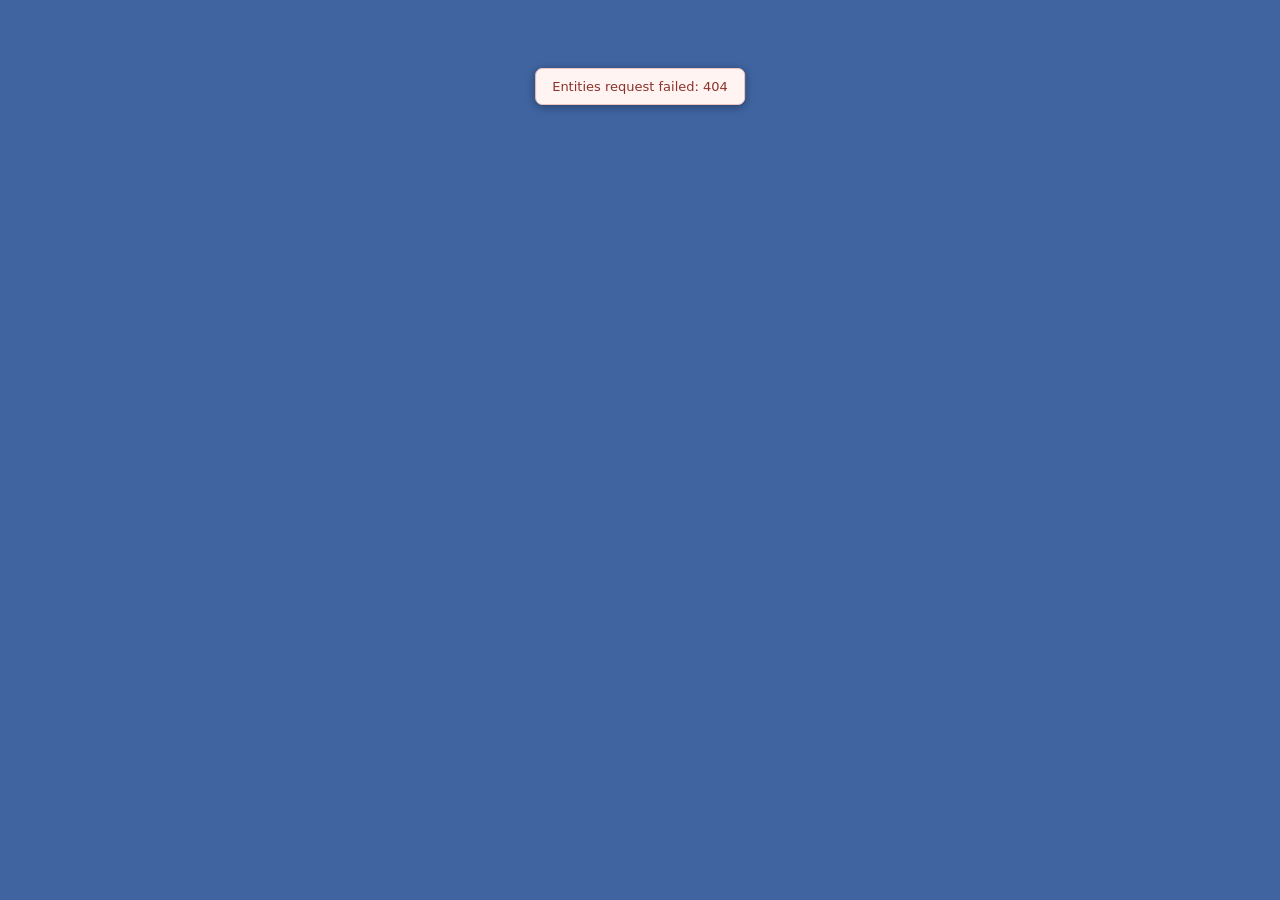
==== commit dc72a417: "release: v1.9.35" ====
--- a/custom_components/evinchan_ha_3d_home/www/index.html
+++ b/custom_components/evinchan_ha_3d_home/www/index.html
@@ -16,7 +16,7 @@
     <!-- 场景配色配置（唯一调色入口）：ui-theme.css 与 ground-tint.js 都从这里读 -->
     <link rel="stylesheet" crossorigin href="./scene-colors.css?v=23" />
     <link rel="stylesheet" crossorigin href="./ui-theme.css?v=4" />
-    <script type="module" crossorigin src="./assets/index-cq9XEYIF.js"></script>
+    <script type="module" crossorigin src="./assets/index-Cj7-c_o_.js"></script>
   </head>
   <body>
     <div id="root"></div>
--- a/custom_components/evinchan_ha_3d_home/www/index.css
+++ b/custom_components/evinchan_ha_3d_home/www/index.css
@@ -1,5 +1,5 @@
 :root{font-family:Inter,PingFang SC,Microsoft YaHei,Segoe UI,ui-sans-serif,system-ui,sans-serif;color:#202225;background:#f2f3f0;font-synthesis:none;text-rendering:optimizeLegibility;--accent: #4d94ff;--accent-hover: #2f78e3;--accent-soft: #edf5ff;--selection: #3d73ad;--selection-soft: #edf4fb;--success: #268663;--success-soft: #edf7f2;--danger: #c64a43;--danger-soft: #fff2f0;--ink: #202225;--muted: #666b70;--subtle: #94999d;--line: #e3e5e1;--line-strong: #d0d3ce;--panel: #ffffff;--canvas: #f4f5f2;--surface: #f7f8f5;--surface-hover: #f0f1ee;--glass: rgba(255, 255, 255, .84);--shadow-sm: 0 2px 10px rgba(34, 38, 35, .07);--shadow-md: 0 12px 34px rgba(34, 38, 35, .11);--shadow-lg: 0 26px 70px rgba(28, 32, 29, .17);--z-canvas: 1;--z-panel: 10;--z-overlay: 30;--z-toast: 50}*{box-sizing:border-box}html,body,#root{width:100%;min-width:320px;height:100%;min-height:100%;margin:0}body{min-height:100vh;color:var(--ink);background:#f2f3f0;overflow:hidden}button,input,select{font:inherit}.app-select{position:relative;width:100%;min-width:0}.app-select>select{position:absolute!important;width:1px!important;height:1px!important;padding:0!important;opacity:0;pointer-events:none}.app-select-trigger{width:100%;min-height:38px;padding:8px 10px;display:grid;grid-template-columns:minmax(0,1fr) auto;align-items:center;gap:8px;border:1px solid var(--line);border-radius:8px;color:var(--ink);background:var(--surface, #fff);text-align:left;cursor:pointer}.app-select-trigger>span{min-width:0;white-space:normal;overflow-wrap:anywhere;font-size:11px;line-height:1.35}.app-select-trigger>svg{transition:transform .16s ease}.app-select.open .app-select-trigger>svg{transform:rotate(180deg)}.app-select-menu{position:fixed;z-index:200;padding:5px;overflow:auto;border:1px solid rgba(181,199,240,.22);border-radius:10px;background:#111a2b;box-shadow:0 18px 48px #00000057}.app-select-menu>button{width:100%;min-height:34px;padding:7px 8px;display:grid;grid-template-columns:minmax(0,1fr) 16px;align-items:center;gap:8px;border:0;border-radius:6px;color:#f4f8ffe6;background:transparent;text-align:left;cursor:pointer}.app-select-menu>button>span{min-width:0;white-space:normal;overflow-wrap:anywhere;font-size:10px;line-height:1.4}.app-select-menu>button:hover,.app-select-menu>button.active{background:#9cf0ca1a}.app-select-menu>button[aria-selected=true]{color:#bff6dc}.app-select.disabled{opacity:.56}.mode-home .app-select-trigger,.room-binding-panel .app-select-trigger{border-color:#b5c7f029;color:#f4f8ffeb;background:#080d1a94}.mode-home .app-select-trigger:focus-visible,.room-binding-panel .app-select-trigger:focus-visible{border-color:#9cf0ca61;box-shadow:0 0 0 3px #9cf0ca1a;outline:0}button{cursor:pointer}button:disabled{cursor:not-allowed;opacity:.46}button,input,select{letter-spacing:0}button:focus-visible,input:focus-visible,select:focus-visible,textarea:focus-visible{outline:3px solid rgba(77,148,255,.28);outline-offset:2px}button,input,select,textarea{-webkit-tap-highlight-color:transparent}input[type=range]{accent-color:var(--accent)}::-webkit-scrollbar{width:9px;height:9px}::-webkit-scrollbar-track{background:transparent}::-webkit-scrollbar-thumb{border:3px solid transparent;border-radius:10px;background:#c7cbc6;background-clip:padding-box}.icon-button,.mini-icon-button,.panel-close,.sidebar-close,.sidebar-back{display:inline-grid;place-items:center;padding:0}.icon-button{width:38px;height:38px;border:1px solid var(--line);border-radius:7px;color:#5d6369;background:#fff;transition:color .16s ease,background .16s ease,border-color .16s ease,box-shadow .16s ease}.icon-button:hover:not(:disabled),.icon-button.active{color:var(--ink);border-color:var(--line-strong);background:var(--surface-hover)}.mini-icon-button{width:32px;height:32px;border:1px solid var(--line);border-radius:6px;color:#65707a;background:#fff}.mini-icon-button:hover{color:var(--accent);border-color:#b7cff1;background:#f5f9ff}.panel-close,.sidebar-close,.sidebar-back{width:36px;height:36px;border:0;border-radius:6px;color:#68717a;background:transparent}.panel-close:hover,.sidebar-close:hover,.sidebar-back:hover{color:var(--ink);background:var(--surface-hover)}.domain-icon{width:36px;height:36px;display:grid;place-items:center;flex:0 0 auto;border-radius:8px;color:#89602c;background:#fff2dc}.domain-light{color:#a96818;background:#fff1d9}.domain-cover{color:#347188;background:#e9f4f7}.domain-sensor{color:#287459;background:#eaf5ef}.domain-climate{color:#a14e42;background:#faece9}.domain-person{color:#4c64a8;background:#eef2ff}.domain-switch{color:#5e6289;background:#efeff8}.domain-camera{color:#4f6576;background:#edf2f5}.domain-fan{color:#39747c;background:#e9f4f4}.domain-vacuum{color:#466f8a;background:#e9f1f6}.domain-media_player{color:#825f87;background:#f5edf6}.node-flow-blue,.node-shake-red{--node-flow-radius: 14px;--node-flow-length: 48px;--node-flow-thickness: 2px;position:relative;isolation:isolate}.node-flow-blue{--node-flow-color: #55b9ff;--node-flow-border: rgba(71, 164, 255, .42);--node-flow-glow: rgba(61, 151, 255, .68);--node-flow-speed: 220;--node-flow-duration: 3.2s}.node-shake-red{--node-flow-color: #ff625f;--node-flow-border: rgba(255, 83, 79, .52);--node-flow-glow: rgba(255, 62, 58, .72);--node-flow-speed: 280;--node-flow-duration: 2.35s}.node-flow-blue:before,.node-shake-red:before,.node-flow-blue:after,.node-shake-red:after{content:"";position:absolute;pointer-events:none}.node-flow-blue:before,.node-shake-red:before{top:0;right:0;bottom:0;left:0;z-index:1;border:1px solid var(--node-flow-border);border-radius:inherit;box-shadow:inset 0 0 10px color-mix(in srgb,var(--node-flow-glow) 16%,transparent)}.node-shake-red:before{animation:node-alert-border-pulse 1.65s ease-in-out infinite}.node-flow-blue:after,.node-shake-red:after{top:0;left:0;z-index:2;width:var(--node-flow-length);height:var(--node-flow-thickness);border-radius:999px;color:var(--node-flow-color);background:linear-gradient(90deg,transparent 0%,currentColor 34%,#fff 50%,currentColor 66%,transparent 100%);box-shadow:0 0 4px currentColor,0 0 11px var(--node-flow-glow);offset-path:inset(1px round var(--node-flow-radius));offset-distance:0%;offset-anchor:center;offset-rotate:auto;animation:node-border-runner var(--node-flow-duration) linear infinite;will-change:offset-distance}.node-shake-red:after{animation-direction:reverse}@keyframes node-border-runner{to{offset-distance:100%}}@keyframes node-alert-border-pulse{0%,to{opacity:.58}50%{opacity:1}}@supports not (offset-path: inset(1px round 14px)){.node-flow-blue:after,.node-shake-red:after{display:none}}.button-spinner{width:15px;height:15px;border:2px solid rgba(77,148,255,.25);border-top-color:var(--accent);border-radius:50%;animation:spin .7s linear infinite}input[type=range]{height:28px;margin:0;background:transparent}input[type=range]::-webkit-slider-runnable-track{height:4px;border-radius:4px;background:#dedfdb}input[type=range]::-webkit-slider-thumb{width:18px;height:18px;margin-top:-7px;border:4px solid var(--accent);border-radius:50%;background:#fff;box-shadow:0 1px 5px #2a2c2a2e;-webkit-appearance:none;-moz-appearance:none;appearance:none}@keyframes spin{to{transform:rotate(360deg)}}@media(prefers-reduced-motion:reduce){*,*:before,*:after{scroll-behavior:auto!important;transition:none!important;animation-duration:.01ms!important;animation-iteration-count:1!important}}.app-shell{width:100%;height:100vh;height:100dvh;min-height:0;display:grid;grid-template-rows:58px minmax(0,1fr);overflow:hidden;background:#f2f3f0}.app-header,.mode-home .app-header,.mode-editor .app-header{position:relative;inset:auto;z-index:20;width:100%;height:58px;min-height:58px;padding:0 18px;display:grid;grid-template-columns:minmax(210px,1fr) auto minmax(210px,1fr);align-items:center;gap:18px;color:var(--ink);border:0;border-bottom:1px solid var(--line);border-radius:0;background:#fffffff0;box-shadow:0 1px 12px #262a2706;-webkit-backdrop-filter:blur(16px);backdrop-filter:blur(16px);pointer-events:auto}.brand-lockup,.mode-home .brand-lockup{min-width:0;display:flex;align-items:center;gap:10px}.brand-mark,.mode-home .brand-mark{width:34px;height:34px;display:grid;place-items:center;flex:0 0 auto;border-radius:9px;color:#fff;background:var(--accent);box-shadow:0 5px 14px #4d94ff33}.brand-lockup>div{min-width:0;display:grid;gap:1px}.brand-lockup strong,.brand-lockup small{overflow:hidden;text-overflow:ellipsis;white-space:nowrap}.brand-lockup strong{font-size:14px;line-height:1.25;letter-spacing:.01em}.brand-lockup small,.mode-home .brand-lockup small{color:var(--muted);font-size:10px}.primary-nav,.mode-home .primary-nav{position:static;width:auto;padding:3px;display:inline-flex;align-items:center;gap:2px;border:1px solid #e6e8e4;border-radius:9px;background:#f5f6f3;box-shadow:none;transform:none;-webkit-backdrop-filter:none;backdrop-filter:none;pointer-events:auto}.primary-nav button,.mode-home .primary-nav button{min-width:100px;height:34px;padding:0 12px;display:inline-flex;align-items:center;justify-content:center;gap:7px;border:0;border-radius:7px;color:#73777a;background:transparent;font-size:12px;font-weight:700;transition:color .16s ease,background .16s ease,box-shadow .16s ease}.primary-nav button:hover,.mode-home .primary-nav button:hover{color:var(--ink);background:#ffffffb8}.primary-nav button.active,.mode-home .primary-nav button.active{color:var(--ink);background:#fff;box-shadow:0 2px 7px #1e23201a}.header-meta,.mode-home .header-meta{display:flex;align-items:center;justify-content:flex-end;gap:12px}.connection-state{min-height:34px;padding:0 8px;display:inline-flex;align-items:center;gap:8px;border:0;border-radius:7px;color:var(--muted);background:transparent;font-size:11px}.connection-state:hover{color:var(--ink);background:var(--surface-hover)}.connection-state i,.entity-state-dot,.online-dot{width:7px;height:7px;flex:0 0 auto;border-radius:50%;background:#a3aaa3}.connection-state.state-ready i,.entity-state-dot,.online-dot{background:var(--success);box-shadow:0 0 0 4px #238b611a}.connection-state.state-mock i,.online-dot.mock{background:#4d88bd;box-shadow:0 0 0 4px #4d88bd1f}.connection-state.state-loading i,.online-dot.offline{background:#c88927;box-shadow:0 0 0 4px #c889271f}.connection-state.state-error i{background:var(--danger)}.error-banner{position:fixed;top:68px;left:50%;z-index:var(--z-toast);max-width:calc(100vw - 32px);padding:10px 16px;transform:translate(-50%);border:1px solid #ecc4c0;border-radius:7px;color:#8c322c;background:#fff4f2;box-shadow:var(--shadow-sm);font-size:13px}.app-loading{position:fixed;top:0;right:0;bottom:0;left:0;z-index:5;min-width:320px;min-height:100dvh;padding:24px;display:grid;place-content:center;justify-items:center;gap:13px;color:#eff6ffeb;background:linear-gradient(145deg,#253a56,#345f8c 54%,#223c5f);overflow:hidden}.app-loading:before{position:absolute;pointer-events:none;content:""}.app-loading:before{top:10%;right:8%;bottom:10%;left:8%;opacity:.22;background-image:linear-gradient(rgba(255,255,255,.16) 1px,transparent 1px),linear-gradient(90deg,rgba(255,255,255,.16) 1px,transparent 1px);background-size:48px 48px;-webkit-mask-image:radial-gradient(circle at center,#000 0 38%,transparent 72%);mask-image:radial-gradient(circle at center,#000 0 42%,transparent 70%)}.loading-spinner{position:relative;z-index:1;width:3rem;height:3rem;border:3px solid rgba(255,255,255,.22);border-top-color:#fff;border-right-color:#69b0fff2;border-radius:999px;box-shadow:0 0 2.4rem #ffffff29;animation:spin .9s linear infinite}.app-loading strong{position:relative;z-index:1;color:#fff;font-size:clamp(1rem,1.8vw,1.25rem);font-weight:880;letter-spacing:0}.app-loading small{position:relative;z-index:1;color:#eff6ffb8;font-size:.78rem;line-height:1.45;text-align:center}@media(prefers-reduced-motion:reduce){.loading-spinner{animation-duration:1ms;animation-iteration-count:1}}.connection-backdrop{position:fixed;top:58px;right:0;bottom:0;left:0;z-index:40;background:#1c221f33;-webkit-backdrop-filter:blur(5px);backdrop-filter:blur(5px)}.connection-panel{position:fixed;top:70px;right:12px;bottom:auto;z-index:41;width:min(416px,calc(100vw - 24px));height:auto;max-height:min(560px,calc(100dvh - 94px));min-height:0;display:flex;flex-direction:column;border:1px solid rgba(218,224,219,.86);border-radius:18px;background:linear-gradient(180deg,#fffffff5,#f8fbf9f0);box-shadow:0 24px 72px #19201d2e;overflow:hidden;-webkit-backdrop-filter:blur(22px) saturate(1.08);backdrop-filter:blur(22px) saturate(1.08)}.connection-panel .settings-drawer-heading{min-height:68px;padding:14px 16px;border-bottom-color:#dce2dcbd;background:radial-gradient(circle at 10% 0%,rgba(77,148,255,.07),transparent 34%),linear-gradient(180deg,#fffffff5,#fafcfae0)}.connection-panel .settings-drawer-heading h2{font-size:18px;font-weight:850;letter-spacing:-.01em}.connection-panel .settings-drawer-heading small{color:#879097;letter-spacing:.11em}.connection-panel .panel-close{width:38px;height:38px;border:1px solid rgba(222,228,222,.68);border-radius:11px;background:#ffffffc2;box-shadow:inset 0 1px #ffffffdb}.connection-panel .panel-close:hover{color:var(--accent-hover);border-color:#4d94ff3d;background:#edf5ff}.connection-panel-content{min-height:0;flex:0 1 auto;padding:14px;display:flex;flex-direction:column;align-items:stretch;gap:12px;overflow:auto;scrollbar-width:thin;scrollbar-color:rgba(157,166,160,.42) transparent}.connection-overview{min-height:92px;padding:16px;display:flex;align-items:center;gap:14px;border:1px solid rgba(219,226,220,.86);border-radius:15px;background:radial-gradient(circle at 0% 0%,rgba(61,115,173,.08),transparent 34%),linear-gradient(180deg,#ffffffe6,#fafcfac7);box-shadow:0 8px 22px #232b2709,inset 0 1px #ffffffe0}.connection-overview>span{width:46px;height:46px;display:grid;place-items:center;flex:0 0 auto;border-radius:13px;color:#fff;background:#87918a;box-shadow:inset 0 1px #ffffff38}.connection-overview.connected>span{background:var(--success)}.connection-overview.mock>span{background:#4d88bd}.connection-overview.offline>span{background:#c88927}.connection-overview div{min-width:0;display:grid;gap:3px}.connection-overview p{margin:1px 0 0;color:var(--muted);font-size:11px}.connection-overview small{color:var(--subtle);font-size:9px;font-weight:800;letter-spacing:.08em}.connection-overview strong{font-size:17px;letter-spacing:-.01em}.connection-details{margin:0;min-height:calc(var(--connection-detail-count, 1) * 42px + 2px);flex:0 0 auto;display:flex;flex-direction:column;border:1px solid rgba(219,226,220,.86);border-radius:14px;overflow:hidden;background:#ffffffbd;box-shadow:inset 0 1px #ffffffdb}.connection-detail-row{min-height:42px;padding:9px 13px;display:grid;grid-template-columns:max-content minmax(0,1fr);align-items:center;gap:12px;border-bottom:1px solid rgba(229,234,229,.86)}.connection-details.compact .connection-detail-row{min-height:40px;padding-block:8px}.connection-detail-row:last-child{border-bottom:0}.connection-detail-label{min-width:0;display:inline-flex;align-items:center;gap:8px;color:#647068;font-size:11px}.connection-detail-label svg{color:#8b948d}.connection-detail-value{min-width:0;color:var(--ink);font-size:12px;font-weight:700;line-height:1.35;overflow-wrap:anywhere;text-align:right}.connection-detail-value i{width:6px;height:6px;display:inline-block;margin-right:6px;border-radius:50%;background:#b2b8b1}.connection-detail-value.detail-online{color:var(--success)}.connection-detail-value.detail-online i{background:var(--success)}.connection-detail-value.detail-pending{color:#b47923}.connection-detail-value.detail-pending i{background:#c88927}.connection-detail-value .detail-online{color:var(--success)}.connection-detail-value .detail-online i{background:var(--success)}.connection-detail-value .detail-pending{color:#b47923}.connection-detail-value .detail-pending i{background:#c88927}.connection-config-form{padding:13px;display:grid;gap:11px;border:1px solid rgba(77,148,255,.2);border-radius:15px;background:radial-gradient(circle at 0 0,rgba(77,148,255,.08),transparent 38%),linear-gradient(180deg,#ffffffeb,#f7fbffe0);box-shadow:inset 0 1px #ffffffe6}.connection-form-title{display:flex;align-items:center;gap:10px}.connection-form-title>span{width:34px;height:34px;display:grid;place-items:center;flex:0 0 auto;border-radius:10px;color:#fff;background:var(--accent);box-shadow:0 8px 18px #4d94ff2e}.connection-form-title div{min-width:0;display:grid;gap:2px}.connection-form-title strong{color:var(--ink);font-size:13px}.connection-form-title small{color:var(--muted);font-size:10px;line-height:1.35}.connection-config-form label{display:grid;gap:6px;color:#59645d;font-size:11px;font-weight:760}.connection-config-form input,.connection-config-form textarea{width:100%;border:1px solid rgba(220,226,220,.94);border-radius:11px;color:var(--ink);background:#ffffffe0;box-shadow:inset 0 1px #ffffffe0;font:inherit;font-size:12px}.connection-config-form input{height:40px;padding:0 11px}.connection-config-form textarea{min-height:74px;padding:10px 11px;resize:vertical;line-height:1.45}.connection-config-form input::placeholder,.connection-config-form textarea::placeholder{color:#a7b0aa}.connection-config-form input:focus,.connection-config-form textarea:focus{border-color:#a9c9f5;box-shadow:0 0 0 3px #4d94ff1f;outline:0}.connection-save{min-height:42px;display:inline-flex;align-items:center;justify-content:center;gap:8px;border:0;border-radius:12px;color:#fff;background:linear-gradient(135deg,#4d94ff,#2f78e3);box-shadow:0 12px 24px #4d94ff2e;font-size:12px;font-weight:820;transition:transform .16s ease,box-shadow .16s ease,opacity .16s ease}.connection-save:hover:not(:disabled){transform:translateY(-1px);box-shadow:0 16px 30px #4d94ff3b}.connection-save:disabled{cursor:not-allowed;opacity:.55}.connection-note,.connection-error{margin:0;padding:11px 12px;border-radius:12px;font-size:12px;line-height:1.5}.connection-note{color:#35688f;background:#edf5fb}.connection-error{color:#8c322c;background:#fff1ef;border:1px solid rgba(198,74,67,.12)}.connection-retry{min-height:44px;display:inline-flex;align-items:center;justify-content:center;gap:8px;border:1px solid #acc9f1;border-radius:12px;color:#2d69b3;background:linear-gradient(180deg,#fff,#f6faff);font-size:12px;font-weight:780;transition:color .17s ease,border-color .17s ease,background .17s ease,box-shadow .17s ease}.connection-retry:hover:not(:disabled){border-color:var(--accent);color:#fff;background:var(--accent);box-shadow:0 10px 24px #4d94ff33}.connection-retry:disabled{cursor:not-allowed;opacity:.5}.spin{animation:spin .8s linear infinite}.editor-workspace{position:relative;grid-row:2;min-height:0;display:grid;grid-template-rows:48px minmax(0,1fr);overflow:hidden;background:var(--canvas)}.editor-commandbar{min-width:0;padding:0 12px;display:flex;align-items:center;justify-content:space-between;gap:12px;border-bottom:1px solid var(--line);background:#fffffff7}.project-crumb,.editor-actions{min-width:0;display:flex;align-items:center;gap:6px}.floor-picker{height:34px;padding:0 8px;display:inline-flex;align-items:center;gap:6px;border:1px solid var(--line);border-radius:6px;background:var(--surface)}.floor-picker svg{flex:0 0 auto;color:#667079}.floor-picker select{max-width:120px;border:0;outline:0;color:var(--ink);background:transparent;font-size:12px;font-weight:700;cursor:pointer}.floor-summary{margin-left:5px;color:var(--subtle);font-size:11px;white-space:nowrap}.editor-actions .icon-button{width:34px;height:34px}.toolbar-separator{width:1px;height:22px;margin:0 2px;background:var(--line)}.snap-button{height:34px;padding:0 9px;display:inline-flex;align-items:center;justify-content:center;gap:6px;border:1px solid transparent;border-radius:6px;color:#667079;background:transparent;font-size:12px;font-weight:700}.snap-button:hover{color:var(--ink);background:var(--surface-hover)}.snap-button.active{color:var(--selection);border-color:#d8e6fa;background:var(--selection-soft)}.view-switch{height:34px;padding:3px;display:inline-flex;align-items:center;border-radius:7px;background:#eff1ee}.view-switch button{min-width:40px;height:28px;border:0;border-radius:5px;color:var(--muted);background:transparent;font-size:11px;font-weight:800}.view-switch button.active{color:var(--ink);background:#fff;box-shadow:0 1px 4px #1e23201f}.mobile-inspector-toggle{display:none}.save-status-button{min-width:92px;height:34px;padding:0 10px;display:inline-flex;align-items:center;justify-content:center;gap:7px;border:1px solid var(--line);border-radius:6px;color:#566069;background:#fff;font-size:12px;font-weight:700}.save-status-button:not(:disabled):hover{color:var(--accent-hover);border-color:#b1cef5;background:#f5f9ff}.save-status-button:disabled{opacity:1;color:var(--success);background:var(--success-soft)}.save-status-button.save-error{color:var(--danger);border-color:#e9bbb7;background:var(--danger-soft)}.editor-main{position:relative;min-width:0;min-height:0;display:grid;grid-template-columns:64px minmax(0,1fr) 320px;overflow:hidden}.editor-main.resource-open{grid-template-columns:64px 248px minmax(0,1fr) 320px}.tool-rail{position:relative;z-index:8;min-height:0;padding:8px 6px;display:flex;flex-direction:column;gap:6px;border-right:1px solid var(--line);background:#fff;overflow:hidden auto}.tool-rail-group{display:grid;gap:3px}.tool-rail-group+.tool-rail-group{margin-top:2px;padding-top:7px;border-top:1px solid #ecefeb}.tool-rail-group-label{padding:0 2px 2px;color:#9aa19e;font-size:8px;font-weight:850;letter-spacing:.08em;text-align:center;text-transform:uppercase}.tool-rail button{min-height:48px;padding:4px 2px;display:flex;flex-direction:column;align-items:center;justify-content:center;gap:3px;border:1px solid transparent;border-radius:7px;color:#687079;background:transparent;font-size:10px;font-weight:650;transition:color .15s ease,background .15s ease,border-color .15s ease}.tool-rail button:hover:not(:disabled){color:var(--ink);background:var(--surface-hover)}.tool-rail button.active{color:var(--accent-hover);border-color:#cfdef7;background:var(--accent-soft)}.tool-rail button svg{flex:0 0 auto}.tool-rail button kbd{min-width:18px;height:15px;padding:0 4px;display:inline-grid;place-items:center;border:1px solid #e3e7e2;border-radius:5px;color:#98a09b;background:#ffffffa3;font-family:inherit;font-size:8px;font-weight:850;line-height:1}.tool-rail .rail-spacer{flex:1;min-height:8px}.tool-rail .tool-rail-delete:not(.active){color:#9b625f}.editor-resource-panel{position:relative;z-index:7;min-width:0;min-height:0;display:none;flex-direction:column;border-right:1px solid var(--line);background:#fff;overflow:hidden}.editor-main.resource-open .editor-resource-panel{display:flex}.resource-panel-heading,.inspector-title,.settings-drawer-heading{min-height:62px;padding:12px 14px;display:flex;align-items:center;justify-content:space-between;gap:10px;border-bottom:1px solid #eceeeb}.resource-panel-heading>div,.inspector-title>div,.settings-drawer-heading>div{min-width:0;display:grid;gap:2px}.resource-panel-heading small,.inspector-title small,.settings-drawer-heading small{color:var(--subtle);font-size:9px;font-weight:800;letter-spacing:.08em;text-transform:uppercase}.resource-panel-heading h2,.inspector-title h2,.settings-drawer-heading h2{margin:0;font-size:16px;line-height:1.3}.resource-panel-content{min-height:0;padding:12px;overflow:hidden auto}.furniture-library-grid{display:grid;grid-template-columns:1fr 1fr;gap:8px}.furniture-library-grid>button{min-width:0;min-height:92px;padding:10px 8px;display:grid;justify-items:center;align-content:center;gap:8px;border:1px solid var(--line);border-radius:7px;color:var(--ink);background:#fff;text-align:center}.furniture-library-grid>button:hover{border-color:#cbd5dc;background:#f8faf9}.furniture-library-grid>button.active{border-color:#9fc2f3;background:var(--accent-soft);box-shadow:inset 0 0 0 1px #4d94ff14}.furniture-library-grid button>span:last-child{min-width:0;display:grid;gap:2px}.furniture-library-grid strong{font-size:12px}.furniture-library-grid small{color:var(--muted);font-size:9px;white-space:nowrap}.furniture-pictogram{position:relative;width:44px;height:32px;display:block;color:#70817a}.furniture-pictogram i,.furniture-pictogram b,.furniture-pictogram em{position:absolute;display:block;border:2px solid currentColor;border-radius:3px;background:#70817a1a}.furniture-pictogram i{top:6px;right:4px;bottom:6px;left:4px}.furniture-pictogram b{top:2px;right:7px;left:7px;height:8px}.furniture-pictogram em{right:2px;bottom:4px;left:2px;height:6px}.furniture-pictogram.bed{color:#9a806b}.furniture-pictogram.bed i{top:3px;right:8px;bottom:3px;left:8px}.furniture-pictogram.bed b{top:4px;right:10px;left:10px;height:7px}.furniture-pictogram.bed em{right:8px;bottom:3px;left:8px;height:22px;background:transparent}.furniture-pictogram.dining_table,.furniture-pictogram.desk{color:#9a6e4c}.furniture-pictogram.dining_table i,.furniture-pictogram.desk i{top:7px;right:5px;bottom:7px;left:5px;border-radius:50%}.furniture-pictogram.dining_table b,.furniture-pictogram.dining_table em{width:6px;height:6px;border-radius:50%}.furniture-pictogram.wardrobe,.furniture-pictogram.cabinet,.furniture-pictogram.sideboard,.furniture-pictogram.shoe_cabinet,.furniture-pictogram.nightstand{color:#758078}.furniture-pictogram.wardrobe i,.furniture-pictogram.cabinet i,.furniture-pictogram.sideboard i,.furniture-pictogram.shoe_cabinet i,.furniture-pictogram.nightstand i{top:2px;right:8px;bottom:2px;left:8px}.furniture-pictogram.wardrobe b,.furniture-pictogram.cabinet b,.furniture-pictogram.sideboard b,.furniture-pictogram.shoe_cabinet b,.furniture-pictogram.nightstand b{top:3px;bottom:3px;left:21px;width:2px;height:auto;border:0;background:currentColor}.furniture-pictogram.wardrobe em,.furniture-pictogram.cabinet em,.furniture-pictogram.sideboard em,.furniture-pictogram.shoe_cabinet em,.furniture-pictogram.nightstand em{display:none}.furniture-pictogram.shoe_cabinet b{left:9px;right:9px;top:10px;bottom:auto;width:auto;height:2px;box-shadow:0 7px 0 currentColor;opacity:.6}.furniture-pictogram.nightstand i{top:7px;right:10px;bottom:7px;left:10px}.furniture-pictogram.tv_stand{color:#71828b}.furniture-pictogram.tv_stand i{top:14px;right:4px;bottom:7px;left:4px;border-radius:3px}.furniture-pictogram.tv_stand b{top:17px;bottom:10px;left:20px;width:2px;height:auto;border:0;background:currentColor;opacity:.42}.furniture-pictogram.tv_stand em{left:9px;right:9px;bottom:3px;height:3px;border:0;border-radius:999px;background:currentColor;opacity:.52}.furniture-pictogram.kitchen_island{color:#8a755d}.furniture-pictogram.kitchen_island i{top:5px;right:3px;bottom:5px;left:3px;border-radius:7px}.furniture-pictogram.kitchen_island b{left:24px;right:8px;top:10px;height:7px;border-radius:3px;background:transparent}.furniture-pictogram.kitchen_island em{left:9px;right:24px;bottom:9px;height:7px;border-radius:999px}.furniture-pictogram.coffee_table{color:#8b786c}.furniture-pictogram.coffee_table i{top:10px;right:5px;bottom:8px;left:5px;border-radius:999px}.furniture-pictogram.coffee_table b{left:13px;right:13px;bottom:5px;height:3px;border:0;border-radius:999px;background:currentColor;opacity:.55}.furniture-pictogram.coffee_table em{display:none}.furniture-pictogram.side_table{color:#8b786c}.furniture-pictogram.side_table i{top:7px;right:10px;bottom:9px;left:10px;border-radius:999px}.furniture-pictogram.side_table b{left:20px;top:15px;bottom:5px;width:2px;height:auto;border:0;border-radius:0;background:currentColor;opacity:.55}.furniture-pictogram.side_table em{left:14px;right:14px;bottom:4px;height:3px;border:0;border-radius:999px;background:currentColor;opacity:.55}.furniture-pictogram.bookshelf{color:#6f7e71}.furniture-pictogram.bookshelf i{top:2px;right:8px;bottom:2px;left:8px;border-radius:3px}.furniture-pictogram.bookshelf b{top:9px;right:9px;left:9px;height:2px;border:0;border-radius:0;background:currentColor;box-shadow:0 7px 0 currentColor,0 14px 0 currentColor;opacity:.58}.furniture-pictogram.bookshelf em{top:4px;bottom:4px;left:21px;width:2px;height:auto;border:0;border-radius:0;background:currentColor;opacity:.42}.furniture-pictogram.wash_basin,.furniture-pictogram.toilet,.furniture-pictogram.water_heater,.furniture-pictogram.squat_toilet,.furniture-pictogram.gas_stove{color:#66818a}.furniture-pictogram.wash_basin i{top:8px;right:5px;bottom:11px;left:5px;border-radius:50% 50% 4px 4px}.furniture-pictogram.wash_basin b{left:20px;top:3px;width:4px;height:9px;border-radius:4px}.furniture-pictogram.wash_basin em{left:17px;right:17px;bottom:3px;height:4px;border:0;background:currentColor;opacity:.52}.furniture-pictogram.toilet i{top:7px;right:10px;bottom:6px;left:10px;border-radius:45% 45% 30% 30%}.furniture-pictogram.toilet b{left:14px;right:14px;top:3px;height:8px;border-radius:3px}.furniture-pictogram.toilet em{left:20px;right:20px;bottom:3px;height:5px;border:0;background:currentColor;opacity:.48}.furniture-pictogram.water_heater i{top:2px;right:13px;bottom:2px;left:13px;border-radius:11px}.furniture-pictogram.water_heater b{left:18px;right:18px;top:8px;height:2px;border:0;background:currentColor;opacity:.55}.furniture-pictogram.water_heater em{left:18px;right:18px;bottom:8px;height:2px;border:0;background:currentColor;opacity:.55}.furniture-pictogram.squat_toilet i{top:8px;right:5px;bottom:9px;left:5px;border-radius:4px}.furniture-pictogram.squat_toilet b{left:13px;right:13px;top:12px;height:8px;border-radius:50%}.furniture-pictogram.squat_toilet em{display:none}.furniture-pictogram.gas_stove i{top:8px;right:4px;bottom:11px;left:4px;border-radius:4px}.furniture-pictogram.gas_stove b,.furniture-pictogram.gas_stove em{width:9px;height:9px;border-radius:50%;top:9px;bottom:auto}.furniture-pictogram.gas_stove b{left:10px}.furniture-pictogram.gas_stove em{right:10px;left:auto}.furniture-pictogram.ha3d-card-pictogram svg.ha3d-furn-pictogram{display:block;width:100%;height:100%;overflow:visible;color:inherit}.furniture-pictogram.ha3d-card-pictogram.ha3d-card-chair,.mode-editor .furniture-pictogram.ha3d-card-pictogram.ha3d-card-chair{color:#9a806b}.furniture-pictogram.ha3d-card-pictogram.ha3d-card-washer,.mode-editor .furniture-pictogram.ha3d-card-pictogram.ha3d-card-washer{color:#71828b}.furniture-pictogram.ha3d-card-pictogram.ha3d-card-fridge,.mode-editor .furniture-pictogram.ha3d-card-pictogram.ha3d-card-fridge{color:#758078}.furniture-pictogram.ha3d-card-pictogram.ha3d-card-dragon-tree,.mode-editor .furniture-pictogram.ha3d-card-pictogram.ha3d-card-dragon-tree{color:#6f8176}.furniture-pictogram.ha3d-card-pictogram.ha3d-card-corner-desk,.mode-editor .furniture-pictogram.ha3d-card-pictogram.ha3d-card-corner-desk{color:#748077}
-.furniture-pictogram.ha3d-card-pictogram.ha3d-card-wardrobe-desk-l,.mode-editor .furniture-pictogram.ha3d-card-pictogram.ha3d-card-wardrobe-desk-l{color:#7d6a55}.furniture-pictogram.ha3d-card-pictogram.ha3d-card-wardrobe-desk-glass,.mode-editor .furniture-pictogram.ha3d-card-pictogram.ha3d-card-wardrobe-desk-glass{color:#7d6a55}.furniture-pictogram.ha3d-card-pictogram.ha3d-card-wardrobe-dynamic,.mode-editor .furniture-pictogram.ha3d-card-pictogram.ha3d-card-wardrobe-dynamic{color:#7d6a55}.furniture-pictogram.ha3d-card-pictogram.ha3d-card-storage-bed,.mode-editor .furniture-pictogram.ha3d-card-pictogram.ha3d-card-storage-bed{color:#9a806b}.library-list{display:grid;gap:7px}.library-list>button{min-width:0;min-height:52px;padding:7px 8px;display:grid;grid-template-columns:34px minmax(0,1fr);align-items:center;gap:8px;border:1px solid var(--line);border-radius:7px;color:var(--ink);background:#fff;text-align:left}.library-list>button:hover,.library-list>button.active{border-color:#a9c9f5;background:#f5f9ff}.library-list button>span:last-child{min-width:0;display:grid;gap:2px}.library-list strong,.library-list small{overflow:hidden;text-overflow:ellipsis;white-space:nowrap}.library-list strong{font-size:12px}.library-list small,.empty-library{color:var(--muted);font-size:9px}.empty-library{margin:8px 0;line-height:1.55}.device-library-content{display:grid;align-content:start;gap:10px}.device-library-search{min-height:40px;padding:0 8px;display:grid;grid-template-columns:18px minmax(0,1fr) auto;align-items:center;gap:7px;border:1px solid #e0e5df;border-radius:12px;color:#7f888d;background:#fff}.device-library-search:focus-within{border-color:#a9c9f5;box-shadow:0 0 0 3px #4d94ff14}.device-library-search input{min-width:0;height:100%;border:0;outline:0;color:var(--ink);background:transparent;font-size:12px}.device-library-search input::placeholder{color:#a1aaa7}.device-library-search button{min-height:26px;padding:0 7px;border:0;border-radius:8px;color:#2d69b3;background:#eef6ff;font-size:10px;font-weight:800;cursor:pointer}.device-library-search button:hover{color:#174e91;background:#e2efff}.device-area-filter{min-width:0;display:grid;grid-template-columns:auto minmax(0,1fr);align-items:center;gap:9px;color:#657079;font-size:10px;font-weight:800}.device-area-filter .app-select{min-width:0}.device-filter-bar{display:grid;grid-template-columns:repeat(2,minmax(0,1fr));gap:6px;overflow:visible;padding:5px 1px 6px;scrollbar-width:none}.device-filter-bar::-webkit-scrollbar{display:none}.device-filter-bar button{min-width:0;min-height:38px;padding:0 7px;display:inline-flex;align-items:center;gap:5px;border:1px solid #e0e5df;border-radius:12px;color:#657079;background:#fff;font-size:10px;font-weight:800;cursor:pointer;transition:color .16s ease,border-color .16s ease,background .16s ease,box-shadow .16s ease}.device-filter-bar button>span:not(.device-filter-icon){min-width:0;overflow:hidden;text-overflow:ellipsis;white-space:nowrap}.device-filter-bar button:hover,.device-filter-bar button.active{color:#245f9f;border-color:#a9c9f5;background:#f5f9ff}.device-filter-bar button:focus-visible{outline:2px solid rgba(77,148,255,.34);outline-offset:2px}.device-filter-icon{width:22px;height:22px;display:grid;place-items:center;border-radius:7px;color:#66717a;background:#f3f5f2}.device-filter-icon.all{color:#53606b;background:#eef1ee}.device-filter-bar b{min-width:18px;height:18px;padding:0 5px;display:inline-grid;place-items:center;border-radius:999px;color:#7b8388;background:#edf1ede6;font-size:9px;line-height:1}.device-filter-bar button.active b{color:#245f9f;background:#dbebfff2}.device-library-hint{margin:-2px 1px 2px;color:#8d969b;font-size:9px;line-height:1.45}.light-strip-flow-card{padding:10px;display:grid;gap:7px;border:1px solid #f0d4ae;border-radius:13px;color:#7b5026;background:linear-gradient(180deg,#fffaf2,#fff4e7);box-shadow:inset 0 1px #ffffffd1}.light-strip-flow-card strong{color:#7b3f18;font-size:12px}.light-strip-flow-card span{min-height:26px;padding:0 8px;display:inline-flex;align-items:center;border:1px solid rgba(222,196,150,.7);border-radius:9px;color:#93704d;background:#ffffff9e;font-size:10px;font-weight:800}.light-strip-flow-card span.active{color:#245f9f;border-color:#4d94ff59;background:#eaf4ff}.light-strip-flow-card span.done{color:#39705c;border-color:#579d7457;background:#f1fbf4}.light-strip-flow-card small{color:#94653b;font-size:10px;line-height:1.45}.light-strip-shape-toggle{display:grid;grid-template-columns:1fr 1fr;gap:6px}.light-strip-shape-toggle button{min-height:28px;border:1px solid rgba(222,196,150,.75);border-radius:9px;color:#835d3c;background:#ffffffad;font-size:10px;font-weight:850;cursor:pointer}.light-strip-shape-toggle button.active{color:#206e78;border-color:#52a2ae61;background:#effbfc;box-shadow:inset 0 1px #ffffffd6}.library-list.device-entity-list>button{min-height:66px;grid-template-columns:36px minmax(0,1fr)}.device-library-copy{min-width:0;display:grid;gap:3px}.device-library-meta{display:flex!important;align-items:center;gap:5px;min-width:0;color:#7b858b}.device-library-meta b,.device-library-meta em,.device-library-meta i{min-width:0;flex:0 1 auto;overflow:hidden;text-overflow:ellipsis;white-space:nowrap;font-style:normal;font-weight:750}.device-library-meta b{color:#59646b}.device-library-meta em{padding:1px 5px;border-radius:999px;color:#39705c;background:#eaf5ef;font-size:8px}.device-library-meta i{color:#929aa0;font-weight:650}.entity-id-line{color:#9ba3a8!important;font-family:ui-monospace,SFMono-Regular,Menlo,Consolas,monospace;font-size:8.5px!important}.device-model-selector{padding:12px;display:grid;gap:10px;border:1px solid #e3e8e2;border-radius:14px;background:linear-gradient(180deg,#fcfdfa,#f5f8f4);box-shadow:inset 0 1px #ffffffdb,0 12px 28px #1f26220a}.device-model-heading{display:flex;align-items:center;justify-content:space-between;gap:10px;color:#8a9390;font-size:9px;font-weight:850;letter-spacing:.06em;text-transform:uppercase}.device-model-heading strong{color:#5d6863;font-size:10px;letter-spacing:0;text-transform:none}.device-model-grid{display:grid;grid-template-columns:1fr;gap:7px}.device-model-grid button{min-width:0;min-height:64px;padding:9px 10px;display:grid;grid-template-columns:34px minmax(0,1fr);align-items:center;gap:9px;border:1px solid #e0e5df;border-radius:11px;color:#626d68;background:#ffffffdb;text-align:left;cursor:pointer;transition:color .16s ease,border-color .16s ease,background .16s ease,box-shadow .16s ease,transform .16s ease}.device-model-grid button:hover,.device-model-grid button.active{color:#245f9f;border-color:#a9c9f5;background:#f5f9ff;box-shadow:0 9px 18px #5b382612}.device-model-grid button:hover{transform:translateY(-1px)}.device-model-grid button:focus-visible{outline:2px solid rgba(77,148,255,.34);outline-offset:2px}.device-model-grid button>span:last-child{min-width:0;display:grid;gap:3px}.device-model-grid strong,.device-model-grid small{white-space:normal;overflow-wrap:anywhere}.device-model-grid strong{display:flex;align-items:center;gap:6px;color:inherit;font-size:11.5px;line-height:1.2}.device-model-grid strong em{flex:0 0 auto;padding:1px 5px;border-radius:999px;color:#245f9f;background:#dbebffd1;font-size:8px;font-style:normal;font-weight:850}.device-model-grid small{color:#8d9691;font-size:9px;line-height:1.32}.device-model-grid button.active small{color:#99614b}.device-model-property .device-model-selector{padding:0;border:0;background:transparent;box-shadow:none}.device-model-glyph{position:relative;width:34px;height:34px;display:block;border:1px solid #e2e7e1;border-radius:11px;color:#4d94ff;background:#f8faf7;box-shadow:inset 0 1px #ffffffd1}.device-model-grid button.active .device-model-glyph{color:#4d94ff;border-color:#b7cff1;background:#eef6ff}.device-model-glyph i,.device-model-glyph b,.device-model-glyph em{position:absolute;display:block;box-sizing:border-box}.device-model-glyph i{top:8px;right:8px;bottom:8px;left:8px;border:2px solid currentColor;border-radius:50%}.device-model-glyph b{left:9px;right:9px;bottom:7px;height:3px;border-radius:999px;background:currentColor;opacity:.35}.device-model-glyph em{display:none}.device-model-glyph.model-light-downlight i{top:10px;right:10px;bottom:10px;left:10px;border-width:3px}.device-model-glyph.model-light-downlight b{left:12px;right:12px;bottom:6px}.device-model-glyph.model-light-ceiling-panel i{top:8px;right:5px;bottom:8px;left:5px;border-radius:999px}.device-model-glyph.model-light-ceiling-panel b{left:11px;right:11px;top:13px;bottom:13px;height:auto;border-radius:999px;opacity:.5}.device-model-glyph.model-light-ceiling-round i{top:8px;right:8px;bottom:8px;left:8px;border-radius:50%}.device-model-glyph.model-light-ceiling-round b{left:12px;right:12px;top:12px;bottom:12px;height:auto;border-radius:50%;opacity:.5}.device-model-glyph.model-light-wall-sconce i{left:8px;right:18px;top:9px;bottom:9px;border-radius:4px}.device-model-glyph.model-light-wall-sconce b{left:16px;right:7px;top:11px;bottom:11px;height:auto;border:2px solid currentColor;border-left:0;border-radius:0 12px 12px 0;background:transparent;opacity:.88}.device-model-glyph.model-light-wall-sconce em{display:block;left:8px;top:6px;bottom:6px;width:2px;border:0;background:currentColor;opacity:.42}.device-model-glyph.model-light-chandelier i{left:15px;top:5px;bottom:14px;width:2px;border:0;border-radius:0;background:currentColor}.device-model-glyph.model-light-chandelier b{left:8px;right:8px;bottom:7px;height:11px;border:2px solid currentColor;border-top:0;border-radius:0 0 12px 12px;background:transparent;opacity:1}.device-model-glyph.model-light-floor-lamp i{left:15px;top:7px;bottom:7px;width:2px;border:0;border-radius:0;background:currentColor}.device-model-glyph.model-light-floor-lamp b{left:8px;right:8px;bottom:5px;height:3px;opacity:.9}.device-model-glyph.model-light-floor-lamp em{display:block;left:9px;right:9px;top:5px;height:8px;border:2px solid currentColor;border-radius:10px 10px 4px 4px}.device-model-glyph.model-light-strip i{left:5px;right:5px;top:14px;height:4px;border:0;border-radius:999px;background:currentColor;box-shadow:0 0 9px #4d94ff47}.device-model-glyph.model-light-strip b{left:5px;right:5px;bottom:8px;height:2px;opacity:.25}.device-model-glyph.model-switch-wall,.device-model-glyph.model-switch-double,.device-model-glyph.model-switch-triple,.device-model-glyph.model-switch-scene,.device-model-glyph.model-switch-ac-airflow,.device-model-glyph.model-switch-outlet{color:#7d8f76}.device-model-glyph.model-switch-wall i,.device-model-glyph.model-switch-double i,.device-model-glyph.model-switch-triple i,.device-model-glyph.model-switch-ac-airflow i,.device-model-glyph.model-switch-outlet i{top:7px;right:10px;bottom:7px;left:10px;border-radius:5px}.device-model-glyph.model-switch-double em{display:block;left:16px;top:8px;bottom:8px;width:2px;background:currentColor;opacity:.38}.device-model-glyph.model-switch-triple em{display:block;left:11px;right:11px;top:8px;bottom:8px;border-left:2px solid currentColor;border-right:2px solid currentColor;opacity:.36}.device-model-glyph.model-switch-scene i{top:8px;right:8px;bottom:8px;left:8px;border:0;background:radial-gradient(circle at 30% 30%,currentColor 0 2px,transparent 3px),radial-gradient(circle at 70% 30%,currentColor 0 2px,transparent 3px),radial-gradient(circle at 30% 70%,currentColor 0 2px,transparent 3px),radial-gradient(circle at 70% 70%,currentColor 0 2px,transparent 3px)}.device-model-glyph.model-switch-ac-airflow b{left:11px;right:11px;bottom:11px;height:2px;opacity:.54;box-shadow:0 -5px 0 currentColor}.device-model-glyph.model-switch-ac-airflow em{display:block;left:9px;right:9px;top:21px;height:6px;border-top:2px solid currentColor;border-radius:50%;opacity:.5}.device-model-glyph.model-switch-outlet em{display:block;left:12px;right:12px;top:11px;bottom:11px;border-left:2px solid currentColor;border-right:2px solid currentColor;opacity:.58}.device-model-glyph.model-cover-curtain,.device-model-glyph.model-cover-blind{color:#5092b7}.device-model-glyph.model-cover-curtain i{top:8px;right:6px;bottom:8px;left:6px;border-radius:4px}.device-model-glyph.model-cover-blind i{left:7px;right:7px;top:10px;height:2px;border:0;border-radius:999px;background:currentColor;box-shadow:0 5px 0 currentColor,0 10px 0 currentColor;opacity:.72}.device-model-glyph.model-climate-wall-ac,.device-model-glyph.model-climate-central-ac,.device-model-glyph.model-climate-floor-ac,.device-model-glyph.model-climate-thermostat{color:#5c9ebd}.device-model-glyph.model-climate-wall-ac i{top:11px;right:5px;bottom:11px;left:5px;border-radius:5px}.device-model-glyph.model-climate-central-ac i{top:10px;right:5px;bottom:10px;left:5px;border-radius:5px}.device-model-glyph.model-climate-central-ac b{left:8px;right:8px;top:14px;height:2px;opacity:.5;box-shadow:0 5px 0 currentColor}.device-model-glyph.model-climate-floor-ac i{left:11px;right:11px;top:5px;bottom:5px;border-radius:8px}.device-model-glyph.model-climate-thermostat i{top:9px;right:9px;bottom:9px;left:9px;border-radius:7px}.device-model-glyph.model-climate-thermostat b{left:13px;right:13px;top:13px;bottom:13px;height:auto;border-radius:50%;opacity:.75}.device-model-glyph.model-sensor-wall,.device-model-glyph.model-sensor-temperature,.device-model-glyph.model-sensor-humidity,.device-model-glyph.model-sensor-light-level,.device-model-glyph.model-sensor-co2,.device-model-glyph.model-sensor-pm25,.device-model-glyph.model-sensor-air-quality,.device-model-glyph.model-sensor-power{color:#4c9a76}.device-model-glyph.model-sensor-temperature i{left:15px;top:7px;bottom:11px;width:3px;border:0;border-radius:999px;background:currentColor}.device-model-glyph.model-sensor-temperature b{left:12px;right:12px;bottom:8px;height:7px;border-radius:50%;opacity:.8}.device-model-glyph.model-sensor-humidity i{top:8px;right:11px;bottom:7px;left:11px;border-radius:12px 12px 12px 3px;transform:rotate(45deg)}.device-model-glyph.model-sensor-light-level i{top:10px;right:10px;bottom:10px;left:10px;border-radius:50%;box-shadow:0 0 0 4px #4c9a761f}.device-model-glyph.model-sensor-light-level b{left:6px;right:6px;top:16px;height:2px;opacity:.55}.device-model-glyph.model-sensor-co2 i{left:8px;right:8px;top:9px;bottom:9px;border-radius:6px}.device-model-glyph.model-sensor-co2 b{left:11px;right:11px;top:13px;bottom:auto;height:2px;opacity:.48;box-shadow:0 6px 0 currentColor}.device-model-glyph.model-sensor-pm25 i{top:8px;right:8px;bottom:8px;left:8px;border:0;background:radial-gradient(circle at 25% 32%,currentColor 0 2px,transparent 3px),radial-gradient(circle at 52% 27%,currentColor 0 2px,transparent 3px),radial-gradient(circle at 73% 43%,currentColor 0 2px,transparent 3px),radial-gradient(circle at 36% 68%,currentColor 0 2px,transparent 3px),radial-gradient(circle at 62% 70%,currentColor 0 2px,transparent 3px)}.device-model-glyph.model-sensor-air-quality i{top:9px;right:9px;bottom:9px;left:9px;border:0;background:radial-gradient(circle at 25% 45%,currentColor 0 2px,transparent 3px),radial-gradient(circle at 50% 35%,currentColor 0 2px,transparent 3px),radial-gradient(circle at 75% 45%,currentColor 0 2px,transparent 3px)}.device-model-glyph.model-sensor-power i{left:8px;right:8px;top:8px;bottom:8px;border-radius:5px}.device-model-glyph.model-binary-sensor-wall,.device-model-glyph.model-binary-sensor-door,.device-model-glyph.model-binary-sensor-motion,.device-model-glyph.model-binary-sensor-presence,.device-model-glyph.model-binary-sensor-smoke,.device-model-glyph.model-binary-sensor-water,.device-model-glyph.model-lock-door,.device-model-glyph.model-alarm-panel{color:#b75d70}.device-model-glyph.model-binary-sensor-door i{top:8px;right:17px;bottom:8px;left:8px;border-radius:3px}.device-model-glyph.model-binary-sensor-door em{display:block;right:8px;top:10px;bottom:10px;width:5px;border-radius:2px;background:currentColor;opacity:.44}.device-model-glyph.model-binary-sensor-motion i,.device-model-glyph.model-binary-sensor-smoke i,.device-model-glyph.model-binary-sensor-presence i{top:9px;right:9px;bottom:9px;left:9px;border-radius:50%}.device-model-glyph.model-binary-sensor-presence b{left:6px;right:6px;top:10px;bottom:auto;height:13px;border:2px solid currentColor;border-bottom:0;border-radius:14px 14px 0 0;background:transparent;opacity:.44}.device-model-glyph.model-binary-sensor-water i{top:8px;right:11px;bottom:7px;left:11px;border-radius:12px 12px 12px 3px;transform:rotate(45deg)}.device-model-glyph.model-camera-wall,.device-model-glyph.model-camera-dome,.device-model-glyph.model-camera-bullet,.device-model-glyph.model-camera-doorbell{color:#6d74be}.device-model-glyph.model-camera-wall i{top:11px;right:7px;bottom:11px;left:7px;border-radius:4px}.device-model-glyph.model-camera-dome i{left:8px;right:8px;top:8px;height:12px;border-radius:12px 12px 5px 5px}.device-model-glyph.model-camera-bullet i{left:6px;right:10px;top:12px;bottom:12px;border-radius:5px}.device-model-glyph.model-camera-bullet em{display:block;right:6px;top:11px;bottom:11px;width:7px;border:2px solid currentColor;border-left:0;opacity:.58}.device-model-glyph.model-camera-doorbell i{left:12px;right:12px;top:5px;bottom:5px;border-radius:7px}.device-model-glyph.model-camera-doorbell b{left:14px;right:14px;top:11px;bottom:auto;height:6px;border-radius:50%;opacity:.56}.device-model-glyph.model-lock-door i{left:10px;right:10px;top:13px;bottom:8px;border-radius:4px}.device-model-glyph.model-lock-door b{left:12px;right:12px;top:7px;bottom:auto;height:11px;border:2px solid currentColor;border-bottom:0;border-radius:10px 10px 0 0;background:transparent;opacity:.82}.device-model-glyph.model-fan-ceiling,.device-model-glyph.model-fan-floor,.device-model-glyph.model-fan-tower{color:#49a09a}.device-model-glyph.model-fan-ceiling i,.device-model-glyph.model-fan-floor i{top:10px;right:10px;bottom:10px;left:10px;border-radius:50%}.device-model-glyph.model-fan-ceiling b{left:5px;right:5px;top:15px;height:3px;opacity:.5;transform:rotate(28deg)}.device-model-glyph.model-fan-floor em{display:block;left:15px;top:17px;bottom:5px;width:2px;background:currentColor;opacity:.5}.device-model-glyph.model-fan-tower i{left:12px;right:12px;top:5px;bottom:6px;border-radius:999px}.device-model-glyph.model-fan-tower b{left:14px;right:14px;top:11px;height:2px;opacity:.55;box-shadow:0 5px 0 currentColor,0 10px 0 currentColor}.device-model-glyph.model-media-player-tv,.device-model-glyph.model-media-player-speaker{color:#8471c6}.device-model-glyph.model-media-player-tv i{top:10px;right:5px;bottom:12px;left:5px;border-radius:3px}.device-model-glyph.model-media-player-speaker i{left:11px;right:11px;top:6px;bottom:6px;border-radius:7px}.device-model-glyph.model-vacuum-robot{color:#5c8fb6}.device-model-glyph.model-vacuum-robot i{top:8px;right:8px;bottom:8px;left:8px;border-radius:50%}.device-model-glyph.model-vacuum-robot b{left:15px;right:9px;top:11px;height:6px;border-radius:999px;opacity:.54}.device-model-glyph.model-vacuum-robot em{display:block;left:8px;right:8px;bottom:9px;height:4px;border-top:2px solid currentColor;border-radius:50%;opacity:.48}.blueprint-resource{display:grid;align-content:start;gap:12px}.blueprint-flow{display:grid;grid-template-columns:repeat(3,minmax(0,1fr));gap:6px}.blueprint-flow span{min-height:30px;display:grid;place-items:center;border:1px solid #e3e8e2;border-radius:8px;color:#8b9499;background:#fafbf9;font-size:10px;font-weight:800}.blueprint-flow span.active{color:#245f9f;border-color:#a9c9f5;background:#eef6ff}.blueprint-flow span.done{color:#487d58;border-color:#cce2d2;background:#f0faf2}.upload-zone{min-height:112px;padding:14px;display:grid!important;grid-template-columns:1fr!important;justify-items:center;align-content:center;gap:5px!important;border:1px dashed #cbd0ca;border-radius:7px;color:var(--accent);background:#fafbf9;text-align:center;cursor:pointer}.upload-zone:hover{border-color:#9fc2f3;background:#f5f9ff}.upload-zone strong{color:var(--ink);font-size:12px}.upload-zone small{color:var(--muted);font-size:9px}.upload-zone input,.project-import-input{display:none}.blueprint-file{min-width:0;display:flex;align-items:center;gap:7px;color:var(--success);font-size:11px}.blueprint-file span{overflow:hidden;text-overflow:ellipsis;white-space:nowrap}.range-field{display:grid;gap:7px;color:var(--muted);font-size:11px}.range-field>span{display:flex;justify-content:space-between}.range-field b{color:var(--ink)}.range-field input{width:100%}.calibration-tool{padding:14px;display:grid;gap:12px;border:1px solid #d7e2ef;border-radius:14px;background:linear-gradient(180deg,#fbfdff,#f3f8fe);box-shadow:inset 0 1px #ffffffdb,0 10px 24px #34567c0f}.calibration-heading,.calibration-heading span,.calibration-apply-row{display:flex;align-items:center}.calibration-heading,.calibration-apply-row{justify-content:space-between;gap:10px}.calibration-heading span{gap:8px;color:#2f5f91;font-size:13px;font-weight:800;letter-spacing:.01em}.calibration-heading span svg{color:#2b65a6}.calibration-heading b{padding:4px 8px;border-radius:999px;color:#69788a;background:#e5ecf4db;font-size:10px;font-weight:800}.calibration-heading b.calibrated{color:#07895d;background:#e9f8f1}.calibration-start-button{min-height:46px;padding:0 12px;display:inline-flex;align-items:center;justify-content:center;gap:8px;border:1px solid #bfd4ef;border-radius:10px;color:#2766ad;background:linear-gradient(180deg,#fff,#f7fbff);font-size:12px;font-weight:800;box-shadow:inset 0 1px #ffffffe6;transition:color .16s ease,border-color .16s ease,background .16s ease,box-shadow .16s ease;cursor:pointer}.calibration-start-button:hover{border-color:#7fb0ed;background:#f4f9ff;box-shadow:0 8px 18px #2f80ed14,inset 0 1px #ffffffeb}.calibration-start-button.active{color:#fff;border-color:var(--selection);background:linear-gradient(180deg,#3c8af2,#2877e4);box-shadow:0 10px 20px #2f80ed2e}.calibration-length-field{display:grid;grid-template-columns:1fr!important;gap:8px;color:#667789;font-size:11px;font-weight:700}.calibration-length-field .unit-input{width:100%}.calibration-length-field .unit-input input{height:42px;border-color:#cfddeb;border-radius:9px;background:#ffffffe0;font-size:13px;font-weight:700}.calibration-length-field .unit-input input:focus{border-color:#7fb0ed;box-shadow:0 0 0 3px #2f80ed1a;outline:none}.calibration-length-field .unit-input i{right:13px;color:#91a0b2;font-size:11px;font-weight:800}.calibration-apply-row{padding-top:1px}.calibration-apply-row small{color:#738396;font-size:10px;font-weight:700}.calibration-apply-row button{min-height:38px;padding:0 13px;border:0;border-radius:9px;color:#fff;background:linear-gradient(180deg,#3184f1,#2475e4);font-size:11px;font-weight:800;box-shadow:0 8px 16px #2f80ed2e;cursor:pointer}.calibration-apply-row button:hover:not(:disabled){background:linear-gradient(180deg,#2879e8,#1f68cb)}.calibration-apply-row button:disabled{cursor:not-allowed;opacity:.5;box-shadow:none}.panel-grabber{display:none}.plan-stage{position:relative;z-index:var(--z-canvas);min-width:0;min-height:0;overflow:hidden;background:#f2f3f1}.plan-stage.tool-wall .floorplan-canvas,.plan-stage.tool-door .floorplan-canvas,.plan-stage.tool-window .floorplan-canvas,.plan-stage.tool-furniture .floorplan-canvas,.plan-stage.tool-device .floorplan-canvas,.plan-stage.tool-calibrate .floorplan-canvas{cursor:crosshair}.plan-stage.tool-pan .floorplan-canvas{cursor:grab}.plan-stage.tool-pan .floorplan-canvas:active{cursor:grabbing}.floorplan-canvas{width:100%;height:100%;display:block;touch-action:none;-webkit-user-select:none;user-select:none}.minor-grid-line{stroke:#e7e9e5;stroke-width:.012}.major-grid-line{stroke:#d6dad5;stroke-width:.018}.reference-floor-layer{pointer-events:none;opacity:.62}.reference-floor-room{fill:#3276d30d;stroke:#89a6ca;stroke-width:.025;stroke-dasharray:.12 .08}.reference-floor-wall{stroke:#89a6ca;stroke-linecap:square;stroke-dasharray:.13 .07}.reference-floor-furniture{fill:#4a6f9e14;stroke:#89a6ca;stroke-width:.025;stroke-dasharray:.09 .06}.selection-box{fill:#3276d31a;stroke:var(--selection);stroke-width:.035;stroke-dasharray:.12 .07}.room-shape{fill:#f7f8f6e0;stroke:#d9ded8;stroke-width:.025;cursor:pointer;transition:fill .16s ease,opacity .16s ease}.room-shape:hover{fill:#eff5fb}.room-shape.selected{fill:#cee0f6b8;stroke:var(--selection);stroke-width:.05}.room-shape.dimmed{fill:#eef1ed8a;opacity:.7}.room-name,.measurement-label,.device-name{paint-order:stroke;stroke:#fff;stroke-width:.08;stroke-linejoin:round;text-anchor:middle;dominant-baseline:middle;pointer-events:none}.room-name{fill:#737b83;font-size:.24px;font-weight:700}.room-area{paint-order:stroke;stroke:#fff;stroke-width:.07;fill:#9299a0;font-size:.17px;font-weight:650;text-anchor:middle;pointer-events:none}.room-name.selected{fill:#214f83}.room-area.selected{fill:#4e729a}.wall-line{stroke:#343a3f;stroke-linecap:butt;transition:stroke .12s ease}.wall-line.selected{stroke:var(--selection)}.wall-line.transparent{stroke:#5a9bd8;stroke-dasharray:.16 .11;stroke-opacity:.74}.wall-line.transparent.selected{stroke:var(--selection);stroke-opacity:1}.room-boundary-overlay{stroke:var(--selection);stroke-width:.09;stroke-linecap:square;pointer-events:none}.wall-hitbox{stroke:transparent;stroke-width:.36;cursor:pointer;transition:stroke .16s ease,stroke-width .16s ease}.wall-hitbox:hover{stroke:#3276d338;stroke-width:.42}.wall-hitbox:active{stroke:#3276d357}.selected-wall-handles,.selected-furniture-handles{isolation:isolate}.selected-wall-handles{pointer-events:none}.wall-handle-hitarea{fill:transparent;stroke:none;cursor:grab;pointer-events:all;transition:fill .16s ease,stroke .16s ease}.wall-handle-hitarea:hover{fill:#3276d31f;stroke:#3276d373;stroke-width:.035}.wall-handle-hitarea:active{cursor:grabbing}.wall-handle-hitarea:hover+.endpoint-handle{fill:var(--selection-soft)}.endpoint-handle{fill:#fff;stroke:var(--selection);stroke-width:.045;pointer-events:none;filter:drop-shadow(0 .04px .07px rgba(0,0,0,.22));transition:fill .16s ease,stroke-width .16s ease}.wall-offset-handle{cursor:move;pointer-events:none}.wall-offset-hitarea{fill:transparent;stroke:none;cursor:move;pointer-events:all;transition:fill .16s ease,stroke .16s ease}.wall-offset-hitarea:hover{fill:#3276d31c;stroke:#3276d373;stroke-width:.03}.wall-offset-hitarea:hover~.wall-offset-core{fill:var(--selection-soft);stroke-width:.052}.wall-offset-hitarea:hover~.wall-offset-guide{stroke-width:.056}.wall-offset-connector{stroke:var(--selection);stroke-width:.025;stroke-dasharray:.07 .06;opacity:.55;pointer-events:none}.wall-offset-guide{fill:none;stroke:var(--selection);stroke-width:.045;stroke-linecap:round;stroke-linejoin:round;pointer-events:none;transition:stroke-width .16s ease}.wall-offset-core{fill:#fff;stroke:var(--selection);stroke-width:.04;pointer-events:none;filter:drop-shadow(0 .04px .07px rgba(0,0,0,.2));transition:fill .16s ease,stroke-width .16s ease}.measurement-label{fill:#3d454c;font-size:.19px;font-weight:750}.measurement-label:not(.selected){fill:#848b92;font-size:.155px;font-weight:650}.opening-track{stroke:#9aa7b6;stroke-width:.25;stroke-linecap:round;pointer-events:none}.opening-line{stroke:#fff;stroke-width:.18;stroke-linecap:round;cursor:pointer}.opening-line.window{stroke:#d8edf3;stroke-width:.16}.opening-line.floor_to_ceiling{stroke:#c4e3eb;stroke-width:.2}.opening-line.selected{stroke:var(--selection)}.door-swing{fill:none;stroke:#89929a;stroke-width:.035;pointer-events:none}.door-leaf{stroke:#68737c;stroke-width:.055;stroke-linecap:round;pointer-events:none}.plan-opening,.plan-furniture,.plan-device{cursor:grab}.plan-opening:active,.plan-furniture:active,.plan-device:active{cursor:grabbing}.furniture-footprint{fill:#e8ece8;stroke:#788a82;stroke-width:.035}.furniture-footprint.sofa{fill:#dfe9e4;stroke:#718b80}.furniture-footprint.bed{fill:#eee5dc;stroke:#a58b76}.furniture-footprint.dining_table,.furniture-footprint.desk{fill:#eee0d2;stroke:#a67e5f}.furniture-footprint.wardrobe,.furniture-footprint.cabinet{fill:#e3e6df;stroke:#778b7e}.furniture-footprint.tv_stand{fill:#e4eaed;stroke:#768993}.furniture-footprint.kitchen_island{fill:#ece2d6;stroke:#987c62}.furniture-footprint.coffee_table{fill:#eee7df;stroke:#937d70}.furniture-footprint.bookshelf{fill:#e2e8df;stroke:#748774}.furniture-footprint.selected{fill:var(--selection-soft);stroke:var(--selection);stroke-width:.06}.furniture-detail{fill:none;stroke:#738079;stroke-width:.035;pointer-events:none}.furniture-label{fill:#53615a;font-size:.16px;font-weight:750;text-anchor:middle;dominant-baseline:middle;pointer-events:none}.furniture-selection-outline{fill:none;stroke:var(--selection);stroke-width:.045;stroke-dasharray:.11 .07;pointer-events:none}.furniture-handle-guide{stroke:var(--selection);stroke-width:.035;pointer-events:none}.furniture-handle-hitarea{fill:transparent;stroke:transparent;pointer-events:all}.furniture-rotate-handle,.furniture-resize-handle{fill:#fff;stroke:var(--selection);stroke-width:.045;filter:drop-shadow(0 .04px .07px rgba(0,0,0,.18))}.furniture-rotate-handle,.furniture-handle-hitarea.rotate{cursor:grab}.furniture-resize-handle,.furniture-handle-hitarea.resize{cursor:nwse-resize}.wall-preview{stroke:var(--accent);stroke-width:.1;stroke-dasharray:.16 .1;pointer-events:none;filter:drop-shadow(0 .055px .08px rgba(77,148,255,.24))}.wall-preview.snap-axis{stroke:var(--selection);stroke-width:.12;stroke-dasharray:.24 .08;filter:drop-shadow(0 .06px .1px rgba(42,93,162,.3))}.wall-preview.snap-endpoint{stroke:var(--selection);stroke-width:.135;stroke-dasharray:none;filter:drop-shadow(0 .07px .12px rgba(42,93,162,.38))}.wall-preview.snap-intersection,.wall-preview.snap-wall{stroke:var(--success);stroke-width:.12;filter:drop-shadow(0 .06px .1px rgba(38,134,99,.3))}.light-strip-preview-line{stroke:#f1a660;stroke-width:.105;stroke-linecap:round;stroke-dasharray:.18 .09;filter:drop-shadow(0 .045px .07px rgba(217,126,49,.28));pointer-events:none}.light-strip-anchor{fill:#f1a660}.placement-preview{pointer-events:none;color:var(--success)}.placement-preview-target{stroke:var(--success);stroke-width:.3;stroke-linecap:round;opacity:.18}.placement-opening-line{stroke:var(--success);stroke-width:.18;stroke-linecap:round;stroke-dasharray:.13 .08;filter:drop-shadow(0 .045px .07px rgba(38,134,99,.24))}.placement-opening-line.window{stroke-width:.16}.placement-door-swing{fill:none;stroke:var(--success);stroke-width:.038;stroke-dasharray:.12 .08;opacity:.72}.placement-door-leaf{stroke:var(--success);stroke-width:.058;stroke-linecap:round;opacity:.82}.placement-device-halo{fill:#2686631c;stroke:var(--success);stroke-width:.045;stroke-dasharray:.12 .075;filter:drop-shadow(0 .07px .12px rgba(38,134,99,.18))}.placement-device-preview .device-glyph-ring{fill:#ffffffe6;stroke:var(--success);stroke-width:.052}.placement-device-preview .device-glyph-core{fill:var(--success);opacity:.72}.placement-device-preview .device-glyph-stroke{stroke:var(--success);opacity:.82}.placement-device-preview .device-glyph-strip{fill:var(--success);opacity:.72}.placement-device-preview .device-glyph-strip-track{stroke:#ffffffe0;opacity:.9}.drawing-anchor{fill:var(--accent);stroke:#fff;stroke-width:.04}.wall-connection-node{fill:#ffffffd1;stroke:#2a5da2c7;stroke-width:.035;pointer-events:none;opacity:.58;filter:drop-shadow(0 .035px .06px rgba(42,93,162,.22));transition:opacity .16s ease,stroke-width .16s ease,r .16s ease}.wall-connection-node.active{fill:var(--selection);stroke:#fff;stroke-width:.05;opacity:1;filter:drop-shadow(0 .06px .11px rgba(42,93,162,.46))}.snap-indicator{pointer-events:none}.snap-indicator-halo{fill:#ffffffe6;stroke:var(--success);stroke-width:.04}.snap-indicator-core{fill:var(--success);stroke:#fff;stroke-width:.025}.snap-indicator path{fill:none;stroke:var(--success);stroke-width:.03;stroke-linecap:round}.snap-indicator.snap-endpoint .snap-indicator-halo{stroke:var(--selection)}.snap-indicator.snap-endpoint .snap-indicator-core{fill:var(--selection)}.snap-indicator.snap-endpoint path{stroke:var(--selection)}.snap-indicator.snap-axis .snap-indicator-halo{stroke:var(--selection)}.snap-indicator.snap-axis .snap-indicator-core{fill:var(--selection)}.snap-indicator.snap-axis path{stroke:var(--selection)}.room-boundary-midpoint,.room-boundary-endpoint{fill:var(--selection);stroke:#fff;stroke-width:.035;cursor:pointer;filter:drop-shadow(0 .035px .06px rgba(42,93,162,.35));transition:fill .16s ease,stroke-width .16s ease,filter .16s ease}.room-boundary-midpoint:hover,.room-boundary-endpoint:hover{fill:#1f5fa8;stroke-width:.052;filter:drop-shadow(0 .05px .09px rgba(42,93,162,.46))}.room-boundary-endpoint{cursor:move}.calibration-overlay{pointer-events:none}.calibration-line{stroke:var(--selection);stroke-width:.065;stroke-dasharray:.12 .07}.calibration-point{fill:#fff;stroke:var(--selection);stroke-width:.045}.calibration-label{paint-order:stroke;stroke:#fff;stroke-width:.09;stroke-linejoin:round;fill:#255e9e;font-size:.18px;font-weight:800;text-anchor:middle}.device-glyph-ring{fill:#fff;stroke:#cbd0cb;stroke-width:.035;filter:drop-shadow(0 .07px .09px rgba(31,38,34,.18))}.plan-device.selected .device-glyph-ring{stroke:var(--selection);stroke-width:.055}.device-glyph-core{fill:var(--selection);pointer-events:none}.device-glyph-strip{fill:#f1a660}.device-strip-hitbox{fill:none;stroke:transparent;stroke-width:.42;pointer-events:stroke}.device-glyph-light-strip{pointer-events:none}.device-glyph-strip-backdrop{fill:none;stroke:#fffffff5;stroke-width:.25;stroke-linecap:round;filter:drop-shadow(0 .065px .09px rgba(31,38,34,.18))}.device-glyph-strip-track{fill:none;stroke:#79583147;stroke-width:.14;stroke-linecap:round;pointer-events:none}.device-glyph-strip-core{fill:none;stroke:#74c3ce;stroke-width:.095;stroke-linecap:round;pointer-events:none}.device-glyph-strip-end{fill:#fffdf8;stroke:#d79042;stroke-width:.026;pointer-events:none}.device-glyph-stroke{fill:none;stroke:var(--selection);stroke-width:.045;stroke-linecap:round;stroke-linejoin:round;pointer-events:none}.device-glyph-stroke.glyph-on-fill{stroke:#fff;stroke-width:.034}.light-strip-selection-halo{fill:#2a5da21f;stroke:var(--selection);stroke-width:.045;stroke-dasharray:.13 .08}.light-strip-selection-halo-line{stroke:var(--selection);stroke-width:.28;stroke-linecap:round;stroke-dasharray:.13 .08;opacity:.72;pointer-events:none;fill:none}.light-strip-selection-halo-line.placement{stroke:var(--success);opacity:.58}.selected-light-strip-handles{pointer-events:none}.light-strip-edit-guide{stroke:var(--selection);stroke-width:.045;stroke-linecap:round;stroke-dasharray:.1 .07;pointer-events:none}.light-strip-handle-hitarea{fill:transparent;stroke:transparent;cursor:grab}.light-strip-handle-hitarea:active{cursor:grabbing}.light-strip-endpoint-handle{fill:#fff;stroke:var(--selection);stroke-width:.045;filter:drop-shadow(0 .045px .07px rgba(42,93,162,.34));pointer-events:none}.light-strip-length-label{paint-order:stroke;stroke:#fffffff5;stroke-width:.1;stroke-linejoin:round;fill:#245d9e;font-size:.16px;font-weight:820;text-anchor:middle;pointer-events:none}.plan-device.light-off .device-glyph-ring{fill:#f7f8f6;stroke:#cbd1cd;filter:drop-shadow(0 .045px .06px rgba(31,38,34,.12))}.plan-device.light-off .device-glyph-core{fill:#929b96}.plan-device.light-off .device-glyph-stroke{stroke:#929b96}.plan-device.light-off .device-glyph-strip{fill:#a0a69f}.plan-device.light-off .device-glyph-strip-core{stroke:#9aa6a2}.plan-device.light-off .device-glyph-strip-end{stroke:#9ca39d}.plan-device.light-on .device-glyph-ring{fill:#fffdf8;stroke:currentColor;filter:drop-shadow(0 .055px .085px currentColor)}.plan-device.light-on .device-glyph-core{fill:currentColor;opacity:calc(.56 + var(--light-level, .78) * .44)}.plan-device.light-on .device-glyph-stroke{stroke:currentColor;opacity:calc(.62 + var(--light-level, .78) * .38)}.plan-device.light-on .device-glyph-strip-track{stroke:currentColor;opacity:calc(.35 + var(--light-level, .78) * .32)}.plan-device.light-on .device-glyph-strip-core{stroke:currentColor;filter:drop-shadow(0 0 .08px currentColor);opacity:calc(.72 + var(--light-level, .78) * .28)}.plan-device.light-on .device-glyph-strip-end{stroke:currentColor;filter:drop-shadow(0 0 .09px currentColor)}.plan-device.selected.light-on .device-glyph-ring,.plan-device.selected.light-off .device-glyph-ring{stroke:var(--selection)}.device-name{fill:#596169;font-size:.17px;font-weight:700}.editor-statusbar{position:absolute;left:12px;bottom:12px;z-index:5;min-height:34px;padding:0 10px;display:flex;align-items:center;gap:13px;border:1px solid rgba(211,215,210,.92);border-radius:7px;color:#606971;background:#fffffff0;box-shadow:var(--shadow-sm);-webkit-backdrop-filter:blur(12px);backdrop-filter:blur(12px);font-size:10px}.editor-statusbar span{display:inline-flex;align-items:center;gap:5px;white-space:nowrap}.wall-editing-tip{position:absolute;top:12px;left:50%;z-index:6;max-width:calc(100% - 48px);padding:8px 11px;transform:translate(-50%);border:1px solid #c9dbef;border-radius:7px;color:#255e9e;background:#f7fbfff5;box-shadow:var(--shadow-sm);font-size:11px;font-weight:700;text-align:center;pointer-events:none}.light-strip-editing-tip{border-color:#f0d4ae;color:#8b5720;background:#fffaf2f7}.status-snap i{width:6px;height:6px;border-radius:50%;background:#adb3ad}.status-snap.active{color:var(--success)}.status-snap.active i{background:var(--success);box-shadow:0 0 0 3px #238b611a}.topology-notice{position:absolute;left:50%;bottom:12px;z-index:6;min-height:34px;padding:0 12px;display:flex;align-items:center;transform:translate(-50%);border:1px solid #b9dccd;border-radius:7px;color:#276f52;background:#f2fbf7f5;box-shadow:var(--shadow-sm);font-size:11px;font-weight:700}.canvas-zoom{position:absolute;right:12px;bottom:12px;z-index:5;height:34px;display:flex;align-items:center;border:1px solid rgba(211,215,210,.92);border-radius:7px;color:#606971;background:#fffffff0;box-shadow:var(--shadow-sm);overflow:hidden;-webkit-backdrop-filter:blur(12px);backdrop-filter:blur(12px)}.canvas-zoom button{width:34px;height:100%;border:0;color:#505960;background:transparent;font-size:17px}.canvas-zoom button:hover{background:var(--surface-hover)}.canvas-zoom span{min-width:48px;text-align:center;font-size:10px}.canvas-zoom .fit-view-button{width:auto;min-width:92px;padding:0 11px;gap:6px;border-left:1px solid rgba(211,215,210,.92);display:inline-flex;align-items:center;justify-content:center;font-size:11px;font-weight:800}.canvas-zoom .fit-view-button b{font:inherit;white-space:nowrap}.editor-3d{position:relative;width:100%;height:100%}.three-view-toolbar{position:absolute;bottom:12px;left:50%;z-index:4;min-height:38px;padding:4px;display:flex;align-items:center;gap:3px;transform:translate(-50%);border:1px solid rgba(207,211,206,.94);border-radius:8px;background:#fffffff0;box-shadow:var(--shadow-sm);-webkit-backdrop-filter:blur(10px);backdrop-filter:blur(10px)}.three-view-toolbar button{height:30px;padding:0 10px;border:0;border-radius:5px;color:#687079;background:transparent;font-size:11px;font-weight:700}.three-view-toolbar button:hover{color:var(--ink);background:var(--surface-hover)}.three-view-toolbar button.active{color:var(--selection);background:var(--selection-soft)}.three-view-toolbar>span{width:1px;height:20px;background:var(--line)}.inspector-panel{position:relative;z-index:8;min-width:0;min-height:0;display:flex;flex-direction:column;border-left:1px solid var(--line);background:#fff;overflow:hidden auto}.inspector-close,.inspector-expand{display:none}.property-stack{min-height:0;padding-bottom:12px}.property-section{padding:15px 16px;display:grid;gap:11px;border-bottom:1px solid #eceeeb}.property-section h3,.settings-section h3{margin:0 0 2px;color:#596169;font-size:10px;font-weight:800;letter-spacing:.07em;text-transform:uppercase}.property-section label{display:grid;grid-template-columns:88px minmax(0,1fr);align-items:center;gap:9px;color:#626b73;font-size:12px}.property-section input[type=text],.property-section input[type=number],.property-section select{width:100%;height:36px;padding:0 9px;border:1px solid var(--line);border-radius:6px;color:var(--ink);background:var(--surface)}.project-basic-section label{display:grid;grid-template-columns:88px minmax(0,1fr);align-items:center;gap:9px;color:#626b73;font-size:12px}.project-basic-section input[type=text]{width:100%;height:36px;padding:0 9px;border:1px solid var(--line);border-radius:6px;color:var(--ink);background:var(--surface)}.unit-input{position:relative;min-width:0}.unit-input input{padding-right:30px!important}.unit-input i{position:absolute;top:50%;right:10px;color:var(--subtle);transform:translateY(-50%);font-size:10px;font-style:normal;pointer-events:none}.color-field{height:36px;padding:0 8px;display:flex;align-items:center;gap:8px;border:1px solid var(--line);border-radius:6px;background:var(--surface)}.color-field input{width:23px;height:23px;padding:0;border:0;background:transparent}.color-field code{color:var(--muted);font-family:inherit;font-size:10px}.option-grid{display:grid;grid-template-columns:1fr 1fr;gap:7px}.wall-type-grid{width:100%}.option-grid button,.flip-opening-button{min-height:38px;padding:0 8px;display:inline-flex;align-items:center;justify-content:center;gap:6px;border:1px solid var(--line);border-radius:6px;color:#5e6870;background:#fff;font-size:11px;font-weight:700}.option-grid button:hover,.flip-opening-button:hover{border-color:#b9cbe0;background:#f7faff}.option-grid button.active{color:var(--selection);border-color:#b7cee9;background:var(--selection-soft)}.field-hint{margin:-6px 0 0 97px;color:#88939e;font-size:10px;line-height:1.45}.danger-button{min-height:38px;margin:14px 16px 0;display:inline-flex;align-items:center;justify-content:center;gap:6px;border:1px solid #ebc4c0;border-radius:6px;color:var(--danger);background:var(--danger-soft);font-size:11px;font-weight:700}.room-area-readout{margin:14px 16px 0;padding:13px;display:flex;align-items:center;justify-content:space-between;border-radius:7px;color:#5e6870;background:var(--surface);font-size:11px}.room-area-readout strong{color:var(--ink);font-size:17px}.device-summary{margin:14px 16px 0;padding:12px;display:flex;align-items:center;gap:10px;border-radius:7px;background:var(--surface)}.device-summary div{min-width:0;display:grid;gap:2px}.device-summary strong,.device-summary small{overflow:hidden;text-overflow:ellipsis;white-space:nowrap}.device-summary strong{font-size:12px}.device-summary small{color:var(--muted);font-size:9px}.floor-actions,.project-data-actions{display:grid;grid-template-columns:1fr 1fr;gap:7px}.floor-actions button,.project-data-actions button,.backup-toggle,.binding-refresh,.subtle-danger{min-height:38px;padding:0 8px;display:inline-flex;align-items:center;justify-content:center;gap:6px;border:1px solid var(--line);border-radius:6px;color:#5c656d;background:#fff;font-size:10px;font-weight:700}.subtle-danger{color:var(--danger);border-color:#eac9c6;background:#fff8f7}.backup-list,.binding-suggestion-list{display:grid;gap:6px}.backup-list>button{min-height:38px;padding:6px 8px;display:flex;align-items:center;justify-content:space-between;gap:8px;border:1px solid var(--line);border-radius:6px;color:var(--ink);background:#fff;text-align:left;font-size:10px}.backup-list small{color:var(--selection)}.backup-list p,.binding-suggestion-list p,.save-error-message{margin:0;color:var(--muted);font-size:10px;line-height:1.5}.save-error-message{padding:8px;border:1px solid #ebc4c0;border-radius:6px;color:var(--danger);background:var(--danger-soft)}.binding-suggestion-list>div{padding:8px;display:grid;grid-template-columns:minmax(0,1fr) auto;align-items:center;gap:8px;border:1px solid var(--line);border-radius:6px;background:#fff}.binding-suggestion-list>div>div{min-width:0;display:grid;gap:2px}.binding-suggestion-list strong,.binding-suggestion-list small{overflow:hidden;text-overflow:ellipsis;white-space:nowrap}.binding-suggestion-list strong{font-size:11px}.binding-suggestion-list small{color:var(--muted);font-size:9px}.binding-suggestion-list button{min-height:30px;padding:0 8px;border:0;border-radius:5px;color:#fff;background:var(--selection);font-size:9px;font-weight:750}.inspector-panel .section-toggle,.inspector-panel .blueprint-section,.inspector-panel .project-data-section,.inspector-panel .binding-section,.inspector-panel>.furniture-library,.inspector-panel>.device-library{display:none!important}.settings-backdrop{position:absolute;top:0;right:0;bottom:0;left:0;z-index:24;border:0;background:#1b201d38;-webkit-backdrop-filter:blur(2px);backdrop-filter:blur(2px)}.project-settings-drawer{position:absolute;top:48px;right:0;bottom:0;z-index:25;width:360px;display:flex;flex-direction:column;border-left:1px solid var(--line);background:#fff;box-shadow:var(--shadow-lg);visibility:hidden;pointer-events:none;transform:translate(102%);transition:transform .24s ease,visibility .24s ease}.project-settings-drawer.open{visibility:visible;pointer-events:auto;transform:translate(0)}.settings-scroll{min-height:0;overflow:hidden auto}.settings-section{padding:16px;display:grid;gap:9px;border-bottom:1px solid #eceeeb}.settings-action{min-height:54px;padding:8px 10px;display:grid;grid-template-columns:30px minmax(0,1fr);align-items:center;gap:8px;border:1px solid var(--line);border-radius:7px;color:#687079;background:#fff;text-align:left}.settings-action:hover{border-color:var(--line-strong);background:var(--surface)}.settings-action svg{justify-self:center;color:var(--selection)}.settings-action span{min-width:0;display:grid;gap:2px}.settings-action strong{color:var(--ink);font-size:11px}.settings-action small{color:var(--muted);font-size:9px}.settings-download-link{text-decoration:none}.settings-help-link{display:block;margin:8px 2px 2px;color:var(--accent);font-size:11px;text-decoration:underline;text-underline-offset:3px}.danger-zone{margin-top:16px}.danger-zone .project-reset{width:100%}.editor-workspace{grid-template-rows:52px minmax(0,1fr);background:var(--canvas)}.editor-commandbar{padding:0 14px;background:#fffffff5;box-shadow:0 1px 8px #1f262209}.floor-picker{border-color:#e2e5e0;border-radius:8px;background:#f8f9f6}.floor-picker:focus-within{border-color:#a9c9f5;box-shadow:0 0 0 3px #4d94ff14}.editor-actions .icon-button:hover:not(:disabled),.editor-actions .icon-button.active{color:var(--accent-hover);border-color:#b8d1f5;background:var(--accent-soft)}.snap-button{border-radius:7px}.snap-button.active{color:var(--selection);border-color:#d8e6f3;background:var(--selection-soft)}.view-switch{border:1px solid #e5e7e3;background:#f4f5f2}.save-status-button{border-radius:8px}.editor-main{grid-template-columns:68px minmax(0,1fr) 328px}.editor-main.resource-open{grid-template-columns:68px 252px minmax(0,1fr) 328px}.tool-rail{padding:10px 7px;background:#fbfcfa}.tool-rail button{min-height:48px;border-radius:8px}.tool-rail button.active{color:var(--accent-hover);border-color:#cfdef7;background:var(--accent-soft);box-shadow:inset 3px 0 0 var(--accent)}.editor-resource-panel,.inspector-panel{background:#fcfdfa}.resource-panel-heading,.inspector-title{min-height:66px;padding:13px 16px;background:#fcfdfa}.resource-panel-heading h2,.inspector-title h2{font-size:17px}.plan-stage{background:#f3f4f1}.editor-statusbar,.canvas-zoom{min-height:36px;border-radius:8px;background:#ffffffe8;box-shadow:var(--shadow-sm)}.editor-statusbar{left:14px;bottom:14px}.canvas-zoom{right:14px;bottom:14px}.wall-editing-tip{border-color:#d9e4ef;border-radius:8px;color:#315f8f;background:#f8fbfef5}.topology-notice{border-radius:8px;background:#f5fcf8f5}.property-section{padding:16px}.property-section h3,.settings-section h3{color:#767d82}.property-section input[type=text],.property-section input[type=number],.property-section select,.color-field{border-color:#e0e3df;background:#fafbf9}.property-section input[type=text]:focus,.property-section input[type=number]:focus,.property-section select:focus,.color-field:focus-within{border-color:#a9c9f5;box-shadow:0 0 0 3px #4d94ff14;outline:0}.option-grid button.active{color:var(--accent-hover);border-color:#a9c9f5;background:var(--accent-soft)}.settings-action:hover{border-color:#c0d7f5;background:#f5f9ff}.settings-action svg{color:var(--accent)}.mode-editor{--editor-bg: #eef1ef;--editor-canvas: #f6f8f6;--editor-panel: rgba(255,255,255,.92);--editor-panel-solid: #fbfcfb;--editor-line: rgba(196,204,198,.72);--editor-line-soft: rgba(218,224,219,.82);--editor-shadow: 0 18px 46px rgba(34, 42, 38, .09);--editor-shadow-soft: 0 8px 24px rgba(34, 42, 38, .07)}.mode-editor .app-header{background:#ffffffe6;border-bottom-color:#d8ded8d6;box-shadow:0 1px #ffffffc7,0 10px 30px #222a260b}.mode-editor .brand-mark{border-radius:12px;box-shadow:0 8px 20px #4d94ff38}.mode-editor .primary-nav{height:42px;padding:4px;border-color:var(--editor-line-soft);border-radius:13px;background:#f5f7f5db;box-shadow:inset 0 1px #ffffffe6}.mode-editor .primary-nav button{height:32px;border-radius:10px}.mode-editor .primary-nav button.active{background:#fff;box-shadow:0 5px 14px #242a261a,inset 0 0 0 1px #ffffffd1}.mode-editor .header-settings,.mode-editor .connection-state{border:1px solid transparent;border-radius:11px}.mode-editor .header-settings:hover,.mode-editor .connection-state:hover{border-color:var(--editor-line-soft);background:#ffffffb8}.mode-editor .editor-workspace{background:radial-gradient(circle at 50% 0%,rgba(255,255,255,.95),transparent 34%),linear-gradient(180deg,#f5f7f5 0%,var(--editor-bg) 100%)}.mode-editor .editor-commandbar{min-height:54px;padding:0 16px;border-bottom-color:var(--editor-line-soft);background:#ffffffe0;box-shadow:0 8px 24px #2128240b;-webkit-backdrop-filter:blur(18px);backdrop-filter:blur(18px)}.mode-editor .project-crumb,.mode-editor .editor-actions{min-height:40px;padding:3px;border:1px solid rgba(221,226,221,.8);border-radius:12px;background:#ffffffb3;box-shadow:inset 0 1px #ffffffdb}.mode-editor .floor-picker{height:34px;border-color:transparent;background:transparent}.mode-editor .floor-picker:hover,.mode-editor .floor-picker:focus-within{background:#f7f9f7f0}.mode-editor .mini-icon-button,.mode-editor .editor-actions .icon-button,.mode-editor .snap-button,.mode-editor .save-status-button{min-height:34px;border-radius:10px}.mode-editor .editor-actions .icon-button,.mode-editor .snap-button{border-color:transparent;background:transparent}.mode-editor .editor-actions .icon-button:hover:not(:disabled),.mode-editor .editor-actions .icon-button.active,.mode-editor .snap-button:hover,.mode-editor .snap-button.active{box-shadow:inset 0 0 0 1px #ffffffbd}.mode-editor .snap-button.active{color:#285f9d;border-color:#97b8dc75;background:linear-gradient(180deg,#f3f9ff,#e8f2fb)}.mode-editor .view-switch{height:34px;border-color:#d5dbd5eb;border-radius:11px;background:#eef1eee6}.mode-editor .view-switch button{border-radius:8px}.mode-editor .view-switch button.active{box-shadow:0 4px 12px #242a261c}.mode-editor .save-status-button{border-color:#bee0d1c7;background:linear-gradient(180deg,#f6fffb,#edf8f2);box-shadow:inset 0 1px #ffffffd6}.mode-editor .editor-main{background:var(--editor-bg)}.mode-editor .tool-rail{padding:10px 8px;gap:8px;border-right-color:#dae0dbe6;background:#fffc;box-shadow:8px 0 26px #222a2609;-webkit-backdrop-filter:blur(14px);backdrop-filter:blur(14px)}.mode-editor .tool-rail-group{position:relative;gap:4px}.mode-editor .tool-rail-group+.tool-rail-group{margin-top:0;padding-top:9px;border-top-color:#dfe4dfc7}.mode-editor .tool-rail-group-label{color:#9ca49f;font-size:8.5px;font-weight:850}.mode-editor .tool-rail button{min-height:50px;border-radius:13px;color:#6b747c;transition:color .18s ease,background .18s ease,border-color .18s ease,box-shadow .18s ease}.mode-editor .tool-rail button:hover:not(:disabled){color:var(--ink);background:#f4f7f5e6}.mode-editor .tool-rail button.active{color:var(--accent-hover);border-color:#a9c9f59e;background:linear-gradient(180deg,#f5f9ff,#ebf4ff);box-shadow:inset 0 0 0 1px #ffffffc2,0 8px 18px #4d94ff1a}.mode-editor .tool-rail button kbd{border-color:#dee4dee0;color:#98a09b;background:#ffffffad}.mode-editor .tool-rail button.active kbd{color:#2d69b3;border-color:#a9c9f599;background:#ffffffd1}.mode-editor .tool-rail button:disabled{opacity:.42}.mode-editor .tool-rail .tool-rail-delete:not(:disabled){color:#9b5350}.mode-editor .tool-rail .tool-rail-delete:not(:disabled):hover{border-color:#c5504a3d;background:#fff2f1}.mode-editor .plan-stage{background:linear-gradient(90deg,rgba(255,255,255,.5),transparent 18%,transparent 82%,rgba(255,255,255,.42)),var(--editor-canvas)}.mode-editor .editor-3d{background:radial-gradient(circle at 50% 42%,rgba(216,230,244,.72),transparent 34%),linear-gradient(180deg,#eef2f3,#e3e9eb)}.mode-editor .minor-grid-line{stroke:#e9ede9}.mode-editor .major-grid-line{stroke:#d9dfd9}.mode-editor .wall-line{stroke:#30373b;filter:drop-shadow(0 .025px .02px rgba(35,42,40,.18))}.mode-editor .room-shape{fill:#fcfdfbe0;stroke:#dfe5df}.mode-editor .room-shape:hover{fill:#f3f8fb}.mode-editor .room-shape.selected{fill:#dbeafab8;stroke:#3d73ad}.mode-editor .editor-resource-panel,.mode-editor .inspector-panel{border-color:var(--editor-line-soft);background:var(--editor-panel-solid);box-shadow:var(--editor-shadow-soft)}.mode-editor .inspector-panel{border-left-color:var(--editor-line-soft)}.mode-editor .resource-panel-heading,.mode-editor .inspector-title{min-height:68px;border-bottom-color:#e2e7e2e6;background:linear-gradient(180deg,#fffffff2,#fafcfaf2)}.mode-editor .resource-panel-heading small,.mode-editor .inspector-title small{color:#90979b}.mode-editor .resource-panel-heading h2,.mode-editor .inspector-title h2{color:#171b1e;letter-spacing:-.01em}.mode-editor .panel-close,.mode-editor .inspector-close{border-radius:10px;background:#f2f5f2cc}.mode-editor .panel-close:hover,.mode-editor .inspector-close:hover{background:#ebf4ff;color:var(--accent-hover)}.mode-editor .property-section{margin:12px;padding:14px;border:1px solid rgba(226,231,226,.9);border-radius:12px;background:#ffffffb8;box-shadow:inset 0 1px #ffffffc7}.mode-editor .property-section+.property-section{margin-top:0}.mode-editor .property-section h3,.mode-editor .settings-section h3{color:#7b8488;letter-spacing:.09em}.mode-editor .property-section label{color:#505a61}.mode-editor .property-section input[type=text],.mode-editor .property-section input[type=number],.mode-editor .property-section select,.mode-editor .color-field{height:38px;border-color:#d6dcd6eb;border-radius:10px;background:#fff}.mode-editor .option-grid button,.mode-editor .flip-opening-button,.mode-editor .floor-actions button,.mode-editor .project-data-actions button,.mode-editor .backup-toggle,.mode-editor .binding-refresh,.mode-editor .subtle-danger{border-radius:10px}.mode-editor .room-area-readout,.mode-editor .device-summary{margin:12px;border:1px solid rgba(226,231,226,.9);border-radius:12px;background:#ffffffbd}.mode-editor .danger-button{min-height:42px;margin:12px;border-radius:11px}.mode-editor .editor-statusbar,.mode-editor .canvas-zoom,.mode-editor .wall-editing-tip,.mode-editor .topology-notice,.mode-editor .three-view-toolbar{border-color:#ccd3ccc7;border-radius:13px;background:#ffffffd1;box-shadow:var(--editor-shadow-soft);-webkit-backdrop-filter:blur(16px);backdrop-filter:blur(16px)}.mode-editor .editor-statusbar{left:16px;bottom:16px}.mode-editor .canvas-zoom{right:16px;bottom:16px}.mode-editor .canvas-zoom button:hover,.mode-editor .three-view-toolbar button:hover{background:#f1f4f1e0}.mode-editor .canvas-zoom .fit-view-button{border-left-color:#d8ded8db}.mode-editor .three-view-toolbar button.active{color:#285f9d;background:#edf5fb}.mode-editor .furniture-library-grid{gap:10px}.mode-editor .furniture-library-grid>button,.mode-editor .library-list>button,.mode-editor .backup-list>button,.mode-editor .binding-suggestion-list>div,.mode-editor .upload-zone,.mode-editor .calibration-tool{border-color:#dee4def2;border-radius:13px;background:#ffffffc2;box-shadow:inset 0 1px #ffffffc7}.mode-editor .furniture-library-grid>button:hover,.mode-editor .library-list>button:hover,.mode-editor .library-list>button.active,.mode-editor .backup-list>button:hover{border-color:#a9c9f5b3;background:#f5f9ff}.mode-editor .device-filter-bar button{min-height:36px;border-color:#dce2dceb;background:#ffffffbd;box-shadow:inset 0 1px #ffffffc7}.mode-editor .device-filter-bar button:hover,.mode-editor .device-filter-bar button.active{border-color:#4d94ff57;background:linear-gradient(180deg,#f5f9ff,#e9f3ff);box-shadow:0 8px 18px #4d94ff0f,inset 0 1px #ffffffdb}.mode-editor .device-filter-icon{background:#f4f7f5eb;box-shadow:inset 0 0 0 1px #ffffffa6}.mode-editor .library-list.device-entity-list>button{min-height:68px}.mode-editor .device-library-meta em{color:#2f6e57;background:#eef8f1}.mode-editor .furniture-library-grid>button.active{border-color:#4d94ff94;background:linear-gradient(180deg,#f5f9ff,#e9f3ff);box-shadow:inset 0 0 0 1px #ffffffbf,0 10px 20px #4d94ff14}.mode-editor .furniture-pictogram{color:#6c7f77}.mode-editor .furniture-pictogram.bed,.mode-editor .furniture-pictogram.dining_table,.mode-editor .furniture-pictogram.desk,.mode-editor .furniture-pictogram.kitchen_island,.mode-editor .furniture-pictogram.coffee_table,.mode-editor .furniture-pictogram.side_table{color:#9b6f4d}.mode-editor .upload-zone{border-style:dashed;color:var(--accent)}.mode-editor .blueprint-flow span{min-height:32px;border-color:#dae0dbdb;border-radius:11px;background:#ffffffb8;box-shadow:inset 0 1px #ffffffbd}.mode-editor .blueprint-flow span.active{color:#245f9f;border-color:#4d94ff4d;background:linear-gradient(180deg,#f5f9ff,#ebf4ff)}.mode-editor .blueprint-flow span.done{color:#47785a;border-color:#7eb88f5c;background:linear-gradient(180deg,#f8fff9,#eef8f0)}.mode-editor .calibration-tool{padding:15px;gap:13px;border-color:#c7d8eaf2;border-radius:16px;background:linear-gradient(180deg,#fbfdfff5,#f1f7fee6);box-shadow:0 14px 30px #30527814,inset 0 1px #ffffffeb}.mode-editor .calibration-heading span{color:#2e6298;font-size:14px}.mode-editor .calibration-heading b.calibrated{color:#096;background:#e6f7ef}.mode-editor .calibration-start-button{width:100%}.mode-editor .calibration-apply-row button{min-width:60px}.mode-editor .editor-commandbar{background:linear-gradient(180deg,#fffffff2,#f8faf8e0)}.mode-editor .project-crumb,.mode-editor .editor-actions{border-color:#dbe1dba3;background:#ffffff94}.mode-editor .project-crumb{box-shadow:inset 0 1px #ffffffd1,0 5px 16px #222a2609}.mode-editor .editor-actions{box-shadow:inset 0 1px #ffffffd1,0 7px 18px #222a260b}.mode-editor .floor-picker select,.mode-editor .snap-button,.mode-editor .view-switch button,.mode-editor .save-status-button{letter-spacing:0}.mode-editor .editor-actions .icon-button:disabled{opacity:.42;filter:saturate(.55)}.mode-editor .plan-stage{box-shadow:inset 0 1px #ffffffb8,inset 0 0 0 1px #e0e6e08c}.mode-editor .floorplan-canvas{filter:drop-shadow(0 18px 34px rgba(48,57,53,.035))}.mode-editor .editor-3d{position:relative;isolation:isolate;background:radial-gradient(circle at 48% 42%,rgba(205,225,246,.78),transparent 35%),radial-gradient(circle at 52% 64%,rgba(255,255,255,.8),transparent 28%),linear-gradient(180deg,#edf2f3,#e1e8ea)}.mode-editor .editor-3d canvas{display:block}.mode-editor .three-view-toolbar{padding:5px;border-color:#c2ccc6b8;background:#ffffffe0}.mode-editor .three-view-toolbar button{min-width:46px;height:30px;border-radius:9px}.mode-editor .three-view-toolbar button.active{box-shadow:inset 0 0 0 1px #6c9acc24,0 4px 12px #355f8b14}.mode-editor .editor-statusbar,.mode-editor .canvas-zoom{background:#ffffffc7}.mode-editor .canvas-zoom button,.mode-editor .three-view-toolbar button,.mode-editor .panel-close,.mode-editor .inspector-close,.mode-editor .furniture-library-grid>button,.mode-editor .library-list>button,.mode-editor .settings-action{cursor:pointer}.mode-editor .property-section input[type=text]:hover,.mode-editor .property-section input[type=number]:hover,.mode-editor .property-section select:hover,.mode-editor .color-field:hover{border-color:#c2cac2fa}.mode-editor .inspector-panel,.mode-editor .editor-resource-panel,.mode-editor .project-settings-drawer{color:#1d2428;background:linear-gradient(180deg,#fffffff5,#f8fbf9f0),var(--editor-panel-solid);-webkit-backdrop-filter:blur(22px) saturate(1.08);backdrop-filter:blur(22px) saturate(1.08)}.mode-editor .inspector-panel{box-shadow:-12px 0 34px #242c280e}.mode-editor .editor-resource-panel{box-shadow:12px 0 32px #242c280b}.mode-editor .inspector-title,.mode-editor .resource-panel-heading,.mode-editor .settings-drawer-heading{position:relative;isolation:isolate;padding:14px 16px;border-bottom-color:#dce2dcb8;background:radial-gradient(circle at 10% 0%,rgba(77,148,255,.07),transparent 34%),linear-gradient(180deg,#fffffff5,#fafcfae0);box-shadow:inset 0 -1px #ffffffc7}.mode-editor .inspector-title:after,.mode-editor .resource-panel-heading:after,.mode-editor .settings-drawer-heading:after{content:"";position:absolute;right:16px;bottom:-1px;left:16px;height:1px;background:linear-gradient(90deg,transparent,rgba(77,148,255,.24),transparent);opacity:.72}.mode-editor .inspector-title small,.mode-editor .resource-panel-heading small,.mode-editor .settings-drawer-heading small{color:#879097;font-size:9px;letter-spacing:.11em}.mode-editor .inspector-title h2,.mode-editor .resource-panel-heading h2,.mode-editor .settings-drawer-heading h2{font-size:18px;font-weight:850;line-height:1.18}.mode-editor .panel-close,.mode-editor .inspector-close{width:38px;height:38px;border:1px solid rgba(222,228,222,.68);background:#ffffffc2;box-shadow:inset 0 1px #ffffffdb}.mode-editor .panel-close:hover,.mode-editor .inspector-close:hover{border-color:#4d94ff38;box-shadow:0 8px 18px #4d94ff17,inset 0 1px #ffffffe0}.mode-editor .property-stack,.mode-editor .settings-scroll,.mode-editor .resource-panel-content{scrollbar-width:thin;scrollbar-color:rgba(157,166,160,.42) transparent}.mode-editor .property-stack::-webkit-scrollbar,.mode-editor .settings-scroll::-webkit-scrollbar,.mode-editor .resource-panel-content::-webkit-scrollbar{width:8px}.mode-editor .property-stack::-webkit-scrollbar-thumb,.mode-editor .settings-scroll::-webkit-scrollbar-thumb,.mode-editor .resource-panel-content::-webkit-scrollbar-thumb{border:2px solid transparent;border-radius:999px;background:#9da6a06b;background-clip:padding-box}.mode-editor .property-section{gap:12px;border-color:#dbe2dcd1;background:linear-gradient(180deg,#ffffffe0,#fafcfac7);box-shadow:0 8px 22px #232b2709,inset 0 1px #ffffffe0}.mode-editor .property-section h3,.mode-editor .settings-section h3{display:flex;align-items:center;gap:8px;color:#687278}.mode-editor .property-section h3:before,.mode-editor .settings-section h3:before{content:"";width:6px;height:6px;border-radius:50%;background:#4d94ff94;box-shadow:0 0 0 4px #4d94ff12}.mode-editor .property-section label{min-height:40px;grid-template-columns:82px minmax(0,1fr);gap:12px;color:#49545b;line-height:1.35}.mode-editor .property-section label>span{color:#667178;font-size:11px;font-weight:760}.mode-editor .property-section input[type=text],.mode-editor .property-section input[type=number],.mode-editor .property-section select,.mode-editor .color-field{min-height:40px;border-color:#cdd5cee0;background:linear-gradient(180deg,#fff,#fbfcfb);box-shadow:inset 0 1px 2px #1f262209}.mode-editor .property-section input[type=text]:focus,.mode-editor .property-section input[type=number]:focus,.mode-editor .property-section select:focus,.mode-editor .color-field:focus-within{border-color:#4d94ff7a;box-shadow:0 0 0 3px #4d94ff1a,inset 0 1px 2px #1f262206}.mode-editor .option-grid button,.mode-editor .flip-opening-button,.mode-editor .floor-actions button,.mode-editor .project-data-actions button,.mode-editor .backup-toggle,.mode-editor .binding-refresh,.mode-editor .subtle-danger,.mode-editor .danger-button{transition:color .17s ease,border-color .17s ease,background .17s ease,box-shadow .17s ease}.mode-editor .option-grid button:hover,.mode-editor .flip-opening-button:hover,.mode-editor .floor-actions button:hover,.mode-editor .project-data-actions button:hover,.mode-editor .backup-toggle:hover,.mode-editor .binding-refresh:hover{border-color:#4d94ff42;background:#f5f9ff;box-shadow:0 6px 16px #4d94ff0e}.mode-editor .room-area-readout,.mode-editor .device-summary{background:radial-gradient(circle at 0% 0%,rgba(61,115,173,.08),transparent 34%),linear-gradient(180deg,#ffffffe0,#fafcfac7);box-shadow:0 8px 22px #232b2709,inset 0 1px #ffffffdb}.mode-editor .room-area-readout strong{color:#1f2f3b;font-size:18px}.mode-editor .editor-workspace>.settings-backdrop{position:fixed;top:0;right:0;bottom:0;left:0;background:#1a201d3d;-webkit-backdrop-filter:blur(6px);backdrop-filter:blur(6px)}.mode-editor .project-settings-drawer{position:fixed;top:122px;right:12px;bottom:auto;width:min(392px,calc(100vw - 24px));height:min(604px,calc(100dvh - 146px));min-height:460px;border:1px solid rgba(218,224,219,.86);border-radius:18px;box-shadow:0 24px 70px #19201d2e;transform:translate(calc(100% + 28px));overflow:hidden}.mode-editor .project-settings-drawer.open{transform:translate(0)}.mode-editor .settings-scroll{flex:1;min-height:0;padding:12px;display:grid;align-content:start;gap:10px;overflow:hidden auto}.mode-editor .settings-section{padding:14px;border:1px solid rgba(219,226,220,.82);border-radius:14px;background:#ffffffc2;box-shadow:0 8px 22px #232b2709,inset 0 1px #ffffffdb}.mode-editor .settings-section+.settings-section{margin-top:0}.mode-editor .settings-action{min-height:58px;padding:10px;grid-template-columns:34px minmax(0,1fr);border-color:#d6ded8db;border-radius:12px;background:linear-gradient(180deg,#fffffff0,#fafcfad6);box-shadow:inset 0 1px #ffffffe0}.mode-editor .settings-action:hover{border-color:#4d94ff4d;background:#f5f9ff;box-shadow:0 8px 18px #4d94ff12,inset 0 1px #ffffffe6}.mode-editor .settings-action svg{color:var(--accent)}.mode-editor .settings-action strong{font-size:12px;line-height:1.2}.mode-editor .settings-action small{color:#778188;font-size:10px;line-height:1.35}.mode-editor .editor-workspace{background:linear-gradient(180deg,#fbfcfa 0,#f3f5f2 58px,#eef1ed)}.mode-editor .editor-commandbar{min-height:54px;padding:0 18px;border-bottom-color:#dae0dbd1;background:linear-gradient(180deg,#fffffffa,#f8faf8eb);box-shadow:0 8px 26px #222a260b}.mode-editor .project-crumb,.mode-editor .editor-actions{min-height:38px;border-radius:19px}.mode-editor .project-crumb{padding:2px 5px 2px 7px}.mode-editor .editor-actions{padding:2px 4px}.mode-editor .floor-summary{padding-right:6px;color:#8d9691;font-weight:720}.mode-editor .snap-button.label-toggle.active{color:#256f58;border-color:#4996743d;background:linear-gradient(180deg,#f4fff9,#eaf7f0)}.mode-editor .tool-rail{width:72px;padding:12px 9px;border-right-color:#d6ded8b8;background:linear-gradient(180deg,#ffffffeb,#f7faf7d6);box-shadow:12px 0 32px #222a260a}.mode-editor .tool-rail button{min-height:52px;color:#727b82;font-size:9.5px}.mode-editor .tool-rail button.active{color:#d95b26;border-color:#4d94ff42;background:radial-gradient(circle at 50% 0%,rgba(77,148,255,.13),transparent 42%),linear-gradient(180deg,#f7fbff,#ebf4ff)}.mode-editor .plan-stage{background:radial-gradient(circle at 50% 44%,rgba(255,255,255,.8),transparent 35%),linear-gradient(90deg,rgba(255,255,255,.42),transparent 16%,transparent 84%,rgba(255,255,255,.38)),#f3f6f3}.mode-editor .floorplan-canvas{filter:drop-shadow(0 26px 46px rgba(45,54,50,.045))}.mode-editor .floorplan-canvas image{filter:saturate(.72) contrast(.94) brightness(1.04)}.mode-editor .minor-grid-line{stroke:#eff3ef;stroke-width:.006}.mode-editor .major-grid-line{stroke:#dfe6df;stroke-width:.011}.mode-editor .reference-floor-layer{opacity:.38}.mode-editor .room-shape{fill:#fdfefce6;stroke:#ccd5ceb8;stroke-width:.018}.mode-editor .room-shape:hover{fill:#f7fcffeb;stroke:#8baed2b8}.mode-editor .room-shape.selected{fill:#e2effcc7;stroke:#3672ad;stroke-width:.04}.mode-editor .room-name{fill:#4d5860;stroke:#fffffff2;stroke-width:.1;font-size:.22px;font-weight:820;letter-spacing:0}.mode-editor .room-area{fill:#899399;stroke:#fffffff2;stroke-width:.08;font-size:.145px;font-weight:760}.mode-editor .wall-line{stroke:#283036;filter:drop-shadow(0 .035px .035px rgba(26,32,29,.28))}.mode-editor .wall-line.transparent{stroke:#5c9bd7;filter:drop-shadow(0 .025px .025px rgba(38,113,169,.18))}.mode-editor .wall-line.selected{stroke:#276da9;filter:drop-shadow(0 0 .055px rgba(39,109,169,.45))}.mode-editor .wall-line.transparent.selected{stroke:#276da9}.mode-editor .opening-track{stroke:#71828e8f}.mode-editor .opening-line.window{stroke:#d8eef9}.mode-editor .opening-line.door{stroke:#f8f4ee}.mode-editor .door-swing,.mode-editor .door-leaf{opacity:.72}.mode-editor .plan-opening.door-bound-open .door-leaf,.mode-editor .plan-opening.door-bound-open .door-swing{stroke:#2b9f88;opacity:.86;filter:drop-shadow(0 0 .05px rgba(43,159,136,.42))}.mode-editor .plan-opening.door-bound-closed .opening-line.door{stroke:#d7e4e2}.mode-editor .plan-opening.door-bound-closed .door-leaf{stroke:#778592;opacity:.58}.mode-editor .plan-device{cursor:pointer;opacity:.82;transition:opacity .16s ease}.mode-editor .device-glyph-ring{fill:#fffffff5;stroke:#8a9792b3;stroke-width:.028;filter:drop-shadow(0 .055px .08px rgba(23,31,28,.18))}.mode-editor .device-glyph-core{fill:#537da8}.mode-editor .device-glyph-stroke{stroke:#537da8;stroke-width:.038}.mode-editor .plan-device.light-on .device-glyph-ring{fill:#fffaf0;stroke:#eea441d1;filter:drop-shadow(0 0 .11px rgba(238,164,65,.5))}.mode-editor .plan-device.selected .device-glyph-ring{stroke:#276da9;stroke-width:.052;filter:drop-shadow(0 0 .11px rgba(39,109,169,.42))}.mode-editor .device-name{paint-order:stroke;stroke:#fffffffa;stroke-width:.13;fill:#41505a;font-size:.145px;font-weight:820;letter-spacing:0}.mode-editor .device-name.selected{fill:#214f83;font-size:.17px}.mode-editor .furniture-footprint{fill:#e8eef2c2;stroke:#697e94ad;stroke-width:.028}.mode-editor .furniture-detail{stroke:#58697aa3;stroke-width:.026}.mode-editor .furniture-label{fill:#586671;stroke:#fffffff0;stroke-width:.075;font-size:.145px}.mode-editor .inspector-panel{width:304px}.mode-editor .inspector-title,.mode-editor .resource-panel-heading{min-height:64px}.mode-editor .property-section{margin:10px 12px;padding:13px;border-radius:14px}.mode-editor .property-section label{grid-template-columns:76px minmax(0,1fr)}.mode-editor .editor-statusbar,.mode-editor .canvas-zoom{border-radius:17px;background:#ffffffd6}.mode-editor .canvas-zoom .fit-view-button b{font-size:10.5px}:where(.mode-editor) .editor-main{grid-template-columns:72px minmax(0,1fr) 312px}:where(.mode-editor) .editor-main.resource-open{grid-template-columns:72px 260px minmax(0,1fr) 312px}.mode-editor .editor-commandbar{box-shadow:0 10px 24px #1d25210a}.mode-editor .editor-actions{gap:3px}.mode-editor .snap-button.label-toggle{min-width:82px}.mode-editor .snap-button.label-toggle:not(.active){color:#7f888d}.mode-editor .save-status-button{min-width:88px}.mode-editor .plan-stage{background:radial-gradient(circle at 50% 45%,rgba(255,255,255,.88),transparent 34%),linear-gradient(90deg,rgba(255,255,255,.46),transparent 18%,transparent 82%,rgba(255,255,255,.42)),#f4f7f4}.mode-editor .plan-stage.space-pan-active .floorplan-canvas{cursor:grab}.mode-editor .plan-stage.is-panning .floorplan-canvas,.mode-editor .plan-stage.space-pan-active .floorplan-canvas:active{cursor:grabbing}.mode-editor .floorplan-canvas{filter:drop-shadow(0 18px 36px rgba(42,51,47,.04))}.mode-editor .plan-device{opacity:.74}.mode-editor .plan-device:hover,.mode-editor .plan-device.selected{opacity:1}.mode-editor .device-selected-halo{fill:#276da91a;stroke:#276da973;stroke-width:.035;filter:drop-shadow(0 0 .12px rgba(39,109,169,.32))}.mode-editor .plan-device-label{pointer-events:none}.mode-editor .plan-device-label-shell{fill:#ffffffe6;stroke:#b7c3bec2;stroke-width:.018;filter:drop-shadow(0 .07px .1px rgba(28,36,33,.12))}.mode-editor .plan-device-label.selected .plan-device-label-shell{fill:#f0f8fff5;stroke:#588bb8b8}.mode-editor .device-name{stroke-width:.085;fill:#53606a;font-size:.13px;font-weight:780}.mode-editor .device-name.selected{fill:#235987;font-size:.145px}.mode-editor .inspector-panel{width:312px;background:linear-gradient(180deg,#fffffff5,#f9fbf9fa)}.mode-editor .inspector-title,.mode-editor .resource-panel-heading{box-shadow:0 1px #ffffffe6}.mode-editor .property-stack{padding:10px 0 16px}.mode-editor .property-section{border-color:#e0e6e1db;background:#ffffffd1;box-shadow:0 1px #ffffffdb}.mode-editor .property-section h3{margin-bottom:11px}.mode-editor .property-section label{min-height:38px}.mode-editor .room-area-readout,.mode-editor .device-summary{background:#ffffffd6;box-shadow:0 1px #ffffffdb}.mode-editor .editor-statusbar,.mode-editor .canvas-zoom{border-color:#d0d8d2b8;box-shadow:0 10px 24px #20282413}.mode-editor .editor-statusbar .status-help{color:#778188}.mode-editor .device-library-search{min-height:42px;border-color:#dce2dceb;background:#ffffffc2;box-shadow:inset 0 1px #fffc}.mode-editor .device-library-search:focus-within{border-color:#4d94ff5c;box-shadow:0 0 0 3px #4d94ff17,inset 0 1px #ffffffdb}.mode-editor .light-strip-flow-card{border-color:#f0be8db8;background:radial-gradient(circle at 0% 0%,rgba(255,211,146,.18),transparent 38%),linear-gradient(180deg,#fffbf4f0,#fff4e7db)}@media(max-width:760px){.editor-statusbar{right:14px;max-width:calc(100% - 28px);overflow-x:auto}.device-library-search{min-height:44px}}@media(prefers-reduced-motion:reduce){.mode-editor *,.mode-editor *:before,.mode-editor *:after{animation-duration:.001ms!important;transition-duration:.001ms!important;scroll-behavior:auto!important}}.app-shell.mode-editor .editor-workspace,.mode-editor .editor-workspace{grid-row:1;height:100vh;height:100dvh}.mode-editor .editor-commandbar{min-height:56px;padding:0 18px;gap:10px}.mode-editor .project-crumb{flex:0 1 auto}.mode-editor .editor-actions{flex:1 1 auto;justify-content:flex-end}.editor-home-button{height:34px;padding:0 10px;display:inline-flex;align-items:center;gap:6px;border:1px solid transparent;border-radius:10px;color:#626b72;background:transparent;font-size:12px;font-weight:800;white-space:nowrap;transition:color .16s ease,background .16s ease,border-color .16s ease;margin-left:5px}.editor-home-button:hover{color:#1f2931;border-color:#d7ded8e6;background:#ffffffd1}.editor-home-button svg,.editor-connection-state i{flex:0 0 auto}.editor-connection-state{min-height:34px;padding:0 10px;border:1px solid transparent;border-radius:10px;background:transparent;white-space:nowrap}.editor-connection-state:hover{border-color:#d7ded8e6;background:#ffffffd1}.mode-editor .editor-commandbar{min-height:62px;padding:0 22px 0 18px;align-items:center;background:linear-gradient(180deg,#fffffff5,#f7faf8e6);border-bottom-color:#e2e7e2c7;box-shadow:0 1px #ffffffdb,0 8px 22px #1e262209}.mode-editor .project-crumb,.mode-editor .editor-actions{min-height:44px;padding:4px;border-color:#dee4deb8;border-radius:18px;background:#ffffffc2;box-shadow:0 8px 22px #1f27230e,inset 0 1px #ffffffe0}.mode-editor .project-crumb{gap:5px}.mode-editor .editor-actions{flex:0 1 auto;margin-left:auto;gap:2px}.mode-editor .editor-actions:before{content:"";align-self:center;width:14px;height:1px}.mode-editor .floor-picker,.mode-editor .mini-icon-button,.mode-editor .editor-home-button,.mode-editor .editor-actions .icon-button,.mode-editor .snap-button,.mode-editor .save-status-button,.mode-editor .editor-connection-state{min-height:36px;height:36px;border-radius:12px}.mode-editor .floor-picker{padding:0 9px;border-color:transparent;background:transparent}.mode-editor .floor-picker:hover,.mode-editor .floor-picker:focus-within{border-color:#dee4deb8;background:#f7f9f7db}.mode-editor .mini-icon-button{width:36px;border-color:#dee4deb8;background:#ffffffb3}.mode-editor .floor-summary{margin:0 8px 0 4px;padding-right:2px;color:#899198;font-weight:760}.mode-editor .editor-home-button{padding:0 11px;color:#56616a}.mode-editor .editor-actions .icon-button,.mode-editor .snap-button{color:#68737b}.mode-editor .snap-button{padding:0 10px}.mode-editor .snap-button.active{color:#26639d;border-color:#77a6d547;background:#edf6ff}.mode-editor .view-switch{height:36px;padding:3px;border-radius:13px;background:#e9ede9e6}.mode-editor .view-switch button{min-width:42px;height:30px;border-radius:10px}.mode-editor .view-switch button.active{color:#1f2931;background:#fff;box-shadow:0 5px 14px #1f27231f}.mode-editor .editor-connection-state{padding:0 11px;color:#687179}.mode-editor .save-status-button{min-width:98px;color:#16835c;border-color:#84d7b56b;background:linear-gradient(180deg,#f8fffb,#edf9f3)}.mode-editor .save-status-button:not(:disabled):hover{color:#0e6f4d;border-color:#46b27f70;background:#f2fff8}.mode-editor .toolbar-separator{height:24px;margin:0 4px;background:#d7ded8d1}.mode-editor .tool-rail{width:72px;padding-top:12px;background:#ffffffb8}.mode-editor .tool-rail button{min-height:50px;border-radius:14px}.mode-editor .tool-rail button.active{box-shadow:inset 0 0 0 1px #ffffffb8,0 8px 18px #4d94ff14}.mode-editor .inspector-panel{width:320px;border-left-color:#e2e7e2db;background:linear-gradient(180deg,#fcfdfb,#f8faf8)}.mode-editor .inspector-title{min-height:70px;padding:14px 18px}.mode-editor .inspector-title h2{font-size:18px;letter-spacing:-.01em}.mode-editor .device-summary{margin:14px 14px 12px;padding:13px 14px;border:1px solid rgba(224,230,224,.9);border-radius:16px;background:#fff;box-shadow:0 8px 20px #1f27230a}.mode-editor .device-summary strong{font-size:13px;letter-spacing:0}.mode-editor .device-summary small{margin-top:2px;color:#858e94;font-size:10px}.mode-editor .property-stack{padding:0 0 16px}.mode-editor .property-section{margin:0 14px 12px;padding:14px 16px 16px;border:1px solid rgba(224,230,224,.86);border-radius:16px;background:#ffffffe6;box-shadow:0 8px 20px #1f272309}.mode-editor .property-section h3{margin:0 0 13px;color:#6b747b;font-size:10px;letter-spacing:.06em}.mode-editor .property-section h3:before{width:7px;height:7px}.mode-editor .property-section label{grid-template-columns:78px minmax(0,1fr);min-height:42px}.mode-editor .property-section input[type=text],.mode-editor .property-section input[type=number],.mode-editor .property-section select,.mode-editor .color-field{height:42px;border-radius:13px;background:#fff}.mode-editor .danger-button{width:calc(100% - 28px);margin:2px 14px 0;border-radius:14px}:where(.mode-editor) .editor-main{grid-template-columns:88px minmax(0,1fr) 360px}:where(.mode-editor) .editor-main.resource-open{grid-template-columns:88px 276px minmax(0,1fr) 360px}.mode-editor .tool-rail{align-self:start;width:62px;max-height:calc(100% - 24px);margin:12px 10px 12px 14px;padding:10px 6px;border:1px solid rgba(220,227,221,.82);border-radius:24px;background:#ffffffd6;box-shadow:0 18px 42px #1c252114,inset 0 1px #ffffffe6;-webkit-backdrop-filter:blur(18px) saturate(1.05);backdrop-filter:blur(18px) saturate(1.05);overflow:auto;scrollbar-width:none}.mode-editor .tool-rail::-webkit-scrollbar{display:none}.mode-editor .tool-rail-group{gap:5px}.mode-editor .tool-rail-group+.tool-rail-group{margin-top:9px;padding-top:9px;border-top:1px solid rgba(225,231,226,.86)}.mode-editor .tool-rail-group-label{padding:0 0 3px;color:#9da6a0;font-size:8px;line-height:1;letter-spacing:.06em}.mode-editor .tool-rail button{min-height:52px;padding:5px 2px;border-radius:17px;color:#68747a;font-size:9.5px;font-weight:780}.mode-editor .tool-rail button svg{width:19px;height:19px}.mode-editor .tool-rail button kbd{height:14px;min-width:18px;border-color:#e0e6e1e6;border-radius:7px;color:#929c96;background:#fafcfac7}.mode-editor .tool-rail button:hover:not(:disabled){color:#20282d;background:#f4f7f5eb}.mode-editor .tool-rail button.active{color:#2f78e3;border-color:#74aeff42;background:linear-gradient(180deg,#eff6ff,#ebf4ff);box-shadow:inset 0 0 0 1px #ffffffc7,0 10px 20px #4d94ff17}.mode-editor .tool-rail button.active kbd{color:#2f78e3;border-color:#74aeff38;background:#f7fbff}.mode-editor .tool-rail .rail-spacer{display:none}.mode-editor .tool-rail .tool-rail-delete{margin-top:10px;color:#b86a63;border-color:#e5bfba75;background:#fff8f7d1}.mode-editor .tool-rail .tool-rail-delete:not(:disabled):hover{color:#c04438;border-color:#d54d4247;background:#fff1ef}.mode-editor .inspector-panel{align-self:start;width:calc(100% - 18px);max-height:calc(100% - 24px);height:auto;margin:12px 12px 12px 0;border:1px solid rgba(220,227,221,.86);border-radius:26px;background:radial-gradient(circle at 50% 0%,rgba(255,255,255,.98),transparent 46%),linear-gradient(180deg,#ffffffe6,#f9fbf9db);box-shadow:0 22px 56px #1c25211a,inset 0 1px #ffffffe6;-webkit-backdrop-filter:blur(20px) saturate(1.06);backdrop-filter:blur(20px) saturate(1.06);overflow:hidden auto}.mode-editor .inspector-title{min-height:76px;padding:18px 20px 14px;border-bottom:0;background:transparent}.mode-editor .inspector-title:after{right:20px;left:20px;bottom:0}.mode-editor .inspector-title small{color:#9aa39d;font-size:9px}.mode-editor .inspector-title h2{color:#172026;font-size:19px;line-height:1.15}.mode-editor .property-stack{padding:12px 14px 16px;display:grid;gap:12px}.mode-editor .device-summary,.mode-editor .property-section{margin:0;border:1px solid rgba(223,229,224,.88);border-radius:20px;background:#ffffffeb;box-shadow:0 12px 26px #1f27230b,inset 0 1px #ffffffeb}.mode-editor .device-summary{padding:14px 15px}.mode-editor .property-section{padding:16px}.mode-editor .property-section h3{margin-bottom:14px}.mode-editor .property-section label{grid-template-columns:82px minmax(0,1fr);gap:12px}.mode-editor .property-section input[type=text],.mode-editor .property-section input[type=number],.mode-editor .property-section select,.mode-editor .color-field{border-color:#dbe1dce6;background:#fff;box-shadow:inset 0 1px #1c252106}.mode-editor .floor-actions{gap:10px}.mode-editor .floor-actions button{border-radius:14px}.mode-editor .danger-button{width:100%;margin:0}.app-shell.mode-editor{background:#f6f7f8;--line: #e7eaee;--line-strong: #d6dce2;--canvas: #f7f8fa;--surface: #f9fafb;--surface-hover: #f1f4f6;--glass: rgba(255,255,255,.88);--shadow-sm: 0 2px 10px rgba(20,28,36,.06);--shadow-md: 0 14px 36px rgba(20,28,36,.09);--shadow-lg: 0 28px 72px rgba(20,28,36,.13)}.mode-editor{--editor-bg: #f6f7f8;--editor-canvas: #f8fafb;--editor-panel: rgba(255,255,255,.92);--editor-panel-solid: #ffffff;--editor-line: rgba(224,229,234,.9);--editor-line-soft: rgba(232,236,240,.92);--editor-shadow: 0 24px 64px rgba(20,28,36,.1);--editor-shadow-soft: 0 12px 32px rgba(20,28,36,.07)}.mode-editor .editor-workspace{background:radial-gradient(circle at 48% 32%,rgba(255,255,255,.96),transparent 36%),linear-gradient(180deg,#fbfcfd,#f6f7f8)}.mode-editor .editor-main{background:#f6f7f8}.mode-editor .plan-stage{background:radial-gradient(circle at 50% 42%,rgba(255,255,255,.96),transparent 38%),linear-gradient(90deg,rgba(255,255,255,.62),transparent 18%,transparent 82%,rgba(255,255,255,.6)),#f7f9fa}.mode-editor .tool-rail{border-color:#e4e8ece6;background:#ffffffe6;box-shadow:0 18px 42px #141c2413,inset 0 1px #fffffff2}.mode-editor .tool-rail-group+.tool-rail-group{border-top-color:#e6eaeef5}.mode-editor .tool-rail-group-label{color:#9aa3ab}.mode-editor .tool-rail button{color:#68737d}.mode-editor .tool-rail button:hover:not(:disabled){color:#172029;background:#f5f7f9}.mode-editor .tool-rail button kbd{color:#99a3ab;border-color:#e5e9ed;background:#fafbfc}.mode-editor .tool-rail .tool-rail-delete{color:#b4655e;border-color:#e8cdc9b8;background:snow}.mode-editor .inspector-panel{border-color:#e4e8ecf0;background:radial-gradient(circle at 56% 0%,rgba(255,255,255,.98),transparent 44%),linear-gradient(180deg,#fffffff0,#fafbfceb);box-shadow:0 22px 56px #141c2417,inset 0 1px #fffffff2}.mode-editor .inspector-title small,.mode-editor .resource-panel-heading small{color:#9aa3ab}.mode-editor .inspector-title h2,.mode-editor .resource-panel-heading h2{color:#172029}.mode-editor .device-summary,.mode-editor .property-section,.mode-editor .settings-section{border-color:#e4e8eceb;background:#fffffff0;box-shadow:0 12px 28px #141c240b,inset 0 1px #fffffff5}.mode-editor .property-section h3,.mode-editor .settings-section h3,.mode-editor .property-section label{color:#66717b}.mode-editor .property-section input[type=text],.mode-editor .property-section input[type=number],.mode-editor .property-section select,.mode-editor .color-field{color:#1e2730;border-color:#e4e9ee;background:#fff}.mode-editor .property-section input[type=text]:hover,.mode-editor .property-section input[type=number]:hover,.mode-editor .property-section select:hover,.mode-editor .color-field:hover{border-color:#d6dde4}.mode-editor .property-section input[type=text]:focus,.mode-editor .property-section input[type=number]:focus,.mode-editor .property-section select:focus,.mode-editor .color-field:focus-within{border-color:#4d94ff6b;box-shadow:0 0 0 3px #4d94ff14}.mode-editor .editor-statusbar,.mode-editor .canvas-zoom,.mode-editor .project-crumb,.mode-editor .editor-actions{border-color:#e4e8ece6;background:#ffffffe0;box-shadow:0 10px 26px #141c240e,inset 0 1px #fffffff2}.app-shell.mode-editor{--accent: #1677ff;--accent-hover: #0f67de;--accent-soft: #eaf3ff;--selection: #1677ff;--selection-soft: #eaf3ff;--success: #13a36f;--success-soft: #eaf8f2;--ink: #172033;--muted: #647181;--subtle: #9aa6b2;--line: #e7ebf0;--line-strong: #d8dee6;--canvas: #f8fafc;--surface: #f9fbfd;--surface-hover: #f1f6fb;--editor-overlay-gap: 18px;--editor-tool-left: 18px;--editor-tool-width: 66px;--editor-resource-left: 98px;--editor-resource-width: 284px;--editor-inspector-right: 20px;--editor-inspector-width: min(390px, calc(100vw - 132px) );--editor-status-left: 120px;--editor-zoom-right: 428px;--editor-bottom-offset: 20px;--editor-commandbar-row: clamp(4.5rem, 8.8dvh, 5.25rem);--editor-commandbar-pad-x: clamp(1rem, 1.8vw, 1.5rem);background:#f8fafc}.mode-editor .editor-workspace{grid-template-rows:var(--editor-commandbar-row) minmax(0,1fr);background:radial-gradient(circle at 50% 30%,rgba(255,255,255,.98),transparent 34%),linear-gradient(180deg,#fbfdff,#f7f9fc)}.mode-editor .editor-main{background-color:#f8fafc;background-image:none}.mode-editor .editor-commandbar{min-height:var(--editor-commandbar-row);padding:clamp(.5rem,.9dvh,.75rem) var(--editor-commandbar-pad-x);align-items:center;gap:clamp(.5rem,1vw,.875rem);border-bottom:0;background:linear-gradient(180deg,#fffffff5,#f9fcffcc 76%,#f8fafc00);box-shadow:none}.mode-editor .project-crumb,.mode-editor .editor-actions,.mode-editor .editor-statusbar,.mode-editor .canvas-zoom{border-color:#e2e8efeb;background:#ffffffdb;box-shadow:0 14px 34px #1c2a3a12,inset 0 1px #fffffff5;-webkit-backdrop-filter:blur(18px) saturate(1.05);backdrop-filter:blur(18px) saturate(1.05)}.mode-editor .project-crumb,.mode-editor .editor-actions{min-height:clamp(2.75rem,5.7dvh,3rem);padding:.25rem;border-radius:20px}.mode-editor .editor-actions{gap:clamp(.125rem,.35vw,.25rem)}.mode-editor .editor-actions .icon-button,.mode-editor .snap-button,.mode-editor .save-status-button,.mode-editor .editor-connection-state,.mode-editor .view-switch,.mode-editor .view-switch button{flex:0 0 auto;white-space:nowrap}.mode-editor .snap-button{min-width:max-content;padding-inline:clamp(.5rem,.8vw,.625rem);line-height:1}.mode-editor .floor-picker,.mode-editor .editor-home-button,.mode-editor .mini-icon-button,.mode-editor .editor-actions .icon-button,.mode-editor .snap-button,.mode-editor .save-status-button,.mode-editor .editor-connection-state{border-radius:14px}.mode-editor .snap-button.active{color:#126fe8;border-color:#1677ff2e;background:#eaf3ff;box-shadow:inset 0 0 0 1px #ffffffb8}.mode-editor .view-switch{background:#eef3f8;border-color:#dfe6edf2}.mode-editor .view-switch button.active{color:#172033;background:#fff;box-shadow:0 7px 18px #1c2a3a1f}.mode-editor .editor-home-button{position:relative;isolation:isolate;min-width:76px;padding:0 12px 0 8px;gap:7px;color:#12445a;border:1px solid rgba(75,180,190,.32);background:radial-gradient(circle at 18% 18%,#fffffffa,#fff0 44%),linear-gradient(135deg,#e7fafff5,#e6f8f1f0 58%,#fff7ebeb);box-shadow:0 10px 24px #1f758c1f,inset 0 1px #ffffffeb;overflow:hidden;transition:color .17s ease,border-color .17s ease,background .17s ease,box-shadow .17s ease,transform .17s ease}.mode-editor .editor-home-button:before{content:"";position:absolute;inset:3px auto 3px 3px;z-index:0;width:30px;border-radius:11px;background:linear-gradient(145deg,#ffffffe6,#ffffff75),linear-gradient(135deg,#45a0da2e,#36be842e);box-shadow:inset 0 0 0 1px #ffffffc2}.mode-editor .editor-home-button svg{position:relative;z-index:1;width:15px;height:15px;color:#15779d;filter:drop-shadow(0 1px 0 rgba(255,255,255,.72))}.mode-editor .editor-home-button span{position:relative;z-index:1;font-weight:880}.mode-editor .editor-home-button:hover{color:#0c3548;border-color:#2a9ab475;background:radial-gradient(circle at 18% 18%,#fff,#fff0 44%),linear-gradient(135deg,#e0f8ff,#e5fbef 58%,#fff2dd);box-shadow:0 13px 28px #1f758c2e,inset 0 1px #fffffff5;transform:translateY(-1px)}.mode-editor .save-status-button{color:#0f8f63;border-color:#2bc08538;background:#eaf8f2}.mode-editor .editor-connection-state.state-loading i{background:#dfa33b;box-shadow:0 0 0 4px #dfa33b1f}.mode-editor .plan-stage{background:transparent}.mode-editor .floorplan-canvas{filter:drop-shadow(0 24px 42px rgba(31,47,64,.055))}:where(.mode-editor) .editor-main{grid-template-columns:96px minmax(0,1fr) 388px}:where(.mode-editor) .editor-main.resource-open{grid-template-columns:96px 276px minmax(0,1fr) 388px}.mode-editor .tool-rail{width:var(--editor-tool-width);max-height:calc(100% - 34px);margin:16px 14px 18px 18px;padding:10px 7px;border:1px solid rgba(226,232,239,.94);border-radius:26px;background:#ffffffe6;box-shadow:0 22px 54px #1c2a3a1a,inset 0 1px #fffffff5}.mode-editor .tool-rail-group-label{color:#9ba8b6}.mode-editor .tool-rail-group+.tool-rail-group{border-top-color:#e4eaf1f2}.mode-editor .tool-rail button{min-height:54px;border-radius:18px;color:#647181;background:transparent}.mode-editor .tool-rail button:hover:not(:disabled){color:#172033;background:#f4f8fc}.mode-editor .tool-rail button.active{color:#1677ff;border-color:#1677ff24;background:linear-gradient(180deg,#f0f7ff,#eaf3ff);box-shadow:inset 0 0 0 1px #ffffffe0,0 12px 26px #1677ff1f}.mode-editor .tool-rail button.active kbd{color:#1677ff;border-color:#1677ff2e;background:#fff}.mode-editor .tool-rail .tool-rail-delete{color:#d33d35;border-color:#ee979238;background:#fff5f4}.mode-editor .tool-rail .tool-rail-delete:not(:disabled):hover{color:#c92d26;border-color:#d33d3547;background:#fff0ef}.mode-editor .inspector-panel{width:calc(100% - 28px);max-height:calc(100% - 34px);margin:16px 18px 18px 0;border:1px solid rgba(226,232,239,.94);border-radius:28px;background:radial-gradient(circle at 56% 0%,rgba(255,255,255,.98),transparent 46%),linear-gradient(180deg,#fffffff0,#fcfdffe6);box-shadow:0 26px 68px #1c2a3a1c,inset 0 1px #fffffff5}.mode-editor .inspector-title{min-height:88px;padding:22px 24px 16px}.mode-editor .inspector-title:after,.mode-editor .resource-panel-heading:after{background:linear-gradient(90deg,rgba(22,119,255,.16),rgba(226,232,239,.84),transparent)}.mode-editor .inspector-title small{color:#97a4b2}.mode-editor .inspector-title h2{color:#101828;font-size:20px;font-weight:860}.mode-editor .property-stack{padding:12px 16px 16px;gap:14px}.mode-editor .device-summary,.mode-editor .property-section{border-color:#e2e8eff5;border-radius:22px;background:#fffffff0;box-shadow:0 14px 34px #1c2a3a0e,inset 0 1px #fffffff5}.mode-editor .device-summary{min-height:76px;padding:15px 16px}.mode-editor .property-section{padding:18px}.mode-editor .property-section h3{color:#66758a}.mode-editor .property-section h3:before{background:#4d94ff;box-shadow:0 0 0 4px #ff8a581a}.mode-editor .property-section label{color:#5f6d7e;font-weight:780}.mode-editor .property-section input[type=text],.mode-editor .property-section input[type=number],.mode-editor .property-section select,.mode-editor .color-field{border-color:#e4eaf1;border-radius:15px;background:#fff;box-shadow:inset 0 1px #10182806}.mode-editor .property-section input[type=text]:focus,.mode-editor .property-section input[type=number]:focus,.mode-editor .property-section select:focus,.mode-editor .color-field:focus-within{border-color:#1677ff73;box-shadow:0 0 0 3px #1677ff17}.mode-editor .project-basic-section label{min-height:40px;grid-template-columns:82px minmax(0,1fr);gap:12px;color:#5f6d7e;font-weight:780;line-height:1.35}.mode-editor .project-basic-section label>span{color:#667178;font-size:11px}.mode-editor .project-basic-section input[type=text]{min-height:40px;border-color:#e4eaf1;border-radius:15px;background:#fff;box-shadow:inset 0 1px #10182806}.mode-editor .project-basic-section input[type=text]:focus{border-color:#1677ff73;box-shadow:0 0 0 3px #1677ff17;outline:0}.mode-editor .floor-actions button{border-color:#e4eaf1;background:#fff}.mode-editor .floor-actions button:hover{color:#1677ff;border-color:#1677ff3d;background:#f4f9ff}@media(min-width:761px){.mode-editor .editor-main,.mode-editor .editor-main.resource-open,:where(.mode-editor) .editor-main,:where(.mode-editor) .editor-main.resource-open{position:relative;display:block;grid-template-columns:none;overflow:hidden;background-color:#f8fafc;background-image:none}.mode-editor .plan-stage{position:absolute;top:0;right:0;bottom:0;left:0;z-index:1;min-width:0;min-height:0;background:transparent}.mode-editor .editor-3d,.mode-editor .floorplan-canvas{width:100%;height:100%}.mode-editor .tool-rail{position:absolute;top:var(--editor-overlay-gap);bottom:var(--editor-overlay-gap);left:var(--editor-tool-left);z-index:24;align-self:auto;width:var(--editor-tool-width);max-height:none;margin:0}.mode-editor .editor-resource-panel,.mode-editor .editor-main.resource-open .editor-resource-panel{position:absolute;top:var(--editor-overlay-gap);bottom:var(--editor-overlay-gap);left:var(--editor-resource-left);z-index:23;width:var(--editor-resource-width);min-width:0;height:auto;border:1px solid rgba(226,232,239,.94);border-radius:26px;background:radial-gradient(circle at 50% 0%,rgba(255,255,255,.98),transparent 44%),linear-gradient(180deg,#fffffff0,#fcfdffe6);box-shadow:0 24px 58px #1c2a3a1a,inset 0 1px #fffffff5;overflow:hidden;-webkit-backdrop-filter:blur(20px) saturate(1.06);backdrop-filter:blur(20px) saturate(1.06)}.mode-editor .editor-main:not(.resource-open) .editor-resource-panel{display:none}.mode-editor .editor-main.resource-open .editor-resource-panel{display:flex}.mode-editor .inspector-panel{position:absolute;top:var(--editor-overlay-gap);right:var(--editor-inspector-right);bottom:var(--editor-overlay-gap);z-index:24;align-self:auto;width:var(--editor-inspector-width);max-height:none;height:auto;margin:0}.mode-editor .editor-statusbar{left:var(--editor-status-left);bottom:var(--editor-bottom-offset);z-index:25}.mode-editor .canvas-zoom{right:var(--editor-zoom-right);bottom:var(--editor-bottom-offset);z-index:25}.mode-editor .wall-editing-tip,.mode-editor .topology-notice{z-index:26}}.mode-editor .selection-summary-card,.mode-editor .editor-guidance-card{margin:0 16px 14px;padding:16px;display:grid;gap:12px;border:1px solid rgba(226,232,239,.96);border-radius:22px;background:radial-gradient(circle at 0% 0%,rgba(22,119,255,.08),transparent 38%),linear-gradient(180deg,#fffffff5,#f9fcffeb);box-shadow:0 14px 34px #1c2a3a0e,inset 0 1px #fffffff5}.mode-editor .selection-summary-heading,.mode-editor .editor-guidance-card>div{min-width:0;display:grid;gap:3px}.mode-editor .selection-summary-heading small,.mode-editor .editor-guidance-card small{color:#8c9aab;font-size:9px;font-weight:850;letter-spacing:.09em;text-transform:uppercase}.mode-editor .selection-summary-heading strong,.mode-editor .editor-guidance-card strong{overflow:hidden;color:#111827;text-overflow:ellipsis;white-space:nowrap;font-size:15px;font-weight:860}.mode-editor .selection-summary-metrics{display:grid;grid-template-columns:repeat(3,minmax(0,1fr));gap:8px}.mode-editor .selection-summary-metrics span{min-width:0;min-height:56px;padding:9px 10px;display:grid;align-content:center;gap:3px;border:1px solid #edf1f6;border-radius:16px;background:#fff}.mode-editor .selection-summary-metrics small{overflow:hidden;color:#8c9aab;text-overflow:ellipsis;white-space:nowrap;font-size:9px;font-weight:820}.mode-editor .selection-summary-metrics b{overflow:hidden;color:#172033;text-overflow:ellipsis;white-space:nowrap;font-size:13px}.mode-editor .selection-summary-card p,.mode-editor .editor-guidance-card p{margin:0;color:#647181;font-size:11px;line-height:1.55}.mode-editor .editor-guidance-card{margin:0;background:radial-gradient(circle at 0% 0%,rgba(22,119,255,.09),transparent 38%),linear-gradient(180deg,#fffffff5,#f6fafff0)}.mode-editor .editor-guidance-card.light-strip{border-color:#ffc07873;background:radial-gradient(circle at 0% 0%,rgba(255,196,117,.2),transparent 40%),linear-gradient(180deg,#fffdf9fa,#fff7ebf0)}.mode-editor .editor-guidance-card ol{margin:0;padding:0;display:grid;gap:8px;list-style:none}.mode-editor .editor-guidance-card li{min-height:32px;display:grid;grid-template-columns:24px minmax(0,1fr);align-items:center;gap:8px;color:#344054;font-size:11px;font-weight:760}.mode-editor .editor-guidance-card li span{width:24px;height:24px;display:inline-grid;place-items:center;border-radius:999px;color:#1677ff;background:#eaf3ff;font-size:10px;font-weight:900}.mode-editor .device-summary{align-items:flex-start}.mode-editor .device-summary-copy{min-width:0;display:grid;gap:4px}.mode-editor .device-summary-meta{min-width:0;display:flex;flex-wrap:wrap;gap:5px}.mode-editor .device-summary-meta b{max-width:100%;min-height:22px;padding:0 8px;display:inline-flex;align-items:center;border:1px solid #e6edf5;border-radius:999px;color:#5f6d7e;background:#f8fbff;font-size:9px;font-weight:820}.mode-editor .entity-state-dot{width:12px;height:12px;margin-top:3px;border-radius:999px;background:#c8d0da;box-shadow:0 0 0 5px #c8d0da29}.mode-editor .entity-state-dot.active{background:#13a36f;box-shadow:0 0 0 5px #13a36f1f}.mode-editor .entity-state-dot.idle{background:#f59e0b;box-shadow:0 0 0 5px #f59e0b1f}.mode-editor .entity-state-dot.offline{background:#d33d35;box-shadow:0 0 0 5px #d33d351a}.mode-editor .inspector-panel .control-card{flex:0 0 auto;min-height:0;padding:16px;display:grid;gap:13px;border:1px solid rgba(226,232,239,.96);border-radius:22px;background:#fffffff0;box-shadow:0 14px 34px #1c2a3a0e,inset 0 1px #fffffff5;overflow:visible}.mode-editor .inspector-panel .entity-control-hero{align-items:flex-start;gap:10px}.mode-editor .inspector-panel .entity-hero-icon{width:40px;height:40px;display:inline-grid;place-items:center;border:1px solid #e4eaf1;border-radius:14px;color:#1677ff;background:#f4f9ff}.mode-editor .inspector-panel .control-card h2{font-size:15px;line-height:1.25}.mode-editor .inspector-panel .control-sync-pill{min-height:26px;padding:0 8px;font-size:9px}.mode-editor .inspector-panel .state-readout{margin:0;border-color:#e4eaf1;border-radius:16px;background:#f8fbff}.mode-editor .inspector-panel .state-readout.active{border-color:#1677ff2e;background:#f4f9ff}.mode-editor .inspector-panel .state-readout.active span i{background:#1677ff;box-shadow:0 0 0 4px #1677ff1f}.mode-editor .inspector-panel .entity-attribute-grid{margin:0;gap:8px}.mode-editor .inspector-panel .entity-attribute-grid div,.mode-editor .inspector-panel .control-section,.mode-editor .inspector-panel .readonly-signal-card,.mode-editor .inspector-panel .light-color-readout,.mode-editor .inspector-panel .climate-readout-row div{border-color:#e6edf5;background:#f8fbff}.mode-editor .inspector-panel .capability-strip span.active,.mode-editor .inspector-panel .action-grid button.active{color:#1677ff;border-color:#1677ff2e;background:#eaf3ff}.mode-editor .inspector-panel .action-grid button:hover:not(:disabled),.mode-editor .inspector-panel .preset-grid button:hover:not(:disabled){color:#1677ff;border-color:#1677ff3d;background:#f4f9ff}.mode-editor .inspector-panel .slider-row input{accent-color:#1677ff}.mode-editor .inspector-panel .device-property-stack{align-content:start;display:flex;flex-direction:column;gap:12px;padding:12px 16px 20px}.mode-editor .inspector-panel .device-property-stack>*{min-width:0;position:relative}.mode-editor .inspector-panel .device-property-stack .control-card{flex:none;height:auto;min-height:max-content;padding:0;gap:12px;border:0;border-radius:0;background:transparent;box-shadow:none;overflow:visible}.mode-editor .inspector-panel .device-property-stack .control-card .entity-control-hero{display:none}.mode-editor .inspector-panel .device-property-stack .state-readout,.mode-editor .inspector-panel .device-property-stack .entity-attribute-grid,.mode-editor .inspector-panel .device-property-stack .typed-control-stack,.mode-editor .inspector-panel .device-property-stack .control-section,.mode-editor .inspector-panel .device-property-stack .light-color-readout,.mode-editor .inspector-panel .device-property-stack .readonly-signal-card,.mode-editor .inspector-panel .device-property-stack .device-model-property,.mode-editor .inspector-panel .device-property-stack .property-section{min-width:0}.mode-editor .inspector-panel .device-property-stack .state-readout{min-height:58px;padding:12px 14px}.mode-editor .inspector-panel .device-property-stack .entity-attribute-grid{grid-template-columns:repeat(2,minmax(0,1fr))}.mode-editor .inspector-panel .device-property-stack .control-section{padding:13px;border-radius:18px}.mode-editor .inspector-panel .device-property-stack .device-model-property .device-model-grid button{min-height:52px}.mode-editor .inspector-panel .device-property-stack .danger-button{margin:0}@media(max-width:760px){.mode-editor .selection-summary-card{margin:0 12px 12px}.mode-editor .selection-summary-metrics{grid-template-columns:1fr}.mode-editor .inspector-panel .control-card{padding:14px}}.mode-editor .inspector-panel .device-property-stack{gap:.625rem;padding:.625rem 1rem 1.125rem}.mode-editor .inspector-panel .device-property-stack .editor-device-summary{min-height:3rem;margin:0;padding:.25rem .125rem .75rem;align-items:center;gap:.625rem;border:0;border-bottom:1px solid rgba(215,225,237,.9);border-radius:0;background:transparent;box-shadow:none}.mode-editor .inspector-panel .device-property-stack .editor-device-summary .entity-state-dot{width:.625rem;height:.625rem;margin:0;box-shadow:0 0 0 .25rem #1677ff14}.mode-editor .inspector-panel .device-property-stack .editor-device-summary .device-summary-copy{gap:.125rem}.mode-editor .inspector-panel .device-property-stack .editor-device-summary strong{color:#141b2a;font-size:.875rem;line-height:1.2;font-weight:850}.mode-editor .inspector-panel .device-property-stack .editor-device-summary small{color:#748094;font-size:.6875rem;line-height:1.35;font-weight:720}.mode-editor .inspector-panel .device-property-stack .editor-device-summary .device-summary-meta{display:none}.mode-editor .inspector-panel .device-property-stack .device-model-property{padding:.75rem 0 0;border:0;border-radius:0;background:transparent;box-shadow:none}.mode-editor .inspector-panel .device-property-stack .device-model-selector{gap:.625rem}.mode-editor .inspector-panel .device-property-stack .device-model-heading{font-size:.625rem;letter-spacing:.045em}.mode-editor .inspector-panel .device-property-stack .device-model-grid{gap:.5rem}.mode-editor .inspector-panel .device-property-stack .device-model-grid button{min-height:3rem;padding:.5rem .625rem;grid-template-columns:2rem minmax(0,1fr);border-radius:.875rem;box-shadow:none}.mode-editor .inspector-panel .device-property-stack .device-model-grid small{display:none}.mode-editor .inspector-panel .device-property-stack .device-model-glyph{width:2rem;height:2rem;border-radius:.75rem}.mode-editor .inspector-panel .device-property-stack .control-card.compact{gap:.625rem}.mode-editor .inspector-panel .device-property-stack .control-card.compact .control-section{padding:.75rem;border-color:#dee6f0f2;border-radius:1rem;background:#f9fbfedb;box-shadow:none}.mode-editor .inspector-panel .device-property-stack .control-card.compact .control-section-heading strong{font-size:.75rem}.mode-editor .inspector-panel .device-property-stack .control-card.compact .action-grid button,.mode-editor .inspector-panel .device-property-stack .control-card.compact .preset-grid button{min-height:2.5rem;border-radius:.75rem}.mode-editor .switch-light-group-property{display:grid;gap:.7rem}.mode-editor .switch-light-group-heading{min-width:0;display:flex;align-items:center;justify-content:space-between;gap:.75rem}.mode-editor .switch-light-group-heading span,.mode-editor .switch-light-group-heading strong{min-width:0;display:inline-flex;align-items:center;gap:.4rem;font-size:.75rem;font-weight:840}.mode-editor .switch-light-group-heading span{color:#263446}.mode-editor .switch-light-group-heading strong{flex:0 0 auto;max-width:58%;color:#1677ff;justify-content:flex-end;overflow:hidden;text-overflow:ellipsis;white-space:nowrap}.mode-editor .switch-light-group-actions,.mode-editor .switch-light-group-quick{display:grid;grid-template-columns:minmax(0,1fr);gap:.5rem}.mode-editor .switch-light-group-actions button,.mode-editor .switch-light-group-quick button{min-width:0;min-height:2.5rem;padding:0 .55rem;display:inline-flex;align-items:center;justify-content:center;gap:.35rem;border:1px solid #dce6f1;border-radius:.8rem;color:#526173;background:linear-gradient(180deg,#fff,#fbfdff);font-size:.72rem;font-weight:820;cursor:pointer}.mode-editor .switch-light-group-actions button:hover:not(:disabled),.mode-editor .switch-light-group-quick button:hover:not(:disabled){color:#1677ff;border-color:#1677ff47;background:#f4f9ff}.mode-editor .switch-light-group-actions button:disabled,.mode-editor .switch-light-group-quick button:disabled{cursor:not-allowed;opacity:.54}.mode-editor .switch-light-group-quick{grid-template-columns:minmax(0,1fr) auto auto;align-items:center}.mode-editor .switch-light-group-quick small{min-width:0;color:#7d8b9d;font-size:.68rem;font-weight:820}.mode-editor .switch-light-group-list{max-height:min(17rem,42vh);display:grid;gap:.55rem;padding:.05rem .35rem .15rem .05rem;overflow:hidden auto;overscroll-behavior:contain;scrollbar-width:thin;scrollbar-color:rgba(126,143,163,.34) transparent}.mode-editor .switch-light-group-list::-webkit-scrollbar{width:.45rem}.mode-editor .switch-light-group-list::-webkit-scrollbar-thumb{border-radius:999px;background:#7e8fa352}.mode-editor .switch-light-group-list::-webkit-scrollbar-track{background:transparent}.mode-editor .switch-light-group-list label{min-height:3.2rem;padding:.5rem .55rem;display:grid;grid-template-columns:auto 1.8rem minmax(0,1fr)!important;align-items:center;gap:.5rem!important;border:1px solid #e1e8f0;border-radius:.85rem;color:#344255;background:#fff;cursor:pointer}.mode-editor .switch-light-group-list label.checked{border-color:#1677ff47;background:#f3f8ff}.mode-editor .switch-light-group-list input[type=checkbox]{width:1rem;height:1rem;accent-color:#1677ff;cursor:pointer}.mode-editor .switch-light-group-list .domain-icon{width:1.8rem;height:1.8rem;display:grid;place-items:center;border-radius:.65rem}.mode-editor .switch-light-group-list label>span:last-child{min-width:0;display:grid;gap:.1rem}.mode-editor .switch-light-group-list strong,.mode-editor .switch-light-group-list small{min-width:0;overflow:hidden;text-overflow:ellipsis;white-space:nowrap}.mode-editor .switch-light-group-actions button.active{color:#1677ff;border-color:#1677ff52;background:#eaf3ff}.mode-editor .switch-light-fixture-row{min-height:4.35rem;padding:.62rem .58rem;display:grid;grid-template-columns:2.05rem minmax(0,1fr) 2.75rem;align-items:center;gap:.62rem;border:1px solid #e1e8f0;border-radius:1rem;color:#344255;background:linear-gradient(180deg,#fff,#fbfdff);box-shadow:0 8px 22px #3144580b;transition:border-color .18s ease,box-shadow .18s ease,transform .18s ease}.mode-editor .switch-light-fixture-row.strip-editing{min-height:6.35rem;align-items:start}.mode-editor .switch-light-fixture-row.strip-editing>.device-model-glyph,.mode-editor .switch-light-fixture-row.strip-editing>button{margin-top:.55rem}.mode-editor .switch-light-fixture-row:hover{border-color:#1677ff38;box-shadow:0 10px 24px #31445813}.mode-editor .switch-light-fixture-row>.device-model-glyph{width:2rem;height:2rem;border-color:#7b8b9c2e;box-shadow:0 6px 14px #3e546c14}.mode-editor .switch-light-fixture-main{min-width:0;display:grid;gap:.28rem}.mode-editor .switch-light-fixture-top{min-width:0;display:grid;grid-template-columns:minmax(0,1fr) auto;align-items:center;gap:.5rem}.mode-editor .switch-light-fixture-row strong{min-width:0;display:flex;align-items:center;gap:.4rem;overflow:hidden;text-overflow:ellipsis;white-space:nowrap}.mode-editor .switch-light-fixture-row strong em{flex:0 0 auto;min-width:0;padding:.12rem .36rem;border-radius:999px;color:#4f6278;background:#eef4fb;font-size:.56rem;font-style:normal;font-weight:780}.mode-editor .switch-light-fixture-row select{width:6.9rem;height:1.8rem;min-height:1.8rem;padding:0 1.45rem 0 .58rem;border:1px solid #dce6f1;border-radius:.62rem;color:#263446;background:linear-gradient(180deg,#fff,#f6faff);font-size:.66rem;font-weight:780;line-height:1.8rem;cursor:pointer}.mode-editor .switch-light-fixture-row select:focus{border-color:#1677ff80;outline:0;box-shadow:0 0 0 3px #1677ff1a}.mode-editor .switch-light-strip-controls{min-width:0;display:grid;grid-template-columns:repeat(2,minmax(0,1fr));align-items:center;gap:.38rem;padding-top:.12rem}.mode-editor .switch-light-strip-field{width:100%;height:1.75rem;min-width:0;display:grid;grid-template-columns:.9rem minmax(2.35rem,1fr) .6rem;align-items:center;gap:.12rem;padding:0 .32rem;border:1px solid #dce6f1;border-radius:.62rem;color:#6f7f92;background:#f8fbff;font-size:.62rem;font-weight:780}.mode-editor .switch-light-strip-field input{width:100%;min-width:0;height:1.35rem!important;padding:0!important;border:0!important;border-radius:0!important;color:#263446;background:transparent!important;font-variant-numeric:tabular-nums;font-size:.7rem;font-weight:820;text-align:right}.mode-editor .switch-light-strip-field input::-webkit-outer-spin-button,.mode-editor .switch-light-strip-field input::-webkit-inner-spin-button{margin:0;-webkit-appearance:none;-moz-appearance:none;appearance:none}.mode-editor .switch-light-strip-field input[type=number]{-webkit-appearance:textfield;-moz-appearance:textfield;appearance:textfield}.mode-editor .switch-light-strip-field i{color:#8b9aad;font-size:.56rem;font-style:normal;text-align:right}.mode-editor .switch-light-strip-field input:focus{outline:0}.mode-editor .switch-light-strip-field:focus-within{border-color:#1677ff73;box-shadow:0 0 0 3px #1677ff14}.mode-editor .switch-light-fixture-row button{width:2.75rem;height:2.75rem;display:inline-grid;place-items:center;border:1px solid #f0d4d2;border-radius:.82rem;color:#b95b55;background:#fff8f7;cursor:pointer;transition:border-color .18s ease,background .18s ease,color .18s ease}.mode-editor .switch-light-fixture-row button:hover{color:#d7473d;border-color:#d7473d52;background:#fff1ef}.mode-editor .switch-light-fixture-row button:focus-visible{outline:0;box-shadow:0 0 0 3px #d7473d24}.mode-editor .field-hint.active{color:#1662b8;background:#eef6ff}.mode-editor .switch-light-group-property>.field-hint{margin:0;padding:.62rem .72rem;border-radius:.85rem;color:#728093;background:#f7fafd;font-size:.68rem;line-height:1.55}.mode-editor .switch-light-group-list strong{font-size:.76rem}.mode-editor .switch-light-group-list small{color:#7d8b9d;font-size:.62rem}.jmglink-logo-mark{position:relative;width:3rem;height:3rem;display:inline-grid;place-items:center;border:1px solid rgba(69,126,221,.18);border-radius:1rem;color:#1677ff;background:linear-gradient(145deg,#f7fbff,#eef5ff);box-shadow:inset 0 1px #ffffffeb,0 .75rem 1.375rem #1677ff17}.jmglink-logo-mark i,.jmglink-logo-mark b,.jmglink-logo-mark em{position:absolute;display:block;border-radius:999px;background:currentColor;content:""}.jmglink-logo-mark i{width:1.45rem;height:.28rem;transform:rotate(-35deg)}.jmglink-logo-mark b{width:.28rem;height:1.45rem;transform:rotate(35deg);opacity:.72}.jmglink-logo-mark em{width:.5rem;height:.5rem;right:.72rem;bottom:.75rem;box-shadow:-1.08rem -.82rem #1677ff85}@keyframes support-light-sky{0%{background-position:0 0,1.2rem .7rem}to{background-position:2.6rem 0,4.2rem .7rem}}@keyframes support-light-star{0%,to{opacity:0;transform:translate3d(0,.2rem,0) scale(.45) rotate(0)}44%{opacity:1;transform:translateZ(0) scale(1) rotate(45deg)}58%{opacity:.48;transform:translate3d(.12rem,-.12rem,0) scale(.72) rotate(90deg)}}@keyframes support-light-orb{0%,8%{opacity:0;transform:translate3d(-120%,1.2rem,0) scale(.74)}14%,30%{opacity:1;transform:translate3d(.4rem,.16rem,0) scale(1)}42%{opacity:1;transform:translate3d(5.1rem,2.3rem,0) scale(.78)}50%,to{opacity:0;transform:translate3d(6.4rem,2.7rem,0) scale(.18)}}@keyframes support-light-trail{0%,34%{opacity:0;transform:translateZ(0) scale(.48)}41%{opacity:.95;transform:translate3d(5.8rem,2.8rem,0) scale(1)}49%,to{opacity:0;transform:translate3d(6.4rem,3rem,0) scale(2.4)}}@keyframes support-light-ring{0%,38%{opacity:0;transform:translate(-50%,-50%) scale(.45)}47%{opacity:.6;transform:translate(-50%,-50%) scale(.82)}62%,to{opacity:0;transform:translate(-50%,-50%) scale(1.16)}}@keyframes support-home-window{0%,to{opacity:.72;filter:saturate(.9);transform:scale(.94)}45%,58%{opacity:1;filter:saturate(1.18);transform:scale(1)}}@keyframes support-home-halo{0%,to{opacity:.46;transform:translate(-50%,-50%) scale(.86)}50%{opacity:.82;transform:translate(-50%,-50%) scale(1.06)}}.mode-editor :where(.property-section,.settings-section,.project-basic-section) label{grid-template-columns:minmax(4.75rem,.38fr) minmax(0,1fr);gap:.75rem;min-height:2.75rem;align-items:center;color:#5d6b7a;font-size:.75rem;font-weight:780}.mode-editor :where(.property-section,.settings-section,.project-basic-section) label>span,.mode-editor .range-field>span,.mode-editor .calibration-length-field>span{color:#697789;font-size:.72rem;line-height:1.25;font-weight:800}.mode-editor :where(.property-section,.settings-section,.project-basic-section) :where(input:not([type=range]):not([type=color]):not([type=file]):not([type=checkbox]):not([type=radio]),select,textarea),.mode-editor .unit-input input,.mode-editor .device-library-search,.mode-editor .device-library-search input{min-width:0;width:100%;min-height:2.75rem;border:1px solid #dce6f1;border-radius:.875rem;color:#172536;background:linear-gradient(180deg,#fff,#fbfdff);box-shadow:inset 0 1px #10182806;transition:border-color .16s ease,box-shadow .16s ease,background .16s ease}.mode-editor :where(.property-section,.settings-section,.project-basic-section) :where(input:not([type=range]):not([type=color]):not([type=file]):not([type=checkbox]):not([type=radio]),select,textarea){padding:0 .8rem}.mode-editor :where(.property-section,.settings-section,.project-basic-section) textarea{min-height:5.5rem;padding-top:.7rem;padding-bottom:.7rem;resize:vertical}.mode-editor :where(.property-section,.settings-section,.project-basic-section) :where(input,select,textarea)::placeholder{color:#a2adba}.mode-editor :where(.property-section,.settings-section,.project-basic-section) :where(input:not([type=range]):not([type=color]):not([type=file]):not([type=checkbox]):not([type=radio]),select,textarea):hover,.mode-editor .unit-input input:hover,.mode-editor .device-library-search:hover{border-color:#c9d9eb;background:#fff}.mode-editor :where(.property-section,.settings-section,.project-basic-section) :where(input:not([type=range]):not([type=color]):not([type=file]):not([type=checkbox]):not([type=radio]),select,textarea):focus,.mode-editor .unit-input input:focus,.mode-editor .device-library-search:focus-within{border-color:#1677ff80;box-shadow:0 0 0 3px #1677ff1a,inset 0 1px #10182806;outline:0}.mode-editor :where(.property-section,.settings-section,.project-basic-section) select{padding-right:2.2rem;-webkit-appearance:none;-moz-appearance:none;appearance:none;background-image:linear-gradient(45deg,transparent 50%,#7f8da0 50%),linear-gradient(135deg,#7f8da0 50%,transparent 50%),linear-gradient(180deg,#fff,#fbfdff);background-position:calc(100% - 1rem) 50%,calc(100% - .72rem) 50%,0 0;background-size:.32rem .32rem,.32rem .32rem,100% 100%;background-repeat:no-repeat}.mode-editor .unit-input{width:100%}.mode-editor .unit-input input{padding-right:2.35rem!important}.mode-editor .unit-input i{right:.85rem;color:#8a98aa;font-size:.72rem;font-weight:820}.mode-editor .color-field{min-height:2.75rem;padding:.35rem .65rem;gap:.6rem}.mode-editor .color-field input[type=color]{width:1.85rem;height:1.85rem;padding:.12rem;border:1px solid #dbe5ef;border-radius:.65rem;background:#fff}.mode-editor .range-field,.mode-editor .slider-row{gap:.55rem;color:#647386;font-size:.72rem;font-weight:760}.mode-editor :where(.range-field,.slider-row) input[type=range]{width:100%;min-height:2rem;accent-color:#1677ff;cursor:pointer}.mode-editor :where(.option-grid,.floor-actions,.project-data-actions,.action-grid,.preset-grid,.light-strip-shape-toggle) button,.mode-editor .settings-action,.mode-editor .flip-opening-button{min-height:2.75rem;border:1px solid #dce6f1;border-radius:.875rem;color:#526173;background:linear-gradient(180deg,#fff,#fbfdff);box-shadow:inset 0 1px #ffffffe6;transition:color .16s ease,border-color .16s ease,background .16s ease,box-shadow .16s ease}.mode-editor :where(.option-grid,.floor-actions,.project-data-actions,.action-grid,.preset-grid,.light-strip-shape-toggle) button:hover:not(:disabled),.mode-editor .settings-action:hover,.mode-editor .flip-opening-button:hover{color:#1677ff;border-color:#1677ff47;background:#f4f9ff;box-shadow:0 8px 18px #1677ff12,inset 0 1px #ffffffeb}.mode-editor :where(.option-grid,.action-grid,.preset-grid,.light-strip-shape-toggle) button.active{color:#1677ff;border-color:#1677ff52;background:#eaf3ff;box-shadow:inset 0 0 0 1px #ffffffbf}.mode-editor .calibration-tool{padding:1rem;gap:.85rem}.mode-editor .calibration-length-field{grid-template-columns:1fr!important;min-height:auto}.mode-editor .calibration-start-button,.mode-editor .calibration-apply-row button{border-radius:.875rem}.home-workspace,.mode-home .home-workspace{position:relative;grid-row:2;min-height:0;height:auto;overflow:hidden;color:var(--ink);background:#e8ebe7}.home-scene,.mode-home .home-scene{position:absolute;top:0;right:0;bottom:0;left:0;min-width:0;min-height:0;overflow:hidden;background:#e8ebe7;box-shadow:none;transition:background .32s ease}.home-scene canvas{display:block}.scene-title{position:absolute;top:25px;left:30px;z-index:4;max-width:360px;pointer-events:none}.scene-eyebrow{color:#737a74!important;font-size:10px!important;font-weight:800;letter-spacing:.1em;text-transform:uppercase}.scene-title h1{margin:6px 0 0;color:#252a27;font-size:29px;font-weight:740;line-height:1.12;letter-spacing:0;text-shadow:0 1px 0 rgba(255,255,255,.5)}.scene-title-meta{margin-top:10px;display:flex;align-items:center;flex-wrap:wrap;gap:7px 14px;color:#626b64;font-size:10px;font-weight:650}.scene-title-meta span{display:inline-flex;align-items:center;gap:5px;white-space:nowrap}.scene-title-meta strong{color:#363d38;font-size:11px}.scene-title-meta .online-dot{width:6px;height:6px}.scene-connection{padding-right:1px}.scene-data-empty{position:absolute;left:48px;top:164px;z-index:7;width:min(310px,calc(100vw - 96px));padding:15px;display:grid;gap:8px;border:1px solid rgba(226,236,255,.12);border-radius:18px;color:#e2ecffbd;background:radial-gradient(circle at 18% 0%,rgba(131,216,255,.1),transparent 42%),#10182d6b;box-shadow:0 18px 42px #00000026,inset 0 1px #ffffff0e;-webkit-backdrop-filter:blur(22px) saturate(1.08);backdrop-filter:blur(22px) saturate(1.08);pointer-events:auto}.scene-data-empty strong{color:#fff;font-size:14px;line-height:1.2}.scene-data-empty span{color:#dbe6ff94;font-size:11.5px;line-height:1.55}.scene-data-empty button{justify-self:start;min-height:32px;padding:0 12px;border:1px solid rgba(131,216,255,.18);border-radius:999px;color:#eef7ffe6;background:#83d8ff1a;font-size:11px;font-weight:760;cursor:pointer}.scene-data-empty button:hover{color:#fff;border-color:#83d8ff52;background:#83d8ff29}.home-floor-nav{position:absolute;top:50%;left:20px;z-index:5;width:142px;padding:8px 6px;display:grid;gap:3px;transform:translateY(-50%);border:1px solid rgba(196,202,196,.72);border-radius:10px;background:#ffffffbd;box-shadow:var(--shadow-md);-webkit-backdrop-filter:blur(18px);backdrop-filter:blur(18px)}.home-floor-nav>small{padding:2px 9px 5px;color:#858c86;font-size:9px;font-weight:800;letter-spacing:.1em;text-transform:uppercase}.home-floor-nav button{min-height:42px;padding:0 9px;display:grid;grid-template-columns:25px minmax(0,1fr);align-items:center;gap:7px;border:0;border-left:2px solid transparent;border-radius:7px;color:#68716a;background:transparent;text-align:left;font-size:11px;font-weight:700;transition:color .16s ease,background .16s ease,border-color .16s ease}.home-floor-nav button:hover{color:var(--ink);background:#f5f7f4eb}.home-floor-nav button.active{color:#245f9f;border-left-color:var(--accent);background:#edf5ffeb}.home-floor-nav button svg{color:#7b837c}.home-floor-nav button.active svg{color:var(--accent)}.floor-level{width:23px;height:23px;display:grid;place-items:center;border-radius:6px;color:#737b74;background:#ebeeeaeb;font-size:9px;font-weight:800}.home-floor-nav button.active .floor-level{color:#fff;background:var(--accent)}.room-focus-card{position:absolute;top:128px;left:30px;z-index:5;min-width:196px;padding:11px 10px 11px 13px;display:flex;align-items:center;justify-content:space-between;gap:14px;border:1px solid rgba(196,202,196,.72);border-radius:9px;color:var(--ink);background:#ffffffdb;box-shadow:var(--shadow-sm);-webkit-backdrop-filter:blur(16px);backdrop-filter:blur(16px)}.room-focus-card>div{display:grid;gap:2px}.room-focus-card small{color:var(--subtle);font-size:9px;font-weight:750}.room-focus-card strong{font-size:13px}.room-focus-card span{color:var(--muted);font-size:10px}.room-focus-card button{width:32px;height:32px;display:grid;place-items:center;flex:0 0 auto;padding:0;border:0;border-radius:7px;color:var(--muted);background:var(--surface)}.room-focus-card button:hover{color:var(--ink);background:var(--surface-hover)}.sidebar-backdrop{position:absolute;top:0;right:0;bottom:0;left:0;z-index:30;border:0;background:#23292521;-webkit-backdrop-filter:blur(2px);backdrop-filter:blur(2px);pointer-events:none}.home-sidebar{position:absolute;top:14px;right:14px;bottom:14px;z-index:32;width:392px;min-height:0;display:flex;flex-direction:column;border:1px solid rgba(214,218,213,.95);border-radius:11px;background:#fdfefcf7;box-shadow:var(--shadow-lg);overflow:hidden;visibility:hidden;pointer-events:none;transform:translate(calc(100% + 24px));transition:transform .24s ease,visibility .24s ease;-webkit-backdrop-filter:blur(18px);backdrop-filter:blur(18px)}.home-sidebar.open{visibility:visible;pointer-events:auto;transform:translate(0)}.home-sidebar.open.entity-selected{animation:device-panel-slide-in .26s cubic-bezier(.2,.74,.24,1) both}.sidebar-heading{min-height:70px;padding:13px 15px;display:flex;align-items:center;justify-content:space-between;gap:10px;border-bottom:1px solid #e9ebe7}.sidebar-heading>div:first-child{min-width:0;display:flex;align-items:center;gap:6px}.sidebar-heading>div:first-child>span{min-width:0;display:grid;gap:2px}.sidebar-heading small{color:var(--subtle);font-size:9px;font-weight:800;letter-spacing:.08em}.sidebar-heading h2{margin:0;overflow:hidden;text-overflow:ellipsis;white-space:nowrap;font-size:17px}.sidebar-heading-actions{display:flex;align-items:center;gap:8px;color:var(--success)}.sidebar-live-state{display:inline-flex;align-items:center;gap:6px;color:var(--success);font-size:10px;font-weight:750}.sidebar-live-state i{width:6px;height:6px;border-radius:50%;background:var(--success);box-shadow:0 0 0 3px #2686631a}.entity-browser{min-height:0;padding:14px 14px 12px;display:flex;flex:1;flex-direction:column;gap:13px;overflow:hidden}.search-field{min-height:44px;padding:0 8px 0 12px;display:flex;align-items:center;gap:8px;flex:0 0 auto;border:1px solid #e4e7e3;border-radius:12px;background:#f6f8f5}.search-field:focus-within{border-color:#a9c9f5;box-shadow:0 0 0 3px #4d94ff1a}.search-field svg{flex:0 0 auto;color:#8b938c}.search-field input{min-width:0;width:100%;border:0;outline:0;color:var(--ink);background:transparent;font-size:12px}.search-field button{width:36px;height:36px;display:grid;place-items:center;flex:0 0 auto;border:0;border-radius:10px;color:#7c8580;background:transparent}.search-field button:hover{color:var(--ink);background:#ffffffd1}.entity-area-filter{min-width:0;display:grid;grid-template-columns:auto minmax(0,1fr);align-items:center;gap:9px;color:#7b8580;font-size:10px;font-weight:760}.entity-area-filter .app-select{min-width:0}.entity-browser-summary{display:grid;grid-template-columns:repeat(3,minmax(0,1fr));gap:7px}.entity-browser-summary span{min-height:48px;padding:7px 8px;display:grid;align-content:center;gap:1px;border:1px solid #e6e9e5;border-radius:12px;color:#7b8580;background:#ffffffa8;font-size:10px;font-weight:760}.entity-browser-summary strong{color:var(--ink);font-size:16px;line-height:1}.entity-groups{min-height:0;display:grid;align-content:start;gap:13px;overflow:hidden auto}.entity-group{display:grid;gap:7px}.entity-group h3{margin:0;padding:0 4px;color:#7c847d;font-size:9px;font-weight:800;letter-spacing:.06em;text-transform:uppercase}.entity-list{display:grid;gap:8px;border-top:0}.entity-list>button{position:relative;min-width:0;min-height:64px;padding:10px;display:grid;grid-template-columns:40px minmax(0,1fr) 22px;align-items:center;gap:10px;border:1px solid #e8ebe7;border-radius:13px;color:#89918c;background:#ffffffc7;text-align:left;box-shadow:inset 0 1px #ffffffc2;transition:color .17s ease,border-color .17s ease,background .17s ease,box-shadow .17s ease,transform .17s ease}.entity-list>button:hover{color:#59635c;border-color:#d9dfd9;background:#fff;box-shadow:0 8px 18px #1f26220f,inset 0 1px #ffffffdb;transform:translateY(-1px)}.entity-list>button:focus-visible{outline-offset:2px}.entity-list>button .domain-icon{width:36px;height:36px}.entity-copy{min-width:0;display:grid;gap:3px}.entity-copy strong,.entity-copy small{overflow:hidden;text-overflow:ellipsis;white-space:nowrap}.entity-copy strong{color:#303632;font-size:12px}.entity-copy small{display:inline-flex;align-items:center;gap:5px;color:var(--muted);font-size:10px}.entity-copy small i{width:5px;height:5px;flex:0 0 auto;border-radius:50%;background:#b2b8b1}.entity-list>button.entity-active .entity-copy small i{background:var(--accent);box-shadow:0 0 0 3px #4d94ff1f}.sidebar-empty{padding:34px 10px;color:var(--muted);text-align:center;font-size:12px}.control-card{position:relative;min-height:0;padding:20px;display:flex;flex:1;flex-direction:column;overflow:hidden auto}.control-card.is-busy{cursor:progress}.entity-control-hero{min-width:0;display:flex;align-items:center;gap:12px}.entity-hero-icon{width:52px;height:52px;border-radius:13px}.entity-hero-icon.active{box-shadow:0 0 0 5px #4d94ff1a}.entity-control-hero>div{min-width:0;flex:1 1 auto}.control-sync-pill{min-height:28px;padding:0 9px;display:inline-flex;align-items:center;gap:6px;flex:0 0 auto;border:1px solid #e4e8e3;border-radius:999px;color:#7b8580;background:#ffffffb8;font-size:10px;font-weight:800}.control-sync-pill i{width:6px;height:6px;border-radius:50%;background:#aeb5af}.control-sync-pill.online i{background:var(--success);box-shadow:0 0 0 4px #238b611a}.control-sync-pill.syncing i{background:var(--accent);box-shadow:0 0 0 4px #4d94ff1f;animation:spin .8s linear infinite}.control-card .eyebrow{margin:0 0 4px;color:var(--accent-hover);font-size:9px;font-weight:800;letter-spacing:.08em;text-transform:uppercase}.control-card h2{margin:0;overflow:hidden;text-overflow:ellipsis;white-space:nowrap;font-size:20px}.control-card>p:not(.eyebrow){margin:6px 0;color:var(--muted);font-size:11px;line-height:1.5}.entity-id{margin:3px 0 0!important;overflow:hidden;text-overflow:ellipsis;white-space:nowrap;color:var(--subtle)!important;font-size:10px!important}.state-readout{margin:20px 0 14px;padding:13px 14px;display:flex;align-items:center;justify-content:space-between;gap:10px;border:1px solid #ebede9;border-radius:9px;background:#f6f7f5}.state-readout span{display:inline-flex;align-items:center;gap:7px;color:var(--muted);font-size:11px}.state-readout span i{width:7px;height:7px;border-radius:50%;background:#b2b8b1}.state-readout.active{border-color:#c9dcf7;background:#f3f8ff}.state-readout.active span i{background:var(--accent);box-shadow:0 0 0 4px #4d94ff1f}.state-readout strong{color:var(--ink);font-size:16px}.entity-attribute-grid{margin:0 0 14px;display:grid;grid-template-columns:repeat(2,minmax(0,1fr));gap:7px}.entity-attribute-grid div{min-height:54px;padding:9px 10px;display:grid;align-content:center;gap:3px;border:1px solid #ebede9;border-radius:11px;background:#f8f9f7}.entity-attribute-grid small{overflow:hidden;text-overflow:ellipsis;white-space:nowrap;color:var(--muted);font-size:9px;font-weight:780}.entity-attribute-grid strong{overflow:hidden;text-overflow:ellipsis;white-space:nowrap;color:var(--ink);font-size:13px}.action-grid{display:grid;grid-template-columns:repeat(3,1fr);gap:7px}.action-grid button{min-height:44px;display:inline-flex;align-items:center;justify-content:center;gap:6px;border:1px solid var(--line);border-radius:11px;color:#596169;background:#fff;font-size:11px;font-weight:750;transition:color .16s ease,border-color .16s ease,background .16s ease,box-shadow .16s ease}.action-grid button:hover:not(:disabled){color:var(--accent-hover);border-color:#a9c9f5;background:#f5f9ff}.action-grid button.active{color:var(--accent-hover);border-color:#b4cff4;background:var(--accent-soft)}.slider-row{margin-top:20px;display:grid;gap:7px;color:#59636a;font-size:11px}.slider-row>span,.select-row>span{display:flex;justify-content:space-between;gap:10px}.slider-row strong,.select-row strong{color:var(--ink);font-weight:750}.slider-row input{width:100%;min-height:30px}.smooth-slider-row input{cursor:pointer;touch-action:pan-y}.smooth-slider-row.is-editing strong{color:var(--accent-hover)}.smooth-slider-row.is-editing input{filter:saturate(1.12)}.select-row{margin-top:20px;display:grid;gap:7px;color:#59636a;font-size:11px}.select-row select{width:100%;min-height:40px;padding:0 10px;border:1px solid var(--line);border-radius:7px;color:var(--ink);background:#fff;font:inherit}.typed-control-stack{display:grid;gap:12px}.control-section{padding:12px;display:grid;gap:10px;border:1px solid #ebede9;border-radius:14px;background:#f8f9f7d6;box-shadow:inset 0 1px #ffffffbd}.control-section-heading{display:flex;align-items:baseline;justify-content:space-between;gap:12px;color:var(--ink)}.control-section-heading strong{font-size:12px;font-weight:800}.control-section-heading span{overflow:hidden;text-overflow:ellipsis;white-space:nowrap;color:var(--muted);font-size:10px;font-weight:700}.capability-strip{display:flex;flex-wrap:wrap;gap:6px}.capability-strip span{min-height:28px;padding:0 9px;display:inline-flex;align-items:center;border:1px solid #e8ebe7;border-radius:999px;color:#8d958f;background:#ffffffad;font-size:10px;font-weight:800}.capability-strip span.active{color:#245f9f;border-color:#c1d7f5;background:#eff6ff}.slider-row-compact,.select-row-compact{margin-top:0}.slider-row>span svg{flex:0 0 auto;color:currentColor}.slider-row>span{align-items:center}.select-row select:disabled,.slider-row input:disabled,.action-grid button:disabled,.preset-grid button:disabled{cursor:not-allowed;opacity:.56}.preset-grid{display:grid;grid-template-columns:repeat(3,minmax(0,1fr));gap:7px}.preset-grid button{min-height:42px;padding:8px 7px;display:grid;place-items:center;gap:2px;border:1px solid var(--line);border-radius:11px;color:#596169;background:#fff;font-size:11px;font-weight:800;cursor:pointer;transition:color .16s ease,border-color .16s ease,background .16s ease,transform .16s ease}.preset-grid button:hover:not(:disabled){color:var(--accent-hover);border-color:#a9c9f5;background:#f5f9ff;transform:translateY(-1px)}.preset-grid small{color:var(--muted);font-size:9px;font-weight:700}.climate-mode-grid button{min-height:40px;white-space:nowrap}.climate-mode-grid button.active,.climate-mode-grid button.active:disabled{color:var(--accent-hover);border-color:#b4cff4;background:var(--accent-soft);cursor:default;opacity:1}.light-temperature-presets button:first-child{background:linear-gradient(135deg,#fff7ec,#fff)}.light-temperature-presets button:nth-child(2){background:linear-gradient(135deg,#fff,#f7fbff)}.light-temperature-presets button:nth-child(3){background:linear-gradient(135deg,#f3fbff,#fff)}.light-color-picker-row{display:grid;gap:8px;color:#59636a;font-size:11px}.light-color-picker-row>span{display:flex;align-items:center;justify-content:space-between;gap:10px}.light-color-picker-row>span svg{flex:0 0 auto;color:currentColor}.light-color-picker-row strong{color:var(--ink);font-weight:800;letter-spacing:.02em}.light-color-picker-control{min-height:44px;padding:6px;display:grid;grid-template-columns:34px minmax(0,1fr);align-items:center;gap:8px;border:1px solid var(--line);border-radius:12px;background:#ffffffb8}.light-color-picker-control i{width:30px;height:30px;border-radius:10px;box-shadow:inset 0 0 0 1px #ffffff7a,0 8px 18px #1f26221a}.light-color-picker-control input[type=color]{width:100%;height:32px;padding:0;border:0;border-radius:9px;background:transparent;cursor:pointer}.light-color-picker-control input[type=color]::-webkit-color-swatch-wrapper{padding:0}.light-color-picker-control input[type=color]::-webkit-color-swatch{border:0;border-radius:9px}.light-color-picker-control input[type=color]::-moz-color-swatch{border:0;border-radius:9px}.light-color-presets{grid-template-columns:repeat(auto-fit,minmax(48px,1fr))}.light-color-presets button{min-height:50px;padding:7px 5px}.light-color-presets button span{width:23px;height:23px;border-radius:9px;box-shadow:inset 0 0 0 1px #ffffff6b,0 7px 14px #1f262214}.light-color-presets small{color:#596169;font-size:9px}.light-color-readout,.readonly-signal-card{min-height:62px;padding:11px 12px;display:grid;grid-template-columns:38px minmax(0,1fr) 18px;align-items:center;gap:10px;border:1px solid #ebede9;border-radius:14px;background:#f8f9f7}.light-color-readout>span{width:36px;height:36px;border-radius:13px;box-shadow:inset 0 0 0 1px #fff6,0 8px 18px #1f262214}.light-color-readout div,.readonly-signal-card div{min-width:0;display:grid;gap:3px}.light-color-readout strong,.readonly-signal-card strong{overflow:hidden;text-overflow:ellipsis;white-space:nowrap;color:var(--ink);font-size:13px}.light-color-readout small,.readonly-signal-card small,.control-hint{color:var(--muted);font-size:10px;line-height:1.45}.light-color-readout svg,.readonly-signal-card>svg{color:var(--muted)}.camera-preview-frame{position:relative;width:100%;aspect-ratio:16 / 9;min-height:148px;overflow:hidden;border:1px solid #e2e6e1;border-radius:13px;background:linear-gradient(135deg,#1d2530,#0c1018);box-shadow:inset 0 1px #ffffff14}.camera-preview-frame.is-playing:after{content:"";position:absolute;top:10px;right:10px;width:8px;height:8px;border-radius:50%;background:#ee6a43;box-shadow:0 0 0 4px #ee6a432e,0 0 18px #ee6a438c;pointer-events:none}.camera-live-media{width:100%;height:100%;display:block;object-fit:cover;background:#0d121a}.camera-preview-placeholder{position:absolute;top:0;right:0;bottom:0;left:0;padding:18px;display:grid;place-items:center;align-content:center;gap:8px;color:#f6f9ffdb;text-align:center;background:radial-gradient(circle at 50% 18%,rgba(109,116,190,.24),transparent 42%),linear-gradient(145deg,#27303c,#10151e)}.camera-preview-placeholder svg{color:#b8c0ff;filter:drop-shadow(0 8px 18px rgba(109,116,190,.28))}.camera-preview-placeholder strong{font-size:12px;line-height:1.25}.camera-preview-placeholder small{max-width:230px;color:#e4eaf699;font-size:10px;line-height:1.45}.camera-preview-toolbar{display:grid;grid-template-columns:repeat(2,minmax(0,1fr));gap:7px}.camera-preview-toolbar button{min-height:40px;display:inline-flex;align-items:center;justify-content:center;gap:6px;border:1px solid var(--line);border-radius:11px;color:#596169;background:#fff;font-size:11px;font-weight:780;cursor:pointer;transition:color .16s ease,border-color .16s ease,background .16s ease,box-shadow .16s ease}.camera-preview-toolbar button:hover:not(:disabled),.camera-preview-toolbar button.active{color:var(--accent-hover);border-color:#a9c9f5;background:#f5f9ff}.camera-preview-toolbar button:disabled{cursor:not-allowed;opacity:.58}.camera-preview-error{margin:0;padding:9px 10px;border:1px solid rgba(198,74,67,.18);border-radius:10px;color:#8c322c;background:var(--danger-soft);font-size:10px;line-height:1.45}.spin-icon{animation:spin .8s linear infinite}.climate-readout-row{display:grid;grid-template-columns:repeat(3,minmax(0,1fr));gap:8px}.climate-readout-row div{min-height:72px;padding:10px;display:grid;align-content:center;gap:3px;border:1px solid #ebede9;border-radius:14px;background:linear-gradient(180deg,#fbfcfa,#f5f7f4)}.climate-readout-row svg{color:var(--accent)}.climate-readout-row small{color:var(--muted);font-size:9px;font-weight:800}.climate-readout-row strong{overflow:hidden;text-overflow:ellipsis;white-space:nowrap;color:var(--ink);font-size:17px}.control-hint{margin:0;padding:10px 11px;border:1px solid #ebede9;border-radius:12px;background:#f8f9f7b8}.control-error{margin-top:18px!important;padding:10px 11px;border-radius:7px;color:#8c322c!important;background:var(--danger-soft)}.empty-state{justify-content:center}.empty-state h2{font-size:18px}.room-label,.device-label{pointer-events:none;-webkit-user-select:none;user-select:none;white-space:nowrap;border:1px solid rgba(210,214,210,.84);border-radius:5px;color:#454d47;background:#ffffffe6;padding:4px 8px;font-size:10px;font-weight:650;box-shadow:var(--shadow-sm);-webkit-backdrop-filter:blur(8px);backdrop-filter:blur(8px)}.room-label-3d{min-width:70px;display:grid;justify-items:center;gap:1px;padding:5px 9px}.room-label-3d strong{font-size:10px}.room-label-3d span{color:var(--subtle);font-size:8px}.device-label{transform:translateY(-7px)}.scene-sensor-label,.scene-device-offline,.scene-device-selected-label{pointer-events:none;-webkit-user-select:none;user-select:none;white-space:nowrap;border-radius:10px;font-size:9px;font-weight:700;box-shadow:0 8px 22px #0a101c29,inset 0 1px #ffffffb3;-webkit-backdrop-filter:blur(14px) saturate(1.08);backdrop-filter:blur(14px) saturate(1.08)}.scene-sensor-label{min-width:64px;padding:5px 8px;display:grid;justify-items:center;gap:1px;border:1px solid rgba(181,207,194,.62);color:#2b6752;background:#f5fff9c2}.scene-sensor-label span{max-width:112px;overflow:hidden;text-overflow:ellipsis;color:#668176;font-size:8px;font-weight:650}.scene-sensor-label strong{color:#235e49;font-size:10px}.scene-device-offline{padding:4px 8px;border:1px solid rgba(180,185,190,.58);color:#606a73;background:#f4f6f7c7}.scene-device-selected-label{min-width:86px;max-width:150px;padding:6px 10px 7px;display:grid;justify-items:center;gap:1px;border:1px solid rgba(255,133,75,.3);color:#753819;background:#fffaf6c7;transform:translateY(-6px)}.scene-device-selected-label span{max-width:132px;overflow:hidden;text-overflow:ellipsis;font-size:10px;font-weight:800}.scene-device-selected-label small{color:#94634f;font-size:8px;font-weight:750}.scene-device-status-chip{pointer-events:none;-webkit-user-select:none;user-select:none;min-width:106px;max-width:158px;padding:8px 10px;display:grid;grid-template-columns:8px minmax(0,1fr);gap:2px 8px;align-items:center;border:1px solid rgba(236,244,255,.22);border-radius:15px;color:#f8fbfff0;background:linear-gradient(180deg,#5d6f99a3,#3a4a7780);box-shadow:0 10px 22px #121f3b2e,inset 0 1px #ffffff24;-webkit-backdrop-filter:blur(16px) saturate(1.16);backdrop-filter:blur(16px) saturate(1.16);transform:translateY(-7px)}.scene-device-status-chip i{grid-row:1 / span 2;width:7px;height:7px;border-radius:50%;box-shadow:0 0 0 4px #ffffff14,0 0 15px currentColor}.scene-device-status-chip span,.scene-device-status-chip strong{min-width:0;overflow:hidden;text-overflow:ellipsis;white-space:nowrap}.scene-device-status-chip span{color:#e7eeffc7;font-size:9px;font-weight:760}.scene-device-status-chip strong{color:#fff;font-size:10px;font-weight:840}.scene-device-status-chip.chip-light{border-color:#ffd08a4d;background:linear-gradient(180deg,#766349ad,#41456880)}.scene-device-status-chip.chip-cover{border-color:#83d8ff42}.scene-device-status-chip.chip-climate,.scene-device-status-chip.chip-sensor{border-color:#9cf0ca47}.scene-device-status-chip.chip-warning{border-color:#ff708a57;background:linear-gradient(180deg,#603049a8,#372d4f80)}.scene-climate-status-badge{z-index:32;pointer-events:none;-webkit-user-select:none;user-select:none;white-space:nowrap;transform:translateY(-12px)}.scene-climate-status-badge>div{min-width:92px;height:42px;padding:0 15px;display:inline-flex;align-items:center;justify-content:center;gap:8px;border:1px solid rgba(229,239,255,.17);border-radius:999px;color:#fff;background:linear-gradient(180deg,#68769de6,#4a5980c7);box-shadow:0 15px 30px #12203b33,inset 0 1px #ffffff2e;-webkit-backdrop-filter:blur(18px) saturate(1.12);backdrop-filter:blur(18px) saturate(1.12)}.scene-climate-status-badge svg{flex:0 0 auto;filter:drop-shadow(0 0 10px rgba(55,207,255,.48))}.scene-climate-status-badge strong{color:#fff;font-size:21px;line-height:1;font-weight:860;letter-spacing:0;text-shadow:0 1px 10px rgba(12,24,44,.18)}.theme-night.home-workspace,.theme-night .home-scene{background:#4f72a6}.theme-night .scene-eyebrow,.theme-night .scene-title-meta{color:#aeb3bd!important}.theme-night .scene-title h1{color:#f3f4f2;text-shadow:none}.theme-night .scene-title-meta strong{color:#dfe2e0}.theme-night .home-floor-nav,.theme-night .room-focus-card{color:#d9dce1;border-color:#8087914d;background:#1f232ac7;box-shadow:0 12px 34px #0003}.theme-night .home-floor-nav>small,.theme-night .home-floor-nav button{color:#aeb3bb}.theme-night .home-floor-nav button:hover{color:#fff;background:#ffffff12}.theme-night .home-floor-nav button.active{color:#fff;border-left-color:#4d94ff;background:#4d94ff29}.theme-night .floor-level{color:#c8ccd2;background:#ffffff14}.theme-night .home-floor-nav button.active .floor-level{color:#10264a;background:#4d94ff}.theme-night .room-focus-card small,.theme-night .room-focus-card span{color:#aeb3bd}.theme-night .room-focus-card button{color:#d9dce1;background:#ffffff14}.app-shell.mode-home,.home-workspace{--home-bg: #3f64a0;--home-ink: #eef4ff;--home-ink-strong: #f8fbff;--home-muted: rgba(218,227,252,.6);--home-copy: rgba(222,231,253,.7);--home-line: rgba(211,224,255,.2);--home-line-soft: rgba(207,222,255,.15);--home-glass: rgba(72,83,123,.74);--home-glass-hover: rgba(88,101,146,.84);--home-glass-active: rgba(105,120,168,.88);--home-chip: rgba(58,70,108,.56);--home-chip-strong: rgba(80,94,136,.7);--home-chip-line: rgba(238,245,255,.18);--home-control: rgba(62,74,111,.48);--home-control-hover: rgba(85,99,143,.68);--home-panel-top: rgba(49,61,95,.82);--home-panel-bottom: rgba(35,46,78,.78);--home-panel-solid: rgba(42,53,86,.82);--home-warm: #ffd08a;--home-cool: #83d8ff;--home-health: #9cf0ca;--home-danger: #ff708a;--home-shadow-float: 0 18px 42px rgba(0,0,0,.18);--home-shadow-panel: -22px 0 68px rgba(0,0,0,.34), inset 1px 0 0 rgba(255,255,255,.04)}.app-shell.mode-home{grid-template-rows:minmax(0,1fr);background:var(--home-bg)}.mode-home .home-workspace,.home-workspace{grid-row:1;height:100vh;height:100dvh;min-height:0;color:var(--home-ink);background:var(--home-bg)}.mode-home .home-scene,.home-scene{position:absolute;top:0;right:0;bottom:0;left:0;isolation:isolate;--home-edge-x: clamp(1.5rem, 3.2vw, 3rem);--home-edge-y: clamp(1.25rem, 4.7vh, 2.625rem);--home-bottom-y: clamp(1.375rem, 3.6vh, 2rem);--home-scene-panel-w: clamp(12rem, 17vw, 12.5rem);--home-scene-panel-top: clamp(7rem, 17vh, 9.625rem);--home-scene-button-h: clamp(2.75rem, 5.8vh, 3.25rem);--home-scene-gap: clamp(.5rem, 1.05vw, .625rem);--home-scene-icon-size: clamp(1.625rem, 3.4vh, 1.875rem);--home-detail-panel-w: clamp(20rem, 33vw, 22.375rem);--home-detail-panel-top: clamp(5.25rem, 12.5vh, 6.625rem);background:radial-gradient(ellipse at 52% 108%,rgba(194,220,255,.18),transparent 58%),radial-gradient(ellipse at 48% 36%,rgba(156,190,238,.16),transparent 42%),linear-gradient(155deg,#365e9a,#4e73ad 48%,#7895c4)}.theme-day .home-scene{background:radial-gradient(ellipse at 54% 34%,rgba(204,221,245,.12),transparent 40%),linear-gradient(155deg,#304a7d,#4e70a8 48%,#7890bc)}.home-scene:after{content:"";position:absolute;top:0;right:0;bottom:0;left:0;z-index:2;pointer-events:none;background:linear-gradient(180deg,rgba(30,52,92,.08) 0%,transparent 33%,transparent 62%,rgba(20,35,64,.16) 100%),radial-gradient(ellipse at 50% 78%,transparent 0%,rgba(38,64,108,.08) 63%,rgba(20,38,72,.2) 100%)}.theme-day .home-scene:after{background:linear-gradient(180deg,rgba(17,31,56,.05) 0%,transparent 46%,rgba(26,43,73,.12) 100%),radial-gradient(ellipse at 50% 78%,transparent 0%,rgba(22,38,68,.08) 68%,rgba(13,24,48,.2) 100%)}.home-scene canvas{position:absolute!important;top:0;right:0;bottom:0;left:0;z-index:1;width:100%!important;height:100%!important}.scene-title{top:var(--home-edge-y);left:var(--home-edge-x);z-index:6;max-width:min(42rem,calc(100vw - (var(--home-edge-x) * 2)));color:#fff}.scene-title h1{margin:0;display:flex;align-items:center;gap:clamp(.5rem,1.05vw,.625rem);color:#fff;font-size:clamp(1.4375rem,2.2vw,1.9375rem);font-weight:820;line-height:1.05;text-shadow:0 7px 30px rgba(0,0,0,.24)}.scene-title h1,.scene-title h1 .scene-name{min-width:0}.scene-title h1 .scene-name{overflow:hidden;text-overflow:ellipsis;white-space:nowrap;color:#fff;font:inherit}.scene-title h1 .scene-temp-pill{min-height:2rem;padding:0;display:inline-flex;align-items:center;gap:.3125rem;flex:0 0 auto;color:#fff;border:0;border-radius:0;background:transparent;box-shadow:none;font-size:1em;font-weight:820;-webkit-backdrop-filter:none;backdrop-filter:none}.scene-title h1 .scene-temp-pill svg{color:#f7d99c;filter:drop-shadow(0 0 12px rgba(241,211,155,.34))}.scene-title-meta{margin-top:clamp(.625rem,1.45vh,.75rem);max-width:100%;display:flex;align-items:center;flex-wrap:nowrap;gap:0;overflow:hidden;color:#e7eeffad;font-size:clamp(.75rem,1.25vw,.875rem);font-weight:640}.scene-title-meta span{min-width:0;display:inline-flex;align-items:center;gap:.375rem;white-space:nowrap}.scene-title-meta span:last-child{overflow:hidden;text-overflow:ellipsis}.scene-title-meta span svg{flex:0 0 auto}.scene-title-meta span+span:before{content:"";width:.0625rem;height:.75rem;margin:0 clamp(.625rem,1.25vw,.8125rem);background:#dbe5ff47}.scene-title-meta svg{color:#e7eeffa8;fill:#e7eeff1f}.scene-connection{margin-top:clamp(.6875rem,1.45vh,.8125rem);padding:0;display:inline-flex;align-items:center;gap:.5rem;border:0;color:#dbe4fa7a;background:transparent;font:inherit;font-size:clamp(.625rem,1vw,.65625rem);font-weight:660;letter-spacing:.01em;cursor:pointer;pointer-events:auto;transition:color .16s ease,opacity .16s ease}.scene-connection:hover{color:#f6faffdb}.home-weather-forecast{position:absolute;top:calc(var(--home-edge-y) + clamp(6.2rem,11.25vh,6.875rem) - 2rem);left:calc(var(--home-edge-x) - .8rem);z-index:6;width:min(17.25rem,calc(100vw - var(--home-edge-x) * 2));padding:0;display:grid;gap:.5rem;border:0;border-radius:0;color:#ecf4ffe6;background:transparent;box-shadow:none;-webkit-backdrop-filter:none;backdrop-filter:none;pointer-events:none;animation:device-panel-slide-in .24s cubic-bezier(.2,.74,.24,1) both}.weather-forecast-list{display:grid;grid-template-columns:repeat(4,minmax(0,1fr));gap:.5rem}.weather-forecast-item{--forecast-accent: var(--home-cool);min-width:0;min-height:3.875rem;padding:.0625rem .125rem;display:grid;justify-items:center;align-content:center;gap:.125rem;border:0;border-radius:0;background:transparent;box-shadow:none;text-shadow:0 .375rem 1rem rgba(5,12,28,.24)}.weather-forecast-item.weather-clear{--forecast-accent: var(--home-warm)}.weather-forecast-item.weather-rain,.weather-forecast-item.weather-storm{--forecast-accent: #83d8ff}.weather-forecast-item.weather-snow,.weather-forecast-item.weather-fog{--forecast-accent: #c4d4ff}.weather-forecast-item.weather-wind{--forecast-accent: var(--home-health)}.forecast-day{color:#dbe6ff8f;font-size:.5625rem;line-height:1;font-weight:820;white-space:nowrap}.forecast-icon{width:1.375rem;height:1.375rem;display:grid;place-items:center;border-radius:0;color:var(--forecast-accent);background:transparent;filter:drop-shadow(0 0 .5625rem color-mix(in srgb,var(--forecast-accent) 36%,transparent))}.forecast-icon svg{stroke-width:2.25}.weather-forecast-item strong{color:#fffffff0;font-size:.75rem;line-height:1.05;font-weight:820;white-space:nowrap}.weather-forecast-item small{min-height:.875rem;display:inline-flex;align-items:center;gap:.125rem;color:#dbe6ff80;font-size:.53125rem;font-weight:760;white-space:nowrap}.weather-forecast-item small svg{color:#c4d6ffa8}.weather-forecast-toggle.active{color:#f8fbffe6;background:#83d8ff1a;box-shadow:inset 0 0 0 1px #83d8ff1a}.weather-forecast-visible .room-focus-card{top:calc(var(--home-edge-y) + 14.5rem)}.home-dashboard-widgets{position:absolute;top:0;right:0;bottom:0;left:0;z-index:9;width:auto;height:auto;display:block;color:#eef5ffe6;overflow:visible;pointer-events:none}.dashboard-widget-shell{position:absolute;width:clamp(10.75rem,13vw,12.25rem);min-width:0;pointer-events:auto;cursor:grab;touch-action:none;-webkit-user-select:none;user-select:none;animation:device-panel-slide-in .22s cubic-bezier(.2,.74,.24,1) both;transition:filter .16s ease,transform .16s ease}.dashboard-widget-shell.widget-group{width:clamp(12.25rem,15vw,14.25rem)}.dashboard-widget-shell.dragging{cursor:grabbing;z-index:36!important;filter:drop-shadow(0 1rem 1.75rem rgba(5,12,28,.18));transform:scale(1.025)}.home-dashboard-card{--widget-accent: #a9c4ff;min-width:0;min-height:3.625rem;padding:.6875rem .75rem;display:grid;align-content:center;gap:.1875rem .5625rem;border:1px solid rgba(184,208,247,.2);border-radius:1rem;color:#eef5ffe0;background:linear-gradient(135deg,color-mix(in srgb,var(--widget-accent) 13%,rgba(22,39,74,.72)),#111d37b8);box-shadow:0 .75rem 1.75rem #050c1c24,inset 0 1px #ffffff1a;-webkit-backdrop-filter:blur(.875rem) saturate(1.06);backdrop-filter:blur(.875rem) saturate(1.06)}.home-dashboard-card header{min-width:0;display:flex;align-items:center;justify-content:space-between;gap:.5rem}.home-dashboard-card header span{width:1.5rem;height:1.5rem;display:grid;place-items:center;flex:0 0 auto;border-radius:.625rem;color:var(--widget-accent);background:color-mix(in srgb,var(--widget-accent) 13%,rgba(255,255,255,.055));box-shadow:inset 0 0 0 1px color-mix(in srgb,var(--widget-accent) 16%,transparent)}.home-dashboard-card header small,.home-dashboard-card p,.dashboard-group-row span{min-width:0;overflow:hidden;color:#dbe6ff8c;font-size:.5625rem;font-weight:760;line-height:1.1;text-overflow:ellipsis;white-space:nowrap}.home-dashboard-card strong{min-width:0;overflow:hidden;color:#fff;font-size:clamp(.9375rem,1.35vw,1.0625rem);line-height:1;font-weight:860;letter-spacing:0;text-overflow:ellipsis;white-space:nowrap;text-shadow:0 .375rem 1.25rem rgba(5,12,28,.18)}.home-dashboard-card strong em,.dashboard-group-row strong em{margin-left:.1875rem;color:#dbe6ff94;font-size:.58em;font-style:normal;font-weight:780}.home-dashboard-card p,.home-dashboard-card h3{margin:0}.home-dashboard-card p{color:#eef5ffd6;font-size:.75rem;font-weight:840}.dashboard-metric-card{grid-template-columns:minmax(0,1fr) minmax(2.875rem,max-content);grid-template-rows:auto auto;grid-template-areas:"title value" "meta value"}.dashboard-metric-card header{display:contents}.dashboard-metric-card header small{grid-area:meta}.dashboard-metric-card p{grid-area:title;display:-webkit-box;overflow:hidden;line-height:1.12;white-space:normal;-webkit-box-orient:vertical;-webkit-line-clamp:2}.dashboard-metric-card strong{grid-area:value;align-self:center;justify-self:end;max-width:5.625rem;text-align:right}.dashboard-group-card{position:relative;min-height:5.125rem;grid-template-columns:minmax(0,1fr);grid-template-areas:"title" "rows"}.dashboard-group-card header{display:contents}.dashboard-group-card header small{position:absolute;top:.5625rem;right:.625rem}.dashboard-group-card h3{grid-area:title;padding-right:2.125rem;display:-webkit-box;overflow:hidden;color:#fff;font-size:.8125rem;line-height:1.12;font-weight:830;text-overflow:ellipsis;white-space:normal;-webkit-box-orient:vertical;-webkit-line-clamp:2}.dashboard-group-card>div{grid-area:rows;display:grid;gap:.125rem;padding-top:.1875rem}.dashboard-group-row{min-width:0;min-height:1rem;display:grid;grid-template-columns:minmax(0,1fr) minmax(2.625rem,auto);align-items:center;gap:.5rem}.dashboard-group-row strong{min-width:0;max-width:5.5rem;overflow:hidden;color:#fafcfff0;font-size:.65625rem;text-align:right;text-overflow:ellipsis;white-space:nowrap}.home-dashboard-error{position:absolute;left:var(--home-edge-x);bottom:calc(var(--home-bottom-y) + 3.25rem);margin:0;padding:.5rem .625rem;border:1px solid rgba(255,112,138,.2);border-radius:.75rem;color:#ffe4e8;background:#ff708a1f;font-size:.625rem;font-weight:720}.home-dashboard-manager-backdrop{position:absolute;top:0;right:0;bottom:0;left:0;z-index:36;background:#0408122e;-webkit-backdrop-filter:blur(2px);backdrop-filter:blur(2px);pointer-events:auto}.home-dashboard-manager{position:absolute;top:var(--home-detail-panel-top);right:var(--home-edge-x);bottom:var(--home-bottom-y);z-index:37;width:min(24rem,calc(100vw - var(--home-edge-x) * 2));min-height:0;padding:.875rem;display:flex;flex-direction:column;gap:.75rem;overflow:hidden auto;border:1px solid rgba(226,236,255,.13);border-radius:1.5rem;color:var(--home-ink);background:radial-gradient(circle at 18% 0%,rgba(156,205,255,.13),transparent 34%),linear-gradient(180deg,#414e78db,#273458d1);box-shadow:var(--home-shadow-panel);-webkit-backdrop-filter:blur(1.625rem) saturate(1.12);backdrop-filter:blur(1.625rem) saturate(1.12);animation:device-panel-slide-in .26s cubic-bezier(.2,.74,.24,1) both}.home-dashboard-manager>header,.dashboard-manager-section,.dashboard-widget-list article,.quick-pin-section,.quick-pin-section>div{min-width:0}.home-dashboard-manager>header{min-height:2.5rem;display:flex;align-items:center;justify-content:space-between;gap:.75rem}.home-dashboard-manager>header div{min-width:0;display:grid;gap:.125rem}.home-dashboard-manager>header small,.dashboard-manager-section h3,.dashboard-manager-section label span{color:#dbe6ff8a;font-size:.625rem;font-weight:820;letter-spacing:.08em}.home-dashboard-manager>header strong{color:#fff;font-size:1.0625rem;line-height:1.1;font-weight:860}.home-dashboard-manager>header button,.dashboard-manager-section button,.dashboard-widget-list article button{min-height:2.25rem;border:1px solid rgba(226,236,255,.12);border-radius:.75rem;color:#eef5ffd1;background:#fff1;cursor:pointer}.home-dashboard-manager>header button{width:2.375rem;padding:0;display:grid;place-items:center;flex:0 0 auto}.home-dashboard-manager button:hover:not(:disabled){color:#fff;border-color:#ffd08a4d;background:#ffd08a1f}.home-dashboard-manager button:disabled{cursor:not-allowed;opacity:.48}.dashboard-manager-section{padding:.75rem;display:grid;gap:.625rem;border:1px solid rgba(226,236,255,.105);border-radius:1rem;background:#ffffff0c;box-shadow:inset 0 1px #ffffff0a}.dashboard-manager-section h3{margin:0;color:#eef5ffc7}.dashboard-manager-section label{min-width:0;display:grid;gap:.3125rem}.dashboard-manager-section input,.dashboard-manager-section select{width:100%;min-height:2.375rem;padding:0 .625rem;border:1px solid rgba(226,236,255,.12);border-radius:.75rem;color:#fafcffeb;background:#0a122238;font:inherit;font-size:.75rem;font-weight:730;outline:none}.dashboard-manager-section select{color-scheme:dark;cursor:pointer}.dashboard-manager-section option{color:#182134;background:#eef4ff}.dashboard-manager-section button{justify-self:start;min-height:2.25rem;padding:0 .75rem;display:inline-flex;align-items:center;gap:.375rem;font-size:.6875rem;font-weight:800}.quick-pin-section{display:flex;align-items:center;justify-content:space-between;gap:.75rem}.quick-pin-section>div{display:flex;align-items:center;gap:.625rem}.quick-pin-section p{min-width:0;margin:0;display:grid;gap:.125rem}.quick-pin-section strong,.dashboard-widget-list article strong{overflow:hidden;color:#fff;font-size:.75rem;text-overflow:ellipsis;white-space:nowrap}.quick-pin-section small,.dashboard-widget-list article small{overflow:hidden;color:#dbe6ff80;font-size:.5625rem;font-weight:720;text-overflow:ellipsis;white-space:nowrap}.dashboard-group-picker{display:grid;grid-template-columns:repeat(3,minmax(0,1fr));gap:.5rem}.dashboard-widget-list article{min-height:3.25rem;display:grid;grid-template-columns:minmax(0,1fr) 2.25rem 2.25rem;align-items:center;gap:.5rem}.dashboard-widget-list article div{min-width:0;display:grid;gap:.1875rem}.dashboard-widget-title-field{min-width:0;display:grid}.dashboard-widget-title-field span{position:absolute;width:1px;height:1px;overflow:hidden;clip:rect(0 0 0 0);white-space:nowrap}.dashboard-widget-title-field input{min-height:1.875rem;padding-inline:.5rem;font-size:.75rem}.dashboard-widget-list article button{width:2.25rem;padding:0;display:grid;place-items:center}.home-overview-data-manager{width:min(30rem,calc(100vw - var(--home-edge-x) * 2))}.overview-data-mode{grid-template-columns:minmax(0,1fr) auto;align-items:center}.overview-data-mode div,.overview-data-card-link div{min-width:0;display:grid;gap:.1875rem}.overview-data-mode strong,.overview-data-card-link strong{color:#fafcffeb;font-size:.8125rem;font-weight:850}.overview-data-mode span,.overview-data-card-link span{color:#dbe6ff8f;font-size:.625rem;line-height:1.35;font-weight:700}.overview-data-section header,.overview-data-card-link{display:flex;align-items:center;justify-content:space-between;gap:.75rem}.overview-data-section header span{min-width:0;display:inline-flex;align-items:center;gap:.375rem;color:#fafcffe6;font-size:.8125rem;font-weight:840}.overview-data-section header svg{color:#ffd08ad1}.overview-data-section p{margin:0;color:#dbe6ff8f;font-size:.625rem;line-height:1.42;font-weight:700}.overview-data-entity-list{max-height:10.75rem;display:grid;gap:.375rem;overflow:auto;padding-right:.125rem}.overview-data-entity-list label{min-height:2.625rem;padding:0 .625rem;display:grid;grid-template-columns:1rem minmax(0,1fr);align-items:center;gap:.5rem;border:1px solid rgba(226,236,255,.1);border-radius:.8125rem;color:#eef5ffc7;background:#0a122229;cursor:pointer;transition:color .16s ease,border-color .16s ease,background .16s ease}.overview-data-entity-list label:hover,.overview-data-entity-list label.selected{color:#fff;border-color:#ffd08a47;background:#ffd08a1a}.overview-data-entity-list input{width:1rem;height:1rem;accent-color:#ffd08a;cursor:pointer}.overview-data-entity-list span{min-width:0;overflow:hidden;text-overflow:ellipsis;white-space:nowrap;font-size:.6875rem;font-weight:760}.overview-data-empty{min-height:2.625rem;display:grid;place-items:center;border:1px dashed rgba(226,236,255,.14);border-radius:.8125rem;color:#dbe6ff7a;font-size:.6875rem;font-weight:720}.dashboard-manager-empty{margin:0;color:#dbe6ff94;font-size:.6875rem;line-height:1.45}.home-mobile-presence{position:absolute;left:var(--home-edge-x);bottom:calc(var(--home-bottom-y) + clamp(3rem,6vh,3.5rem));z-index:6;width:clamp(7.5rem,12vw,9.25rem);display:block;color:#ecf3ffe6;pointer-events:none;animation:device-panel-slide-in .24s cubic-bezier(.2,.74,.24,1) both}.mobile-presence-list{min-width:0;display:grid;gap:.25rem}.mobile-presence-user{min-width:0;min-height:1.75rem;display:grid;grid-template-columns:1.375rem minmax(0,1fr);align-items:center;gap:.375rem}.mobile-presence-avatar{width:1.375rem;height:1.375rem;display:inline-grid;place-items:center;border-radius:999px;color:#eef5ffe6;background:#151f3647;box-shadow:inset 0 0 0 1px #e2ecff1f,0 .25rem .75rem #050c1c1f;-webkit-backdrop-filter:blur(.5rem);backdrop-filter:blur(.5rem)}.mobile-presence-copy{min-width:0;display:block}.mobile-presence-copy strong{display:block;overflow:hidden;color:#fafcffe6;font-size:.6875rem;line-height:1.1;font-weight:740;text-overflow:ellipsis;text-shadow:0 .125rem .5rem rgba(5,12,28,.28);white-space:nowrap}.mobile-presence-more{justify-self:start;min-height:1.125rem;padding:0 .375rem;display:inline-flex;align-items:center;border-radius:999px;color:#dbe6ff9e;background:#151f3638;box-shadow:inset 0 0 0 1px #e2ecff14;font-size:.5625rem;font-weight:800;-webkit-backdrop-filter:blur(.5rem);backdrop-filter:blur(.5rem)}.home-corner-dock{position:absolute;left:var(--home-edge-x);bottom:var(--home-bottom-y);z-index:31;min-height:clamp(2rem,4vh,2.125rem);max-width:calc(100vw - var(--home-edge-x) * 2);padding:.1875rem;display:inline-flex;align-items:center;gap:.1875rem;border:1px solid rgba(226,236,255,.08);border-radius:1.4375rem;color:#e2ecff7a;background:#0d132421;box-shadow:0 12px 30px #00000012,inset 0 1px #ffffff08;-webkit-backdrop-filter:blur(18px) saturate(1.08);backdrop-filter:blur(18px) saturate(1.08);opacity:.66;overflow:hidden;transition:opacity .18s ease,border-color .18s ease,background .18s ease,box-shadow .18s ease}.home-corner-dock:hover,.home-corner-dock:focus-within{opacity:.96;border-color:#e2ecff26;background:#121a3047;box-shadow:0 16px 36px #0000001c,inset 0 1px #ffffff0d}.corner-dock-toggle{width:clamp(2.4rem,4vh,2.125rem);min-width:clamp(2rem,4vh,2.125rem);min-height:clamp(2rem,4vh,2.125rem);display:inline-grid;place-items:center;border:0;border-radius:999px;color:#eff6ffc7;background:transparent;cursor:pointer;transition:color .16s ease,background .16s ease}.corner-dock-toggle:hover,.home-corner-dock.tools-open .corner-dock-toggle,.corner-dock-toggle:focus-visible{color:#fff;background:#ffffff14}.corner-dock-menu{display:inline-flex;align-items:center;gap:.1875rem;width:0;min-width:0;overflow:hidden;transition:width .18s ease}.home-corner-dock:hover .corner-dock-menu,.home-corner-dock:focus-within .corner-dock-menu{width:auto}.corner-dock-menu>.corner-dock-action,.corner-dock-menu>.corner-dock-icon{width:0;min-width:0;padding:0;opacity:0;pointer-events:none}.home-corner-dock:hover .corner-dock-menu>.corner-dock-action,.home-corner-dock:hover .corner-dock-menu>.corner-dock-icon,.home-corner-dock:focus-within .corner-dock-menu>.corner-dock-action,.home-corner-dock:focus-within .corner-dock-menu>.corner-dock-icon{width:auto;min-width:clamp(2.25rem,4.6vh,2.375rem);padding:0 clamp(.4375rem,.9vw,.5625rem);opacity:1;pointer-events:auto}.corner-dock-action,.corner-dock-icon{min-height:clamp(2.25rem,4.6vh,2.375rem);display:inline-flex;align-items:center;justify-content:center;gap:0;border:0;border-radius:1.1875rem;color:inherit;background:transparent;font-size:clamp(.6875rem,1.08vw,.71875rem);font-weight:720;cursor:pointer;overflow:hidden;transition:width .18s ease,min-width .18s ease,padding .18s ease,color .16s ease,background .16s ease,box-shadow .16s ease}.corner-dock-action{min-width:clamp(2.25rem,4.6vh,2.375rem);padding:0 clamp(.4375rem,.9vw,.5625rem)}.corner-dock-icon{width:clamp(2.25rem,4.6vh,2.375rem);min-width:clamp(2.25rem,4.6vh,2.375rem);padding:0}.home-corner-dock:hover .corner-dock-icon,.home-corner-dock:focus-within .corner-dock-icon{width:auto;min-width:clamp(3.75rem,6.6vw,4.875rem);padding:0 clamp(.4375rem,.9vw,.5625rem)}.corner-dock-action:hover,.corner-dock-action.active,.corner-dock-icon:hover{color:#f8fbffe0;background:#ffffff13;box-shadow:inset 0 0 0 1px #ffffff09}.corner-dock-action svg,.corner-dock-icon svg{color:currentColor;opacity:.86}.corner-dock-action.rotate-action.active svg{animation:home-rotate-toggle-spin 2.8s linear infinite}.corner-dock-action span,.corner-dock-icon span{max-width:0;margin-left:0;display:inline-block;overflow:hidden;opacity:0;transform:translate(-.25rem);text-overflow:clip;white-space:nowrap;transition:max-width .19s ease,margin-left .19s ease,opacity .15s ease,transform .19s ease}.home-corner-dock:hover .corner-dock-action span,.home-corner-dock:focus-within .corner-dock-action span,.home-corner-dock:hover .corner-dock-icon span,.home-corner-dock:focus-within .corner-dock-icon span{max-width:4.5rem;margin-left:.375rem;opacity:1;transform:translate(0)}.corner-dock-action b{min-width:18px;height:17px;margin-left:.25rem;padding:0 5px;display:inline-grid;place-items:center;border-radius:999px;color:#141d33e0;background:#e2ecffa3;font-size:9px;line-height:1;transition:margin-left .19s ease}.home-corner-dock:hover .corner-dock-action b,.home-corner-dock:focus-within .corner-dock-action b{margin-left:.375rem}.quality-dock-action,.style-dock-action{position:relative;min-width:2.75rem;min-height:2.75rem;color:#e6efff9e}.quality-dock-action b,.style-dock-action b{position:absolute;right:.125rem;top:.125rem;min-width:.875rem;height:.875rem;padding:0 .1875rem;display:grid;place-items:center;border-radius:999px;color:#0b121feb;background:#e2ecffb8;box-shadow:0 4px 10px #0000001a,inset 0 1px #ffffff38;font-size:.5rem;line-height:1;font-weight:860}.quality-dock-action.quality-eco b{background:#9cf0cadb}.quality-dock-action.quality-smooth b{background:#83d8ffdb}.quality-dock-action.quality-balanced b{background:#c4d6ffdb}.quality-dock-action.quality-high b{background:#ffd08ae0}.style-dock-action.style-glass b{background:#c4d6ffdb}.style-dock-action.style-cartoon b{background:#ffbe70eb}.style-dock-action.style-cream b{background:#eed3a6f0}.quality-dock-action:hover,.quality-dock-action:focus-visible,.style-dock-action:hover,.style-dock-action:focus-visible{color:#fff;background:#ffffff16}@keyframes home-rotate-toggle-spin{to{transform:rotate(360deg)}}@keyframes device-panel-slide-in{0%{opacity:0;transform:translate3d(34px,0,0) scale(.985);filter:blur(4px)}to{opacity:1;transform:translateZ(0) scale(1);filter:blur(0)}}.home-dev-panel{position:absolute;right:var(--home-edge-x);bottom:calc(var(--home-bottom-y) + clamp(3.5rem,7vh,4.25rem));z-index:34;width:min(20rem,calc(100vw - var(--home-edge-x) * 2));padding:.75rem;display:grid;gap:.625rem;border:1px solid rgba(226,236,255,.12);border-radius:1.25rem;color:#ecf4ffc7;background:#0e152857;box-shadow:0 1.125rem 2.75rem #00000024,inset 0 1px #ffffff0d;-webkit-backdrop-filter:blur(1.375rem) saturate(1.12);backdrop-filter:blur(1.375rem) saturate(1.12);opacity:0;transition:opacity .18s ease,transform .18s ease}.home-dev-panel:hover,.home-dev-panel:focus-within{opacity:1}.home-dev-panel.enabled{border-color:#ffd08a47;background:#151c327a;box-shadow:0 1.25rem 3rem #0000002e,0 0 1.75rem #ffd08a14,inset 0 1px #ffffff12}.home-dev-panel header{display:flex;align-items:center;justify-content:space-between;gap:.75rem}.home-dev-panel header span,.home-dev-panel header label{min-height:1.75rem;display:inline-flex;align-items:center;gap:.375rem;color:#f6faffe6;font-size:.75rem;font-weight:800}.home-dev-panel header label{cursor:pointer;color:#e2ecffad;font-size:.6875rem}.home-dev-panel input{accent-color:#ffd08a}.home-dev-grid{display:grid;grid-template-columns:repeat(2,minmax(0,1fr));gap:.5rem}.home-dev-grid label{min-width:0;display:grid;gap:.3125rem;color:#e2ecff80;font-size:.625rem;font-weight:760}.home-dev-grid select{width:100%;min-height:2.25rem;padding:0 .625rem;border:1px solid rgba(226,236,255,.12);border-radius:.75rem;color:#fafcffe6;background:#ffffff13;font:inherit;font-size:.75rem;font-weight:760;outline:none;cursor:pointer}.home-dev-grid select:focus-visible{border-color:#ffd08a73;box-shadow:0 0 0 2px #ffd08a29}.home-dev-grid option{color:#182134;background:#eef4ff}.home-dev-panel p{margin:0;color:#dbe6ff8a;font-size:.625rem;line-height:1.35;font-weight:680}.home-floor-nav,.mode-home .home-floor-nav{top:50%;left:var(--home-edge-x);z-index:7;width:clamp(5.75rem,9.7vw,6.5rem);padding:0;gap:clamp(.375rem,.9vh,.5rem);border:0;border-radius:0;background:transparent;box-shadow:none;-webkit-backdrop-filter:none;backdrop-filter:none}.home-floor-nav>small{padding:0 0 .0625rem .625rem;color:color-mix(in srgb,var(--home-muted) 58%,transparent);font-size:.5rem;letter-spacing:.16em;text-shadow:0 7px 18px rgba(0,0,0,.18)}.home-floor-nav button{position:relative;min-height:clamp(2.25rem,4.8vh,2.5rem);padding:0 clamp(.4375rem,.85vw,.5625rem);grid-template-columns:clamp(1.25rem,2.4vw,1.375rem) minmax(0,1fr);border-left-color:transparent;border-radius:999px;color:#dfe8fd70;background:transparent;box-shadow:none;font-size:clamp(.625rem,1vw,.65625rem);text-shadow:0 8px 22px rgba(0,0,0,.2);-webkit-backdrop-filter:none;backdrop-filter:none}.home-floor-nav button:hover{color:#ffffffe6;background:#ffffff0e}.home-floor-nav button.active{color:#fff;border-left-color:transparent;background:#eef5ff1c;box-shadow:inset 0 0 0 1px #e2ecff1f,0 10px 24px #00000014}.floor-level{width:clamp(1.25rem,2.4vw,1.375rem);height:clamp(1.25rem,2.4vw,1.375rem);color:#e2ecffb3;background:#ffffff14}.home-floor-nav button.active .floor-level{color:#1d2946;background:#dce9ff}.room-focus-card{top:142px;left:44px;z-index:7;min-width:205px;border-color:#b5c6f02e;border-radius:18px;color:#f7faff;background:#2c375b9e;box-shadow:0 18px 42px #0000002e;-webkit-backdrop-filter:blur(20px);backdrop-filter:blur(20px)}.room-focus-card small,.room-focus-card span{color:#dfe8fda8}.room-focus-card strong{color:#fff}.room-focus-card button{color:#eaf0ffdb;background:#ffffff14}.room-focus-card button:hover{color:#fff;background:#ffffff26}.home-insight-panel{position:absolute;top:var(--home-scene-panel-top);right:var(--home-edge-x);z-index:28;width:var(--home-scene-panel-w);min-height:0;height:auto;color:var(--home-ink);pointer-events:none}.home-insight-panel.entity-selected{top:var(--home-detail-panel-top);right:var(--home-edge-x);width:var(--home-detail-panel-w);height:auto;max-height:min(52rem,calc(100dvh - var(--home-detail-panel-top) - var(--home-bottom-y)));min-height:0;pointer-events:auto}.home-insight-track{position:relative;width:100%;height:auto;overflow:visible;border:0;border-radius:0;background:transparent;box-shadow:none;-webkit-backdrop-filter:none;backdrop-filter:none;pointer-events:auto}.home-insight-panel.entity-selected .home-insight-track{height:auto;max-height:inherit;overflow:hidden;border:1px solid rgba(226,236,255,.11);border-radius:28px;background:radial-gradient(circle at 18% 0%,rgba(156,205,255,.12),transparent 34%),linear-gradient(180deg,#47527ab8,#303c6399);box-shadow:0 24px 58px #0003,inset 0 1px #ffffff0f;-webkit-backdrop-filter:blur(26px) saturate(1.12);backdrop-filter:blur(26px) saturate(1.12);animation:device-panel-slide-in .26s cubic-bezier(.2,.74,.24,1) both;will-change:transform,opacity,filter}.insight-pane{position:relative;inset:auto;padding:0;display:flex;flex-direction:column;gap:clamp(.75rem,1.5vh,.875rem);overflow:visible;transition:opacity .23s ease,transform .23s ease,filter .23s ease;scrollbar-width:thin;scrollbar-color:rgba(226,236,255,.18) transparent}.home-insight-panel.entity-selected .insight-pane{position:relative;inset:auto;padding:clamp(.875rem,1.9vw,1.125rem);overflow:hidden auto}.insight-pane::-webkit-scrollbar{width:8px}.insight-pane::-webkit-scrollbar-thumb{border-radius:999px;background:#e2ecff29}.insight-overview{opacity:1;transform:translate(0)}.insight-overview.scene-focused{overflow:visible}.insight-detail{display:none;opacity:0;pointer-events:none;transform:translate(34px)}.home-insight-panel.entity-selected .insight-overview{display:none;opacity:0;pointer-events:none;transform:translate(-42px);filter:blur(1px)}.home-insight-panel.entity-selected .insight-detail{display:flex;max-height:inherit;opacity:1;pointer-events:auto;transform:translate(0);filter:none}.insight-detail-toolbar{display:flex;align-items:center;justify-content:flex-start;gap:12px}.insight-detail-toolbar div{min-width:0;flex:1 1 auto;display:grid;gap:3px;text-align:left}.insight-detail-toolbar small{color:#dbe6ff80;font-size:9px;font-weight:790;letter-spacing:.09em;text-transform:uppercase}.ha-scene-panel{min-height:0;display:flex;flex-direction:column;gap:var(--home-scene-gap);padding:0;border:0;background:transparent;box-shadow:none}.ha-scene-list{position:relative;max-height:min(20.875rem,calc(100dvh - clamp(11rem,25vh,13.75rem)));display:grid;align-content:start;gap:calc(var(--home-scene-gap));padding:1.25rem .9rem;overflow:auto;scrollbar-width:none;-ms-overflow-style:none;overscroll-behavior:contain;--scene-fade: 1.5rem;-webkit-mask-image:linear-gradient(to bottom,transparent 0,#000 var(--scene-fade),#000 calc(100% - var(--scene-fade)),transparent 100%);mask-image:linear-gradient(to bottom,transparent 0,#000 var(--scene-fade),#000 calc(100% - var(--scene-fade)),transparent 100%)}.ha-scene-list::-webkit-scrollbar{width:0;height:0;background:transparent}.ha-scene-list::-webkit-scrollbar-thumb{background:transparent}.ha-scene-list button{min-width:0;min-height:var(--home-scene-button-h);padding:clamp(.375rem,.9vh,.4375rem) clamp(.3125rem,.65vw,.375rem) clamp(.375rem,.9vh,.4375rem) clamp(.4375rem,.75vw,.5rem);display:grid;grid-template-columns:0 minmax(0,1fr) clamp(1.875rem,3.8vh,2rem);align-items:center;gap:var(--home-scene-gap);border:1px solid rgba(226,236,255,.12);border-radius:999px;color:#ebf2ffdb;background:linear-gradient(90deg,#121c3447,#121c3424);text-align:left;cursor:pointer;box-shadow:0 6px 8px #08122a29,0 2px 4px #08122a33,inset 0 1px #ffffff13;-webkit-backdrop-filter:blur(18px) saturate(1.08);backdrop-filter:blur(18px) saturate(1.08);transition:color .17s ease,border-color .17s ease,background .17s ease,transform .17s ease,box-shadow .17s ease}.ha-scene-list button>.ha-scene-copy{min-width:0}.ha-scene-list button:hover:not(:disabled){color:#fff;border-color:#83d8ff6b;background:linear-gradient(90deg,#83d8ff29,#121c342e);box-shadow:0 16px 34px #050c1c2e,inset 0 1px #ffffff17;transform:translate(-.125rem)}.ha-scene-list button:disabled{cursor:wait;opacity:.68}.ha-scene-list button.running,.ha-scene-list button.recent{color:#fff;border-color:#9cf0ca6b;background:linear-gradient(90deg,#9cf0ca29,#121c3429);box-shadow:0 16px 34px #050c1c2e,inset 0 0 0 1px #9cf0ca14;opacity:1}.ha-scene-icon{display:none}.ha-scene-copy{min-width:0;display:grid;gap:2px}.ha-scene-copy strong,.ha-scene-copy small{overflow:hidden;text-overflow:ellipsis;white-space:nowrap}.ha-scene-copy strong{color:#eef5fff0;font-size:clamp(.6875rem,1.1vw,.75rem);font-weight:740;line-height:1.2;letter-spacing:.005em}.ha-scene-copy small{color:#dbe6ff94;font-size:clamp(.5625rem,.9vw,.59375rem);font-weight:720}.ha-scene-run{width:clamp(1.875rem,3.8vh,2rem);height:clamp(1.875rem,3.8vh,2rem);min-height:0;padding:0;display:inline-flex;align-items:center;justify-content:center;border:1px solid rgba(131,216,255,.26);border-radius:999px;color:#eef5ffeb;background:#83d8ff1a;font-size:0;white-space:nowrap}.ha-scene-empty{min-height:var(--home-scene-button-h);padding:.625rem .8125rem;display:grid;place-items:center;border:1px dashed rgba(226,236,255,.16);border-radius:999px;color:#dbe6ff8c;background:#121c3424;text-align:center;font-size:clamp(.625rem,1vw,.6875rem);line-height:1.45;-webkit-backdrop-filter:blur(14px);backdrop-filter:blur(14px)}.ha-scene-error{margin:0;padding:9px 10px;border:1px solid rgba(255,112,138,.2);border-radius:13px;color:#ffd6de;background:#ff708a21;font-size:10px;line-height:1.45}.insight-detail-toolbar{margin-bottom:2px;padding:2px 2px 4px}.insight-detail-toolbar button{width:42px;height:42px;display:grid;place-items:center;flex:0 0 auto;border:1px solid rgba(226,236,255,.12);border-radius:16px;color:#e7eeffc7;background:#ffffff12;box-shadow:inset 0 1px #ffffff12;cursor:pointer;transition:color .16s ease,border-color .16s ease,background .16s ease,box-shadow .16s ease}.insight-detail-toolbar button:hover{color:#fff;border-color:#e2ecff38;background:#ffffff21;box-shadow:0 10px 24px #0000001f,inset 0 1px #ffffff17}.insight-detail-toolbar strong,.insight-detail-toolbar span{min-width:0;overflow:hidden;text-overflow:ellipsis;white-space:nowrap}.insight-detail-toolbar strong{color:#fff;font-size:16px;line-height:1.12;letter-spacing:-.01em}.insight-detail-toolbar span{color:#dbe6ff94;font-size:11px;font-weight:720}.home-insight-panel .control-card{flex:0 0 auto;padding:0;overflow:visible}.home-insight-panel .entity-control-hero{margin-top:2px}.home-insight-panel .state-readout{margin:16px 0 12px}.home-insight-panel.camera-room-selected .home-insight-track{border-radius:24px;background:radial-gradient(circle at 18% 0%,rgba(132,164,232,.16),transparent 36%),linear-gradient(180deg,#3c4871c7,#2f3a5fb3)}.home-insight-panel.camera-room-selected .insight-pane{gap:10px;padding:14px 16px 16px}.home-insight-panel.camera-room-selected .insight-detail-toolbar{margin:0;padding:0 2px 4px;gap:10px}.home-insight-panel.camera-room-selected .insight-detail-toolbar button{width:40px;height:40px;border-radius:15px}.room-camera-stack{display:grid;gap:10px}.room-camera-item{min-width:0;display:grid;gap:8px}.room-camera-item.single-camera{gap:0}.room-camera-item>header{min-width:0;min-height:30px;display:flex;align-items:center;gap:9px;color:#eef4ffe6}.room-camera-item>header .domain-icon{width:28px;height:28px;flex:0 0 auto}.room-camera-item>header div{min-width:0;display:grid;gap:2px}.room-camera-item>header strong,.room-camera-item>header small{overflow:hidden;text-overflow:ellipsis;white-space:nowrap}.room-camera-item>header strong{color:#fff;font-size:12px;line-height:1.15}.room-camera-item>header small{color:#dbe6ff85;font-size:10px;font-weight:720}.room-camera-item+.room-camera-item{padding-top:10px;border-top:1px solid rgba(181,199,240,.11)}.room-camera-item .control-section{padding:0;border:0;background:transparent;box-shadow:none}.room-camera-item .control-section-heading{padding:0 1px}.room-camera-item.single-camera .control-section-heading{margin-bottom:2px}.room-camera-browser{padding-top:10px}.room-camera-empty{min-height:132px;padding:18px;display:grid;place-items:center;align-content:center;gap:7px;border:1px dashed rgba(181,199,240,.16);border-radius:18px;color:#e2ecff9e;background:#ffffff0a;text-align:center}.room-camera-empty strong{color:#f6faffe0;font-size:13px}.room-camera-empty span{max-width:240px;font-size:10px;line-height:1.45}.home-insight-panel .scene-focused .ha-scene-panel{flex:0 0 auto}.home-insight-panel .scene-focused .ha-scene-list{min-height:0;align-content:start}.home-sidebar .ha-scene-panel{--home-scene-button-h: 2.75rem;--home-scene-gap: .5rem;--home-scene-icon-size: 1.75rem;flex:0 0 auto}.home-sidebar .ha-scene-list{max-height:none;min-height:0;display:grid;grid-template-columns:repeat(2,minmax(0,1fr));gap:.5rem;padding:.0625rem 0 .125rem;overflow:visible}.home-sidebar .ha-scene-list button{min-width:0;min-height:2.75rem;padding:.375rem .4375rem;grid-template-columns:1.75rem minmax(0,1fr) 1.75rem;gap:.5rem;border-radius:.875rem;background:#ffffff0d;box-shadow:inset 0 1px #ffffff0a;-webkit-backdrop-filter:none;backdrop-filter:none}.home-sidebar .ha-scene-list button:hover:not(:disabled),.home-sidebar .ha-scene-list button.running,.home-sidebar .ha-scene-list button.recent{background:#ffd08a1b;box-shadow:inset 0 1px #ffffff0e;transform:none}.home-sidebar .ha-scene-icon,.home-sidebar .ha-scene-run{width:1.75rem;height:1.75rem}.home-sidebar .ha-scene-copy strong{font-size:.75rem}.home-sidebar .ha-scene-copy small{font-size:.5625rem}.home-sidebar .ha-scene-empty{width:100%;min-height:2.75rem;border-radius:.875rem}.mijia-mode-tabs{position:absolute;left:50%;bottom:clamp(1.25rem,3vh,1.5625rem);z-index:8;display:flex;align-items:end;gap:clamp(1.25rem,4.2vw,3rem);padding:0 clamp(1rem,2.5vw,1.625rem) .625rem;transform:translate(-50%)}.mijia-mode-tabs button{position:relative;min-width:clamp(2.625rem,4.8vw,3.125rem);min-height:clamp(2.75rem,5.9vh,3rem);padding:0;display:grid;justify-items:center;align-content:center;gap:.25rem;border:0;color:#d5dff966;background:transparent;font-size:clamp(.875rem,1.55vw,1rem);font-weight:760;text-shadow:0 2px 10px rgba(0,0,0,.1);cursor:pointer;transition:color .18s ease,transform .18s ease,opacity .18s ease}.mijia-mode-tabs button:hover{color:#f5f8ffc7}.mijia-mode-tabs button.active{color:#fff;transform:translateY(-2px)}.mijia-mode-tabs button.active:after{content:"";position:absolute;bottom:-.4375rem;left:50%;width:.3125rem;height:.3125rem;border-radius:50%;background:#fff;box-shadow:0 0 12px #ffffffa8;transform:translate(-50%)}.mijia-mode-tabs svg{opacity:.72}@media(orientation:landscape)and (min-width:48rem)and (max-width:73.75rem){.mode-home .home-scene,.home-scene{--home-edge-x: clamp(1.25rem, 2.8vw, 2rem);--home-edge-y: clamp(1.125rem, 4.2vh, 2rem);--home-bottom-y: clamp(1rem, 2.9vh, 1.375rem);--home-scene-panel-w: clamp(11.75rem, 17vw, 12.5rem);--home-scene-panel-top: clamp(6.5rem, 16vh, 8.25rem);--home-scene-button-h: clamp(2.75rem, 6.1vh, 3rem);--home-scene-gap: clamp(.4375rem, .9vw, .5625rem);--home-detail-panel-w: clamp(19.5rem, 34vw, 21.25rem);--home-detail-panel-top: clamp(4.75rem, 11.5vh, 5.875rem)}.scene-title-meta{font-size:clamp(.6875rem,1.2vw,.8125rem)}.ha-scene-list{max-height:min(18rem,calc(100dvh - 10rem))}.mijia-mode-tabs{gap:clamp(1rem,3.6vw,2rem)}}@media(orientation:landscape)and (min-width:48rem)and (max-width:73.75rem)and (max-height:45rem){.mode-home .home-scene,.home-scene{--home-edge-y: clamp(1rem, 3.6vh, 1.5rem);--home-scene-panel-top: clamp(5.75rem, 14.5vh, 7.25rem);--home-scene-button-h: clamp(2.75rem, 6.4vh, 2.875rem)}.ha-scene-list{max-height:min(16rem,calc(100dvh - 9rem))}.mijia-mode-tabs{bottom:.875rem}}.mijia-room-badge{--badge-accent: #a9c4ff;position:relative;width:110px;min-height:66px;padding:9px 9px 8px;display:grid;gap:6px;border:1px solid rgba(238,246,255,.22);border-radius:16px;color:#f8fafff5;background:linear-gradient(180deg,#6f82b09e,#40527e75);box-shadow:0 9px 20px #121f3b2e,0 2px 7px #121f3b1a,inset 0 1px #ffffff29;-webkit-backdrop-filter:blur(18px) saturate(1.16);backdrop-filter:blur(18px) saturate(1.16);pointer-events:none;-webkit-user-select:none;user-select:none;transform:translateY(-8px)}.mijia-room-badge:before{content:"";position:absolute;top:1px;right:1px;bottom:1px;left:1px;border-radius:inherit;background:linear-gradient(180deg,rgba(255,255,255,.13),transparent 46%);pointer-events:none}.mijia-room-badge:after{content:"";position:absolute;left:50%;bottom:-9px;width:0;height:0;border-left:8px solid transparent;border-right:8px solid transparent;border-top:9px solid rgba(72,88,132,.48);filter:drop-shadow(0 8px 10px rgba(18,31,59,.12));transform:translate(-50%)}.mijia-room-badge .badge-head,.mijia-room-badge .badge-metrics,.mijia-room-badge .badge-actions{position:relative;z-index:1}.mijia-room-badge .badge-head{min-width:0;display:grid;justify-items:center;gap:3px;text-align:center}.mijia-room-badge strong{max-width:92px;overflow:hidden;text-overflow:ellipsis;white-space:nowrap;color:#fff;font-size:12px;line-height:1.08;letter-spacing:0;text-shadow:0 1px 10px rgba(17,28,52,.28)}.mijia-room-badge em{color:#e8efffbd;font-size:9px;font-style:normal;font-weight:760}.mijia-room-badge .badge-metrics{display:grid;grid-template-columns:repeat(3,minmax(0,1fr));gap:4px}.mijia-room-badge .badge-metrics span{min-width:0;min-height:23px;display:inline-flex;align-items:center;justify-content:center;gap:2px;border:1px solid rgba(236,244,255,.14);border-radius:9px;color:#f6f9ffe6;background:#ffffff13;font-size:9px;font-weight:780}.mijia-room-badge .badge-metrics span:last-child{grid-column:auto;color:#c5ffe2f0;font-size:9px}.mijia-room-badge b{white-space:nowrap;font:inherit}.mijia-room-badge .metric-icon{flex:0 0 auto;color:#ffffffdb;filter:drop-shadow(0 0 7px rgba(255,255,255,.16));stroke-width:2.5}.mijia-room-badge .metric-temp,.mijia-room-badge .metric-temperature{color:#f2f7fff0}.mijia-room-badge .metric-humidity{color:#e6f2ffe6}.mijia-room-badge .metric-air,.mijia-room-badge .metric-voc{color:#c5ffe2eb}.mijia-room-badge .metric-pm25,.mijia-room-badge .metric-co2{color:#d6ecffe6}.mijia-room-badge .metric-illuminance{color:#fff0a8f0}.mijia-room-badge .badge-actions{display:grid;grid-template-columns:repeat(2,1fr);gap:6px}.mijia-room-badge .badge-actions.three{grid-template-columns:repeat(3,1fr);gap:4px}.mijia-room-badge .badge-actions span,.mijia-room-badge .badge-actions button{height:29px;display:grid;place-items:center;border:1px solid rgba(236,244,255,.12);border-radius:11px;color:#f1f6ffad;background:linear-gradient(180deg,#ffffff1f,#ffffff0e);box-shadow:inset 0 1px #ffffff1a}.mijia-room-badge .badge-actions button{position:relative;z-index:2;padding:0;cursor:pointer;pointer-events:auto;transition:color .16s ease,border-color .16s ease,background .16s ease,box-shadow .16s ease}.mijia-room-badge .badge-actions button:hover:not(:disabled){color:#fff;border-color:color-mix(in srgb,var(--badge-accent) 42%,transparent);background:color-mix(in srgb,var(--badge-accent) 18%,rgba(255,255,255,.1))}.mijia-room-badge .badge-actions button:disabled{cursor:not-allowed;opacity:.38}.mijia-room-badge .badge-actions span.active,.mijia-room-badge .badge-actions button.active{color:var(--badge-accent);border-color:color-mix(in srgb,var(--badge-accent) 34%,transparent);background:color-mix(in srgb,var(--badge-accent) 14%,rgba(255,255,255,.08));box-shadow:inset 0 1px #ffffff29,0 0 18px color-mix(in srgb,var(--badge-accent) 22%,transparent)}.mijia-room-badge .badge-actions span.alert{color:#ffdce2;border-color:#ff708a57;background:#ff708a33;box-shadow:0 0 16px #ff708a38}.mijia-room-badge.mode-lighting{--badge-accent: var(--home-warm)}.mijia-room-badge.mode-shade{--badge-accent: var(--home-cool)}.mijia-room-badge.mode-security{--badge-accent: #ff708a}.mijia-room-badge.mode-security.has-alert{border-color:#ff708a57;background:linear-gradient(180deg,#714e6fa8,#433a6080)}.mijia-room-badge.mode-security{width:116px;min-height:56px;padding:0;display:block;pointer-events:auto}.mijia-room-badge.mode-security:before{opacity:.55}.mijia-room-badge.mode-security .security-badge-button{position:relative;z-index:1;width:100%;min-height:56px;padding:9px 10px;display:grid;grid-template-columns:minmax(0,1fr) 28px;align-items:center;gap:7px;border:0;border-radius:inherit;color:inherit;background:transparent;cursor:pointer;text-align:left}.mijia-room-badge.mode-security .security-badge-button:hover{background:#ffffff0e}.security-badge-copy{min-width:0;display:grid;gap:3px}.security-badge-copy strong,.security-badge-copy em{overflow:hidden;text-overflow:ellipsis;white-space:nowrap}.security-badge-copy strong{max-width:none;font-size:13px}.security-badge-copy em{color:#e8efff9e;font-size:9px;font-style:normal;font-weight:760}.security-badge-icon{width:28px;height:28px;display:grid;place-items:center;border:1px solid rgba(236,244,255,.12);border-radius:10px;color:#9cf0cae0;background:#ffffff0f;box-shadow:inset 0 1px #ffffff14}.security-badge-icon.alert{color:#ffdce2;border-color:#ff708a47;background:#ff708a29}.mijia-room-badge.badge-source-demo em{color:#ffe8beb8}.mijia-room-badge.room-environment-badge{--badge-accent: #9cf0ca;width:194px;min-height:68px;padding:8px 9px 9px;gap:6px;border-color:#e8f6ff33;border-radius:15px;background:linear-gradient(180deg,#7084b19e,#43547f7a)}.mijia-room-badge.room-environment-badge .badge-head{grid-template-columns:minmax(0,1fr) auto;align-items:center;justify-items:stretch;gap:6px;text-align:left}.mijia-room-badge.room-environment-badge strong{max-width:none;font-size:12px;line-height:1.05}.mijia-room-badge.room-environment-badge em{padding:1px 5px;border:1px solid rgba(224,239,255,.12);border-radius:999px;color:#dde8ffad;background:#ffffff0d;font-size:7px;line-height:1.35}.mijia-room-badge.room-environment-badge .badge-metrics{display:grid;grid-template-columns:repeat(3,minmax(0,1fr));gap:4px}.mijia-room-badge.room-environment-badge .badge-metrics.metrics-1{grid-template-columns:minmax(0,58px);justify-content:center}.mijia-room-badge.room-environment-badge .badge-metrics.metrics-2{grid-template-columns:repeat(2,minmax(0,58px));justify-content:center}.mijia-room-badge.room-environment-badge .badge-metrics.metrics-4{grid-template-columns:repeat(2,minmax(0,1fr))}.mijia-room-badge.room-environment-badge .badge-metrics span{min-width:0;min-height:25px;padding:3px 4px;display:grid;grid-template-columns:10px minmax(0,1fr);grid-template-rows:auto auto;gap:0 3px;align-items:center;border-radius:9px;color:#f6f9ffeb;background:linear-gradient(180deg,#ffffff17,#ffffff0b);font-size:8px;box-shadow:inset 0 1px #ffffff12}.mijia-room-badge.room-environment-badge .badge-metrics span:last-child{color:#f6f9ffeb}.mijia-room-badge.room-environment-badge .badge-metrics small{min-width:0;overflow:hidden;color:#dae6ff8a;font-size:6px;line-height:1;font-weight:760;text-overflow:ellipsis;white-space:nowrap}.mijia-room-badge.room-environment-badge .badge-metrics b{min-width:0;grid-column:2;overflow:hidden;color:#fffffff5;font-size:8px;line-height:1.05;font-weight:850;text-overflow:ellipsis}.mijia-room-badge.room-environment-badge .metric-icon{width:9px;height:9px;grid-row:1 / span 2}.mijia-room-badge.badge-day{color:#f8fbff;background:linear-gradient(180deg,#778bb38f,#5369926b);border-color:#f4f9ff3d}.scene-mode-shade .home-scene,.scene-mode-security .home-scene{background:radial-gradient(ellipse at 50% 105%,rgba(35,48,91,.46),transparent 58%),linear-gradient(180deg,#03031c,#070a21 31%,#101733 66%,#1a244a)}.scene-mode-environment .home-scene{background:radial-gradient(ellipse at 52% 108%,rgba(213,232,255,.22),transparent 58%),radial-gradient(ellipse at 50% 38%,rgba(160,196,244,.18),transparent 42%),linear-gradient(155deg,#3d659f,#5077b2 52%,#7f9bc7)}.theme-day.scene-mode-overview .home-scene,.theme-day.scene-mode-lighting .home-scene,.theme-night.scene-mode-overview .home-scene,.theme-night.scene-mode-lighting .home-scene{background:radial-gradient(ellipse at 54% 34%,rgba(204,221,245,.12),transparent 40%),linear-gradient(155deg,#304a7d,#4e70a8 48%,#7890bc)}.visual-style-cartoon .home-scene,.theme-day.visual-style-cartoon .home-scene,.theme-night.visual-style-cartoon .home-scene,.visual-style-cartoon.scene-mode-shade .home-scene,.visual-style-cartoon.scene-mode-security .home-scene,.visual-style-cartoon.scene-mode-environment .home-scene,.visual-style-cartoon.scene-mode-lighting .home-scene{background:radial-gradient(ellipse at 56% 26%,rgba(255,255,255,.24),transparent 38%),radial-gradient(ellipse at 50% 104%,rgba(142,190,219,.24),transparent 58%),linear-gradient(155deg,#94c8e9,#bee2f5 55%,#f1cf92)}.visual-style-cartoon .home-scene:after{background:linear-gradient(180deg,rgba(255,255,255,.04) 0%,transparent 50%,rgba(64,88,116,.08) 100%),radial-gradient(ellipse at 50% 78%,transparent 0%,rgba(60,96,130,.045) 72%,rgba(42,58,82,.12) 100%)}.visual-style-cartoon .home-scene canvas{filter:contrast(1.08) saturate(1.04)}.visual-style-cartoon .scene-title h1,.visual-style-cartoon .scene-title h1 .scene-name{color:#26344a;text-shadow:0 4px 16px rgba(255,255,255,.42)}.visual-style-cartoon .scene-title-meta,.visual-style-cartoon .scene-title-meta svg,.visual-style-cartoon .scene-connection{color:#26344aa3}.visual-style-cream .home-scene,.theme-day.visual-style-cream .home-scene,.theme-night.visual-style-cream .home-scene,.visual-style-cream.scene-mode-shade .home-scene,.visual-style-cream.scene-mode-security .home-scene,.visual-style-cream.scene-mode-environment .home-scene,.visual-style-cream.scene-mode-lighting .home-scene{background:radial-gradient(ellipse at 70% 10%,rgba(255,250,240,.28),transparent 38%),radial-gradient(ellipse at 16% 86%,rgba(78,65,49,.22),transparent 50%),linear-gradient(145deg,#a99c89,#d3c8b7 52%,#9b8c77)}.visual-style-cream .home-scene:after{background:linear-gradient(180deg,rgba(255,250,240,.02) 0%,transparent 38%,rgba(55,44,31,.16) 100%),radial-gradient(ellipse at 50% 76%,transparent 0%,rgba(70,56,39,.08) 62%,rgba(33,25,17,.24) 100%)}.visual-style-cream .home-scene canvas{filter:contrast(1.16) saturate(.9) brightness(.96) sepia(.025)}.visual-style-cream .scene-title h1,.visual-style-cream .scene-title h1 .scene-name{color:#2f281f;text-shadow:0 1px 0 rgba(255,255,255,.38),0 8px 24px rgba(58,45,30,.12)}.visual-style-cream .scene-title-meta,.visual-style-cream .scene-title-meta svg,.visual-style-cream .scene-connection{color:#372e24c7}.visual-style-cream .scene-title-meta strong{color:#332a20}.visual-style-cream .scene-title-meta span+span:before{background:#4c3f3047}.visual-style-cream .scene-title h1 .scene-temp-pill svg{color:#b57b27;filter:none}.visual-style-cream .home-mobile-presence{color:#3f352a}.visual-style-cream .mobile-presence-avatar{color:#f7f0e5;background:#372e25c2;box-shadow:inset 0 0 0 1px #ffffff2e,0 .25rem .75rem #31261929}.visual-style-cream .mobile-presence-copy strong{color:#3b3127;text-shadow:0 1px 0 rgba(255,255,255,.34)}.visual-style-cream .mobile-presence-more{color:#514538;background:#f4ebddb8;box-shadow:inset 0 0 0 1px #55463424}.visual-style-cream .home-corner-dock{color:#332b22b8;border-color:#4f41302e;background:#ebe1d2c7;box-shadow:0 12px 30px #362a1b1f,inset 0 1px #ffffff80;opacity:.9}.visual-style-cream .home-corner-dock:hover,.visual-style-cream .home-corner-dock:focus-within{border-color:#4f413047;background:#efe6d8f0;box-shadow:0 16px 36px #362a1b29,inset 0 1px #ffffff9e}.visual-style-cream .corner-dock-toggle{color:#43382d}.visual-style-cream .corner-dock-toggle:hover,.visual-style-cream .home-corner-dock.tools-open .corner-dock-toggle,.visual-style-cream .corner-dock-toggle:focus-visible,.visual-style-cream .corner-dock-action:hover,.visual-style-cream .corner-dock-action.active,.visual-style-cream .corner-dock-icon:hover{color:#2d251d;background:#5c48311a;box-shadow:inset 0 0 0 1px #5c483114}.visual-style-cream .quality-dock-action,.visual-style-cream .style-dock-action{color:#3a3026c7}.visual-style-cream .mijia-mode-tabs{padding:.4rem 1.25rem .65rem;border:1px solid rgba(77,63,47,.14);border-radius:1.25rem;background:#e8decfa8;box-shadow:0 10px 28px #34281a1a,inset 0 1px #ffffff61;-webkit-backdrop-filter:blur(14px) saturate(.9);backdrop-filter:blur(14px) saturate(.9)}.visual-style-cream .mijia-mode-tabs button{color:#3f34298c;text-shadow:none}.visual-style-cream .mijia-mode-tabs button:hover{color:#2d251dd6}.visual-style-cream .mijia-mode-tabs button.active{color:#2f271f}.visual-style-cream .mijia-mode-tabs button.active:after{background:#8c6534;box-shadow:none}.visual-style-cream .voice-fab{color:#f8f1e7;border-color:#ffffff47;background:#393027c7;box-shadow:0 6px 18px #30251833}.visual-style-cream .voice-feed.tools-open{border-color:#5b48332e;background:#e9dfd0eb;box-shadow:0 10px 26px #32261826}.visual-style-cream .voice-input input{border-color:#52412e38;background:#fffbf5ad;color:#352c23}.visual-style-cream .voice-input input::placeholder{color:#42362a85}.scene-mode-security .home-scene:after{background:linear-gradient(180deg,rgba(0,0,0,.12) 0%,transparent 42%,rgba(4,7,18,.16) 100%),radial-gradient(ellipse at 50% 78%,transparent 0%,rgba(6,10,22,.08) 64%,rgba(2,4,10,.22) 100%)}.scene-mode-lighting .home-scene:after{background:radial-gradient(circle at 54% 48%,rgba(255,220,164,.055),transparent 32%),radial-gradient(ellipse at 52% 78%,transparent 0%,rgba(38,45,70,.045) 62%,rgba(18,25,48,.13) 100%)}.visual-style-cartoon.scene-mode-lighting .home-scene:after{background:radial-gradient(circle at 54% 48%,rgba(255,199,92,.08),transparent 30%),radial-gradient(ellipse at 52% 78%,transparent 0%,rgba(46,67,94,.035) 64%,rgba(28,40,62,.105) 100%)}.scene-mode-shade .home-scene:after{background:radial-gradient(circle at 54% 48%,rgba(112,180,236,.07),transparent 34%),radial-gradient(ellipse at 52% 78%,transparent 0%,rgba(8,26,56,.06) 62%,rgba(3,8,16,.2) 100%)}.scene-mode-environment .home-scene:after{background:linear-gradient(180deg,rgba(29,52,91,.04) 0%,transparent 44%,rgba(23,42,74,.11) 100%),radial-gradient(ellipse at 50% 78%,transparent 0%,rgba(51,82,131,.06) 66%,rgba(25,49,92,.18) 100%)}.scene-mode-overview .home-scene:after{background:linear-gradient(180deg,rgba(0,0,0,.06) 0%,transparent 42%,rgba(7,10,20,.12) 100%),radial-gradient(ellipse at 50% 78%,transparent 0%,rgba(5,8,18,.06) 66%,rgba(2,4,10,.18) 100%)}.visual-style-cream.scene-mode-overview .home-scene:after,.visual-style-cream.scene-mode-lighting .home-scene:after,.visual-style-cream.scene-mode-shade .home-scene:after,.visual-style-cream.scene-mode-environment .home-scene:after,.visual-style-cream.scene-mode-security .home-scene:after{background:linear-gradient(180deg,rgba(255,250,240,.02) 0%,transparent 38%,rgba(55,44,31,.16) 100%),radial-gradient(ellipse at 50% 76%,transparent 0%,rgba(70,56,39,.08) 62%,rgba(33,25,17,.24) 100%)}.corner-dock-action:focus-visible,.corner-dock-icon:focus-visible,.scene-connection:focus-visible,.home-floor-nav button:focus-visible,.mijia-mode-tabs button:focus-visible{outline:2px solid rgba(226,236,255,.5);outline-offset:3px}.scene-mode-lighting .mijia-mode-tabs button.active{color:color-mix(in srgb,var(--home-warm) 42%,#fff)}.scene-mode-shade .mijia-mode-tabs button.active{color:color-mix(in srgb,var(--home-cool) 42%,#fff)}.scene-mode-environment .mijia-mode-tabs button.active{color:color-mix(in srgb,var(--home-health) 36%,#fff)}.scene-mode-security .mijia-mode-tabs button.active{color:color-mix(in srgb,var(--home-danger) 34%,#fff)}.scene-mode-lighting .mijia-mode-tabs button.active:after{background:var(--home-warm);box-shadow:0 0 16px #ffd08ae6}.scene-mode-shade .mijia-mode-tabs button.active:after{background:var(--home-cool);box-shadow:0 0 16px #83d8ffdb}.scene-mode-environment .mijia-mode-tabs button.active:after{background:var(--home-health);box-shadow:0 0 16px #9cf0cadb}.scene-mode-security .mijia-mode-tabs button.active:after{background:var(--home-danger);box-shadow:0 0 16px #ff708adb}@media(prefers-reduced-motion:reduce){.home-workspace *,.home-workspace *:before,.home-workspace *:after{animation-duration:.001ms!important;transition-duration:.001ms!important;scroll-behavior:auto!important}.home-insight-panel.entity-selected .home-insight-track,.home-sidebar.open.entity-selected{animation:none!important;opacity:1;transform:none;filter:none}}.mode-home .sidebar-backdrop{background:linear-gradient(90deg,#02050d24,#02050d57 54%,#02050d94);-webkit-backdrop-filter:blur(2.5px);backdrop-filter:blur(2.5px)}.mode-home .home-sidebar{color:var(--home-ink);border-color:var(--home-line);background:linear-gradient(180deg,var(--home-panel-top),var(--home-panel-bottom)),var(--home-panel-solid);box-shadow:var(--home-shadow-panel)}.mode-home .home-sidebar,.mode-home .connection-panel{border-radius:20px;-webkit-backdrop-filter:blur(26px) saturate(1.12);backdrop-filter:blur(26px) saturate(1.12)}.mode-home .sidebar-heading{min-height:72px;padding:15px 16px;border-bottom-color:#b4c6ee1f;background:radial-gradient(circle at 10% 0%,rgba(131,216,255,.12),transparent 34%),linear-gradient(180deg,#ffffff0f,#ffffff06)}.mode-home .sidebar-heading small,.mode-home .entity-group h3,.mode-home .entity-id,.mode-home .control-card>p:not(.eyebrow){color:var(--home-muted)!important}.mode-home .sidebar-heading h2,.mode-home .entity-copy strong,.mode-home .control-card h2,.mode-home .state-readout strong,.mode-home .slider-row strong,.mode-home .select-row strong{color:var(--home-ink-strong)}.mode-home .sidebar-close,.mode-home .sidebar-back{width:38px;height:38px;color:#e7eeffb8;border:1px solid rgba(255,255,255,.08);border-radius:12px;background:#ffffff0f}.mode-home .sidebar-close:hover,.mode-home .sidebar-back:hover{color:#fff;background:#ffffff1f}.mode-home .sidebar-live-state{color:var(--home-health)}.mode-home .sidebar-live-state i{background:var(--home-health);box-shadow:0 0 0 4px #9cf0ca21}.mode-home .sidebar-live-state.syncing{color:var(--home-warm)}.mode-home .sidebar-live-state.syncing i{background:var(--home-warm);box-shadow:0 0 0 4px #ffd08a21}.mode-home .search-field{border-color:var(--home-line-soft);background:#ffffff12}.mode-home .search-field:focus-within{border-color:color-mix(in srgb,var(--home-cool) 55%,transparent);box-shadow:0 0 0 3px #83d8ff1f}.mode-home .search-field svg,.mode-home .search-field button,.mode-home .entity-browser-summary,.mode-home .entity-copy small,.mode-home .slider-row,.mode-home .select-row{color:var(--home-copy)}.mode-home .search-field button:hover{color:#fff;background:#ffffff1a}.mode-home .search-field input{color:var(--home-ink-strong)}.mode-home .search-field input::placeholder{color:#dae4fc6b}.mode-home .entity-browser-summary span{color:#dbe6ff9e;border-color:#b5c7f01f;background:#ffffff0e;box-shadow:inset 0 1px #ffffff0d}.mode-home .entity-browser-summary strong{color:var(--home-ink-strong)}.mode-home .entity-list{border-top-color:transparent}.mode-home .entity-list>button{border-color:#b4c6ee1c;color:#dee8ffb8;background:#ffffff0b;box-shadow:inset 0 1px #ffffff0a}.mode-home .entity-list>button:hover,.mode-home .entity-list>button.entity-active{color:#fff;border-color:#9cf0ca33;background:#ffffff14;box-shadow:0 10px 24px #0000001f,inset 2px 0 color-mix(in srgb,var(--home-health) 72%,transparent)}.mode-home .domain-icon{color:#eff5fff2;background:#ffffff17;box-shadow:inset 0 0 0 1px #ffffff0f}.mode-home .domain-light{color:var(--home-warm);background:#ffd08a1f}.mode-home .domain-cover{color:var(--home-cool);background:#83d8ff1f}.mode-home .domain-person{color:#c4d4ff;background:#a9c4ff21}.mode-home .domain-sensor,.mode-home .domain-climate{color:var(--home-health);background:#9cf0ca1f}.mode-home .control-card{background:transparent}.mode-home .control-card .eyebrow{color:#9cf0cad1}.mode-home .control-sync-pill{color:#dee8ffbd;border-color:#b5c7f024;background:#ffffff12}.mode-home .control-sync-pill.online i{background:var(--home-health);box-shadow:0 0 0 4px #9cf0ca21}.mode-home .control-sync-pill.syncing i{background:var(--home-warm);box-shadow:0 0 0 4px #ffd08a21}.mode-home .state-readout{border-color:#b5c7f021;background:#ffffff0f}.mode-home .state-readout.active{border-color:#ffd08a42;background:#ffd08a17}.mode-home .entity-attribute-grid div{border-color:#b5c7f01f;background:#ffffff0d;box-shadow:inset 0 1px #ffffff0a}.mode-home .entity-attribute-grid small{color:#dbe6ff80}.mode-home .entity-attribute-grid strong{color:var(--home-ink-strong)}.mode-home .state-readout span i,.mode-home .entity-copy small i{background:#dbe6ff5c}.mode-home .state-readout.active span i,.mode-home .entity-list>button.entity-active .entity-copy small i{background:var(--home-warm);box-shadow:0 0 0 4px #ffd08a1f}.mode-home .action-grid button,.mode-home .select-row select{color:#eef4ffdb;border-color:#b5c7f024;background:#ffffff12}.mode-home .action-grid button:hover:not(:disabled),.mode-home .action-grid button.active{color:#fff;border-color:#ffd08a57;background:#ffd08a1f}.mode-home .slider-row input{accent-color:#ffd08a}.mode-home .smooth-slider-row.is-editing strong{color:#ffd08a}.mode-home .select-row select{color-scheme:dark}.mode-home .control-section{border-color:#b5c7f01f;background:radial-gradient(circle at 9% 0%,rgba(255,208,138,.08),transparent 38%),#ffffff0c;box-shadow:inset 0 1px #ffffff0b}.mode-home .control-section-heading{color:var(--home-ink-strong)}.mode-home .control-section-heading span{color:#dbe6ff7a}.mode-home .capability-strip span{color:#dbe6ff75;border-color:#b5c7f01a;background:#ffffff0b}.mode-home .capability-strip span.active{color:#ffeecff0;border-color:#ffd08a3d;background:#ffd08a18;box-shadow:inset 0 0 0 1px #ffffff06}.mode-home .preset-grid button{color:#eef4ffd1;border-color:#b5c7f01f;background:#ffffff0f}.mode-home .preset-grid button:hover:not(:disabled){color:#fff;border-color:#ffd08a52;background:#ffd08a1c}.mode-home .climate-mode-grid button.active,.mode-home .climate-mode-grid button.active:disabled{color:#101420;border-color:var(--home-warm);background:var(--home-warm);box-shadow:0 10px 24px #ffd08a21,inset 0 1px #fff3;opacity:1}.mode-home .preset-grid small,.mode-home .light-color-readout small,.mode-home .readonly-signal-card small,.mode-home .control-hint{color:#dbe6ff80}.mode-home .light-temperature-presets button:first-child{background:linear-gradient(135deg,#ffd08a21,#ffffff0b)}.mode-home .light-temperature-presets button:nth-child(2){background:linear-gradient(135deg,#f5f8ff14,#ffffff0b)}.mode-home .light-temperature-presets button:nth-child(3){background:linear-gradient(135deg,#83d8ff1f,#ffffff0b)}.mode-home .light-color-picker-row{color:#dbe6ffb8}.mode-home .light-color-picker-row strong{color:var(--home-ink-strong)}.mode-home .light-color-picker-control{border-color:#b5c7f021;background:#ffffff0f;box-shadow:inset 0 1px #ffffff0a}.mode-home .light-color-picker-control i,.mode-home .light-color-presets button span{box-shadow:inset 0 0 0 1px #fff3,0 8px 18px #00000029}.mode-home .light-color-presets small{color:#eef4ffc2}.mode-home .light-color-readout,.mode-home .readonly-signal-card,.mode-home .control-hint{border-color:#b5c7f01f;background:#ffffff0d;box-shadow:inset 0 1px #ffffff0a}.mode-home .light-color-readout strong,.mode-home .readonly-signal-card strong,.mode-home .climate-readout-row strong{color:var(--home-ink-strong)}.mode-home .light-color-readout svg,.mode-home .readonly-signal-card>svg{color:#dbe6ff8a}.mode-home .camera-preview-frame{border-color:#b5c7f021;border-radius:14px;background:linear-gradient(145deg,#030710fa,#0d1627f0);box-shadow:inset 0 1px #ffffff0e,0 14px 26px #00000024}.mode-home .camera-preview-placeholder{color:#eef4ffe6;background:radial-gradient(circle at 50% 24%,rgba(131,216,255,.13),transparent 36%),linear-gradient(145deg,#141f35f5,#050a15fa)}.mode-home .camera-preview-placeholder svg{color:var(--home-cool);filter:drop-shadow(0 8px 20px rgba(131,216,255,.22))}.mode-home .camera-preview-placeholder small{color:#dbe6ff85}.mode-home .room-camera-item .camera-preview-toolbar{gap:1px;margin-top:2px;overflow:hidden;border:1px solid rgba(181,199,240,.13);border-radius:13px;background:#0a12223d}.mode-home .camera-preview-toolbar button{min-height:40px;border:0;border-radius:0;color:#eef4ffd6;background:#ffffff0e;box-shadow:none}.mode-home .camera-preview-toolbar button:hover:not(:disabled),.mode-home .camera-preview-toolbar button.active{color:#fff;background:#83d8ff21}.mode-home .camera-preview-error{color:#ffd6d6;background:#c64a432e;border-color:#ff9b942e}.mode-home .climate-readout-row div{border-color:#b5c7f01f;background:radial-gradient(circle at 18% 0%,rgba(156,240,202,.08),transparent 42%),#ffffff0d;box-shadow:inset 0 1px #ffffff0a}.mode-home .climate-readout-row svg{color:var(--home-health)}.mode-home .climate-readout-row small{color:#dbe6ff7a}.mode-home .control-error{color:#ffd6d6!important;background:#c64a432e;border:1px solid rgba(255,155,148,.18)}.mode-home .connection-backdrop{top:0;right:0;bottom:0;left:0;background:radial-gradient(circle at 82% 12%,rgba(131,216,255,.12),transparent 28%),linear-gradient(90deg,#03060f33,#03060f94 66%,#02050cbd);-webkit-backdrop-filter:blur(5px) saturate(1.08);backdrop-filter:blur(5px) saturate(1.08)}.mode-home .connection-panel{top:22px;right:22px;bottom:auto;z-index:44;width:min(424px,calc(100vw - 44px));height:auto;max-height:min(648px,calc(100dvh - 44px));min-height:0;color:#eef4ff;border-color:#c5d6ff3d;border-radius:28px;background:radial-gradient(circle at 18% 0%,rgba(131,216,255,.15),transparent 34%),radial-gradient(circle at 78% 34%,rgba(156,240,202,.08),transparent 28%),linear-gradient(180deg,#1f2a46db,#080c18f0 45%,#03060ef7);box-shadow:0 30px 90px #0000006b,inset 0 1px #ffffff14;-webkit-backdrop-filter:blur(28px) saturate(1.18);backdrop-filter:blur(28px) saturate(1.18)}.mode-home .connection-panel .settings-drawer-heading{min-height:76px;padding:17px 18px 15px;border-bottom-color:#c5d6ff29;background:linear-gradient(180deg,#ffffff13,#ffffff06),#0a101f38}.mode-home .connection-panel .settings-drawer-heading,.mode-home .connection-panel .settings-drawer-heading div,.mode-home .connection-panel .settings-drawer-heading h2,.mode-home .connection-panel .settings-drawer-heading small,.mode-home .connection-panel .panel-close,.mode-home .connection-panel-content,.mode-home .connection-panel-content *{color:inherit}.mode-home .connection-panel .settings-drawer-heading small,.mode-home .connection-detail-label,.mode-home .connection-overview p,.mode-home .connection-note{color:#e4ecffc7}.mode-home .connection-panel .settings-drawer-heading small{color:#e2ecff80;font-size:9px;letter-spacing:.16em;text-transform:uppercase}.mode-home .connection-panel .settings-drawer-heading h2{font-size:20px;line-height:1.08}.mode-home .connection-overview small{color:#e4ecff94}.mode-home .connection-detail-value{color:#f2f7ffeb}.mode-home .connection-detail-value.detail-online{color:var(--home-health)}.mode-home .connection-detail-value.detail-pending{color:var(--home-warm)}.mode-home .connection-detail-value .detail-online{color:var(--home-health)}.mode-home .connection-detail-value .detail-pending{color:var(--home-warm)}.mode-home .connection-panel .settings-drawer-heading h2,.mode-home .connection-overview strong{color:var(--home-ink-strong)}.mode-home .connection-panel .panel-close{width:40px;height:40px;color:#e7eeffb8;border-color:#e2ecff1f;border-radius:16px;background:#ffffff12;box-shadow:inset 0 1px #ffffff0f}.mode-home .connection-panel .panel-close:hover{color:#fff;border-color:#e2ecff33;background:#ffffff21}.mode-home .connection-panel-content{padding:14px 14px 20px;gap:12px;scrollbar-color:rgba(226,236,255,.22) transparent}.mode-home .connection-details,.mode-home .connection-overview{border-color:#c5d6ff2e;background:radial-gradient(circle at 12% 0%,rgba(131,216,255,.11),transparent 38%),linear-gradient(180deg,#ffffff13,#ffffff09);box-shadow:inset 0 1px #ffffff0e,0 16px 36px #0000001f}.mode-home .connection-overview{min-height:98px;padding:16px 18px;border-radius:18px;gap:15px}.mode-home .connection-overview>span{width:50px;height:50px;border-radius:17px;background:#ffffff1a;box-shadow:inset 0 0 0 1px #ffffff14,0 12px 26px #00000024}.mode-home .connection-overview.connected>span{color:var(--home-health);background:#9cf0ca21}.mode-home .connection-overview.mock>span{color:var(--home-cool);background:#83d8ff21}.mode-home .connection-overview.offline>span{color:var(--home-warm);background:#ffd08a24}.mode-home .connection-overview strong{font-size:18px}.mode-home .connection-details{min-height:calc(var(--connection-detail-count, 1) * 42px + 2px);border-radius:18px;overflow:hidden;background:#050a1557;box-shadow:inset 0 1px #ffffff0a}.mode-home .connection-detail-row{min-height:42px;padding:9px 15px;border-color:#c5d6ff1f}.mode-home .connection-details.compact{border-radius:15px;background:#050a153d}.mode-home .connection-details.compact .connection-detail-row{min-height:40px;padding:8px 14px}.mode-home .connection-detail-label{font-size:12px}.mode-home .connection-detail-label svg{color:#e2ecff80}.mode-home .connection-detail-value{font-size:12.5px;line-height:1.35}.mode-home .connection-detail-value i,.mode-home .connection-detail-value span i{vertical-align:1px;box-shadow:0 0 14px currentColor}.mode-home .connection-config-form{padding:14px;gap:10px;border-color:#89bcff42;border-radius:18px;background:radial-gradient(circle at 0 0,rgba(77,148,255,.14),transparent 34%),linear-gradient(180deg,#ffffff14,#ffffff09),#050a1552;box-shadow:inset 0 1px #ffffff0f,0 18px 40px #00000029}.mode-home .connection-form-title{gap:11px}.mode-home .connection-form-title>span{width:36px;height:36px;border-radius:13px;color:#fff;background:linear-gradient(135deg,#4d94ff,#2f78e3);box-shadow:0 12px 24px #4d94ff33,inset 0 1px #ffffff6b}.mode-home .connection-form-title strong{color:var(--home-ink-strong);font-size:13px;letter-spacing:.01em}.mode-home .connection-form-title small{color:#e2ecff8a;font-size:10px}.mode-home .connection-config-form label{gap:7px;color:#e2ecffad;font-size:11px;letter-spacing:.01em}.mode-home .connection-config-form input,.mode-home .connection-config-form textarea{border-color:#c5d6ff29;color:#f8fbff;background:#03071070;box-shadow:inset 0 1px #ffffff0b,0 1px #ffffff09}.mode-home .connection-config-form input{height:38px}.mode-home .connection-config-form textarea{min-height:68px}.mode-home .connection-config-form input::placeholder,.mode-home .connection-config-form textarea::placeholder{color:#e2ecff61}.mode-home .connection-config-form input:hover,.mode-home .connection-config-form textarea:hover{border-color:#89bcff61}.mode-home .connection-config-form input:focus,.mode-home .connection-config-form textarea:focus{border-color:#89bcffb8;box-shadow:0 0 0 3px #4d94ff2e,inset 0 1px #ffffff0f}.mode-home .connection-save{min-height:42px;border:1px solid rgba(137,188,255,.48);border-radius:15px;color:#fff;background:linear-gradient(135deg,#4d94ff,#2f78e3);box-shadow:0 16px 32px #4d94ff33,inset 0 1px #ffffff61}.mode-home .connection-save:hover:not(:disabled){box-shadow:0 20px 40px #4d94ff42,inset 0 1px #ffffff73}.mode-home .connection-save:disabled{color:#171f319e;opacity:.62}.mode-home .connection-note{border:1px solid rgba(131,216,255,.15);background:#83d8ff1a}.mode-home .connection-error{color:#ffd6d6;background:#c64a432e;border:1px solid rgba(255,155,148,.18)}.mode-home .connection-retry{min-height:46px;border-color:#89bcff6b;border-radius:16px;color:#d2e6fff5;background:linear-gradient(180deg,#4d94ff2e,#4d94ff14),#ffffff08;box-shadow:inset 0 1px #ffffff0e}.mode-home .connection-retry:hover:not(:disabled){color:#fff;border-color:var(--accent);background:var(--accent);box-shadow:0 14px 32px #4d94ff38}.mode-home .connection-retry:disabled{color:#d2e6ffc2;opacity:.72}.mijia-room-badge.badge-source-unconfigured em{color:#ffe8beb8}.mijia-room-badge.badge-source-unconfigured .metric-icon,.mijia-room-badge.badge-source-unconfigured b{color:#e2ecff7a}.binding-backdrop{position:fixed;top:0;right:0;bottom:0;left:0;z-index:42;border:0;background:radial-gradient(circle at 80% 14%,rgba(156,240,202,.12),transparent 26%),linear-gradient(90deg,#03060f38,#03060f99 62%,#02050cc7);-webkit-backdrop-filter:blur(5px) saturate(1.08);backdrop-filter:blur(5px) saturate(1.08)}.room-binding-panel{position:fixed;top:22px;right:22px;bottom:22px;z-index:43;width:min(760px,calc(100vw - 44px));min-width:0;display:flex;flex-direction:column;color:#eef4ff;border:1px solid rgba(197,214,255,.24);border-radius:28px;background:radial-gradient(circle at 14% 0%,rgba(156,240,202,.14),transparent 32%),radial-gradient(circle at 78% 28%,rgba(131,216,255,.1),transparent 28%),linear-gradient(180deg,#1f2a46e6,#080c18f2 45%,#03060efa);box-shadow:0 30px 90px #00000070,inset 0 1px #ffffff14;overflow:hidden;-webkit-backdrop-filter:blur(28px) saturate(1.18);backdrop-filter:blur(28px) saturate(1.18)}.binding-heading{min-height:76px;padding:17px 18px 15px;display:flex;align-items:center;justify-content:space-between;gap:14px;border-bottom:1px solid rgba(197,214,255,.16);background:linear-gradient(180deg,#ffffff13,#ffffff06),#0a101f38}.binding-heading div{min-width:0;display:grid;gap:2px}.binding-heading small{color:#e2ecff80;font-size:9px;font-weight:800;letter-spacing:.16em;text-transform:uppercase}.binding-heading h2{margin:0;color:#fff;font-size:20px;line-height:1.08}.room-binding-panel .panel-close{width:40px;height:40px;color:#e7eeffb8;border:1px solid rgba(226,236,255,.12);border-radius:16px;background:#ffffff12;box-shadow:inset 0 1px #ffffff0f}.room-binding-panel .panel-close:hover{color:#fff;border-color:#e2ecff33;background:#ffffff21}.binding-layout{min-height:0;flex:1 1 auto;display:grid;grid-template-columns:238px minmax(0,1fr);overflow:hidden}.binding-room-list{min-height:0;padding:13px;display:grid;align-content:start;gap:12px;border-right:1px solid rgba(197,214,255,.13);overflow:auto;scrollbar-color:rgba(226,236,255,.22) transparent}.binding-room-list section{display:grid;gap:7px}.binding-room-list h3{margin:0;padding:0 4px;color:#e2ecff80;font-size:10px;font-weight:820;letter-spacing:.08em;text-transform:uppercase}.binding-room-list button{min-width:0;min-height:58px;padding:10px 11px;display:grid;grid-template-columns:minmax(0,1fr) 24px;align-items:center;gap:10px;border:1px solid rgba(181,199,240,.12);border-radius:16px;color:#dee8ffc2;background:#ffffff0b;text-align:left;box-shadow:inset 0 1px #ffffff09;transition:color .16s ease,border-color .16s ease,background .16s ease}.binding-room-list button:hover,.binding-room-list button.active{color:#fff;border-color:#9cf0ca3d;background:#ffffff14}.binding-room-list button span{min-width:0;display:grid;gap:4px}.binding-room-list button strong,.binding-room-list button small{overflow:hidden;text-overflow:ellipsis;white-space:nowrap}.binding-room-list button strong{color:currentColor;font-size:13px}.binding-room-list button small{color:#dbe6ff7a;font-size:10px;font-weight:700}.binding-room-list button em{min-width:24px;height:24px;display:grid;place-items:center;border-radius:999px;color:#121b2ce0;background:#e2ecffa3;font-size:10px;font-style:normal;font-weight:850}.binding-editor{min-width:0;min-height:0;padding:14px 14px 24px;display:grid;align-content:start;gap:13px;overflow:auto;scroll-padding-bottom:24px;scrollbar-color:rgba(226,236,255,.22) transparent}.binding-room-heading{min-height:68px;padding:14px;display:flex;align-items:center;gap:12px;border:1px solid rgba(197,214,255,.16);border-radius:18px;background:radial-gradient(circle at 12% 0%,rgba(156,240,202,.12),transparent 40%),#ffffff0d;box-shadow:inset 0 1px #ffffff0d}.binding-room-heading>span{width:40px;height:40px;display:grid;place-items:center;flex:0 0 auto;border-radius:15px;color:var(--home-health);background:#9cf0ca1f}.binding-room-heading div{min-width:0;display:grid;gap:2px}.binding-room-heading small{color:#dbe6ff80;font-size:10px;font-weight:760}.binding-room-heading h3{margin:0;overflow:hidden;text-overflow:ellipsis;white-space:nowrap;color:#fff;font-size:18px}.binding-field{display:grid;grid-template-columns:96px minmax(0,1fr);align-items:center;gap:12px;color:#e2ecffb8;font-size:12px;font-weight:760}.binding-field select,.binding-role-row select{width:100%;min-width:0;height:42px;padding:0 10px;border:1px solid rgba(181,199,240,.16);border-radius:14px;color:#f4f8ffeb;background:#080d1a94;color-scheme:dark}.binding-field select:focus,.binding-role-row select:focus{border-color:#9cf0ca61;box-shadow:0 0 0 3px #9cf0ca1a}.binding-capability-tabs{display:grid;grid-template-columns:repeat(4,minmax(0,1fr));gap:7px;padding:4px;border:1px solid rgba(181,199,240,.12);border-radius:18px;background:#ffffff0b}.binding-capability-tabs button{min-width:0;min-height:42px;padding:0 8px;display:flex;align-items:center;justify-content:center;gap:6px;border:0;border-radius:14px;color:#dbe6ff94;background:transparent;font-size:12px;font-weight:780}.binding-capability-tabs button:hover,.binding-capability-tabs button.active{color:#fff;background:#ffffff14}.binding-capability-tabs small{min-width:18px;height:18px;display:grid;place-items:center;border-radius:999px;color:#121b2ce0;background:#e2ecffa3;font-size:9px}.binding-toolbar{min-height:58px;padding:11px 12px;display:flex;align-items:center;justify-content:space-between;gap:12px;border:1px solid rgba(197,214,255,.14);border-radius:17px;background:#ffffff0b}.binding-toolbar div{min-width:0;display:grid;gap:3px}.binding-toolbar strong{color:#fff;font-size:13px}.binding-toolbar small{color:#dbe6ff80;font-size:10px;font-weight:700}.binding-toolbar button,.binding-footer button{min-height:38px;padding:0 12px;display:inline-flex;align-items:center;justify-content:center;gap:7px;border:1px solid rgba(156,240,202,.2);border-radius:14px;color:#d2ffeaeb;background:#9cf0ca17;font-size:12px;font-weight:800;white-space:nowrap}.binding-toolbar button:hover,.binding-footer button:hover:not(:disabled){color:#08111a;border-color:var(--home-health);background:var(--home-health);box-shadow:0 14px 32px #9cf0ca24}.binding-role-list{display:grid;gap:9px}.binding-role-row{min-height:70px;padding:11px;display:grid;grid-template-columns:minmax(142px,35%) minmax(0,1fr);align-items:center;gap:12px;border:1px solid rgba(181,199,240,.12);border-radius:17px;background:#ffffff0b;box-shadow:inset 0 1px #ffffff09}.binding-role-row.multi{align-items:start}.binding-role-row>span{min-width:0;display:grid;gap:4px}.binding-role-row strong{color:#fff;font-size:13px}.binding-role-row small{overflow:hidden;text-overflow:ellipsis;white-space:nowrap;color:#dbe6ff80;font-size:10px;font-weight:700}.binding-role-checks{max-height:168px;min-width:0;display:grid;gap:7px;overflow:auto;scrollbar-color:rgba(226,236,255,.22) transparent}.binding-role-checks label{min-width:0;min-height:42px;padding:7px 9px;display:grid;grid-template-columns:18px minmax(0,1fr);align-items:center;gap:9px;border:1px solid rgba(181,199,240,.13);border-radius:13px;background:#080d1a61;cursor:pointer;transition:border-color .16s ease,background .16s ease}.binding-role-checks label:hover,.binding-role-checks label.checked{border-color:#9cf0ca47;background:#9cf0ca14}.binding-role-checks input{width:16px;height:16px;margin:0;accent-color:var(--home-health)}.binding-role-checks span{min-width:0;display:grid;gap:2px}.binding-footer{min-height:66px;padding:12px 14px;display:flex;align-items:center;justify-content:flex-end;gap:10px;border-top:1px solid rgba(197,214,255,.14);background:#050a1557}.binding-footer span{margin-right:auto;color:#dbe6ff9e;font-size:12px;font-weight:720}.binding-footer .binding-save{color:#ffe8cdf0;border-color:#ffd08a47;background:#ffd08a1f}.binding-footer .binding-save:hover:not(:disabled){color:#101420;border-color:var(--home-warm);background:var(--home-warm);box-shadow:0 14px 32px #ffd08a2e}@media(max-width:760px){.home-weather-forecast{top:calc(var(--home-edge-y) + 6rem);width:min(16rem,calc(100vw - var(--home-edge-x) * 2));padding:0;border-radius:0}.weather-forecast-list{gap:.3125rem}.weather-forecast-item{min-height:3.875rem;padding-inline:.0625rem;border-radius:0}.weather-forecast-item strong{font-size:.6875rem}.weather-forecast-visible .room-focus-card{top:calc(var(--home-edge-y) + 13.75rem)}.home-dashboard-widgets{top:0;right:0;bottom:0;left:0;width:auto;height:auto}.dashboard-widget-shell{width:min(10.75rem,calc(100vw - 2rem))}.dashboard-widget-shell.widget-group{width:min(12rem,calc(100vw - 2rem))}.home-dashboard-card{min-height:3.5rem;padding:.5625rem .625rem;border-radius:.875rem}.home-dashboard-card strong{font-size:.9375rem}.home-dashboard-card p{font-size:.6875rem}.dashboard-group-card{min-height:4.875rem}.dashboard-group-row{min-height:.9375rem;gap:.375rem}.dashboard-group-row strong{max-width:4.75rem;font-size:.625rem}.home-overview-data-manager{width:auto}.overview-data-mode,.overview-data-section header,.overview-data-card-link{align-items:stretch;flex-direction:column}.overview-data-mode button,.overview-data-section header button,.overview-data-card-link button{width:100%;justify-content:center;min-height:42px}.overview-data-entity-list{max-height:9.5rem}.home-dashboard-manager{top:8px;right:8px;bottom:86px;left:8px;width:auto;border-radius:20px}.dashboard-group-picker{grid-template-columns:minmax(0,1fr)}.dashboard-manager-section button{width:100%;justify-content:center;min-height:42px}.scene-data-empty{top:132px;left:24px;width:min(300px,calc(100vw - 48px));padding:13px;border-radius:16px}.home-mobile-presence{left:var(--home-edge-x);bottom:calc(var(--home-bottom-y) + clamp(2.5rem,5vh,3rem));width:min(8rem,calc(100vw - (var(--home-edge-x) * 2)))}.mobile-presence-user{min-height:1.625rem;grid-template-columns:1.25rem minmax(0,1fr);gap:.3125rem}.mobile-presence-avatar{width:1.25rem;height:1.25rem}.mobile-presence-copy strong{font-size:.625rem}.room-binding-panel{top:8px;right:8px;bottom:86px;left:8px;width:auto;border-radius:20px}.binding-heading{min-height:62px;padding:13px 14px}.binding-layout{grid-template-columns:minmax(0,1fr);grid-template-rows:128px minmax(0,1fr)}.binding-room-list{padding:10px;grid-auto-flow:column;grid-auto-columns:minmax(168px,48vw);align-content:stretch;border-right:0;border-bottom:1px solid rgba(197,214,255,.13);overflow:auto hidden}.binding-room-list section{align-content:start}.binding-editor{padding:10px 10px 18px;gap:10px;scroll-padding-bottom:18px}.binding-field,.binding-role-row{grid-template-columns:minmax(0,1fr);align-items:start}.binding-capability-tabs{grid-template-columns:repeat(2,minmax(0,1fr))}.binding-toolbar{align-items:stretch;flex-direction:column}.binding-toolbar button{width:100%;min-height:44px}.binding-footer{min-height:64px;padding:10px}.binding-footer span{display:none}.binding-footer button{flex:1;min-height:44px;padding:0 8px}}.voice-fab{position:relative;z-index:30;width:44px;height:44px;border:1px solid rgba(255,255,255,.38);border-radius:50%;background:#141c3075;color:#fff;display:flex;align-items:center;justify-content:center;box-shadow:0 3px 10px #0003;cursor:pointer;touch-action:none;transition:transform .2s ease,background .2s ease,box-shadow .2s ease;-webkit-user-select:none;user-select:none;-webkit-touch-callout:none;-webkit-tap-highlight-color:transparent}.voice-fab,.voice-fab *{-webkit-user-drag:none}.voice-assistant-wrap{position:fixed;right:max(1.875rem,env(safe-area-inset-right));bottom:max(33px,env(safe-area-inset-bottom));z-index:30;display:flex;flex-direction:column;align-items:flex-end;width:min(216px,calc(100vw - 28px));pointer-events:none}.voice-assistant-wrap .voice-fab{position:static}.voice-feed{width:100%;box-sizing:border-box;pointer-events:auto;margin-bottom:8px;color:#fff;background:transparent;box-shadow:none;overflow:visible}.voice-feed.tools-open{width:100%;padding:8px 9px 9px;border:1px solid rgba(206,225,255,.18);border-radius:16px;background:linear-gradient(145deg,#263e6757,#0f1e3d3d);box-shadow:0 8px 20px #0a183424;-webkit-backdrop-filter:blur(8px);backdrop-filter:blur(8px)}.voice-tools-row{display:grid;grid-template-columns:minmax(0,1fr);gap:2px;width:100%}.voice-picker{position:relative;justify-self:end}.voice-picker-trigger{display:flex;align-items:center;gap:4px;max-width:82px;padding:5px 2px;border:0;background:transparent;color:#ffffff7a;font-size:9px;cursor:pointer;text-shadow:0 1px 3px rgba(0,0,0,.45)}.voice-picker-trigger:hover,.voice-picker-trigger:focus-visible{color:#ffffffe6;outline:none}.voice-picker-trigger span{font-size:12px;line-height:9px;margin-top:-10px}.voice-picker-menu{position:absolute;right:0;bottom:calc(100% + 7px);min-width:150px;padding:4px;border:1px solid rgba(255,255,255,.18);border-radius:10px;background:#142344f0;box-shadow:0 8px 22px #0000003d;-webkit-backdrop-filter:blur(10px);backdrop-filter:blur(10px);z-index:4;animation:voice-tools-in .16s ease-out both}.voice-picker-menu button{display:block;width:100%;padding:7px 9px;border:0;border-radius:7px;background:transparent;color:#fffc;text-align:right;font-size:11px;cursor:pointer}.voice-picker-menu button:hover,.voice-picker-menu button:focus-visible,.voice-picker-menu button.selected{background:#7db4ff33;color:#fff;outline:none}.voice-history{display:flex;flex-direction:column;gap:5px;padding:3px 0;min-height:20px;max-height:120px;overflow-y:auto;overscroll-behavior:contain;font-size:12px;scrollbar-width:none;-webkit-mask-image:linear-gradient(to bottom,transparent 0,#000 10px,#000 100%);mask-image:linear-gradient(to bottom,transparent 0,#000 10px,#000 100%)}.voice-history:empty{display:none}.voice-history::-webkit-scrollbar{display:none}.voice-message{display:flex;align-items:flex-start;justify-content:flex-end;gap:8px;margin:0;animation:voice-message-in .28s ease-out both}.voice-message p{max-width:92%;margin:0;padding:2px 7px 2px 0;line-height:1.42;color:#ffffffe6;text-align:right;text-shadow:0 1px 4px rgba(0,0,0,.58);word-break:break-word;border-right:2px solid rgba(177,205,255,.48)}.voice-message.user p{color:#ddebfffa;border-right-color:#89bcffe6}.voice-message span{display:none}.voice-input{width:100%;box-sizing:border-box;display:flex;align-items:center;padding:0;gap:6px;animation:voice-tools-in .2s ease-out both}.voice-input input{flex:1 1 auto;width:0;min-width:0;min-height:30px;border:1px solid rgba(255,255,255,.3);border-radius:9px;padding:6px 9px;font-size:11px;background:#0a183229;color:#fff;box-shadow:inset 0 1px #ffffff0a;transition:border-color .16s ease,background .16s ease,box-shadow .16s ease}.voice-input input::placeholder{color:#ffffff85}.voice-input input:focus{outline:none;border-color:#ffffffb8;background:#0a18323d;box-shadow:0 0 0 3px #9bc7ff1a,inset 0 1px #ffffff0f}.voice-input input:disabled{opacity:.55}.voice-input button{flex:0 0 30px;width:30px;height:30px;border:0;border-radius:50%;background:#4d94ffeb;color:#fff;cursor:pointer;box-shadow:0 2px 6px #00000029}.voice-input button:disabled{opacity:.45;cursor:default}@keyframes voice-message-in{0%{opacity:0;transform:translateY(16px)}to{opacity:1;transform:translateY(0)}}@keyframes voice-tools-in{0%{opacity:0;transform:translateY(4px)}to{opacity:1;transform:translateY(0)}}.voice-fab{pointer-events:auto}.voice-fab span{display:none}.voice-fab svg{position:relative;z-index:2}.voice-fab.listening,.voice-fab.waiting{background:#22143ab8;border-color:#bea1ffc7;transform:scale(1.08);box-shadow:0 0 0 5px #a97bff29,0 0 22px #5cadffb8}.voice-fab.listening:before,.voice-fab.waiting:before{content:"";position:absolute;top:-6px;right:-6px;bottom:-6px;left:-6px;z-index:1;border-radius:50%;border:1px solid rgba(126,211,255,.72);animation:voice-siri-ring 1.35s ease-out infinite}.voice-fab.listening:after,.voice-fab.waiting:after{content:"";position:absolute;top:4px;right:4px;bottom:4px;left:4px;z-index:0;border-radius:50%;background:conic-gradient(from 0deg,#7ce7ff,#a981ff,#ff9bd8,#7ce7ff);opacity:.42;filter:blur(5px);animation:voice-siri-spin 2.4s linear infinite}@keyframes voice-siri-ring{0%{transform:scale(.82);opacity:.85}80%,to{transform:scale(1.45);opacity:0}}@keyframes voice-siri-spin{to{transform:rotate(360deg)}}@media(max-width:640px){.voice-assistant-wrap{width:min(204px,calc(100vw - 20px))}.voice-history{max-height:104px}.voice-feed{margin-bottom:6px}}@media(prefers-reduced-motion:reduce){.voice-fab.listening:before,.voice-fab.waiting:before,.voice-fab.listening:after,.voice-fab.waiting:after,.voice-message,.voice-input{animation:none}}.render-quality-eco :where(.home-sidebar,.home-floor-nav,.room-focus-card,.scene-data-empty,.home-corner-dock,.home-insight-track,.voice-feed,.voice-fab,.mijia-mode-tabs){-webkit-backdrop-filter:none;backdrop-filter:none}.home-workspace :where(button,input,[role=button]):focus-visible{outline:2px solid rgba(171,208,255,.95);outline-offset:3px;box-shadow:0 0 0 5px #285c9e38}@media(max-width:620px){.home-workspace :where(.scene-action,.corner-dock-toggle,.voice-fab,.mijia-mode-tabs button){min-width:44px;min-height:44px}}@media(max-width:1120px){.app-header,.mode-home .app-header,.mode-editor .app-header{grid-template-columns:minmax(180px,1fr) auto minmax(150px,1fr)}.editor-main,.editor-main.resource-open{grid-template-columns:64px minmax(0,1fr)}.editor-main.resource-open{grid-template-columns:64px 248px minmax(0,1fr)}.mobile-inspector-toggle,.inspector-close{display:inline-grid}.inspector-panel{position:absolute;top:0;right:0;bottom:0;z-index:12;width:320px;box-shadow:-12px 0 30px #1f262221;transform:translate(103%);transition:transform .22s ease}.inspector-panel.open{transform:translate(0)}.floor-summary{display:none}}@media(max-width:820px){.app-header,.mode-home .app-header,.mode-editor .app-header{padding:0 10px;grid-template-columns:minmax(42px,1fr) auto minmax(42px,1fr);gap:8px}.brand-lockup>div{display:none}.primary-nav button,.mode-home .primary-nav button{min-width:88px;padding:0 9px}.connection-state{font-size:0;gap:0}.connection-state i{width:8px;height:8px}.header-meta{gap:8px}.editor-commandbar{padding:0 8px}.project-crumb{flex:0 1 auto}.editor-actions{flex:1;justify-content:flex-end}.toolbar-separator{display:none}.snap-button{width:34px;padding:0;gap:0;font-size:0}.save-status-button{min-width:42px;padding:0 8px}.save-status-button span:not(.button-spinner){display:none}.home-sidebar{width:min(380px,calc(100vw - 24px))}.scene-action{min-width:44px;width:44px;padding:0}.scene-action span,.scene-action b{display:none}}@media(max-width:760px){.app-shell{grid-template-rows:58px minmax(0,1fr)}.header-settings{width:36px;height:36px}.editor-workspace{grid-template-rows:50px minmax(0,1fr)}.floor-picker{height:36px}.floor-picker select{max-width:90px}.editor-actions .icon-button,.editor-actions .save-status-button{width:38px;height:38px}.editor-actions .icon-button:nth-of-type(1),.editor-actions .icon-button:nth-of-type(2){display:none}.editor-main,.editor-main.resource-open{grid-template-columns:minmax(0,1fr);grid-template-rows:minmax(0,1fr) 64px}.plan-stage{grid-column:1;grid-row:1;transition:padding-bottom .22s ease}.editor-main.resource-open .plan-stage,.editor-main.panel-expanded .plan-stage{padding-bottom:0}.editor-main.inspector-open:not(.panel-expanded) .plan-stage{padding-bottom:90px}.tool-rail{grid-column:1;grid-row:2;padding:5px 7px;flex-direction:row;align-items:stretch;gap:6px;border-top:1px solid var(--line);border-right:0;overflow:auto hidden;scrollbar-width:none}.tool-rail::-webkit-scrollbar{display:none}.tool-rail-group{display:flex;flex:0 0 auto;align-items:stretch;gap:5px}.tool-rail-group+.tool-rail-group{margin-top:0;margin-left:2px;padding-top:0;padding-left:8px;border-top:0;border-left:1px solid var(--line)}.tool-rail-group-label{display:none}.tool-rail button{min-width:52px;min-height:52px;padding:3px;font-size:11px}.tool-rail button svg{width:19px;height:19px}.tool-rail button kbd,.tool-rail .rail-spacer{display:none}.tool-rail .tool-rail-delete{flex:0 0 auto;margin-left:auto}.tool-rail button:last-child:disabled{display:none}.editor-resource-panel,.editor-main.resource-open .editor-resource-panel,.inspector-panel{position:fixed;top:auto;right:6px;bottom:64px;left:6px;z-index:30;width:auto;height:45vh;min-height:230px;display:flex;border:1px solid var(--line);border-radius:8px 8px 0 0;background:#fffffffa;box-shadow:0 -14px 38px #1f262226;visibility:hidden;pointer-events:none;transform:translateY(calc(100% + 70px));transition:transform .24s ease,height .24s ease,visibility .24s ease}.editor-main.resource-open .editor-resource-panel.open,.inspector-panel.open{visibility:visible;pointer-events:auto;transform:translateY(0)}.editor-main.resource-open .editor-resource-panel.expanded,.inspector-panel.expanded{height:78vh}.panel-grabber{width:100%;height:22px;display:grid;place-items:center;flex:0 0 auto;padding:0;border:0;background:transparent}.panel-grabber span{width:38px;height:4px;border-radius:4px;background:#c9cdc8}.resource-panel-heading,.inspector-title{min-height:52px;padding:8px 14px 10px}.resource-panel-content,.property-stack{padding-bottom:max(16px,env(safe-area-inset-bottom))}.furniture-library-grid{grid-template-columns:repeat(3,1fr)}.furniture-library-grid>button{min-height:94px}.device-filter-bar button{min-height:40px;padding:0 9px;font-size:11px}.device-filter-icon{width:24px;height:24px}.library-list.device-entity-list>button{min-height:70px}.device-library-meta{gap:6px}.entity-id-line{font-size:9.5px!important}.inspector-panel{overflow:hidden auto}.inspector-title{position:sticky;top:22px;z-index:2;background:#fffffffa}.property-section label{grid-template-columns:92px minmax(0,1fr);font-size:14px}.property-section input[type=text],.property-section input[type=number],.property-section select{height:44px;font-size:16px}.unit-input i{font-size:12px}.option-grid button,.flip-opening-button,.danger-button,.floor-actions button{min-height:44px;font-size:13px}.editor-statusbar{bottom:74px;max-width:calc(100% - 126px);gap:8px;overflow:hidden}.editor-statusbar span:nth-child(2),.editor-statusbar span:nth-child(4){display:none}.mode-editor .editor-statusbar .status-help{display:none}.canvas-zoom{right:8px;bottom:74px}.canvas-zoom span{display:none}.topology-notice{bottom:122px;max-width:calc(100% - 20px);text-align:center}.three-view-toolbar{bottom:74px;max-width:calc(100% - 16px)}.three-view-toolbar button{padding:0 8px}.project-settings-drawer{top:50px;width:100%;height:auto;min-height:0}.connection-panel{top:66px;right:8px;bottom:auto;width:calc(100vw - 16px);height:auto;max-height:calc(100dvh - 74px);min-height:0;border-radius:18px}.connection-backdrop{top:58px;right:0;bottom:0;left:0}.settings-backdrop{top:0;right:0;bottom:0;left:0}.settings-drawer-heading{min-height:58px}.settings-section h3{font-size:11px}.settings-action{min-height:58px}.settings-action strong{font-size:14px}.settings-action small{font-size:11px}.project-data-actions button,.subtle-danger{min-height:44px;font-size:13px}.scene-title{top:18px;left:16px;max-width:calc(100vw - 32px)}.scene-title h1{font-size:22px}.scene-title-meta{margin-top:7px;max-width:100%;flex-wrap:nowrap;gap:5px 0;font-size:9px}.home-floor-nav{left:8px;width:52px;padding:5px 4px}.home-floor-nav>small,.home-floor-nav button>span:not(.floor-level){display:none}.home-floor-nav button{min-height:44px;padding:0;grid-template-columns:1fr;justify-items:center;border-left:0;border-bottom:2px solid transparent}.home-floor-nav button.active{border-bottom-color:var(--accent)}.room-focus-card{top:112px;left:16px;min-width:174px}.room-label-3d{display:none}.home-sidebar{top:8px;right:8px;bottom:8px;width:calc(100vw - 16px)}.sidebar-heading{min-height:60px}.search-field{min-height:44px}.search-field input{font-size:16px}.entity-list>button{min-height:58px}.entity-copy strong{font-size:14px}.entity-copy small{font-size:12px}.control-card{padding:18px 16px}.entity-hero-icon{width:48px;height:48px}.control-card h2{font-size:20px}.control-card>p:not(.eyebrow),.state-readout span,.slider-row{font-size:14px}.action-grid button{min-height:44px;font-size:13px}}@media(max-width:440px){.primary-nav button,.mode-home .primary-nav button{min-width:76px;padding:0 7px;gap:5px;font-size:11px}.header-meta .icon-button{width:34px;height:34px}.editor-commandbar{gap:5px}.project-crumb .mini-icon-button{display:none}.floor-picker{padding:0 6px}.floor-picker select{max-width:68px}.editor-actions{gap:4px}.editor-actions .dimensions-toggle{display:none}.furniture-library-grid{grid-template-columns:repeat(2,1fr)}.scene-title{max-width:calc(100vw - 28px)}.scene-title h1{font-size:20px}.scene-title-meta{font-size:8px}.scene-title-meta span+span:before{margin:0 5px}}@media(max-width:760px){.voice-assistant-wrap{right:max(.75rem,env(safe-area-inset-right));bottom:calc(5.25rem + env(safe-area-inset-bottom));z-index:40;width:min(16.25rem,calc(100vw - 1.5rem))}.voice-fab{width:3rem;height:3rem;min-width:3rem;min-height:3rem}.voice-feed.tools-open{padding:.625rem;border-radius:1.125rem}.voice-input{gap:.5rem}.voice-input input{min-height:2.5rem;padding-inline:.6875rem;font-size:1rem}.voice-input button{flex-basis:2.5rem;width:2.5rem;height:2.5rem}.voice-picker-trigger{min-height:2.25rem;padding:.375rem .5rem}.voice-picker-menu button{min-height:2.75rem}}@media(max-width:820px){.mode-editor .editor-workspace{grid-template-rows:clamp(3.5rem,8dvh,4rem) minmax(0,1fr)}.mode-editor .editor-commandbar{min-height:clamp(3.5rem,8dvh,4rem);padding:.5rem;gap:6px}.mode-editor .project-crumb,.mode-editor .editor-actions{min-height:38px;padding:0;border:0;background:transparent;box-shadow:none}.mode-editor .floor-picker{height:36px;border:1px solid rgba(218,224,219,.92);background:#ffffffd1}.mode-editor .editor-actions .icon-button,.mode-editor .snap-button,.mode-editor .save-status-button{min-height:38px;border:1px solid rgba(218,224,219,.76);background:#ffffffc7;box-shadow:0 4px 14px #222a260b}.mode-editor .view-switch{height:38px;background:#eef1eee0}.mode-editor .snap-button.label-toggle{width:38px;min-width:38px;padding:0;gap:0;font-size:0}}@media(min-width:821px)and (max-width:1120px)and (orientation:landscape){.mode-editor .editor-commandbar{--editor-commandbar-pad-x: clamp(.875rem, 1.6vw, 1.125rem);gap:.625rem}.mode-editor .project-crumb,.mode-editor .editor-actions{min-height:2.875rem;padding:.25rem}.mode-editor .editor-actions:before,.mode-editor .toolbar-separator{display:none}.mode-editor .snap-button{padding-inline:.5rem}.mode-editor .snap-button:not(.active):not(.dimensions-toggle):not(.label-toggle){width:2.25rem;min-width:2.25rem;padding:0;gap:0;font-size:0}.mode-editor .snap-button:not(.active):not(.dimensions-toggle):not(.label-toggle) svg{margin:0}.mode-editor .save-status-button{min-width:5.5rem}}@media(max-width:760px){.mode-editor .editor-workspace{grid-template-rows:48px minmax(0,1fr)}.mode-editor .editor-commandbar{min-height:48px;border-bottom-color:#dce2dcb3;background:#ffffffed}.mode-editor .tool-rail{padding:5px 8px max(5px,env(safe-area-inset-bottom));gap:6px;border-top-color:#dae0dbf0;background:#ffffffe6;box-shadow:0 -10px 30px #222a2614;-webkit-backdrop-filter:blur(18px);backdrop-filter:blur(18px)}.mode-editor .tool-rail-group{display:flex;flex:0 0 auto;align-items:stretch;gap:5px}.mode-editor .tool-rail-group+.tool-rail-group{margin-top:0;margin-left:2px;padding-top:0;padding-left:9px;border-top:0;border-left:1px solid rgba(218,224,219,.8)}.mode-editor .tool-rail-group-label{display:none}.mode-editor .tool-rail button{min-width:52px;min-height:50px;border-radius:14px;gap:2px;font-size:10.5px}.mode-editor .editor-resource-panel,.mode-editor .editor-main.resource-open .editor-resource-panel,.mode-editor .inspector-panel{right:8px;bottom:68px;left:8px;height:min(48vh,430px);border-radius:18px 18px 0 0;background:#fffffff5;box-shadow:0 -18px 48px #1f262229}.mode-editor .inspector-panel{height:82px;min-height:82px;max-height:calc(100dvh - 132px);overflow:hidden}.mode-editor .inspector-panel.expanded{height:min(72dvh,620px);min-height:280px}.mode-editor .inspector-panel:not(.expanded) .property-stack{display:none;pointer-events:none}.mode-editor .inspector-panel.expanded .property-stack{display:block;flex:1 1 auto;overflow:hidden auto;overscroll-behavior:contain}.mode-editor .resource-panel-heading,.mode-editor .inspector-title{min-height:56px;padding:9px 16px 12px;border-radius:18px 18px 0 0}.mode-editor .inspector-title>div:first-child{flex:1 1 auto}.mode-editor .inspector-panel:not(.expanded) .inspector-title{min-height:58px;padding:8px 12px 10px 16px}.mode-editor .inspector-panel:not(.expanded) .inspector-title small{display:none}.mode-editor .inspector-panel:not(.expanded) .inspector-title h2{font-size:17px}.mode-editor .inspector-expand{width:38px;height:38px;display:inline-grid;place-items:center;flex:0 0 auto;margin-left:auto;border:1px solid rgba(222,228,222,.68);border-radius:10px;color:#68717a;background:#ffffffc2;box-shadow:inset 0 1px #ffffffdb}.mode-editor .inspector-expand:hover,.mode-editor .inspector-expand[aria-expanded=true]{color:var(--accent-hover);border-color:#4d94ff3d;background:#ebf4ff}.mode-editor .inspector-close{margin-left:4px}.mode-editor .property-section{margin:10px;padding:13px}.mode-editor .property-section label{grid-template-columns:minmax(78px,34%) minmax(0,1fr)}.mode-editor .inspector-title h2,.mode-editor .resource-panel-heading h2{font-size:17px}.mode-editor .inspector-title small,.mode-editor .resource-panel-heading small{font-size:8px}.mode-editor .property-section input[type=text],.mode-editor .property-section input[type=number],.mode-editor .property-section select,.mode-editor .color-field{min-height:42px}.mode-editor .editor-workspace>.settings-backdrop{top:0;right:0;bottom:0;left:0}.mode-editor .project-settings-drawer{top:114px;right:8px;bottom:68px;height:auto;min-height:0;width:calc(100vw - 16px);border-radius:18px 18px 0 0}.mode-editor .settings-scroll{padding:10px}.mode-editor .settings-section{padding:13px}.mode-editor .editor-statusbar,.mode-editor .canvas-zoom{bottom:78px}.mode-editor .editor-main.resource-open .editor-statusbar,.mode-editor .editor-main.resource-open .canvas-zoom,.mode-editor .editor-main.inspector-open .editor-statusbar,.mode-editor .editor-main.inspector-open .canvas-zoom{opacity:0;pointer-events:none}}@media(max-width:440px){.mode-editor .editor-commandbar{gap:4px}.mode-editor .floor-picker select{max-width:68px}.mode-editor .floor-picker{min-width:80px}.mode-editor .editor-actions .icon-button,.mode-editor .snap-button,.mode-editor .save-status-button{width:36px;height:36px;min-height:36px}.mode-editor .snap-button.label-toggle{width:36px;min-width:36px}.mode-editor .view-switch{height:36px;padding:3px}.mode-editor .view-switch button{min-width:36px;height:28px}}.app-shell.mode-home{grid-template-rows:minmax(0,1fr)}.mode-home .home-workspace{grid-row:1;height:100vh;height:100dvh}@media(max-width:820px){.home-corner-dock{left:14px;bottom:76px;max-width:calc(100vw - 28px);opacity:.78}.corner-dock-action{min-height:40px;padding:0 10px;font-size:11.5px}.corner-dock-icon{width:40px;min-height:40px}}@media(max-width:760px){.scene-title{top:24px;left:18px;max-width:calc(100vw - 36px)}.scene-title h1{display:grid;gap:5px;font-size:24px}.scene-title h1 .scene-temp-pill{font-size:22px}.scene-title h1 .scene-temp-pill{min-height:32px;width:max-content;padding:0 9px 0 8px}.scene-title-meta{margin-top:8px;max-width:100%;flex-wrap:nowrap;gap:6px 0;font-size:10px}.scene-title-meta span+span:before{height:11px;margin:0 7px}.scene-connection{max-width:210px;overflow:hidden;text-overflow:ellipsis;white-space:nowrap}.home-dev-panel{right:12px;bottom:132px;left:12px;width:auto;padding:10px;gap:8px;border-radius:18px}.home-dev-grid{gap:6px}.home-dev-grid select{min-height:36px;border-radius:12px;font-size:11px}.home-dev-panel p{display:none}.home-corner-dock{left:12px;bottom:76px;min-height:42px;padding:3px;gap:3px;border-radius:22px}.corner-dock-action{min-height:36px;padding:0 9px;gap:5px;font-size:10.5px}.corner-dock-action b{display:none}.corner-dock-icon{width:36px;min-height:36px}.home-floor-nav{left:8px;width:42px;padding:0;gap:7px;border-radius:0;background:transparent}.home-floor-nav button{min-height:34px;padding:0;border-radius:17px;background:#0d13241f;box-shadow:none}.home-floor-nav button:hover{background:#ffffff0f}.home-floor-nav button.active{color:#fff;border-bottom-color:transparent;background:#4d94ff2e;box-shadow:inset 0 0 0 1px #74aeff3d}.home-floor-nav button svg{width:16px;height:16px}.home-floor-nav .floor-level{width:20px;height:20px;border-radius:9px;font-size:9px}.mijia-mode-tabs{right:8px;bottom:12px;left:8px;justify-content:space-around;gap:0;padding:0 5px 9px;transform:none}.mijia-mode-tabs button{min-width:44px;font-size:13px}.mijia-mode-tabs svg{width:18px;height:18px}.mode-home .sidebar-backdrop{background:linear-gradient(180deg,#02050d2e,#02050d6b);-webkit-backdrop-filter:blur(1.5px);backdrop-filter:blur(1.5px)}.mode-home .home-sidebar{top:8px;right:8px;bottom:86px;width:calc(100vw - 16px);border-radius:20px}.mode-home .entity-browser-summary{gap:6px}.mode-home .entity-browser-summary span{min-height:44px;padding:6px 8px}.mijia-room-badge{width:102px;min-height:62px;padding:8px;border-radius:14px;gap:5px}.mijia-room-badge strong{max-width:92px;font-size:12px}.mijia-room-badge em{font-size:9px}.mijia-room-badge .badge-actions span,.mijia-room-badge .badge-actions button{height:27px;border-radius:10px}.mijia-room-badge .badge-metrics{gap:4px}.mijia-room-badge .badge-metrics span{min-height:22px;font-size:8px}.mijia-room-badge.room-environment-badge,.room-environment-badge{width:184px;max-width:calc(100vw - 28px);min-height:66px;padding:7px 8px 8px;gap:5px;border-radius:13px}.mijia-room-badge.room-environment-badge .badge-head,.room-environment-badge .badge-head{grid-template-columns:minmax(0,1fr);gap:0;text-align:center}.mijia-room-badge.room-environment-badge strong,.room-environment-badge strong{max-width:none;font-size:12px}.mijia-room-badge.room-environment-badge em,.room-environment-badge em{display:none}.mijia-room-badge.room-environment-badge .badge-metrics,.room-environment-badge .badge-metrics{display:grid;grid-template-columns:repeat(3,minmax(0,1fr));align-items:stretch;justify-content:stretch;gap:3px}.mijia-room-badge.room-environment-badge .badge-metrics.metrics-1,.room-environment-badge .badge-metrics.metrics-1{grid-template-columns:minmax(0,64px);justify-content:center}.mijia-room-badge.room-environment-badge .badge-metrics.metrics-2,.room-environment-badge .badge-metrics.metrics-2{grid-template-columns:repeat(2,minmax(0,64px));justify-content:center}.mijia-room-badge.room-environment-badge .badge-metrics.metrics-4,.room-environment-badge .badge-metrics.metrics-4{grid-template-columns:repeat(2,minmax(0,1fr))}.mijia-room-badge.room-environment-badge .badge-metrics span,.room-environment-badge .badge-metrics span{min-width:0;min-height:24px;padding:3px;display:grid;grid-template-columns:9px minmax(0,1fr);grid-template-rows:auto auto;gap:0 3px;align-items:center;border-radius:8px;font-size:7.5px}.mijia-room-badge.room-environment-badge .badge-metrics span:last-child,.room-environment-badge .badge-metrics span:last-child{color:#f6f9ffeb}.mijia-room-badge.room-environment-badge .badge-metrics small,.room-environment-badge .badge-metrics small{min-width:0;overflow:hidden;font-size:5.8px;line-height:1;text-overflow:ellipsis;white-space:nowrap}.mijia-room-badge.room-environment-badge .badge-metrics b,.room-environment-badge .badge-metrics b{min-width:0;grid-column:2;overflow:hidden;font-size:7.5px;line-height:1.05;text-overflow:ellipsis}.mijia-room-badge.room-environment-badge .metric-icon,.room-environment-badge .metric-icon{width:8px;height:8px;grid-row:1 / span 2}.scene-sensor-label,.scene-device-status-chip{display:none}}@media(max-width:440px){.home-corner-dock{max-width:calc(100vw - 24px)}.corner-dock-action{padding:0 8px}.corner-dock-action span{max-width:46px;overflow:hidden;text-overflow:ellipsis;white-space:nowrap}.mode-home .entity-browser{padding:12px;gap:11px}.mode-home .entity-browser-summary span{font-size:9px}.mode-home .entity-browser-summary strong{font-size:15px}.mode-home .control-sync-pill{min-height:26px;padding:0 8px;font-size:9px}}@media(max-width:1366px){.mode-home .home-corner-dock{top:max(1.875rem,env(safe-area-inset-top));right:max(1.875rem,env(safe-area-inset-right));bottom:auto;left:auto;z-index:31;min-height:0;max-width:none;padding:0;display:grid;justify-items:end;gap:0;border:0;border-radius:0;background:transparent;box-shadow:none;-webkit-backdrop-filter:none;backdrop-filter:none;opacity:1;overflow:visible}.mode-home .home-corner-dock:hover,.mode-home .home-corner-dock:focus-within{border-color:transparent;background:transparent;box-shadow:none}.mode-home .corner-dock-toggle{width:2.75rem;height:2.75rem;min-height:2.75rem;display:inline-grid;place-items:center;border:1px solid rgba(226,236,255,.18);border-radius:999px;color:#eff6ffd1;background:#141f3a57;box-shadow:0 14px 32px #00000029,inset 0 1px #ffffff1a;-webkit-backdrop-filter:blur(18px) saturate(1.1);backdrop-filter:blur(18px) saturate(1.1)}.mode-home .corner-dock-toggle:hover,.mode-home .home-corner-dock.tools-open .corner-dock-toggle{color:#fff;border-color:#e2ecff4d;background:#1e2c4e8a}.mode-home .corner-dock-menu{position:absolute;top:calc(100% + .5rem);right:0;min-width:min(11.25rem,calc(100vw - 1.75rem));padding:.5rem;display:grid;gap:.375rem;border:1px solid rgba(226,236,255,.16);border-radius:1.35rem;background:#131d3694;box-shadow:0 20px 48px #00000038,inset 0 1px #ffffff14;-webkit-backdrop-filter:blur(22px) saturate(1.12);backdrop-filter:blur(22px) saturate(1.12);opacity:0;pointer-events:none;visibility:hidden;transform:translate3d(0,-.35rem,0) scale(.98);transform-origin:top right;transition:opacity .18s ease,transform .18s ease,visibility .18s ease}.mode-home .home-corner-dock.tools-open .corner-dock-menu{opacity:1;pointer-events:auto;visibility:visible;transform:translateZ(0) scale(1)}.mode-home .corner-dock-action,.mode-home .corner-dock-icon{width:100%;min-height:2.75rem;justify-content:flex-start;gap:.55rem;padding:0 .75rem;border:1px solid rgba(226,236,255,.1);border-radius:1rem;color:#eaf2ffc7;background:#ffffff0e;font-size:.75rem}.mode-home .corner-dock-action:hover,.mode-home .corner-dock-action.active,.mode-home .corner-dock-icon:hover{color:#fff;border-color:#e2ecff2e;background:#ffffff18}.mode-home .corner-dock-icon{min-width:0}.mode-home .corner-dock-icon span,.mode-home .corner-dock-action span{display:inline;max-width:none;overflow:visible;text-overflow:clip;white-space:nowrap}.mode-home .corner-dock-action b{display:inline-grid;margin-left:auto}.mode-home .quality-dock-action,.mode-home .style-dock-action{position:relative;min-width:0;min-height:2.75rem}.mode-home .quality-dock-action b,.mode-home .style-dock-action b{position:static;order:3;margin-left:auto;min-width:1.25rem;height:1.25rem;font-size:.625rem}}@media(max-width:760px){.mode-home .home-corner-dock{top:max(.75rem,env(safe-area-inset-top));right:max(.75rem,env(safe-area-inset-right))}.mode-home .corner-dock-toggle{width:2.625rem;height:2.625rem;min-height:2.625rem}.mode-home .corner-dock-menu{min-width:min(10.75rem,calc(100vw - 1.5rem));border-radius:1.2rem}}.app-shell.mode-editor{grid-template-rows:minmax(0,1fr)}.mode-editor .editor-workspace{grid-row:1;height:100vh;height:100dvh}@media(max-width:820px){.mode-editor .editor-home-button{width:38px;min-width:38px;padding:0;justify-content:center}.mode-editor .editor-home-button span,.mode-editor .editor-connection-state span{display:none}.mode-editor .editor-connection-state{width:38px;min-width:38px;justify-content:center;padding:0}}@media(min-width:761px){.mode-editor .editor-main,.mode-editor .editor-main.resource-open{position:relative;display:block;grid-template-columns:none;grid-template-rows:none;overflow:hidden}.mode-editor .plan-stage{position:absolute;top:0;right:0;bottom:0;left:0;z-index:1;grid-column:auto;grid-row:auto;padding:0}.mode-editor .tool-rail{position:absolute;top:var(--editor-overlay-gap);bottom:var(--editor-overlay-gap);left:var(--editor-tool-left);z-index:24;width:var(--editor-tool-width);margin:0;flex-direction:column;border:1px solid rgba(226,232,239,.94);overflow:auto}.mode-editor .tool-rail-group{display:grid}.mode-editor .tool-rail-group+.tool-rail-group{margin-top:9px;margin-left:0;padding-top:9px;padding-left:0;border-top:1px solid rgba(228,234,241,.95);border-left:0}.mode-editor .tool-rail-group-label{display:block}.mode-editor .tool-rail button{min-width:0}.mode-editor .editor-resource-panel,.mode-editor .editor-main.resource-open .editor-resource-panel{position:absolute;top:var(--editor-overlay-gap);bottom:var(--editor-overlay-gap);left:var(--editor-resource-left);z-index:23;width:var(--editor-resource-width);height:auto;min-height:0;border-radius:26px;visibility:visible;pointer-events:auto;transform:none}.mode-editor .editor-main:not(.resource-open) .editor-resource-panel{display:none}.mode-editor .inspector-panel{position:absolute;top:var(--editor-overlay-gap);right:var(--editor-inspector-right);bottom:var(--editor-overlay-gap);left:auto;z-index:24;width:var(--editor-inspector-width);height:auto;min-height:0;border-radius:28px;visibility:visible;pointer-events:auto;transform:none}.mode-editor .canvas-zoom{right:var(--editor-zoom-right);bottom:var(--editor-bottom-offset)}.mode-editor .editor-statusbar{left:var(--editor-status-left);bottom:var(--editor-bottom-offset)}}.mode-editor{--editor-floating-header-top: max(.875rem, env(safe-area-inset-top));--editor-floating-header-x: clamp(.75rem, 1.25vw, 1.25rem);--editor-floating-header-height: clamp(2.875rem, 5.8dvh, 3.375rem);--editor-floating-header-clearance: calc( var(--editor-floating-header-top) + var(--editor-floating-header-height) + clamp(.75rem, 1.2dvh, 1rem) )}.mode-editor .editor-workspace{grid-template-rows:minmax(0,1fr);background:radial-gradient(circle at 50% 18%,rgba(255,255,255,.74),transparent 32%),linear-gradient(180deg,#f7fafc,#f4f7fa)}.mode-editor .editor-main{grid-row:1;height:100%}.mode-editor .editor-commandbar{position:absolute;top:0;right:0;left:0;z-index:36;min-height:0;padding:var(--editor-floating-header-top) var(--editor-floating-header-x) 0;align-items:flex-start;border:0;background:transparent;box-shadow:none;-webkit-backdrop-filter:none;backdrop-filter:none;pointer-events:none}.mode-editor .editor-commandbar>*{pointer-events:auto}.mode-editor .project-crumb,.mode-editor .editor-actions{min-height:var(--editor-floating-header-height);padding:.25rem;border:1px solid rgba(222,230,240,.82);border-radius:1.35rem;background:#ffffffd1;box-shadow:0 .875rem 2rem #202d3e14,inset 0 1px #ffffffeb;-webkit-backdrop-filter:blur(1.125rem) saturate(1.08);backdrop-filter:blur(1.125rem) saturate(1.08)}@media(min-width:761px){.mode-editor .tool-rail,.mode-editor .editor-resource-panel,.mode-editor .editor-main.resource-open .editor-resource-panel,.mode-editor .inspector-panel{top:var(--editor-floating-header-clearance)}}@media(max-width:1120px){.mode-editor{--editor-floating-header-top: max(.75rem, env(safe-area-inset-top));--editor-floating-header-x: clamp(.625rem, 1.2vw, 1rem)}.mode-editor .editor-commandbar{gap:.5rem}.mode-editor .project-crumb,.mode-editor .editor-actions{border-radius:1.125rem}}@media(max-width:820px){.mode-editor{--editor-floating-header-top: max(.625rem, env(safe-area-inset-top));--editor-floating-header-x: .625rem;--editor-floating-header-height: 2.625rem}.mode-editor .editor-commandbar{padding:var(--editor-floating-header-top) var(--editor-floating-header-x) 0}.mode-editor .project-crumb,.mode-editor .editor-actions{min-height:var(--editor-floating-header-height);padding:.1875rem;border:1px solid rgba(222,230,240,.8);background:#ffffffd6;box-shadow:0 .625rem 1.5rem #202d3e12,inset 0 1px #ffffffeb}.mode-editor .editor-actions{overflow-x:auto;overscroll-behavior-x:contain;scrollbar-width:none}.mode-editor .editor-actions::-webkit-scrollbar{display:none}}@media(max-width:760px){.mode-editor .editor-workspace{grid-template-rows:minmax(0,1fr)}.mode-editor .editor-main,.mode-editor .editor-main.resource-open{display:grid;grid-template-columns:minmax(0,1fr);grid-template-rows:minmax(0,1fr) clamp(4rem,8.5dvh,4.5rem)}.mode-editor .editor-commandbar{min-height:0;border:0;background:transparent;box-shadow:none}.mode-editor .plan-stage{grid-column:1;grid-row:1}.mode-editor .tool-rail{position:relative;inset:auto;z-index:24;grid-column:1;grid-row:2;width:100%;min-width:0;max-height:none;height:auto;margin:0;padding:.375rem .5rem max(.375rem,env(safe-area-inset-bottom));flex-direction:row;align-items:stretch;border-right:0;border-top:1px solid rgba(218,224,219,.94);border-radius:0;overflow:auto hidden}.mode-editor .tool-rail-group{display:flex;flex:0 0 auto;align-items:stretch}.mode-editor .tool-rail button{min-width:3.25rem;min-height:3.125rem}}@media(max-width:620px){.mode-editor .editor-commandbar{display:grid;grid-template-columns:auto minmax(0,1fr)}.mode-editor .project-crumb{max-width:5.75rem;overflow:hidden}.mode-editor .floor-picker{position:relative;width:2.625rem;min-width:2.625rem;padding:0;justify-content:center}.mode-editor .floor-picker select{position:absolute;top:0;right:0;bottom:0;left:0;width:100%;max-width:none;opacity:0}.mode-editor .floor-picker svg{pointer-events:none}.mode-editor .project-crumb .mini-icon-button,.mode-editor .floor-summary{display:none}.mode-editor .editor-actions{width:100%;min-width:0}}.mobile-editor-notice{position:fixed;right:max(1rem,env(safe-area-inset-right));bottom:calc(5.5rem + env(safe-area-inset-bottom));z-index:90;pointer-events:none;max-width:min(24rem,calc(100vw - 2rem));padding:.85rem 1rem;display:grid;gap:.25rem;border:1px solid rgba(226,236,255,.16);border-radius:1rem;color:#f7faffeb;background:#121b31c7;box-shadow:0 1rem 2.75rem #00000038,inset 0 1px #ffffff14;-webkit-backdrop-filter:blur(1.25rem) saturate(1.12);backdrop-filter:blur(1.25rem) saturate(1.12)}.mobile-editor-notice strong{color:#fff;font-size:.875rem;line-height:1.2}.mobile-editor-notice span{color:#e1eaffad;font-size:.75rem;line-height:1.45}@media(min-width:761px){.mode-editor .inspector-panel{transition:transform .22s ease,opacity .18s ease,visibility .22s ease}.mode-editor .inspector-panel:not(.open){opacity:0;pointer-events:none;visibility:hidden;transform:translate3d(calc(100% + 1.5rem),0,0)}.mode-editor .inspector-fab{position:absolute;top:var(--editor-floating-header-clearance, calc(var(--editor-overlay-gap, 1rem) + 3rem));right:max(1rem,var(--editor-inspector-right, 1rem));z-index:27;min-width:5.25rem;min-height:2.75rem;padding:0 .95rem;display:inline-flex;align-items:center;justify-content:center;gap:.45rem;border:1px solid rgba(226,232,239,.9);border-radius:999px;color:#344054;background:#ffffffdb;box-shadow:0 .875rem 2rem #1c2a3a1a,inset 0 1px #fffffff0;-webkit-backdrop-filter:blur(1rem) saturate(1.08);backdrop-filter:blur(1rem) saturate(1.08);font-size:.75rem;font-weight:820;cursor:pointer}.mode-editor .inspector-fab:hover{color:#1677ff;border-color:#1677ff3d;background:#f7fbfff0}}@media(max-width:760px){.mode-editor .inspector-fab{display:none}.mobile-editor-notice{right:.75rem;bottom:calc(5.5rem + env(safe-area-inset-bottom));left:.75rem;max-width:none;border-radius:1.125rem}.mode-home .sidebar-backdrop{background:linear-gradient(180deg,#0307120d,#03071247);-webkit-backdrop-filter:blur(.75px);backdrop-filter:blur(.75px)}.mode-home .home-sidebar{top:auto;right:.625rem;bottom:calc(4.875rem + env(safe-area-inset-bottom));left:.625rem;width:auto;max-height:min(48dvh,25rem);border-radius:1.35rem;transform:translate3d(0,calc(100% + 5.5rem),0);transition:transform .22s ease,visibility .22s ease,max-height .22s ease}.mode-home .home-sidebar.open{transform:translateZ(0)}.mode-home .home-sidebar.open.entity-selected{max-height:min(62dvh,33rem);animation:none}.mode-home .sidebar-heading{min-height:3.25rem;padding:.65rem .75rem}.mode-home .sidebar-heading small,.mode-home .sidebar-live-state{display:none}.mode-home .sidebar-heading h2{font-size:.9375rem}.mode-home .sidebar-close,.mode-home .sidebar-back{width:2.25rem;height:2.25rem;border-radius:.75rem}.mode-home .entity-browser{padding:.625rem;gap:.625rem}.mode-home .entity-browser-summary{display:none}.mode-home .search-field{min-height:2.5rem;border-radius:.875rem}.mode-home .entity-groups{gap:.625rem}.mode-home .entity-list{gap:.5rem}.mode-home .entity-list>button{min-height:3.25rem;grid-template-columns:2rem minmax(0,1fr) 1rem;padding:.5rem .625rem;border-radius:.875rem}.mode-home .entity-list>button .domain-icon{width:1.875rem;height:1.875rem}.mode-home .entity-copy strong{font-size:.75rem}.mode-home .entity-copy small,.mode-home .entity-id{font-size:.625rem!important}.mode-home .control-card{padding:.875rem .75rem}.mode-home .entity-control-hero{gap:.625rem}.mode-home .entity-hero-icon{width:2.5rem;height:2.5rem;border-radius:.875rem}.mode-home .control-card h2{font-size:1rem}.mode-home .control-card>p:not(.eyebrow){display:none}.mode-home .state-readout{margin:.75rem 0 .625rem;padding:.625rem .75rem;border-radius:.875rem}.mode-home .entity-attribute-grid{margin-bottom:.625rem;grid-template-columns:repeat(2,minmax(0,1fr));gap:.5rem}.mode-home .entity-attribute-grid div{min-height:2.75rem;padding:.5rem .625rem}.mode-home .action-grid button,.mode-home .preset-grid button{min-height:2.5rem}}@media(max-width:440px){.mobile-editor-notice{padding:.75rem .875rem}.mode-home .home-sidebar{right:.5rem;left:.5rem;max-height:min(45dvh,23rem)}.mode-home .home-sidebar.open.entity-selected{max-height:min(60dvh,31rem)}.mode-home .search-field{min-height:2.375rem}.mode-home .entity-list>button{min-height:3rem}}:is(.primary-button,.danger-button,.settings-action,.icon-button,.mini-icon-button){border-radius:10px;font-weight:600}.primary-button{box-shadow:0 2px 5px #0000001a}:is(.action-grid,.preset-grid,.option-grid) button{border-radius:10px;font-weight:600}.mode-home .home-sidebar{background:#151e2ef5;border-color:#e2ecff24;box-shadow:0 24px 64px #00000047;-webkit-backdrop-filter:blur(16px);backdrop-filter:blur(16px)}.mode-home .sidebar-heading{min-height:76px;padding:18px 20px;background:transparent;border-bottom-color:#e2ecff17}.mode-home .sidebar-heading h2{font-size:18px;font-weight:600;line-height:1.4;text-wrap:balance}.mode-home .sidebar-heading small{font-weight:500}.mode-home .entity-browser{padding:16px;gap:16px}.mode-home .entity-list{gap:6px}.mode-home .entity-list>button{min-height:68px;padding:12px;gap:12px;border-radius:12px;border-color:transparent;background:#ffffff09;box-shadow:none;transform:none}.mode-home .entity-list>button.entity-active{border-color:transparent;background:#ffffff0e;box-shadow:none}.mode-home .entity-list>button:hover:not(:disabled){border-color:#e2ecff29;background:#ffffff16;box-shadow:none;transform:none}.mode-home .entity-list>button[aria-pressed=true]{border-color:var(--home-cool);background:#83d8ff14}.mode-home .entity-copy{gap:5px}.mode-home .entity-copy strong{font-size:13px;font-weight:600;line-height:1.4}.mode-home .entity-copy small{font-size:11px;font-weight:400;line-height:1.4}.mode-home .entity-list>button>svg{width:15px;color:var(--home-muted)}.mode-home .entity-list>button .domain-icon{width:40px;height:40px;border-radius:11px;color:var(--home-copy);background:#ffffff0b;box-shadow:none}.mode-home .entity-list>button.entity-active .domain-icon{color:var(--home-warm);background:#ffd08a17}.mode-home .entity-list>button.entity-active .entity-copy small i{box-shadow:none}.mode-home .entity-group h3{padding:8px 4px;font-size:11px;font-weight:500}.mode-home .entity-browser-summary{gap:0;padding:12px 0;border-block:1px solid rgba(226,236,255,.09)}.mode-home .entity-browser-summary span{min-height:42px;padding:0 12px;gap:5px;border:0;border-radius:0;background:transparent;box-shadow:none;font-weight:400}.mode-home .entity-browser-summary span+span{border-left:1px solid rgba(226,236,255,.09)}.mode-home .entity-browser-summary strong{font-size:21px;font-weight:600;font-variant-numeric:tabular-nums}.mode-home .search-field{border-radius:10px;background:#0000001f}.mode-home .search-field input::placeholder{color:var(--home-muted)}.mode-home .home-sidebar .app-select-trigger{border-radius:10px;background:#ffffff0a}.mode-home .ha-scene-list button{border-radius:12px;background:#151e2ecc;box-shadow:none}.mode-home .home-sidebar .ha-scene-list{mask-image:none;-webkit-mask-image:none}.mode-home .home-sidebar .ha-scene-list button{min-height:48px;padding:10px 12px;grid-template-columns:minmax(0,1fr) 20px;gap:8px;background:#ffffff0a;border-color:#e2ecff1a;-webkit-backdrop-filter:none;backdrop-filter:none}.mode-home .ha-scene-list button:hover:not(:disabled){background:#83d8ff1a;border-color:#83d8ff52;box-shadow:none;transform:none}.mode-home .ha-scene-list button:is(.running,.recent){background:#9cf0ca1a;border-color:#9cf0ca52;box-shadow:none}.mode-home .ha-scene-copy strong{font-weight:500;line-height:1.4}.mode-home .ha-scene-run{border:0;background:transparent;color:var(--home-copy)}.mode-home .home-sidebar .ha-scene-run{width:20px;height:20px}.mode-home .home-sidebar .ha-scene-list button>span:first-child:empty{display:none}.mode-home :is(.sidebar-close,.sidebar-back,.insight-detail-toolbar button){border-radius:10px;background:transparent;box-shadow:none}.mode-home :is(.state-readout,.entity-attribute-grid div,.control-section){border-radius:12px;box-shadow:none}.mode-home :is(.entity-browser,.control-card,.ha-scene-panel) button:focus-visible{outline:2px solid var(--home-cool);outline-offset:2px}.mode-home :is(.entity-list,.ha-scene-list,.action-grid) button:active:not(:disabled){opacity:.8}@media(max-width:620px){.mode-home .sidebar-heading{padding:14px 16px}.mode-home .entity-browser{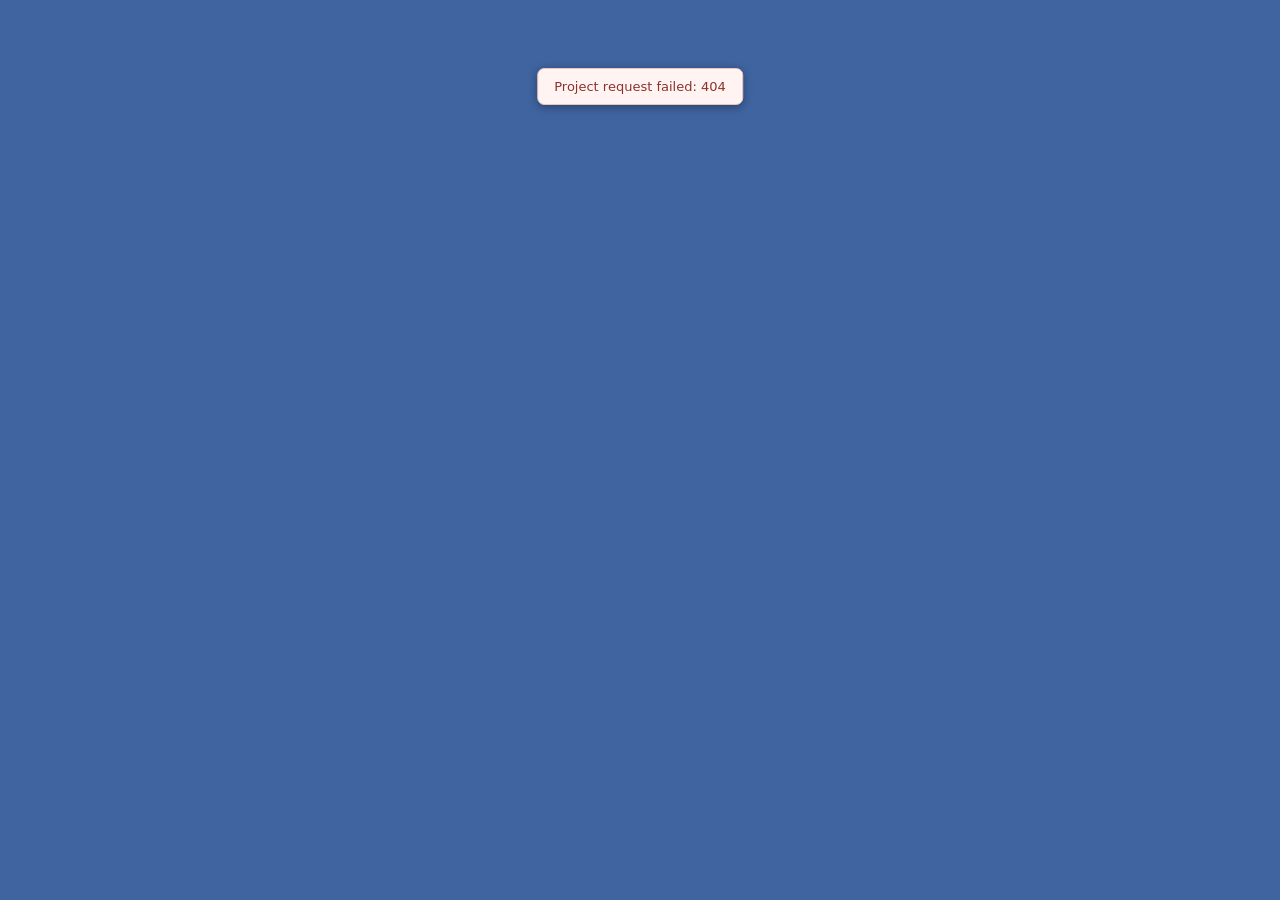
==== commit cc87bc89: "release: v1.10.0" ====
--- a/custom_components/evinchan_ha_3d_home/www/index.html
+++ b/custom_components/evinchan_ha_3d_home/www/index.html
@@ -16,7 +16,8 @@
     <!-- 场景配色配置（唯一调色入口）：ui-theme.css 与 ground-tint.js 都从这里读 -->
     <link rel="stylesheet" crossorigin href="./scene-colors.css?v=23" />
     <link rel="stylesheet" crossorigin href="./ui-theme.css?v=4" />
-    <script type="module" crossorigin src="./assets/index-Cj7-c_o_.js"></script>
+    <script type="module" crossorigin src="./assets/index-BtiEDCHJ.js"></script>
+    <link rel="stylesheet" crossorigin href="./assets/index-CcqN6Qkb.css">
   </head>
   <body>
     <div id="root"></div>
--- a/custom_components/evinchan_ha_3d_home/www/assets/index-CcqN6Qkb.css
+++ b/custom_components/evinchan_ha_3d_home/www/assets/index-CcqN6Qkb.css
@@ -0,0 +1 @@
+.connection-panel:not(.inline){opacity:0;transform:translate(calc(100% + 24px));pointer-events:none;transition:transform .3s cubic-bezier(.22,.8,.24,1),opacity .22s ease}.connection-panel:not(.inline).open{opacity:1;transform:translate(0);pointer-events:auto}.connection-backdrop.settings-backdrop{opacity:0;pointer-events:none;transition:opacity .26s ease}.connection-backdrop.settings-backdrop.open{opacity:1;pointer-events:auto}@media(prefers-reduced-motion:reduce){.connection-panel:not(.inline),.connection-backdrop.settings-backdrop{transition-duration:.01ms}}
